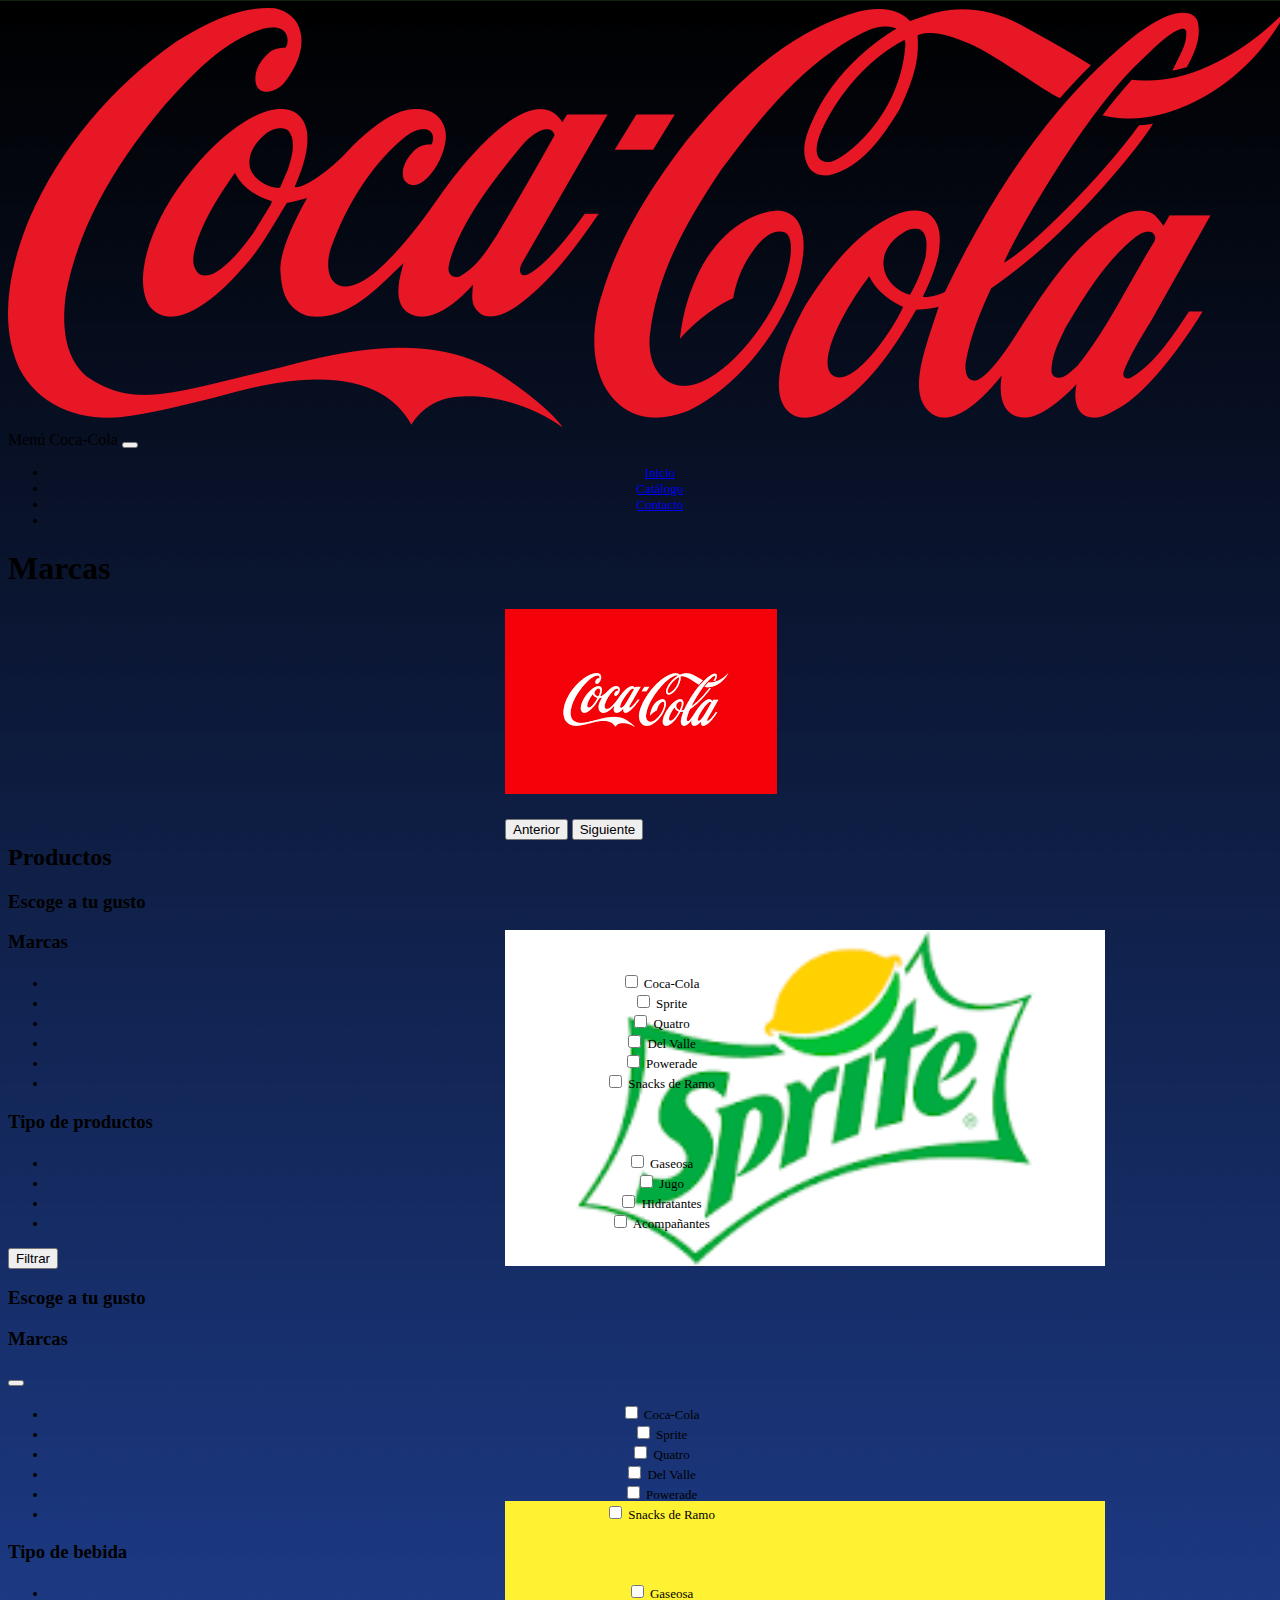
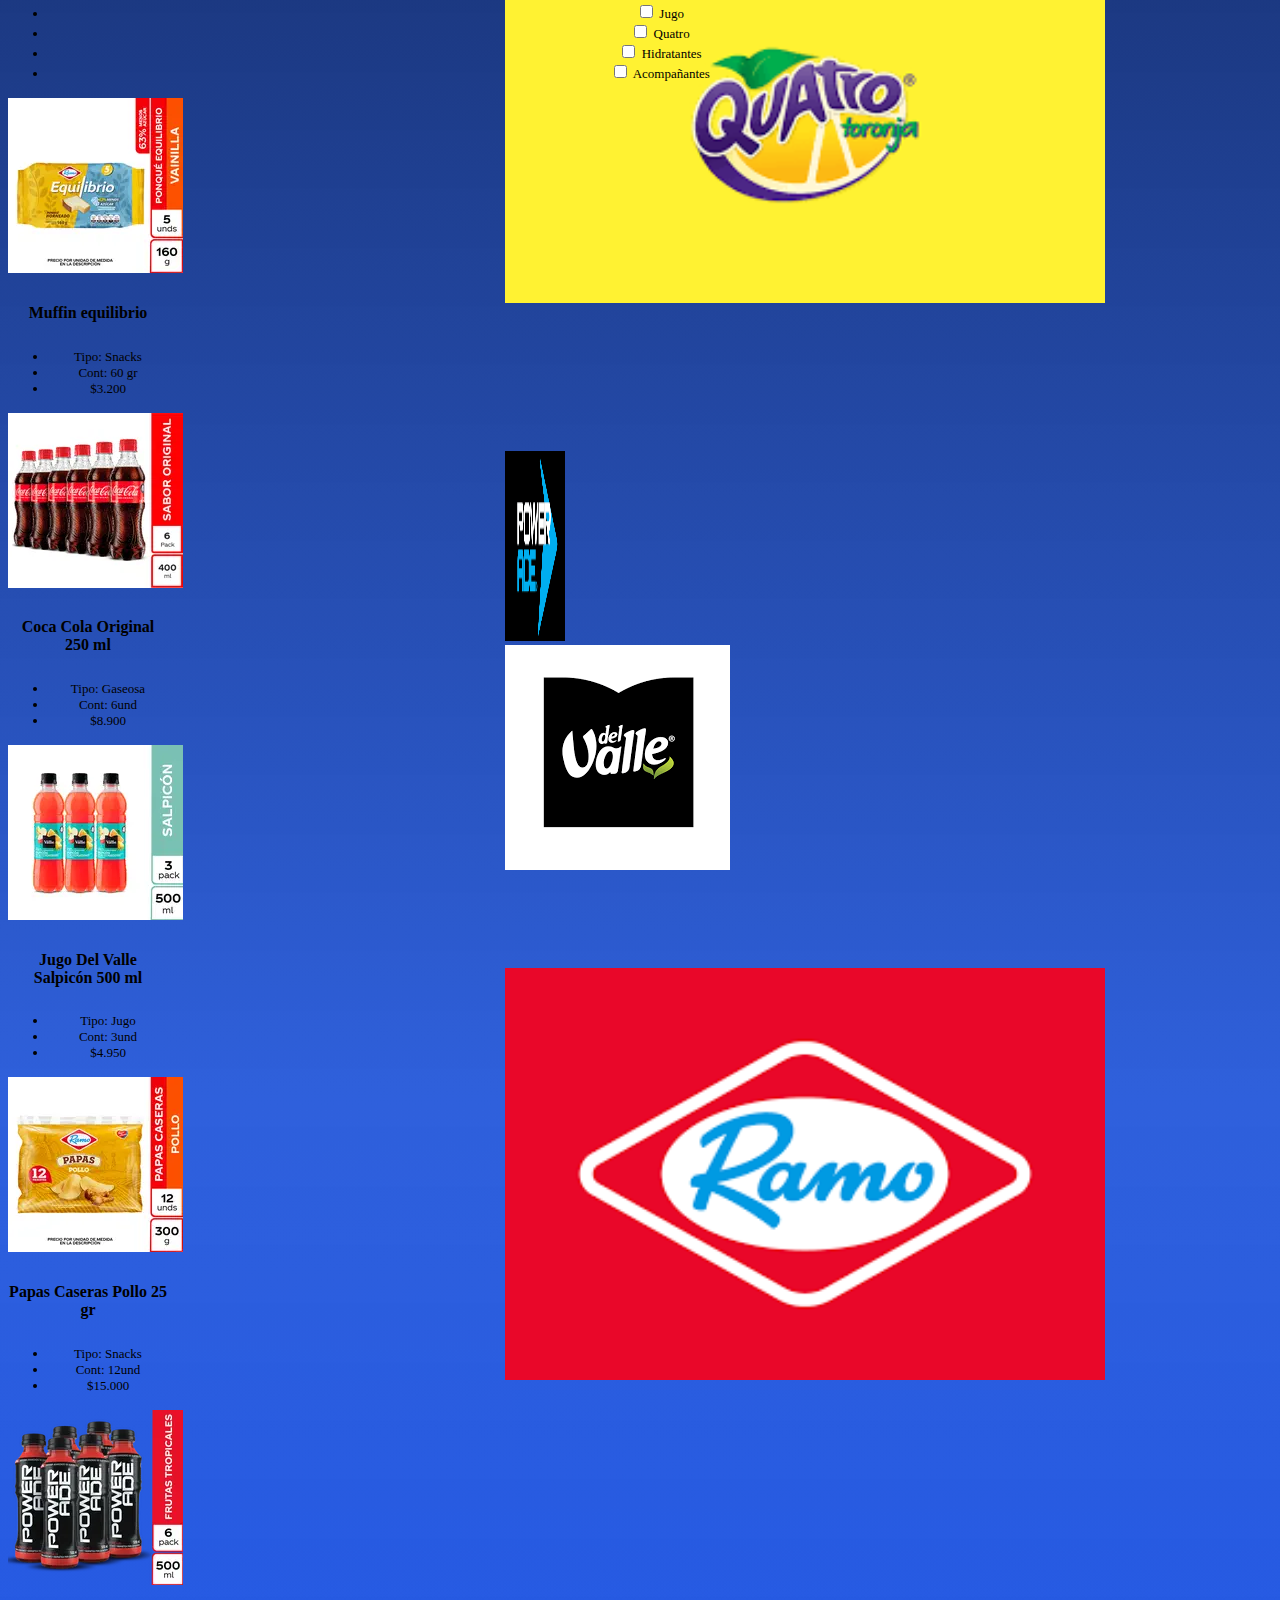
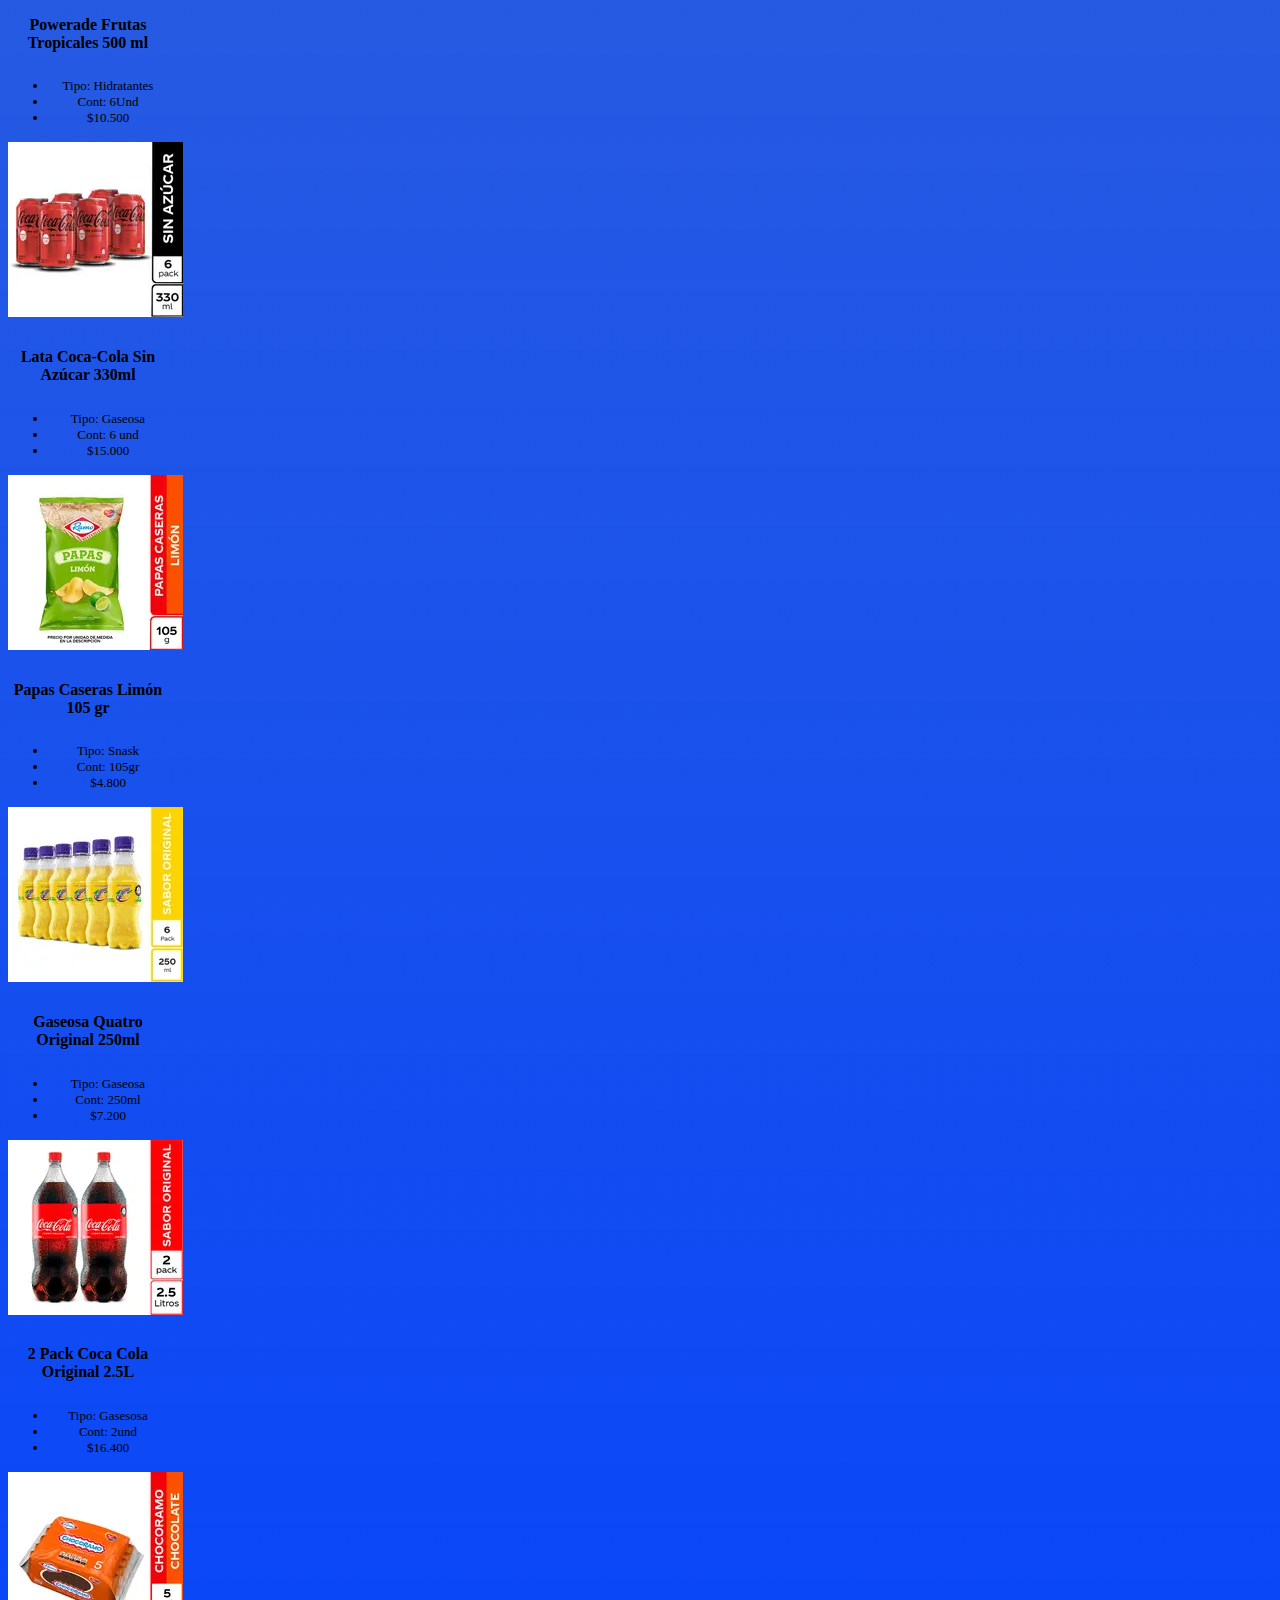
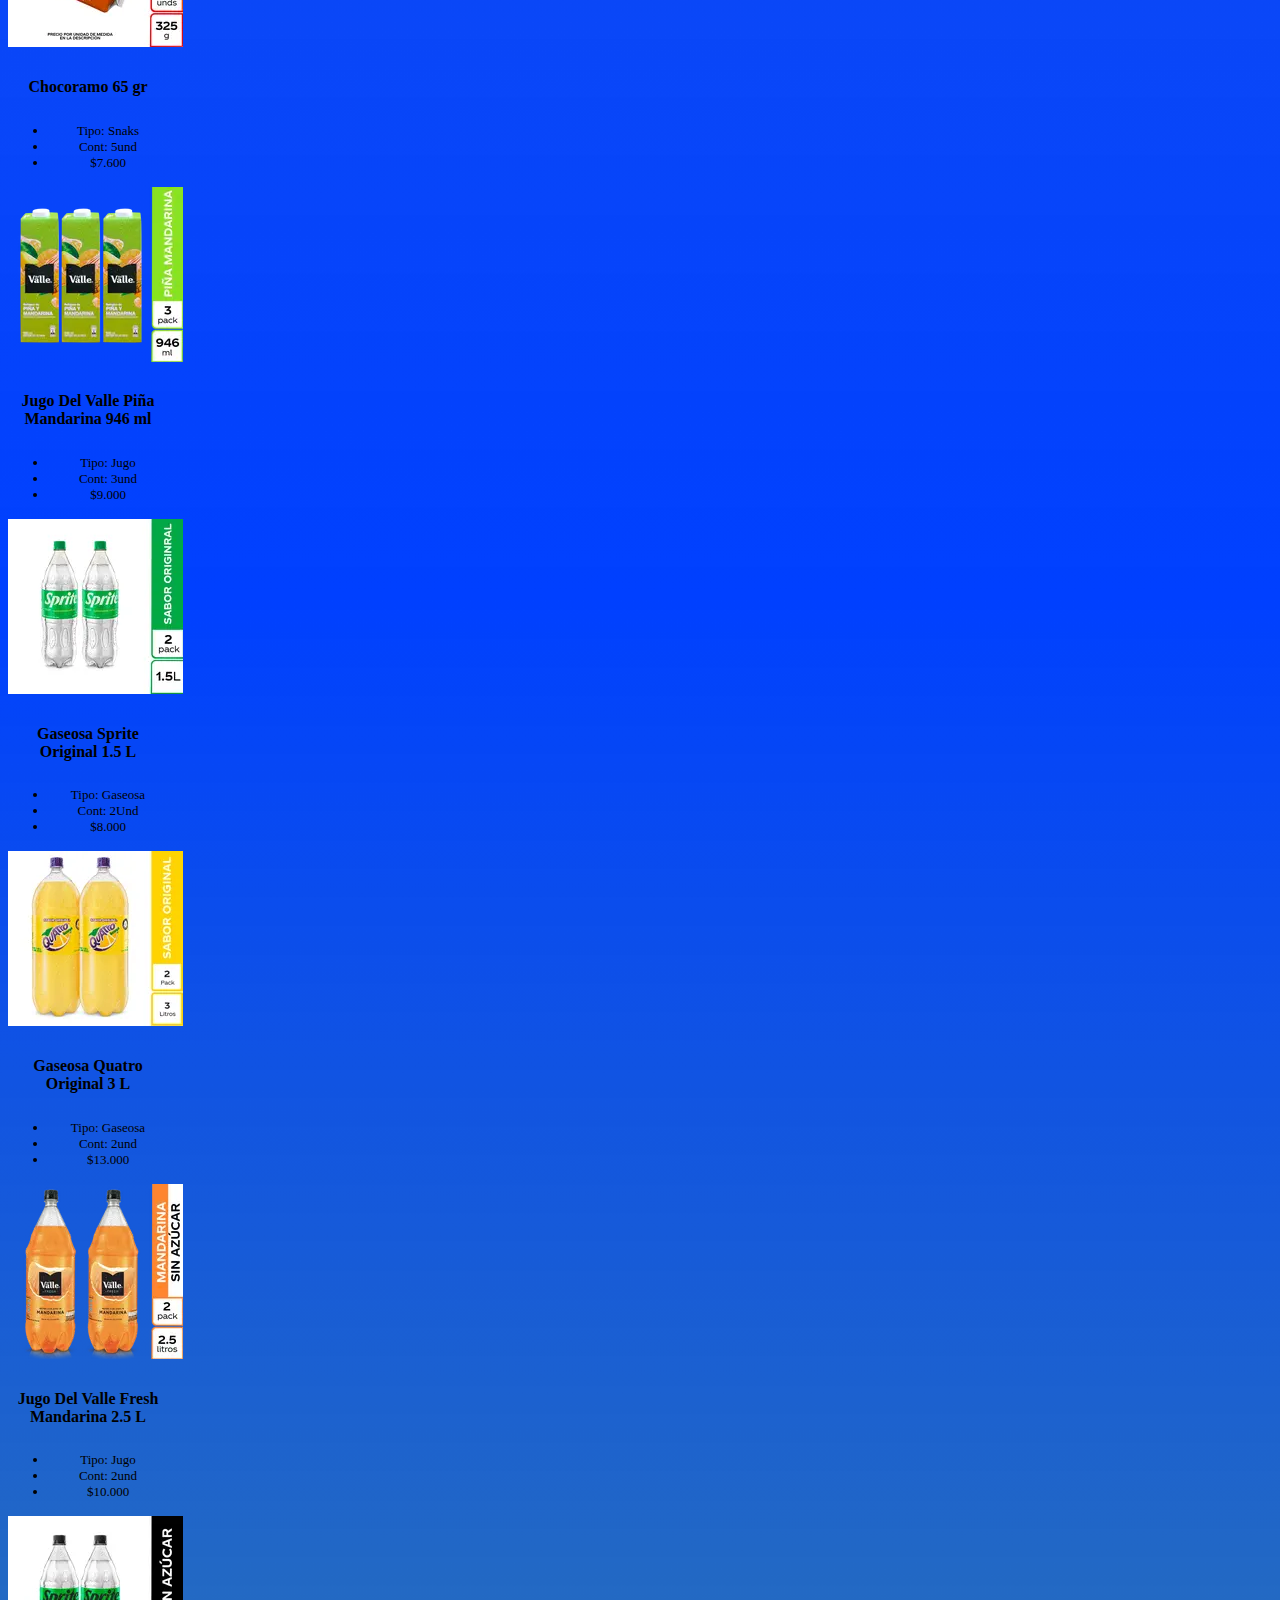
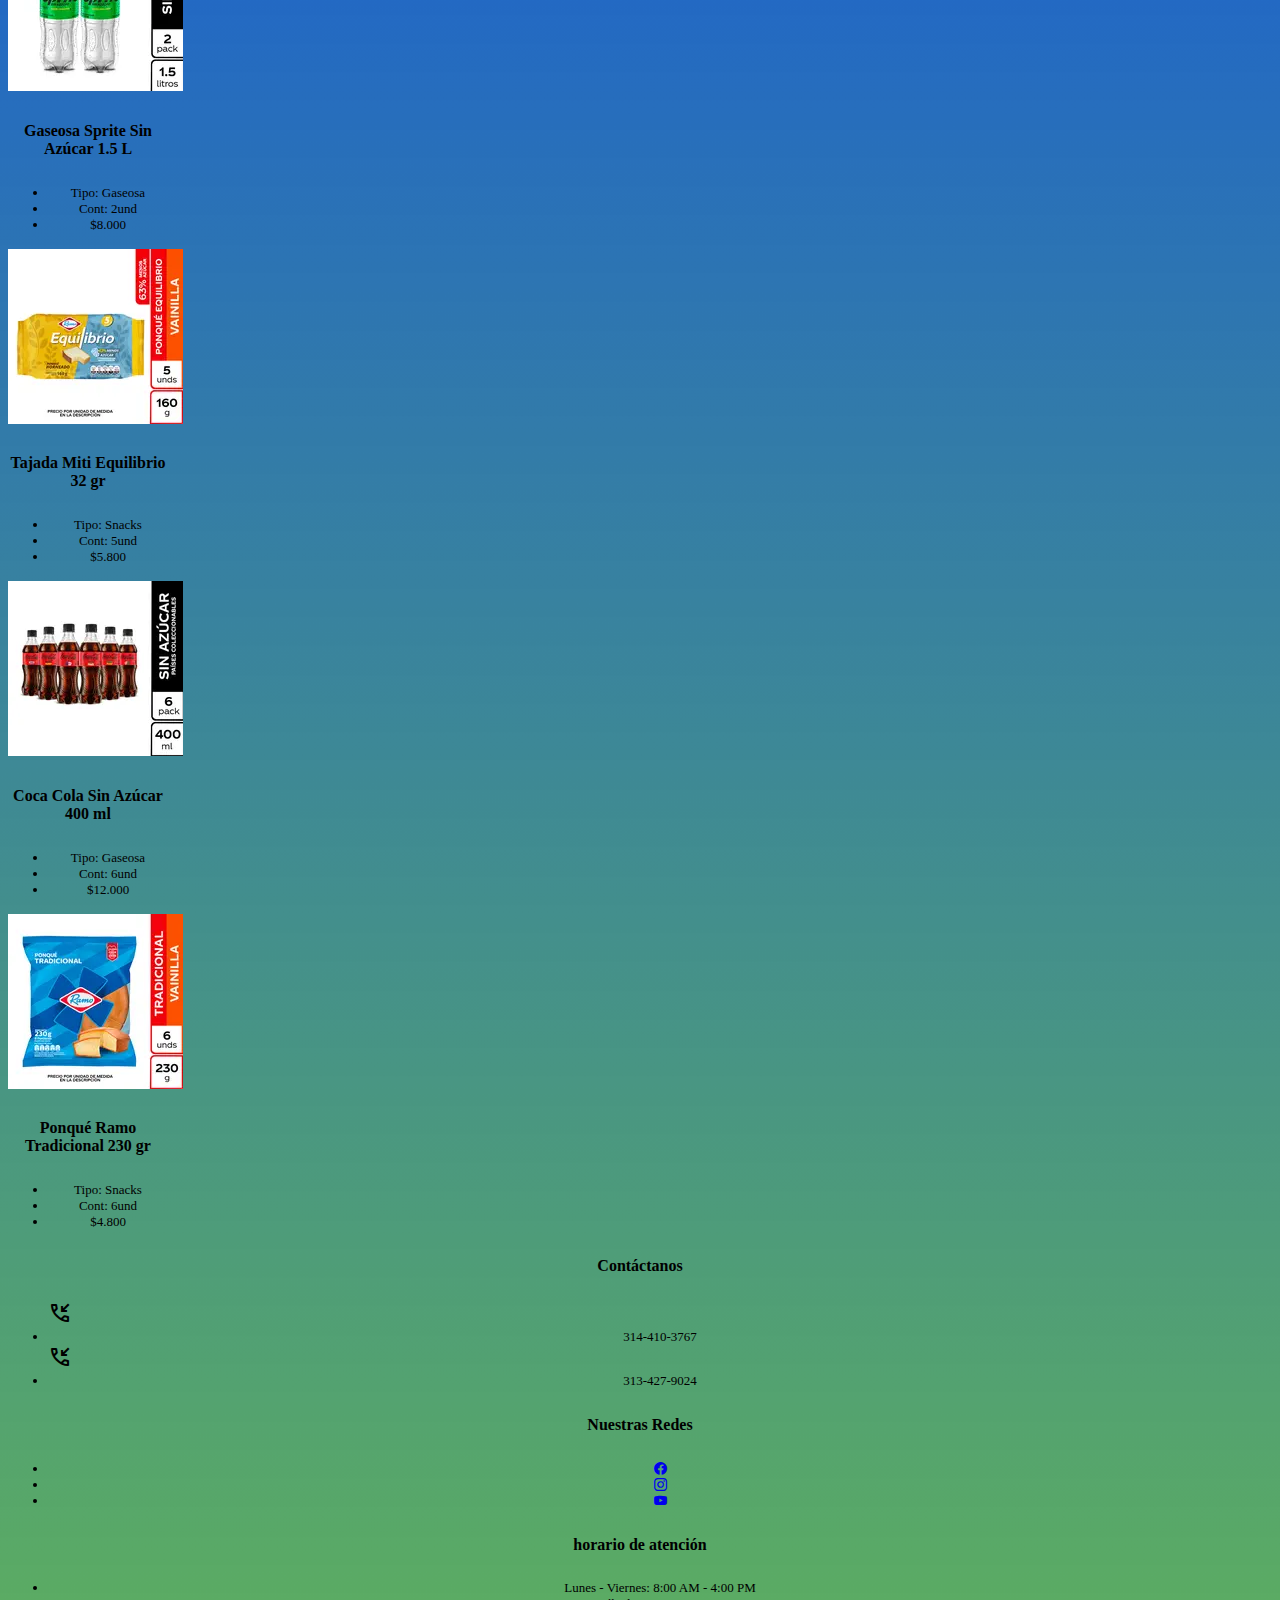
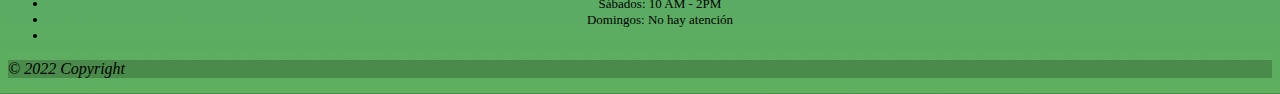
==== src/catalogo.html @ c822f66a "modificaciones varias" ====
<!DOCTYPE html>
<html lang="es">
  <head>
    <meta charset="utf-8" />
    <meta name="viewport" content="width=device-width, initial-scale=1" />
    <meta http-equiv="X-UA-Compatible" content="IE=edge" />
    <meta
      name="description"
      content="Catálogo de productos disponibles de la marca CocaCola en Colombia para el mes de noviembre y diciembre"
    />
    <meta
      name="keywords"
      content="CocaCola Bebeidas Gaseosa Pasabocas Snacks Pedidos Envios Colombia"
    />
    <link rel="icon" type="image/x-icon" href="/src/img/favi.png" />
    <title>Catálogo</title>
    <!--Bootstrap-->
    <link
      href="https://cdn.jsdelivr.net/npm/bootstrap@5.2.3/dist/css/bootstrap.min.css"
      rel="stylesheet"
      integrity="sha384-rbsA2VBKQhggwzxH7pPCaAqO46MgnOM80zW1RWuH61DGLwZJEdK2Kadq2F9CUG65"
      crossorigin="anonymous"
    />
    <!--Google Fonts-->
    <link
      rel="stylesheet"
      href="https://fonts.googleapis.com/css2?family=Material+Symbols+Outlined:opsz,wght,FILL,GRAD@20..48,100..700,0..1,-50..200"
    />
    <link
      rel="stylesheet"
      href="https://cdn.jsdelivr.net/npm/bootstrap-icons@1.10.2/font/bootstrap-icons.css"
    />
    <!--CSS Propio-->
    <link rel="stylesheet" href="/src/style/cat.css" />
  </head>
  <body style="background: linear-gradient(rgb(0, 0, 0), rgba(1, 61, 212, 0.821), rgb(0, 64, 255), rgba(0, 128, 0, 0.631))">
    <div class="degra ">
      <header class="container-fluid bg-green-600 d-flex justify-content-center">
        <img
          class="w-25 h-25 py-3 py-sm-2"
          src="/src/img/cocalogo.png"
          alt="logo sitio web"
        />
      </header>

      <nav class="navbar navbar-expand-lg navbar-success bg-danger p-3" id="menu">
        <div class="container-fluid">
          <a class="navbar-brand fs-5 fw-bold"
            >Menú <span class="text-danger fs-5 fw-bold">Coca-Cola</span></a
          >
          <button
            class="navbar-toggler"
            type="button"
            data-bs-toggle="collapse"
            data-bs-target="#navbarSupportedContent"
            aria-controls="navbarSupportedContent"
            aria-expanded="false"
            aria-label="Toggle navigation"
          >
            <span class="navbar-toggler-icon"></span>
          </button>
          <div class="collapse navbar-collapse" id="navbarSupportedContent">
            <ul class="navbar-nav me-auto mb-2 mb-lg-0">
              <li class="nav-item">
                <a
                  class="nav-link active"
                  aria-current="page"
                  href="/src/index.html"
                  >Inicio</a
                >
              </li>
              <li>
                <a
                  class="nav-link text-light bg-dark"
                  href="/src/catalogo.html"
                  role="button"
                  aria-expanded="false"
                  >Catálogo</a
                >
              </li>
              <li class="nav-item"><a class="nav-link" href="#">Contacto</a></li>
              <li class="nav-item dropdown"></li>
            </ul>
          </div>
        </div>
      </nav>

      <main>
        <!--Slider-->
        <div class="container-fluid">
          <div class="row">
            <div>
              <h1 class="text-center text-light">Marcas</h1>
              <div
                id="carouselExampleInterval"
                class="carousel slide row justify-content-center"
                data-bs-ride="carousel"
              >
                <div class="carousel-inner">
                  <div class="carousel-item active" data-bs-interval="10000">
                    <img
                      src="/src/img/sldcoca.png"
                      class="d-block w-100 py-5"
                      alt="..."
                    />
                  </div>
                  <div class="carousel-item" data-bs-interval="2000">
                    <img
                      src="/src/img/sprite.png"
                      class="d-block w-100"
                      alt="..."
                    />
                  </div>
                  <div class="carousel-item">
                    <img
                      src="/src/img/quatro.png"
                      class="d-block w-100"
                      alt="..."
                    />
                  </div>
                  <div class="carousel-item">
                    <img
                      src="/src/img/powerade.png"
                      class="d-block w-100 marcas"
                      alt="..."
                    />
                  </div>
                  <div class="carousel-item">
                    <img
                      src="/src/img/del-valle.png"
                      class="d-block w-100"
                      alt="..."
                    />
                  </div>
                  <div class="carousel-item">
                    <img
                      src="/src/img/ramo.png"
                      class="d-block w-100"
                      alt="..."
                    />
                  </div>
                </div>
                <button
                  class="carousel-control-prev"
                  type="button"
                  data-bs-target="#carouselExampleInterval"
                  data-bs-slide="prev"
                >
                  <span
                    class="carousel-control-prev-icon"
                    aria-hidden="true"
                  ></span>
                  <span class="visually-hidden">Anterior</span>
                </button>
                <button
                  class="carousel-control-next"
                  type="button"
                  data-bs-target="#carouselExampleInterval"
                  data-bs-slide="next"
                >
                  <span
                    class="carousel-control-next-icon"
                    aria-hidden="true"
                  ></span>
                  <span class="visually-hidden">Siguiente</span>
                </button>
              </div>
            </div>
            <h2 class="text-center p-3 text-light">Productos</h2>
          </div>
        </div>

        <!--Contenido principal para filtro-->
        <div class="container">
          <div class="row">
            <div class="col-md-2 col-l-1">
              <!--Filtro 1-->
              <article
                class="d-none d-md-block align-self-start sticky-top text-center bg-info" id="contenido_principal"
                >
                <div>
                  <h3 id="tit3">Escoge a tu gusto</h3>
                  <h3>Marcas</h3>
                  <ul class="list-group">
                    <li class="list-group-item">
                      <input
                        class="form-check-input me-1"
                        type="checkbox"
                        value=""
                        id="coca"
                      />
                      <label class="form-check-label" for="coca"
                        >Coca-Cola</label
                      >
                    </li>
                    <li class="list-group-item">
                      <input
                        class="form-check-input me-1"
                        type="checkbox"
                      
                        value=""
                        id="sprite"
                      />
                      <label class="form-check-label" for="sprite"
                        >Sprite</label
                      >
                    </li>
                    <li class="list-group-item">
                      <input
                        class="form-check-input me-1"
                        type="checkbox"
                        
                        value=""
                        id="quatro"
                      />
                      <label class="form-check-label" for="quatro"
                        >Quatro</label
                      >
                    </li>
                    <li class="list-group-item">
                      <input
                        class="form-check-input me-1"
                        type="checkbox"
                        value=""
                        id="del_Valle"
                      />
                      <label class="form-check-label" for="del_Valle"
                        >Del Valle</label
                      >
                    </li>
                    <li class="list-group-item">
                      <input
                        class="form-check-input me-1"
                        type="checkbox"
                        
                        value=""
                        id="powerade"
                      />
                      <label class="form-check-label" for="powerade"
                        >Powerade</label
                      >
                    </li>
                    <li class="list-group-item">
                      <input
                        class="form-check-input me-1"
                        type="checkbox"
                        
                        value=""
                        id="snacks"
                      />
                      <label class="form-check-label" for="snacks"
                        >Snacks de Ramo</label
                      >
                    </li>
                  </ul>
                </div>
                <div class="col">
                  <h3>Tipo de productos</h3>
                  <ul class="list-group">
                    <li class="list-group-item">
                      <input
                        class="form-check-input me-1"
                        type="checkbox"
                        value=""
                        id="Gaseosa"
                      />
                      <label class="form-check-label" for="Gaseosa"
                        >Gaseosa</label
                      >
                    </li>
                    <li class="list-group-item">
                      <input
                        class="form-check-input me-1"
                        type="checkbox"
                        value=""
                        id="Jugo"
                      />
                      <label class="form-check-label" for="Jugo"
                        >Jugo</label
                      >
                    </li>
                    <li class="list-group-item">
                      <input
                        class="form-check-input me-1"
                        type="checkbox"
                        value=""
                        id="Hidratantes"
                      />
                      <label class="form-check-label" for="Hidratantes"
                        >Hidratantes</label
                      >
                    </li>
                    <li class="list-group-item">
                      <input
                        class="form-check-input me-1"
                        type="checkbox"
                        value=""
                        id="Acompañantes"
                      />
                      <label class="form-check-label" for="Acompañantes"
                        >Acompañantes</label
                      >
                    </li>
                  </ul>
                </div>
              </article>
              <!--Filtro 2-->
              <div
                class="d-lg-none d-xl-none d-xxl-none d-md-none col-sm-2 col-md-2"
              >
                <div class="row">
                  <button
                    class="btn btn-danger align-self-start sticky-top text-center t-0"
                    type="button"
                    data-bs-toggle="offcanvas"
                    data-bs-target="#offcanvasScrolling"
                    aria-controls="offcanvasScrolling"
                  >
                    Filtrar
                  </button>

                  <div
                    class="offcanvas offcanvas-start"
                    data-bs-scroll="true"
                    data-bs-backdrop="false"
                    tabindex="-1"
                    id="offcanvasScrolling"
                    aria-labelledby="offcanvasScrollingLabel"
                  >
                    <div class="offcanvas-header">
                      <h3>Escoge a tu gusto</h3>
                      <h3>Marcas</h3>
                      <button
                        type="button"
                        class="btn-close"
                        data-bs-dismiss="offcanvas"
                        aria-label="Close"
                      ></button>
                    </div>
                    <div class="offcanvas-body">
                      <ul class="list-group">
                        <li class="list-group-item">
                          <input
                            class="form-check-input me-1"
                            type="checkbox"
                            value=""
                            id="firstCheckbox"
                          />
                          <label class="form-check-label" for="firstCheckbox"
                            >Coca-Cola</label
                          >
                        </li>
                        <li class="list-group-item">
                          <input
                            class="form-check-input me-1"
                            type="checkbox"
                            value=""
                            id="secondCheckbox"
                          />
                          <label class="form-check-label" for="secondCheckbox"
                            >Sprite</label
                          >
                        </li>
                        <li class="list-group-item">
                          <input
                            class="form-check-input me-1"
                            type="checkbox"
                            value=""
                            id="thirdCheckbox"
                          />
                          <label class="form-check-label" for="thirdCheckbox"
                            >Quatro</label
                          >
                        </li>
                        <li class="list-group-item">
                          <input
                            class="form-check-input me-1"
                            type="checkbox"
                            value=""
                            id="thirdCheckbox"
                          />
                          <label class="form-check-label" for="thirdCheckbox"
                            >Del Valle</label
                          >
                        </li>
                        <li class="list-group-item">
                          <input
                            class="form-check-input me-1"
                            type="checkbox"
                            value=""
                            id="thirdCheckbox"
                          />
                          <label class="form-check-label" for="thirdCheckbox"
                            >Powerade</label
                          >
                        </li>
                        <li class="list-group-item">
                          <input
                            class="form-check-input me-1"
                            type="checkbox"
                            value=""
                            id="thirdCheckbox"
                          />
                          <label class="form-check-label" for="thirdCheckbox"
                            >Snacks de Ramo</label
                          >
                        </li>
                      </ul>
                      <h3>Tipo de bebida</h3>
                      <ul class="list-group">
                        <li class="list-group-item">
                          <input
                            class="form-check-input me-1"
                            type="checkbox"
                            value=""
                            id="firstCheckbox"
                          />
                          <label class="form-check-label" for="firstCheckbox"
                            >Gaseosa</label
                          >
                        </li>
                        <li class="list-group-item">
                          <input
                            class="form-check-input me-1"
                            type="checkbox"
                            value=""
                            id="secondCheckbox"
                          />
                          <label class="form-check-label" for="secondCheckbox"
                            >Jugo</label
                          >
                        </li>
                        <li class="list-group-item">
                          <input
                            class="form-check-input me-1"
                            type="checkbox"
                            value=""
                            id="thirdCheckbox"
                          />
                          <label class="form-check-label" for="thirdCheckbox"
                            >Quatro</label
                          >
                        </li>
                        <li class="list-group-item">
                          <input
                            class="form-check-input me-1"
                            type="checkbox"
                            value=""
                            id="thirdCheckbox"
                          />
                          <label class="form-check-label" for="thirdCheckbox"
                            >Hidratantes</label
                          >
                        </li>
                        <li class="list-group-item">
                          <input
                            class="form-check-input me-1"
                            type="checkbox"
                            value=""
                            id="thirdCheckbox"
                          />
                          <label class="form-check-label" for="thirdCheckbox"
                            >Acompañantes</label
                          >
                        </li>
                      </ul>
                    </div>
                  </div>
                </div>
              </div>
            </div>
            <!--Productos-->
            <div class="col-sm-12 col-md-10 col-l-10" >
              <section class="row m-2 justify-content-center" id="productos">
                <!--Producto #1-->

                <div class="card p-2 m-2 border-danger Acompañantes Snacks" style="width: 10rem">
                  <img
                    src="/src/img/productos/tajada-miti-equilibrio-x-5.webp"
                    class="card-img-top"
                    alt="img dummy"
                  />
                  <div class="card-body">
                    <h5 class="card-title">Muffin equilibrio</h5>
                  </div>
                  <ul class="list-group list-group-flush">
                    <li class="list-group-item">Tipo: Snacks</li>
                    <li class="list-group-item">Cont: 60 gr</li>
                    <li class="list-group-item">$3.200</li>
                  </ul>
                </div>
                <!--Producto #2-->
                <div class="card p-2 m-2 border-danger cocaCola" style="width: 10rem">
                  <img 
                    src="/src/img/productos/heroe_image_12_oct_22_af_2_visual_coca-cola_400_ml_pet_624x624_px_2.webp"
                    class="card-img-top"
                    alt="img dummy"
                  />
                  <div class="card-body">
                    <h5 class="card-title">Coca Cola Original 250 ml</h5>
                  </div>
                  <ul class="list-group list-group-flush">
                    <li class="list-group-item">Tipo: Gaseosa</li>
                    <li class="list-group-item">Cont: 6und</li>
                    <li class="list-group-item">$8.900</li>
                  </ul>
                </div>
                <!--Producto #3-->
                <div class="card p-2 m-2 border-danger" style="width: 10rem">
                  <img
                    src="/src/img/productos/salpicon_500_ml_1_1.webp"
                    class="card-img-top"
                    alt="img dummy"
                  />
                  <div class="card-body">
                    <h5 class="card-title">Jugo Del Valle Salpicón 500 ml</h5>
                  </div>
                  <ul class="list-group list-group-flush">
                    <li class="list-group-item">Tipo: Jugo</li>
                    <li class="list-group-item">Cont: 3und</li>
                    <li class="list-group-item">$4.950</li>
                  </ul>
                </div>
                <!--Producto #4-->
                <div class="card p-2 m-2 border-danger" style="width: 10rem">
                  <img
                    src="/src/img/productos/papas-caseras-pollo-docena-300g.webp"
                    class="card-img-top"
                    alt="img dummy"
                  />
                  <div class="card-body">
                    <h5 class="card-title">Papas Caseras Pollo 25 gr</h5>
                  </div>
                  <ul class="list-group list-group-flush">
                    <li class="list-group-item">Tipo: Snacks</li>
                    <li class="list-group-item">Cont: 12und</li>
                    <li class="list-group-item">$15.000</li>
                  </ul>
                </div>
                <!--Producto #5-->
                <div class="card p-2 m-2 border-danger" style="width: 10rem">
                  <img
                    src="/src/img/productos/160121-6-pack.webp"
                    class="card-img-top"
                    alt="img dummy"
                  />
                  <div class="card-body">
                    <h5 class="card-title">Powerade Frutas Tropicales 500 ml</h5>
                  </div>
                  <ul class="list-group list-group-flush">
                    <li class="list-group-item">Tipo: Hidratantes</li>
                    <li class="list-group-item">Cont: 6Und</li>
                    <li class="list-group-item">$10.500</li>
                  </ul>
                </div>
                <!--Producto #6-->
                <div class="card p-2 m-2 border-danger cocaCola" style="width: 10rem">
                  <img
                    src="/src/img/productos/sin-azucar-135767-6-pack.webp"
                    class="card-img-top"
                    alt="img dummy"
                  />
                  <div class="card-body">
                    <h5 class="card-title">Lata Coca-Cola Sin Azúcar 330ml</h5>
                  </div>
                  <ul class="list-group list-group-flush">
                    <li class="list-group-item">Tipo: Gaseosa</li>
                    <li class="list-group-item">Cont: 6 und</li>
                    <li class="list-group-item">$15.000</li>
                  </ul>
                </div>
                <!--Producto #7-->
                <div class="card p-2 m-2 border-danger" style="width: 10rem">
                  <img
                    src="/src/img/productos/papas-caseras-lim_n-105g_1.webp"
                    class="card-img-top"
                    alt="img dummy"
                  />
                  <div class="card-body">
                    <h5 class="card-title">Papas Caseras Limón 105 gr</h5>
                  </div>
                  <ul class="list-group list-group-flush">
                    <li class="list-group-item">Tipo: Snask</li>
                    <li class="list-group-item">Cont: 105gr</li>
                    <li class="list-group-item">$4.800</li>
                  </ul>
                </div>
                <!--Producto #8-->
                <div class="card p-2 m-2 border-danger cuatro" style="width: 10rem">
                  <img
                    src="/src/img/productos/heroe_image_13_oct_22_af_visual_quatro_250_ml_pet_624x624_px.webp"
                    class="card-img-top"
                    alt="img dummy"
                  />
                  <div class="card-body">
                    <h5 class="card-title">Gaseosa Quatro Original 250ml</h5>
                  </div>
                  <ul class="list-group list-group-flush">
                    <li class="list-group-item">Tipo: Gaseosa</li>
                    <li class="list-group-item">Cont: 250ml</li>
                    <li class="list-group-item">$7.200</li>
                  </ul>
                </div>
                <!--Producto #9-->
                <div class="card p-2 m-2 border-danger cocaCola" style="width: 10rem">
                  <img
                    src="/src/img/productos/135663_1.webp"
                    class="card-img-top"
                    alt="img dummy"
                  />
                  <div class="card-body">
                    <h5 class="card-title">2 Pack Coca Cola Original 2.5L</h5>
                  </div>
                  <ul class="list-group list-group-flush">
                    <li class="list-group-item">Tipo: Gasesosa</li>
                    <li class="list-group-item">Cont: 2und</li>
                    <li class="list-group-item">$16.400</li>
                  </ul>
                </div>
                <!--Producto #10-->
                <div class="card p-2 m-2 border-danger" style="width: 10rem">
                  <img
                    src="/src/img/productos/chocoramo-x-5und-x325gr.webp"
                    class="card-img-top"
                    alt="img dummy"
                  />
                  <div class="card-body">
                    <h5 class="card-title">Chocoramo 65 gr</h5>
                  </div>
                  <ul class="list-group list-group-flush">
                    <li class="list-group-item">Tipo: Snaks</li>
                    <li class="list-group-item">Cont: 5und</li>
                    <li class="list-group-item">$7.600</li>
                  </ul>
                </div>
                <!--Producto #11-->
                <div class="card p-2 m-2 border-danger" style="width: 10rem">
                  <img
                    src="/src/img/productos/120034_1.webp"
                    class="card-img-top"
                    alt="img dummy"
                  />
                  <div class="card-body">
                    <h5 class="card-title">
                      Jugo Del Valle Piña Mandarina 946 ml
                    </h5>
                  </div>
                  <ul class="list-group list-group-flush">
                    <li class="list-group-item">Tipo: Jugo</li>
                    <li class="list-group-item">Cont: 3und</li>
                    <li class="list-group-item">$9.000</li>
                  </ul>
                </div>
                <!--Producto #12-->
                <div class="card p-2 m-2 border-danger sprite" style="width: 10rem">
                  <img
                    src="/src/img/productos/10-sprite_1.5l.webp"
                    class="card-img-top"
                    alt="img dummy"
                  />
                  <div class="card-body">
                    <h5 class="card-title">Gaseosa Sprite Original 1.5 L</h5>
                  </div>
                  <ul class="list-group list-group-flush">
                    <li class="list-group-item">Tipo: Gaseosa</li>
                    <li class="list-group-item">Cont: 2Und</li>
                    <li class="list-group-item">$8.000</li>
                  </ul>
                </div>
                <!--Producto #13-->
                <div class="card p-2 m-2 border-danger" style="width: 10rem">
                  <img
                    src="/src/img/productos/heroe_image_13_oct_22_af_visual_quatro_3l_pet_624x624_px.webp"
                    class="card-img-top"
                    alt="img dummy"
                  />
                  <div class="card-body">
                    <h5 class="card-title ">Gaseosa Quatro Original 3 L</h5>
                  </div>
                  <ul class="list-group list-group-flush">
                    <li class="list-group-item">Tipo: Gaseosa</li>
                    <li class="list-group-item">Cont: 2und</li>
                    <li class="list-group-item">$13.000</li>
                  </ul>
                </div>
                <!--Producto #14-->
                <div class="card p-2 m-2 border-danger" style="width: 10rem">
                  <img
                    src="/src/img/productos/160077-2-pack.webp"
                    class="card-img-top"
                    alt="img dummy"
                  />
                  <div class="card-body">
                    <h5 class="card-title">
                      Jugo Del Valle Fresh Mandarina 2.5 L
                    </h5>
                  </div>
                  <ul class="list-group list-group-flush">
                    <li class="list-group-item">Tipo: Jugo</li>
                    <li class="list-group-item">Cont: 2und</li>
                    <li class="list-group-item">$10.000</li>
                  </ul>
                </div>
                <!--Producto #15-->
                <div class="card p-2 m-2 border-danger" style="width: 10rem">
                  <img
                    src="/src/img/productos/heroimage_cceth_2.webp"
                    class="card-img-top"
                    alt="img dummy"
                  />
                  <div class="card-body">
                    <h5 class="card-title">Gaseosa Sprite Sin Azúcar 1.5 L</h5>
                  </div>
                  <ul class="list-group list-group-flush">
                    <li class="list-group-item">Tipo: Gaseosa</li>
                    <li class="list-group-item">Cont: 2und</li>
                    <li class="list-group-item">$8.000</li>
                  </ul>
                </div>
                <!--Producto #16-->
                <div class="card p-2 m-2 border-danger" style="width: 10rem">
                  <img
                    src="/src/img/productos/tajada-miti-equilibrio-x-5.webp"
                    class="card-img-top"
                    alt="img dummy"
                  />
                  <div class="card-body">
                    <h5 class="card-title">Tajada Miti Equilibrio 32 gr</h5>
                  </div>
                  <ul class="list-group list-group-flush">
                    <li class="list-group-item">Tipo: Snacks</li>
                    <li class="list-group-item">Cont: 5und</li>
                    <li class="list-group-item">$5.800</li>
                  </ul>
                </div>
                <!--Producto #17-->
                <div class="card p-2 m-2 border-danger" style="width: 10rem">
                  <img
                    src="/src/img/productos/banderas_400_ml_1.webp"
                    class="card-img-top"
                    alt="img dummy"
                  />
                  <div class="card-body">
                    <h5 class="card-title">Coca Cola Sin Azúcar 400 ml</h5>
                  </div>
                  <ul class="list-group list-group-flush">
                    <li class="list-group-item">Tipo: Gaseosa</li>
                    <li class="list-group-item">Cont: 6und</li>
                    <li class="list-group-item">$12.000</li>
                  </ul>
                </div>
                <!--Producto #18-->
                <div class="card p-2 m-2 border-danger" style="width: 10rem">
                  <img
                    src="/src/img/productos/ponqu_-ramo-tradicional-x230gr_1.webp"
                    class="card-img-top"
                    alt="img dummy"
                  />
                  <div class="card-body">
                    <h5 class="card-title">Ponqué Ramo Tradicional 230 gr</h5>
                  </div>
                  <ul class="list-group list-group-flush">
                    <li class="list-group-item">Tipo: Snacks</li>
                    <li class="list-group-item">Cont: 6und</li>
                    <li class="list-group-item">$4.800</li>
                  </ul>
                </div>
              </section>
            </div>
          </div>
        </div>
      </main>

      <footer class="container text-center text-black p-5">
        <div class="row justify-content-center">
          <div class="col-lg-3 col-md-6">
            <h5 class="text-uppercase">Contáctanos</h5>
            <ul class="list-unstyled mb-0">
              <span class="material-symbols-outlined"> phone_callback </span>
              <li>314-410-3767</li>
              <span class="material-symbols-outlined"> phone_callback </span>
              <li>313-427-9024</li>
            </ul>
          </div>

          <div class="col-lg-3 col-md-6">
            <h5 class="text-uppercase">Nuestras Redes</h5>
            <ul class="list-unstyled">
              <li class="fb">
                <a
                  href="https://www.facebook.com/cocacolacolombia/?mibextid=ZbWKwL"
                  ><i class="bi bi-facebook"></i
                ></a>
              </li>
              <li class="ig">
                <a href="https://instagram.com/cocacolacol?igshid=YzdkMWQ2MWU="
                  ><i class="bi bi-instagram"></i
                ></a>
              </li>
              <li class="yt">
                <a href="https://youtube.com/@Coca-Cola"
                  ><i class="bi bi-youtube"></i
                ></a>
              </li>
            </ul>
          </div>

          <div class="col-lg-3 col-md-6">
            <h5 class="text-uppercase">horario de atención</h5>
            <ul class="list-unstyled">
              <li>Lunes - Viernes: 8:00 AM - 4:00 PM</li>
              <li>Sábados: 10 AM - 2PM</li>
              <li>Domingos: No hay atención</li>
              <li></li>
            </ul>
          </div>

          <div
            class="text-center p-3"
            style="background-color: rgba(0, 0, 0, 0.2)"
          >
            <p><i>© 2022 Copyright</i></p>
          </div>
        </div>
      </footer>
    </div>
    <p id="prueba"></p>
    <script
      src="https://cdn.jsdelivr.net/npm/bootstrap@5.2.3/dist/js/bootstrap.bundle.min.js"
      integrity="sha384-kenU1KFdBIe4zVF0s0G1M5b4hcpxyD9F7jL+jjXkk+Q2h455rYXK/7HAuoJl+0I4"
      crossorigin="anonymous"
    ></script>

    <script src="/scritp.js"></script>
  </body>
</html>
---- src/style/cat.css ----
h5 {
  text-align: center;
  font-size: medium;
}
li {
  text-align: center;
  font-size: small;
}
/*Modificación carrusel*/
.carousel,
.carousel-inner {
  width: 270px;
  height: 215px;
  margin: auto;
}
.marcas {
  padding-top: 45px;
  width: 60px;
  height: 190px;
}
.carousel-inner {
  height: 210px;
}
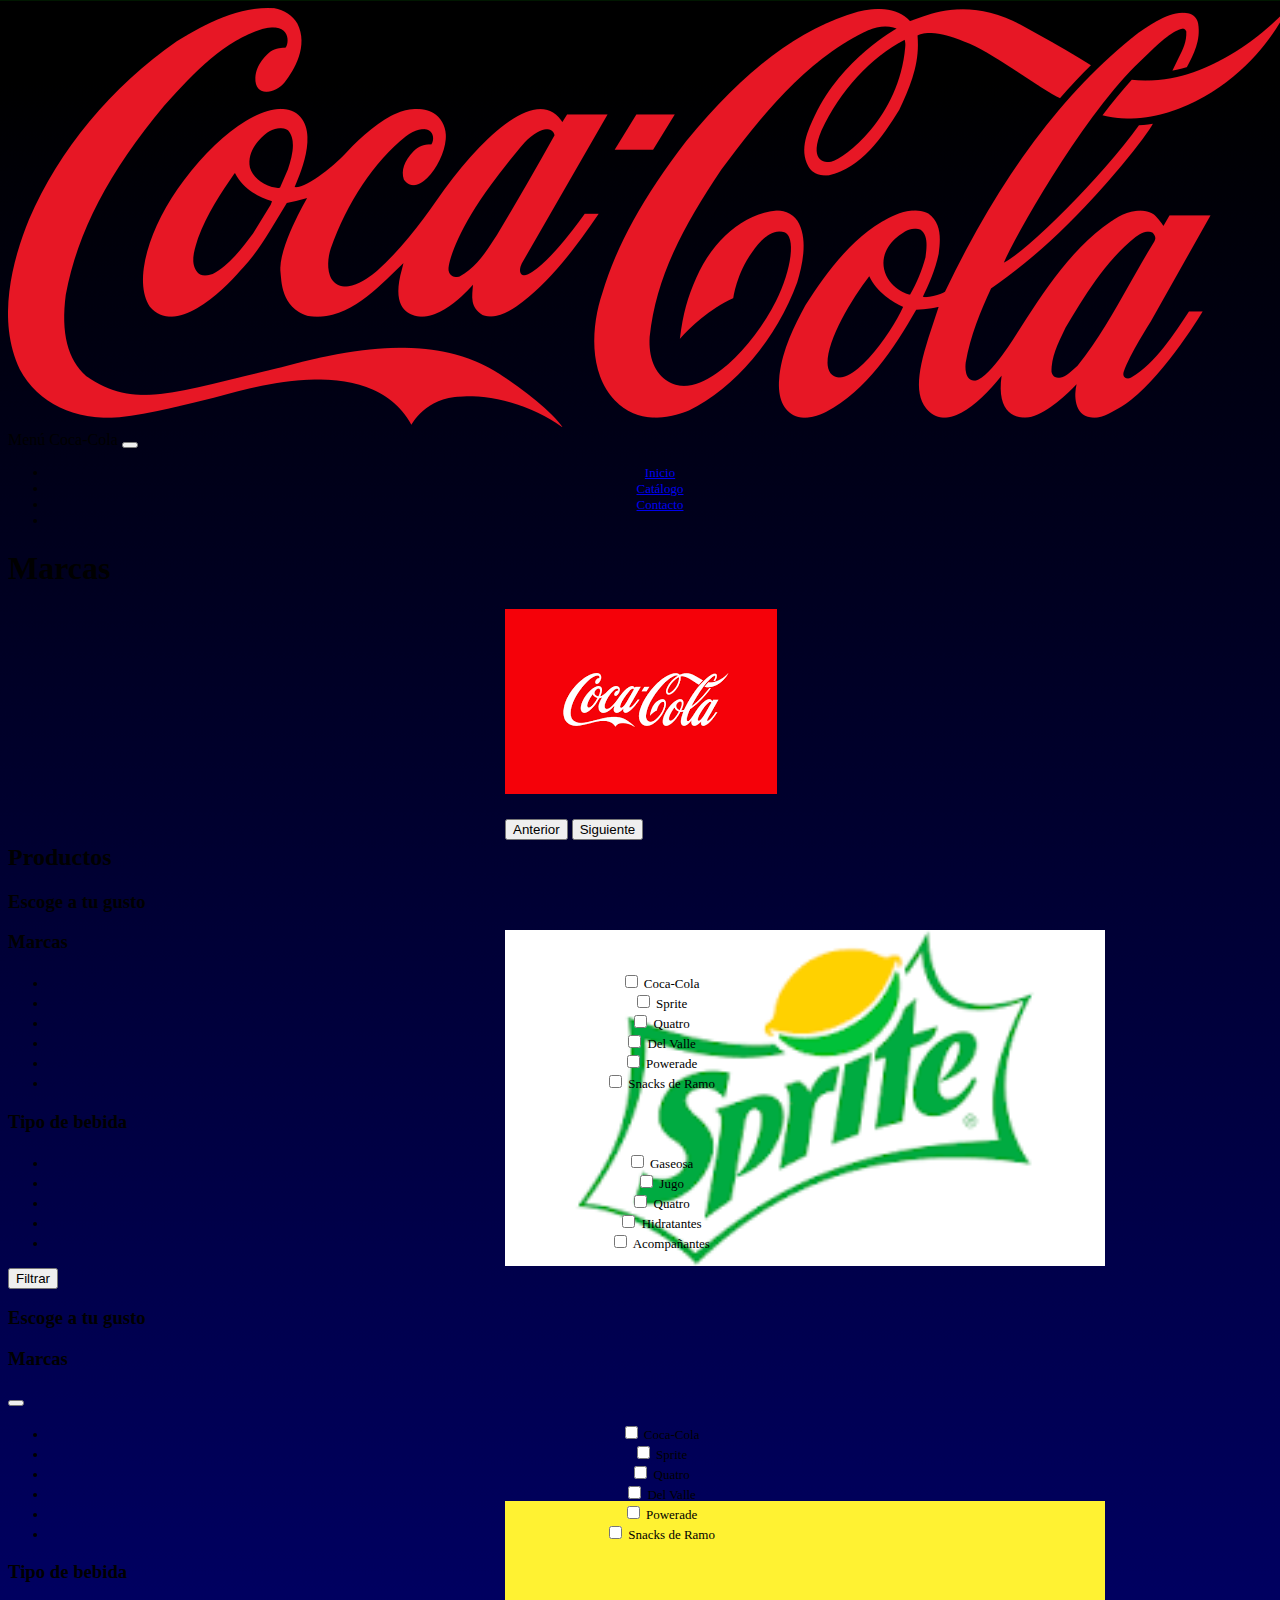
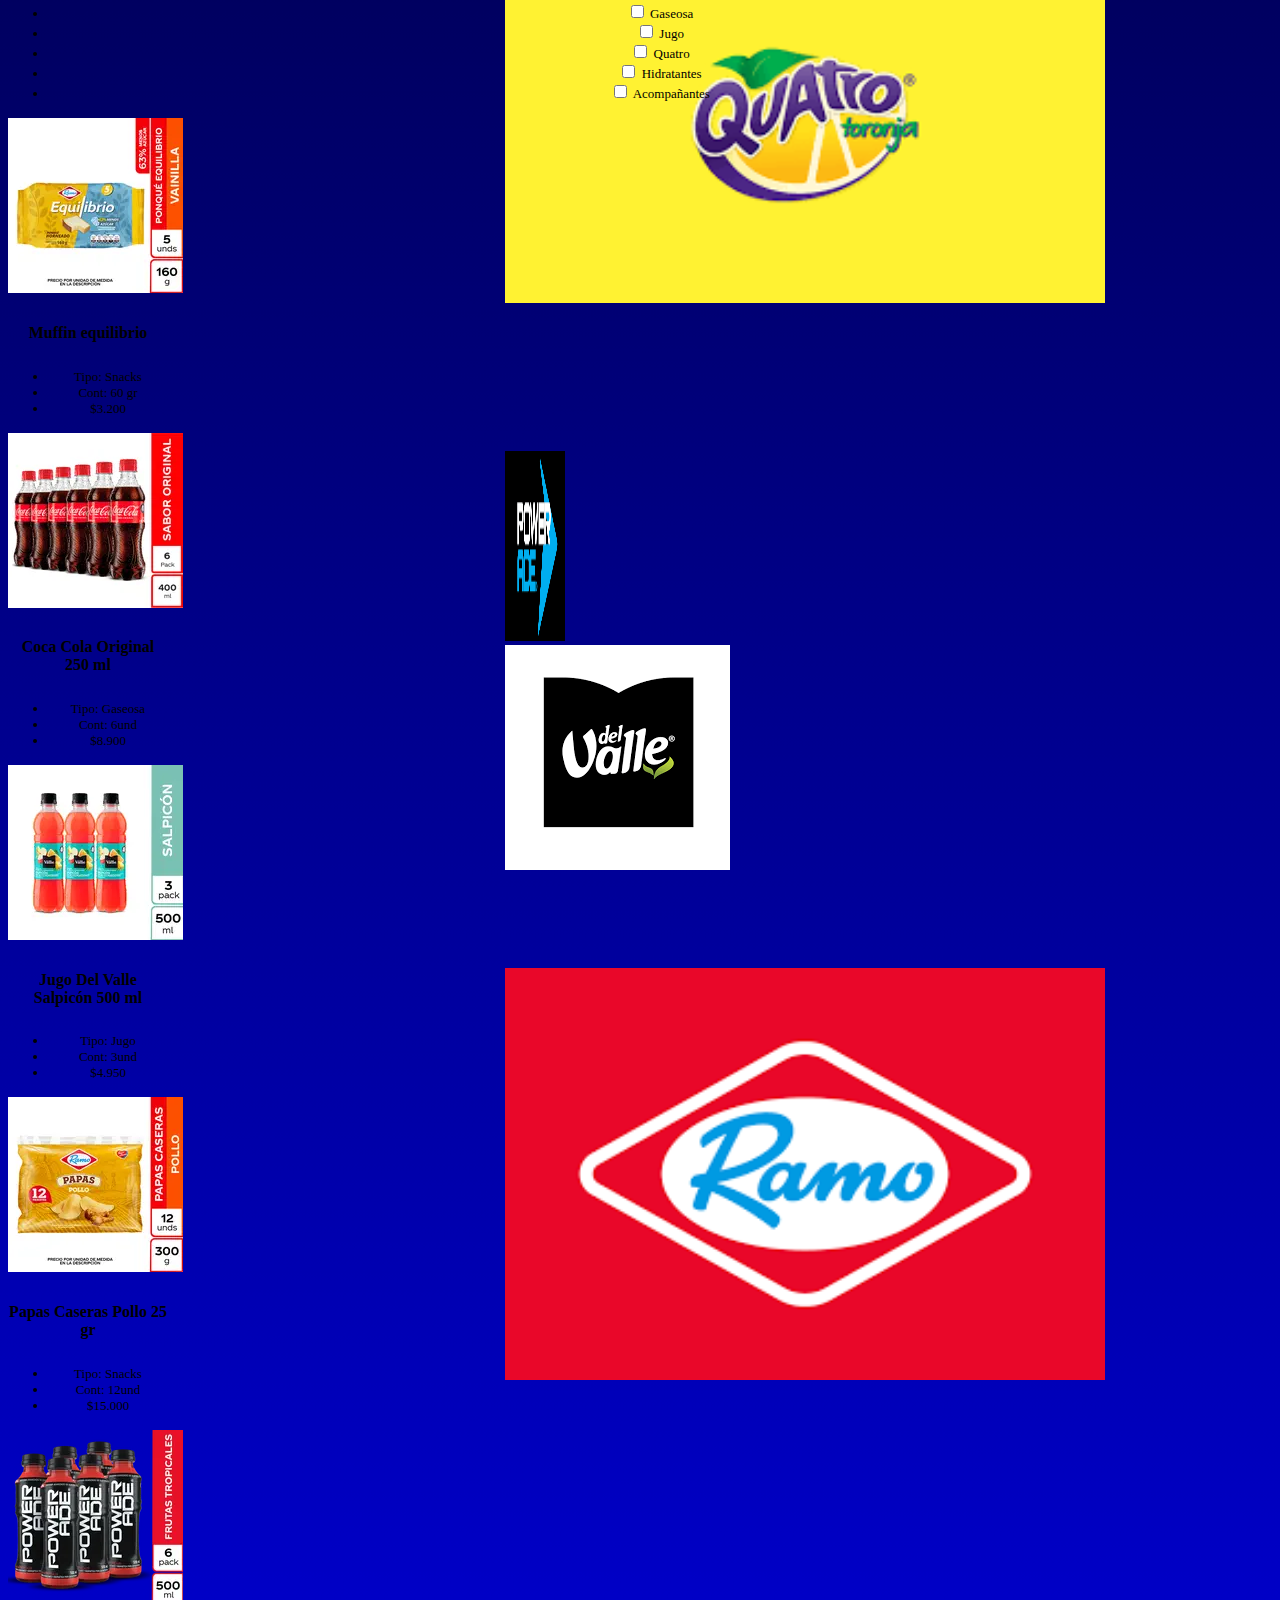
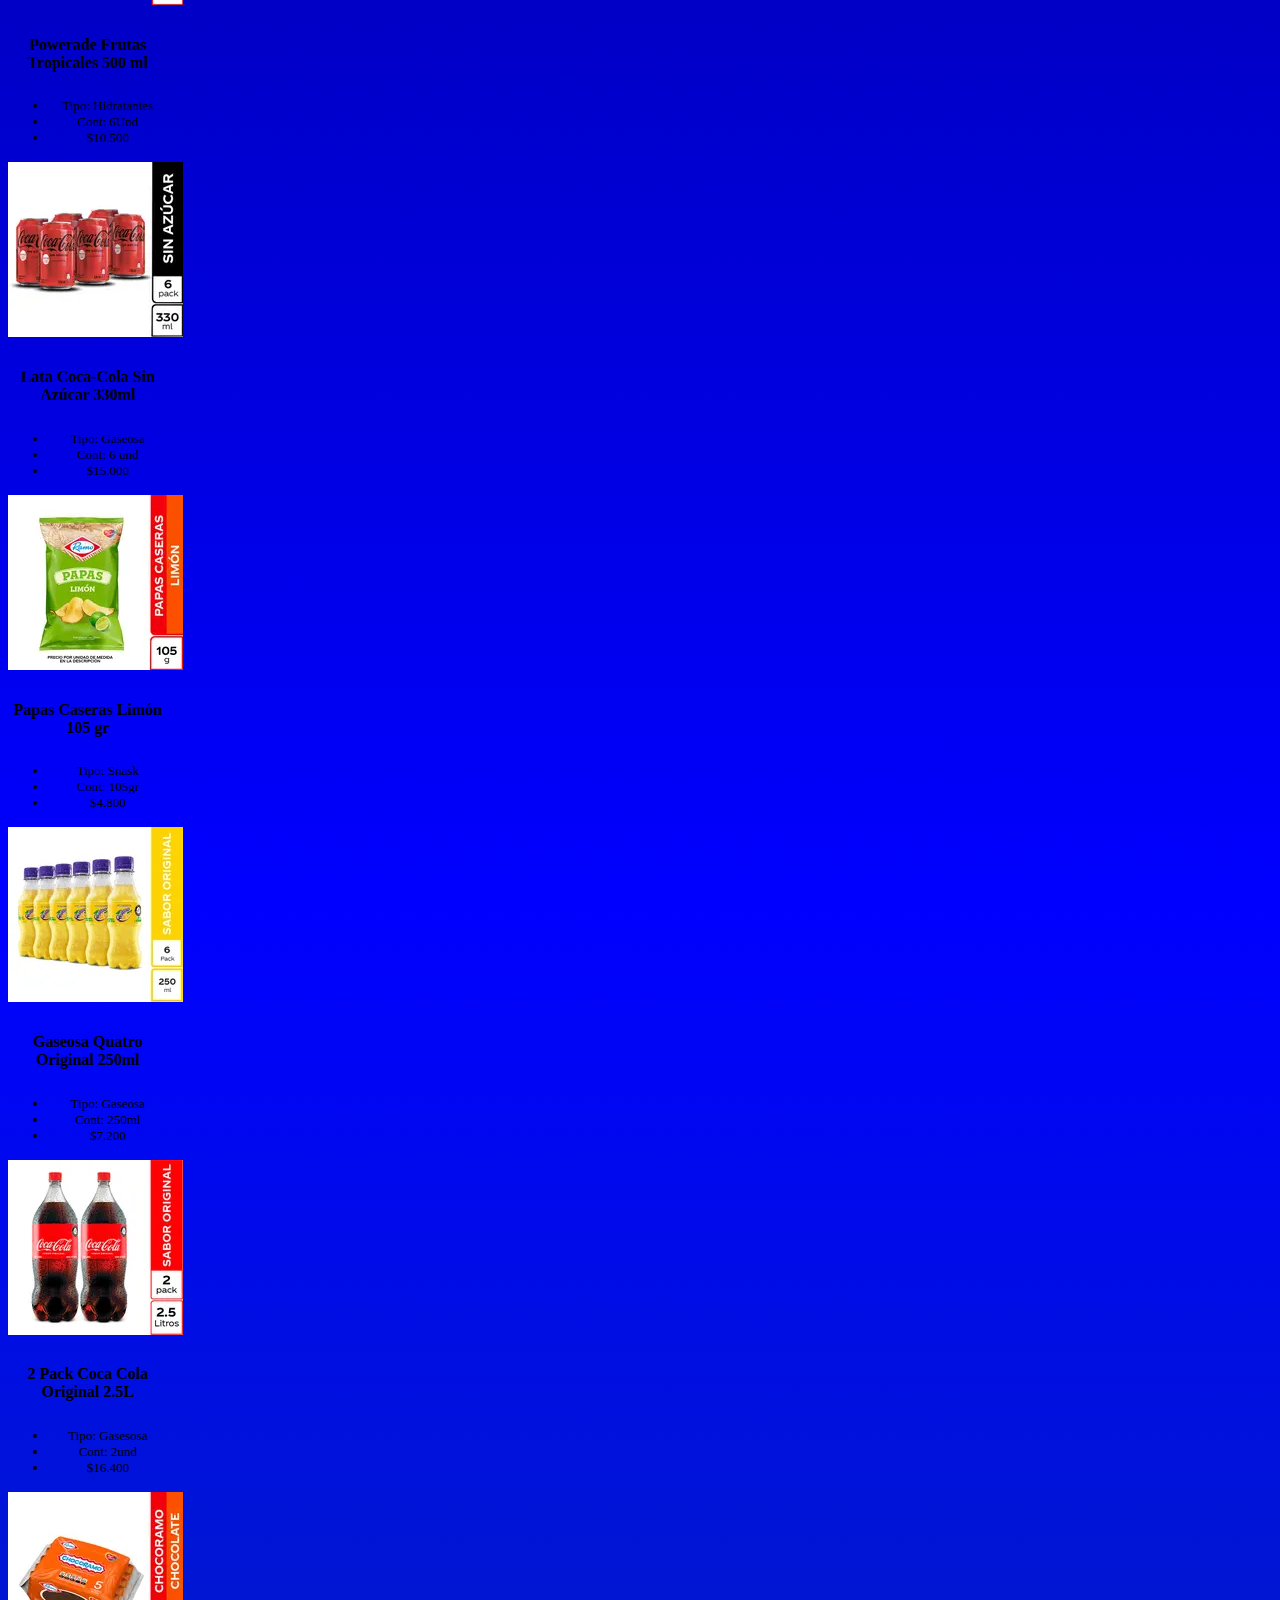
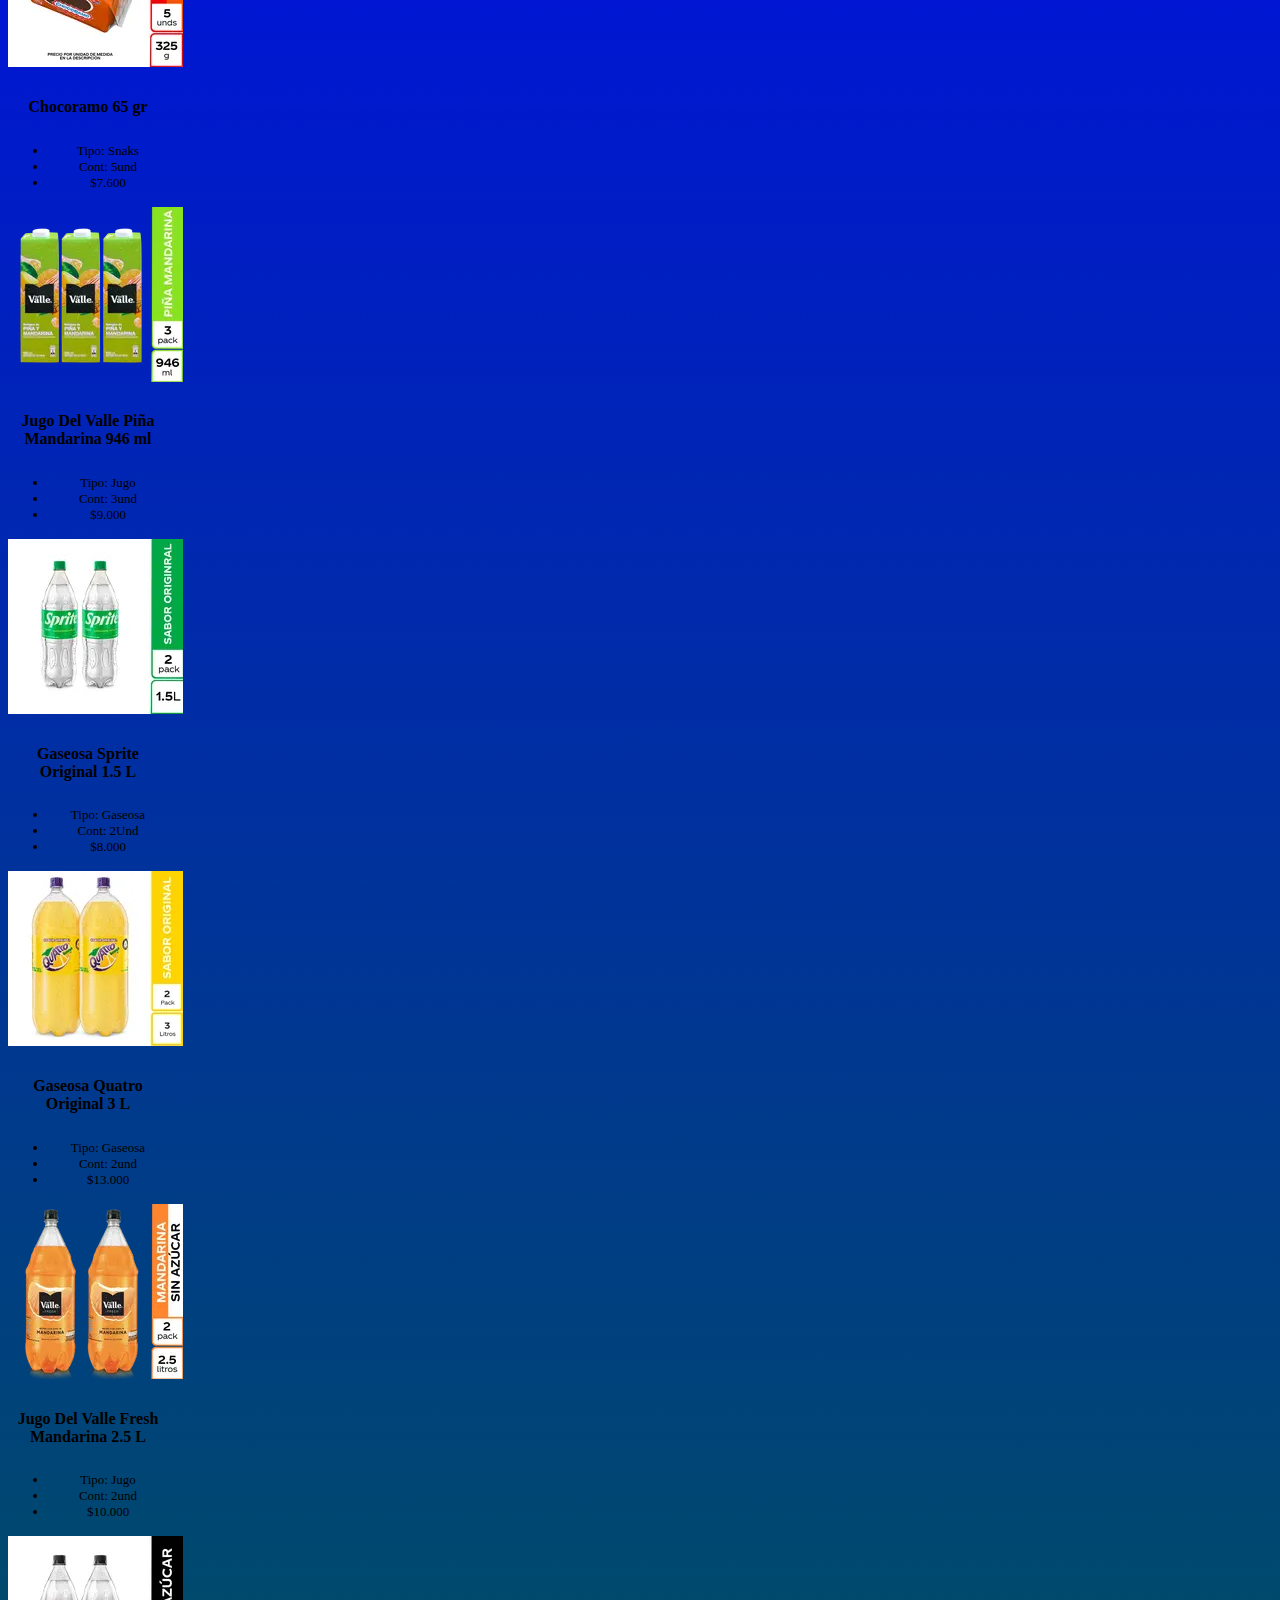
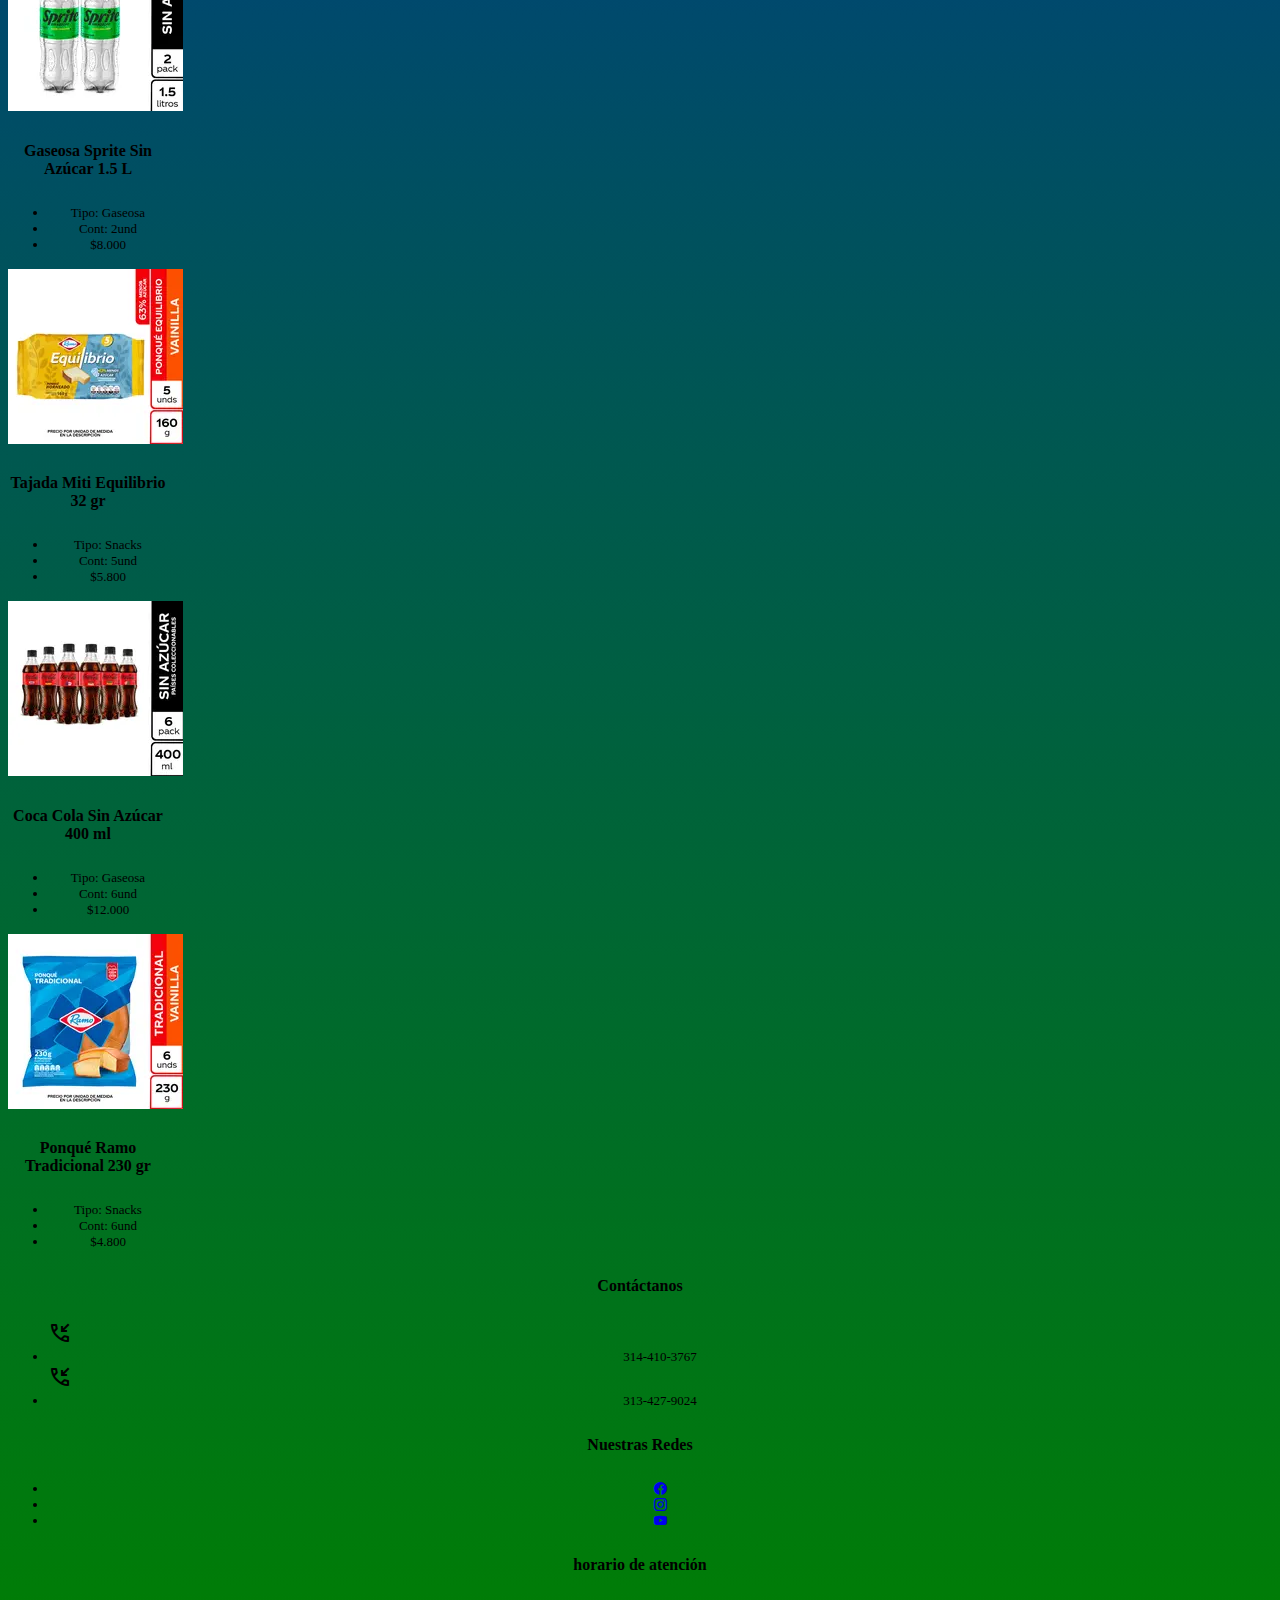
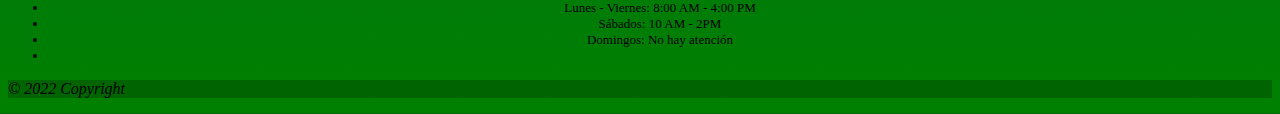
==== commit d099fb0f: "Hola" ====
--- a/src/catalogo.html
+++ b/src/catalogo.html
@@ -33,744 +33,753 @@
     <!--CSS Propio-->
     <link rel="stylesheet" href="/src/style/cat.css" />
   </head>
-  <body style="background: linear-gradient(rgb(0, 0, 0), rgba(1, 61, 212, 0.821), rgb(0, 64, 255), rgba(0, 128, 0, 0.631))">
-    <div class="degra ">
-      <header class="container-fluid bg-green-600 d-flex justify-content-center">
-        <img
-          class="w-25 h-25 py-3 py-sm-2"
-          src="/src/img/cocalogo.png"
-          alt="logo sitio web"
-        />
-      </header>
+  <body class="degra">
+    <header class="container-fluid bg-green-600 d-flex justify-content-center">
+      <img
+        class="w-25 h-25 py-3 py-sm-2"
+        src="/src/img/cocalogo.png"
+        alt="logo sitio web"
+      />
+    </header>
 
-      <nav class="navbar navbar-expand-lg navbar-success bg-danger p-3" id="menu">
-        <div class="container-fluid">
-          <a class="navbar-brand fs-5 fw-bold"
-            >Menú <span class="text-danger fs-5 fw-bold">Coca-Cola</span></a
-          >
-          <button
-            class="navbar-toggler"
-            type="button"
-            data-bs-toggle="collapse"
-            data-bs-target="#navbarSupportedContent"
-            aria-controls="navbarSupportedContent"
-            aria-expanded="false"
-            aria-label="Toggle navigation"
-          >
-            <span class="navbar-toggler-icon"></span>
-          </button>
-          <div class="collapse navbar-collapse" id="navbarSupportedContent">
-            <ul class="navbar-nav me-auto mb-2 mb-lg-0">
-              <li class="nav-item">
-                <a
-                  class="nav-link active"
-                  aria-current="page"
-                  href="/src/index.html"
-                  >Inicio</a
+    <nav
+      class="navbar navbar-expand-lg navbar-success bg-danger p-3"
+      id="menu"
+    >
+      <div class="container-fluid">
+        <a class="navbar-brand fs-5 fw-bold"
+          >Menú <span class="text-danger fs-5 fw-bold">Coca-Cola</span></a
+        >
+        <button
+          class="navbar-toggler"
+          type="button"
+          data-bs-toggle="collapse"
+          data-bs-target="#navbarSupportedContent"
+          aria-controls="navbarSupportedContent"
+          aria-expanded="false"
+          aria-label="Toggle navigation"
+        >
+          <span class="navbar-toggler-icon"></span>
+        </button>
+        <div class="collapse navbar-collapse" id="navbarSupportedContent">
+          <ul class="navbar-nav me-auto mb-2 mb-lg-0">
+            <li class="nav-item">
+              <a
+                class="nav-link active"
+                aria-current="page"
+                href="/src/index.html"
+                >Inicio</a
+              >
+            </li>
+            <li>
+              <a
+                class="nav-link text-light bg-dark"
+                href="/src/catalogo.html"
+                role="button"
+                aria-expanded="false"
+                >Catálogo</a
+              >
+            </li>
+            <li class="nav-item"><a class="nav-link" href="#">Contacto</a></li>
+            <li class="nav-item dropdown"></li>
+          </ul>
+        </div>
+      </div>
+    </nav>
+
+    <main>
+      <!--Slider-->
+      <div class="container-fluid">
+        <div class="row">
+          <div>
+            <h1 class="text-center">Marcas</h1>
+            <div
+              id="carouselExampleInterval"
+              class="carousel slide row justify-content-center"
+              data-bs-ride="carousel"
+            >
+              <div class="carousel-inner">
+                <div class="carousel-item active" data-bs-interval="10000">
+                  <img
+                    src="/src/img/sldcoca.png"
+                    class="d-block w-100 py-5"
+                    alt="..."
+                  />
+                </div>
+                <div class="carousel-item" data-bs-interval="2000">
+                  <img
+                    src="/src/img/sprite.png"
+                    class="d-block w-100"
+                    alt="..."
+                  />
+                </div>
+                <div class="carousel-item">
+                  <img
+                    src="/src/img/quatro.png"
+                    class="d-block w-100"
+                    alt="..."
+                  />
+                </div>
+                <div class="carousel-item">
+                  <img
+                    src="/src/img/powerade.png"
+                    class="d-block w-100 marcas"
+                    alt="..."
+                  />
+                </div>
+                <div class="carousel-item">
+                  <img
+                    src="/src/img/del-valle.png"
+                    class="d-block w-100"
+                    alt="..."
+                  />
+                </div>
+                <div class="carousel-item">
+                  <img
+                    src="/src/img/ramo.png"
+                    class="d-block w-100"
+                    alt="..."
+                  />
+                </div>
+              </div>
+              <button
+                class="carousel-control-prev"
+                type="button"
+                data-bs-target="#carouselExampleInterval"
+                data-bs-slide="prev"
+              >
+                <span
+                  class="carousel-control-prev-icon"
+                  aria-hidden="true"
+                ></span>
+                <span class="visually-hidden">Anterior</span>
+              </button>
+              <button
+                class="carousel-control-next"
+                type="button"
+                data-bs-target="#carouselExampleInterval"
+                data-bs-slide="next"
+              >
+                <span
+                  class="carousel-control-next-icon"
+                  aria-hidden="true"
+                ></span>
+                <span class="visually-hidden">Siguiente</span>
+              </button>
+            </div>
+          </div>
+          <h2 class="text-center p-3">Productos</h2>
+        </div>
+      </div>
+
+      <!--Contenido principal-->
+      <div class="container">
+        <div class="row">
+          <div class="col-md-2 col-l-1">
+            <!--Filtro 1-->
+            <article
+              class="d-none d-md-block align-self-start sticky-top text-center"
+            >
+              <div>
+                <h3>Escoge a tu gusto</h3>
+                <h3>Marcas</h3>
+                <ul class="list-group">
+                  <li class="list-group-item">
+                    <input
+                      class="form-check-input me-1"
+                      type="checkbox"
+                      value=""
+                      id="firstCheckbox"
+                    />
+                    <label class="form-check-label" for="firstCheckbox"
+                      >Coca-Cola</label
+                    >
+                  </li>
+                  <li class="list-group-item">
+                    <input
+                      class="form-check-input me-1"
+                      type="checkbox"
+                      value=""
+                      id="secondCheckbox"
+                    />
+                    <label class="form-check-label" for="secondCheckbox"
+                      >Sprite</label
+                    >
+                  </li>
+                  <li class="list-group-item">
+                    <input
+                      class="form-check-input me-1"
+                      type="checkbox"
+                      value=""
+                      id="thirdCheckbox"
+                    />
+                    <label class="form-check-label" for="thirdCheckbox"
+                      >Quatro</label
+                    >
+                  </li>
+                  <li class="list-group-item">
+                    <input
+                      class="form-check-input me-1"
+                      type="checkbox"
+                      value=""
+                      id="thirdCheckbox"
+                    />
+                    <label class="form-check-label" for="thirdCheckbox"
+                      >Del Valle</label
+                    >
+                  </li>
+                  <li class="list-group-item">
+                    <input
+                      class="form-check-input me-1"
+                      type="checkbox"
+                      value=""
+                      id="thirdCheckbox"
+                    />
+                    <label class="form-check-label" for="thirdCheckbox"
+                      >Powerade</label
+                    >
+                  </li>
+                  <li class="list-group-item">
+                    <input
+                      class="form-check-input me-1"
+                      type="checkbox"
+                      value=""
+                      id="thirdCheckbox"
+                    />
+                    <label class="form-check-label" for="thirdCheckbox"
+                      >Snacks de Ramo</label
+                    >
+                  </li>
+                </ul>
+              </div>
+              <div class="col">
+                <h3>Tipo de bebida</h3>
+                <ul class="list-group">
+                  <li class="list-group-item">
+                    <input
+                      class="form-check-input me-1"
+                      type="checkbox"
+                      value=""
+                      id="firstCheckbox"
+                    />
+                    <label class="form-check-label" for="firstCheckbox"
+                      >Gaseosa</label
+                    >
+                  </li>
+                  <li class="list-group-item">
+                    <input
+                      class="form-check-input me-1"
+                      type="checkbox"
+                      value=""
+                      id="secondCheckbox"
+                    />
+                    <label class="form-check-label" for="secondCheckbox"
+                      >Jugo</label
+                    >
+                  </li>
+                  <li class="list-group-item">
+                    <input
+                      class="form-check-input me-1"
+                      type="checkbox"
+                      value=""
+                      id="thirdCheckbox"
+                    />
+                    <label class="form-check-label" for="thirdCheckbox"
+                      >Quatro</label
+                    >
+                  </li>
+                  <li class="list-group-item">
+                    <input
+                      class="form-check-input me-1"
+                      type="checkbox"
+                      value=""
+                      id="thirdCheckbox"
+                    />
+                    <label class="form-check-label" for="thirdCheckbox"
+                      >Hidratantes</label
+                    >
+                  </li>
+                  <li class="list-group-item">
+                    <input
+                      class="form-check-input me-1"
+                      type="checkbox"
+                      value=""
+                      id="thirdCheckbox"
+                    />
+                    <label class="form-check-label" for="thirdCheckbox"
+                      >Acompañantes</label
+                    >
+                  </li>
+                </ul>
+              </div>
+            </article>
+            <!--Filtro 2-->
+            <div
+              class="d-lg-none d-xl-none d-xxl-none d-md-none col-sm-2 col-md-2"
+            >
+              <div class="row">
+                <button
+                  class="btn btn-danger align-self-start sticky-top text-center t-0"
+                  type="button"
+                  data-bs-toggle="offcanvas"
+                  data-bs-target="#offcanvasScrolling"
+                  aria-controls="offcanvasScrolling"
                 >
-              </li>
-              <li>
-                <a
-                  class="nav-link text-light bg-dark"
-                  href="/src/catalogo.html"
-                  role="button"
-                  aria-expanded="false"
-                  >Catálogo</a
+                  Filtrar
+                </button>
+
+                <div
+                  class="offcanvas offcanvas-start"
+                  data-bs-scroll="true"
+                  data-bs-backdrop="false"
+                  tabindex="-1"
+                  id="offcanvasScrolling"
+                  aria-labelledby="offcanvasScrollingLabel"
                 >
-              </li>
-              <li class="nav-item"><a class="nav-link" href="#">Contacto</a></li>
-              <li class="nav-item dropdown"></li>
-            </ul>
+                  <div class="offcanvas-header">
+                    <h3>Escoge a tu gusto</h3>
+                    <h3>Marcas</h3>
+                    <button
+                      type="button"
+                      class="btn-close"
+                      data-bs-dismiss="offcanvas"
+                      aria-label="Close"
+                    ></button>
+                  </div>
+                  <div class="offcanvas-body">
+                    <ul class="list-group">
+                      <li class="list-group-item">
+                        <input
+                          class="form-check-input me-1"
+                          type="checkbox"
+                          value=""
+                          id="firstCheckbox"
+                        />
+                        <label class="form-check-label" for="firstCheckbox"
+                          >Coca-Cola</label
+                        >
+                      </li>
+                      <li class="list-group-item">
+                        <input
+                          class="form-check-input me-1"
+                          type="checkbox"
+                          value=""
+                          id="secondCheckbox"
+                        />
+                        <label class="form-check-label" for="secondCheckbox"
+                          >Sprite</label
+                        >
+                      </li>
+                      <li class="list-group-item">
+                        <input
+                          class="form-check-input me-1"
+                          type="checkbox"
+                          value=""
+                          id="thirdCheckbox"
+                        />
+                        <label class="form-check-label" for="thirdCheckbox"
+                          >Quatro</label
+                        >
+                      </li>
+                      <li class="list-group-item">
+                        <input
+                          class="form-check-input me-1"
+                          type="checkbox"
+                          value=""
+                          id="thirdCheckbox"
+                        />
+                        <label class="form-check-label" for="thirdCheckbox"
+                          >Del Valle</label
+                        >
+                      </li>
+                      <li class="list-group-item">
+                        <input
+                          class="form-check-input me-1"
+                          type="checkbox"
+                          value=""
+                          id="thirdCheckbox"
+                        />
+                        <label class="form-check-label" for="thirdCheckbox"
+                          >Powerade</label
+                        >
+                      </li>
+                      <li class="list-group-item">
+                        <input
+                          class="form-check-input me-1"
+                          type="checkbox"
+                          value=""
+                          id="thirdCheckbox"
+                        />
+                        <label class="form-check-label" for="thirdCheckbox"
+                          >Snacks de Ramo</label
+                        >
+                      </li>
+                    </ul>
+                    <h3>Tipo de bebida</h3>
+                    <ul class="list-group">
+                      <li class="list-group-item">
+                        <input
+                          class="form-check-input me-1"
+                          type="checkbox"
+                          value=""
+                          id="firstCheckbox"
+                        />
+                        <label class="form-check-label" for="firstCheckbox"
+                          >Gaseosa</label
+                        >
+                      </li>
+                      <li class="list-group-item">
+                        <input
+                          class="form-check-input me-1"
+                          type="checkbox"
+                          value=""
+                          id="secondCheckbox"
+                        />
+                        <label class="form-check-label" for="secondCheckbox"
+                          >Jugo</label
+                        >
+                      </li>
+                      <li class="list-group-item">
+                        <input
+                          class="form-check-input me-1"
+                          type="checkbox"
+                          value=""
+                          id="thirdCheckbox"
+                        />
+                        <label class="form-check-label" for="thirdCheckbox"
+                          >Quatro</label
+                        >
+                      </li>
+                      <li class="list-group-item">
+                        <input
+                          class="form-check-input me-1"
+                          type="checkbox"
+                          value=""
+                          id="thirdCheckbox"
+                        />
+                        <label class="form-check-label" for="thirdCheckbox"
+                          >Hidratantes</label
+                        >
+                      </li>
+                      <li class="list-group-item">
+                        <input
+                          class="form-check-input me-1"
+                          type="checkbox"
+                          value=""
+                          id="thirdCheckbox"
+                        />
+                        <label class="form-check-label" for="thirdCheckbox"
+                          >Acompañantes</label
+                        >
+                      </li>
+                    </ul>
+                  </div>
+                </div>
+              </div>
+            </div>
+          </div>
+          <!--Productos-->
+          <div class="col-sm-12 col-md-10 col-l-10">
+            <section class="row m-2 justify-content-center">
+              <!--Producto #1-->
+
+              <div class="card p-2 m-2 border-danger" style="width: 10rem">
+                <img
+                  src="/src/img/productos/tajada-miti-equilibrio-x-5.webp"
+                  class="card-img-top"
+                  alt="img dummy"
+                />
+                <div class="card-body">
+                  <h5 class="card-title">Muffin equilibrio</h5>
+                </div>
+                <ul class="list-group list-group-flush">
+                  <li class="list-group-item">Tipo: Snacks</li>
+                  <li class="list-group-item">Cont: 60 gr</li>
+                  <li class="list-group-item">$3.200</li>
+                </ul>
+              </div>
+              <!--Producto #2-->
+              <div class="card p-2 m-2 border-danger" style="width: 10rem">
+                <img
+                  src="/src/img/productos/heroe_image_12_oct_22_af_2_visual_coca-cola_400_ml_pet_624x624_px_2.webp"
+                  class="card-img-top"
+                  alt="img dummy"
+                />
+                <div class="card-body">
+                  <h5 class="card-title">Coca Cola Original 250 ml</h5>
+                </div>
+                <ul class="list-group list-group-flush">
+                  <li class="list-group-item">Tipo: Gaseosa</li>
+                  <li class="list-group-item">Cont: 6und</li>
+                  <li class="list-group-item">$8.900</li>
+                </ul>
+              </div>
+              <!--Producto #3-->
+              <div class="card p-2 m-2 border-danger" style="width: 10rem">
+                <img
+                  src="/src/img/productos/salpicon_500_ml_1_1.webp"
+                  class="card-img-top"
+                  alt="img dummy"
+                />
+                <div class="card-body">
+                  <h5 class="card-title">Jugo Del Valle Salpicón 500 ml</h5>
+                </div>
+                <ul class="list-group list-group-flush">
+                  <li class="list-group-item">Tipo: Jugo</li>
+                  <li class="list-group-item">Cont: 3und</li>
+                  <li class="list-group-item">$4.950</li>
+                </ul>
+              </div>
+              <!--Producto #4-->
+              <div class="card p-2 m-2 border-danger" style="width: 10rem">
+                <img
+                  src="/src/img/productos/papas-caseras-pollo-docena-300g.webp"
+                  class="card-img-top"
+                  alt="img dummy"
+                />
+                <div class="card-body">
+                  <h5 class="card-title">Papas Caseras Pollo 25 gr</h5>
+                </div>
+                <ul class="list-group list-group-flush">
+                  <li class="list-group-item">Tipo: Snacks</li>
+                  <li class="list-group-item">Cont: 12und</li>
+                  <li class="list-group-item">$15.000</li>
+                </ul>
+              </div>
+              <!--Producto #5-->
+              <div class="card p-2 m-2 border-danger" style="width: 10rem">
+                <img
+                  src="/src/img/productos/160121-6-pack.webp"
+                  class="card-img-top"
+                  alt="img dummy"
+                />
+                <div class="card-body">
+                  <h5 class="card-title">Powerade Frutas Tropicales 500 ml</h5>
+                </div>
+                <ul class="list-group list-group-flush">
+                  <li class="list-group-item">Tipo: Hidratantes</li>
+                  <li class="list-group-item">Cont: 6Und</li>
+                  <li class="list-group-item">$10.500</li>
+                </ul>
+              </div>
+              <!--Producto #6-->
+              <div class="card p-2 m-2 border-danger" style="width: 10rem">
+                <img
+                  src="/src/img/productos/sin-azucar-135767-6-pack.webp"
+                  class="card-img-top"
+                  alt="img dummy"
+                />
+                <div class="card-body">
+                  <h5 class="card-title">Lata Coca-Cola Sin Azúcar 330ml</h5>
+                </div>
+                <ul class="list-group list-group-flush">
+                  <li class="list-group-item">Tipo: Gaseosa</li>
+                  <li class="list-group-item">Cont: 6 und</li>
+                  <li class="list-group-item">$15.000</li>
+                </ul>
+              </div>
+              <!--Producto #7-->
+              <div class="card p-2 m-2 border-danger" style="width: 10rem">
+                <img
+                  src="/src/img/productos/papas-caseras-lim_n-105g_1.webp"
+                  class="card-img-top"
+                  alt="img dummy"
+                />
+                <div class="card-body">
+                  <h5 class="card-title">Papas Caseras Limón 105 gr</h5>
+                </div>
+                <ul class="list-group list-group-flush">
+                  <li class="list-group-item">Tipo: Snask</li>
+                  <li class="list-group-item">Cont: 105gr</li>
+                  <li class="list-group-item">$4.800</li>
+                </ul>
+              </div>
+              <!--Producto #8-->
+              <div class="card p-2 m-2 border-danger" style="width: 10rem">
+                <img
+                  src="/src/img/productos/heroe_image_13_oct_22_af_visual_quatro_250_ml_pet_624x624_px.webp"
+                  class="card-img-top"
+                  alt="img dummy"
+                />
+                <div class="card-body">
+                  <h5 class="card-title">Gaseosa Quatro Original 250ml</h5>
+                </div>
+                <ul class="list-group list-group-flush">
+                  <li class="list-group-item">Tipo: Gaseosa</li>
+                  <li class="list-group-item">Cont: 250ml</li>
+                  <li class="list-group-item">$7.200</li>
+                </ul>
+              </div>
+              <!--Producto #9-->
+              <div class="card p-2 m-2 border-danger" style="width: 10rem">
+                <img
+                  src="/src/img/productos/135663_1.webp"
+                  class="card-img-top"
+                  alt="img dummy"
+                />
+                <div class="card-body">
+                  <h5 class="card-title">2 Pack Coca Cola Original 2.5L</h5>
+                </div>
+                <ul class="list-group list-group-flush">
+                  <li class="list-group-item">Tipo: Gasesosa</li>
+                  <li class="list-group-item">Cont: 2und</li>
+                  <li class="list-group-item">$16.400</li>
+                </ul>
+              </div>
+              <!--Producto #10-->
+              <div class="card p-2 m-2 border-danger" style="width: 10rem">
+                <img
+                  src="/src/img/productos/chocoramo-x-5und-x325gr.webp"
+                  class="card-img-top"
+                  alt="img dummy"
+                />
+                <div class="card-body">
+                  <h5 class="card-title">Chocoramo 65 gr</h5>
+                </div>
+                <ul class="list-group list-group-flush">
+                  <li class="list-group-item">Tipo: Snaks</li>
+                  <li class="list-group-item">Cont: 5und</li>
+                  <li class="list-group-item">$7.600</li>
+                </ul>
+              </div>
+              <!--Producto #11-->
+              <div class="card p-2 m-2 border-danger" style="width: 10rem">
+                <img
+                  src="/src/img/productos/120034_1.webp"
+                  class="card-img-top"
+                  alt="img dummy"
+                />
+                <div class="card-body">
+                  <h5 class="card-title">
+                    Jugo Del Valle Piña Mandarina 946 ml
+                  </h5>
+                </div>
+                <ul class="list-group list-group-flush">
+                  <li class="list-group-item">Tipo: Jugo</li>
+                  <li class="list-group-item">Cont: 3und</li>
+                  <li class="list-group-item">$9.000</li>
+                </ul>
+              </div>
+              <!--Producto #12-->
+              <div class="card p-2 m-2 border-danger" style="width: 10rem">
+                <img
+                  src="/src/img/productos/10-sprite_1.5l.webp"
+                  class="card-img-top"
+                  alt="img dummy"
+                />
+                <div class="card-body">
+                  <h5 class="card-title">Gaseosa Sprite Original 1.5 L</h5>
+                </div>
+                <ul class="list-group list-group-flush">
+                  <li class="list-group-item">Tipo: Gaseosa</li>
+                  <li class="list-group-item">Cont: 2Und</li>
+                  <li class="list-group-item">$8.000</li>
+                </ul>
+              </div>
+              <!--Producto #13-->
+              <div class="card p-2 m-2 border-danger" style="width: 10rem">
+                <img
+                  src="/src/img/productos/heroe_image_13_oct_22_af_visual_quatro_3l_pet_624x624_px.webp"
+                  class="card-img-top"
+                  alt="img dummy"
+                />
+                <div class="card-body">
+                  <h5 class="card-title">Gaseosa Quatro Original 3 L</h5>
+                </div>
+                <ul class="list-group list-group-flush">
+                  <li class="list-group-item">Tipo: Gaseosa</li>
+                  <li class="list-group-item">Cont: 2und</li>
+                  <li class="list-group-item">$13.000</li>
+                </ul>
+              </div>
+              <!--Producto #14-->
+              <div class="card p-2 m-2 border-danger" style="width: 10rem">
+                <img
+                  src="/src/img/productos/160077-2-pack.webp"
+                  class="card-img-top"
+                  alt="img dummy"
+                />
+                <div class="card-body">
+                  <h5 class="card-title">
+                    Jugo Del Valle Fresh Mandarina 2.5 L
+                  </h5>
+                </div>
+                <ul class="list-group list-group-flush">
+                  <li class="list-group-item">Tipo: Jugo</li>
+                  <li class="list-group-item">Cont: 2und</li>
+                  <li class="list-group-item">$10.000</li>
+                </ul>
+              </div>
+              <!--Producto #15-->
+              <div class="card p-2 m-2 border-danger" style="width: 10rem">
+                <img
+                  src="/src/img/productos/heroimage_cceth_2.webp"
+                  class="card-img-top"
+                  alt="img dummy"
+                />
+                <div class="card-body">
+                  <h5 class="card-title">Gaseosa Sprite Sin Azúcar 1.5 L</h5>
+                </div>
+                <ul class="list-group list-group-flush">
+                  <li class="list-group-item">Tipo: Gaseosa</li>
+                  <li class="list-group-item">Cont: 2und</li>
+                  <li class="list-group-item">$8.000</li>
+                </ul>
+              </div>
+              <!--Producto #16-->
+              <div class="card p-2 m-2 border-danger" style="width: 10rem">
+                <img
+                  src="/src/img/productos/tajada-miti-equilibrio-x-5.webp"
+                  class="card-img-top"
+                  alt="img dummy"
+                />
+                <div class="card-body">
+                  <h5 class="card-title">Tajada Miti Equilibrio 32 gr</h5>
+                </div>
+                <ul class="list-group list-group-flush">
+                  <li class="list-group-item">Tipo: Snacks</li>
+                  <li class="list-group-item">Cont: 5und</li>
+                  <li class="list-group-item">$5.800</li>
+                </ul>
+              </div>
+              <!--Producto #17-->
+              <div class="card p-2 m-2 border-danger" style="width: 10rem">
+                <img
+                  src="/src/img/productos/banderas_400_ml_1.webp"
+                  class="card-img-top"
+                  alt="img dummy"
+                />
+                <div class="card-body">
+                  <h5 class="card-title">Coca Cola Sin Azúcar 400 ml</h5>
+                </div>
+                <ul class="list-group list-group-flush">
+                  <li class="list-group-item">Tipo: Gaseosa</li>
+                  <li class="list-group-item">Cont: 6und</li>
+                  <li class="list-group-item">$12.000</li>
+                </ul>
+              </div>
+              <!--Producto #18-->
+              <div class="card p-2 m-2 border-danger" style="width: 10rem">
+                <img
+                  src="/src/img/productos/ponqu_-ramo-tradicional-x230gr_1.webp"
+                  class="card-img-top"
+                  alt="img dummy"
+                />
+                <div class="card-body">
+                  <h5 class="card-title">Ponqué Ramo Tradicional 230 gr</h5>
+                </div>
+                <ul class="list-group list-group-flush">
+                  <li class="list-group-item">Tipo: Snacks</li>
+                  <li class="list-group-item">Cont: 6und</li>
+                  <li class="list-group-item">$4.800</li>
+                </ul>
+              </div>
+            </section>
           </div>
         </div>
-      </nav>
-
-      <main>
-        <!--Slider-->
-        <div class="container-fluid">
-          <div class="row">
-            <div>
-              <h1 class="text-center text-light">Marcas</h1>
-              <div
-                id="carouselExampleInterval"
-                class="carousel slide row justify-content-center"
-                data-bs-ride="carousel"
-              >
-                <div class="carousel-inner">
-                  <div class="carousel-item active" data-bs-interval="10000">
-                    <img
-                      src="/src/img/sldcoca.png"
-                      class="d-block w-100 py-5"
-                      alt="..."
-                    />
-                  </div>
-                  <div class="carousel-item" data-bs-interval="2000">
-                    <img
-                      src="/src/img/sprite.png"
-                      class="d-block w-100"
-                      alt="..."
-                    />
-                  </div>
-                  <div class="carousel-item">
-                    <img
-                      src="/src/img/quatro.png"
-                      class="d-block w-100"
-                      alt="..."
-                    />
-                  </div>
-                  <div class="carousel-item">
-                    <img
-                      src="/src/img/powerade.png"
-                      class="d-block w-100 marcas"
-                      alt="..."
-                    />
-                  </div>
-                  <div class="carousel-item">
-                    <img
-                      src="/src/img/del-valle.png"
-                      class="d-block w-100"
-                      alt="..."
-                    />
-                  </div>
-                  <div class="carousel-item">
-                    <img
-                      src="/src/img/ramo.png"
-                      class="d-block w-100"
-                      alt="..."
-                    />
-                  </div>
-                </div>
-                <button
-                  class="carousel-control-prev"
-                  type="button"
-                  data-bs-target="#carouselExampleInterval"
-                  data-bs-slide="prev"
-                >
-                  <span
-                    class="carousel-control-prev-icon"
-                    aria-hidden="true"
-                  ></span>
-                  <span class="visually-hidden">Anterior</span>
-                </button>
-                <button
-                  class="carousel-control-next"
-                  type="button"
-                  data-bs-target="#carouselExampleInterval"
-                  data-bs-slide="next"
-                >
-                  <span
-                    class="carousel-control-next-icon"
-                    aria-hidden="true"
-                  ></span>
-                  <span class="visually-hidden">Siguiente</span>
-                </button>
-              </div>
-            </div>
-            <h2 class="text-center p-3 text-light">Productos</h2>
-          </div>
-        </div>
-
-        <!--Contenido principal para filtro-->
-        <div class="container">
-          <div class="row">
-            <div class="col-md-2 col-l-1">
-              <!--Filtro 1-->
-              <article
-                class="d-none d-md-block align-self-start sticky-top text-center bg-info" id="contenido_principal"
-                >
-                <div>
-                  <h3 id="tit3">Escoge a tu gusto</h3>
-                  <h3>Marcas</h3>
-                  <ul class="list-group">
-                    <li class="list-group-item">
-                      <input
-                        class="form-check-input me-1"
-                        type="checkbox"
-                        value=""
-                        id="coca"
-                      />
-                      <label class="form-check-label" for="coca"
-                        >Coca-Cola</label
-                      >
-                    </li>
-                    <li class="list-group-item">
-                      <input
-                        class="form-check-input me-1"
-                        type="checkbox"
-                      
-                        value=""
-                        id="sprite"
-                      />
-                      <label class="form-check-label" for="sprite"
-                        >Sprite</label
-                      >
-                    </li>
-                    <li class="list-group-item">
-                      <input
-                        class="form-check-input me-1"
-                        type="checkbox"
-                        
-                        value=""
-                        id="quatro"
-                      />
-                      <label class="form-check-label" for="quatro"
-                        >Quatro</label
-                      >
-                    </li>
-                    <li class="list-group-item">
-                      <input
-                        class="form-check-input me-1"
-                        type="checkbox"
-                        value=""
-                        id="del_Valle"
-                      />
-                      <label class="form-check-label" for="del_Valle"
-                        >Del Valle</label
-                      >
-                    </li>
-                    <li class="list-group-item">
-                      <input
-                        class="form-check-input me-1"
-                        type="checkbox"
-                        
-                        value=""
-                        id="powerade"
-                      />
-                      <label class="form-check-label" for="powerade"
-                        >Powerade</label
-                      >
-                    </li>
-                    <li class="list-group-item">
-                      <input
-                        class="form-check-input me-1"
-                        type="checkbox"
-                        
-                        value=""
-                        id="snacks"
-                      />
-                      <label class="form-check-label" for="snacks"
-                        >Snacks de Ramo</label
-                      >
-                    </li>
-                  </ul>
-                </div>
-                <div class="col">
-                  <h3>Tipo de productos</h3>
-                  <ul class="list-group">
-                    <li class="list-group-item">
-                      <input
-                        class="form-check-input me-1"
-                        type="checkbox"
-                        value=""
-                        id="Gaseosa"
-                      />
-                      <label class="form-check-label" for="Gaseosa"
-                        >Gaseosa</label
-                      >
-                    </li>
-                    <li class="list-group-item">
-                      <input
-                        class="form-check-input me-1"
-                        type="checkbox"
-                        value=""
-                        id="Jugo"
-                      />
-                      <label class="form-check-label" for="Jugo"
-                        >Jugo</label
-                      >
-                    </li>
-                    <li class="list-group-item">
-                      <input
-                        class="form-check-input me-1"
-                        type="checkbox"
-                        value=""
-                        id="Hidratantes"
-                      />
-                      <label class="form-check-label" for="Hidratantes"
-                        >Hidratantes</label
-                      >
-                    </li>
-                    <li class="list-group-item">
-                      <input
-                        class="form-check-input me-1"
-                        type="checkbox"
-                        value=""
-                        id="Acompañantes"
-                      />
-                      <label class="form-check-label" for="Acompañantes"
-                        >Acompañantes</label
-                      >
-                    </li>
-                  </ul>
-                </div>
-              </article>
-              <!--Filtro 2-->
-              <div
-                class="d-lg-none d-xl-none d-xxl-none d-md-none col-sm-2 col-md-2"
-              >
-                <div class="row">
-                  <button
-                    class="btn btn-danger align-self-start sticky-top text-center t-0"
-                    type="button"
-                    data-bs-toggle="offcanvas"
-                    data-bs-target="#offcanvasScrolling"
-                    aria-controls="offcanvasScrolling"
-                  >
-                    Filtrar
-                  </button>
-
-                  <div
-                    class="offcanvas offcanvas-start"
-                    data-bs-scroll="true"
-                    data-bs-backdrop="false"
-                    tabindex="-1"
-                    id="offcanvasScrolling"
-                    aria-labelledby="offcanvasScrollingLabel"
-                  >
-                    <div class="offcanvas-header">
-                      <h3>Escoge a tu gusto</h3>
-                      <h3>Marcas</h3>
-                      <button
-                        type="button"
-                        class="btn-close"
-                        data-bs-dismiss="offcanvas"
-                        aria-label="Close"
-                      ></button>
-                    </div>
-                    <div class="offcanvas-body">
-                      <ul class="list-group">
-                        <li class="list-group-item">
-                          <input
-                            class="form-check-input me-1"
-                            type="checkbox"
-                            value=""
-                            id="firstCheckbox"
-                          />
-                          <label class="form-check-label" for="firstCheckbox"
-                            >Coca-Cola</label
-                          >
-                        </li>
-                        <li class="list-group-item">
-                          <input
-                            class="form-check-input me-1"
-                            type="checkbox"
-                            value=""
-                            id="secondCheckbox"
-                          />
-                          <label class="form-check-label" for="secondCheckbox"
-                            >Sprite</label
-                          >
-                        </li>
-                        <li class="list-group-item">
-                          <input
-                            class="form-check-input me-1"
-                            type="checkbox"
-                            value=""
-                            id="thirdCheckbox"
-                          />
-                          <label class="form-check-label" for="thirdCheckbox"
-                            >Quatro</label
-                          >
-                        </li>
-                        <li class="list-group-item">
-                          <input
-                            class="form-check-input me-1"
-                            type="checkbox"
-                            value=""
-                            id="thirdCheckbox"
-                          />
-                          <label class="form-check-label" for="thirdCheckbox"
-                            >Del Valle</label
-                          >
-                        </li>
-                        <li class="list-group-item">
-                          <input
-                            class="form-check-input me-1"
-                            type="checkbox"
-                            value=""
-                            id="thirdCheckbox"
-                          />
-                          <label class="form-check-label" for="thirdCheckbox"
-                            >Powerade</label
-                          >
-                        </li>
-                        <li class="list-group-item">
-                          <input
-                            class="form-check-input me-1"
-                            type="checkbox"
-                            value=""
-                            id="thirdCheckbox"
-                          />
-                          <label class="form-check-label" for="thirdCheckbox"
-                            >Snacks de Ramo</label
-                          >
-                        </li>
-                      </ul>
-                      <h3>Tipo de bebida</h3>
-                      <ul class="list-group">
-                        <li class="list-group-item">
-                          <input
-                            class="form-check-input me-1"
-                            type="checkbox"
-                            value=""
-                            id="firstCheckbox"
-                          />
-                          <label class="form-check-label" for="firstCheckbox"
-                            >Gaseosa</label
-                          >
-                        </li>
-                        <li class="list-group-item">
-                          <input
-                            class="form-check-input me-1"
-                            type="checkbox"
-                            value=""
-                            id="secondCheckbox"
-                          />
-                          <label class="form-check-label" for="secondCheckbox"
-                            >Jugo</label
-                          >
-                        </li>
-                        <li class="list-group-item">
-                          <input
-                            class="form-check-input me-1"
-                            type="checkbox"
-                            value=""
-                            id="thirdCheckbox"
-                          />
-                          <label class="form-check-label" for="thirdCheckbox"
-                            >Quatro</label
-                          >
-                        </li>
-                        <li class="list-group-item">
-                          <input
-                            class="form-check-input me-1"
-                            type="checkbox"
-                            value=""
-                            id="thirdCheckbox"
-                          />
-                          <label class="form-check-label" for="thirdCheckbox"
-                            >Hidratantes</label
-                          >
-                        </li>
-                        <li class="list-group-item">
-                          <input
-                            class="form-check-input me-1"
-                            type="checkbox"
-                            value=""
-                            id="thirdCheckbox"
-                          />
-                          <label class="form-check-label" for="thirdCheckbox"
-                            >Acompañantes</label
-                          >
-                        </li>
-                      </ul>
-                    </div>
-                  </div>
-                </div>
-              </div>
-            </div>
-            <!--Productos-->
-            <div class="col-sm-12 col-md-10 col-l-10" >
-              <section class="row m-2 justify-content-center" id="productos">
-                <!--Producto #1-->
-
-                <div class="card p-2 m-2 border-danger Acompañantes Snacks" style="width: 10rem">
-                  <img
-                    src="/src/img/productos/tajada-miti-equilibrio-x-5.webp"
-                    class="card-img-top"
-                    alt="img dummy"
-                  />
-                  <div class="card-body">
-                    <h5 class="card-title">Muffin equilibrio</h5>
-                  </div>
-                  <ul class="list-group list-group-flush">
-                    <li class="list-group-item">Tipo: Snacks</li>
-                    <li class="list-group-item">Cont: 60 gr</li>
-                    <li class="list-group-item">$3.200</li>
-                  </ul>
-                </div>
-                <!--Producto #2-->
-                <div class="card p-2 m-2 border-danger cocaCola" style="width: 10rem">
-                  <img 
-                    src="/src/img/productos/heroe_image_12_oct_22_af_2_visual_coca-cola_400_ml_pet_624x624_px_2.webp"
-                    class="card-img-top"
-                    alt="img dummy"
-                  />
-                  <div class="card-body">
-                    <h5 class="card-title">Coca Cola Original 250 ml</h5>
-                  </div>
-                  <ul class="list-group list-group-flush">
-                    <li class="list-group-item">Tipo: Gaseosa</li>
-                    <li class="list-group-item">Cont: 6und</li>
-                    <li class="list-group-item">$8.900</li>
-                  </ul>
-                </div>
-                <!--Producto #3-->
-                <div class="card p-2 m-2 border-danger" style="width: 10rem">
-                  <img
-                    src="/src/img/productos/salpicon_500_ml_1_1.webp"
-                    class="card-img-top"
-                    alt="img dummy"
-                  />
-                  <div class="card-body">
-                    <h5 class="card-title">Jugo Del Valle Salpicón 500 ml</h5>
-                  </div>
-                  <ul class="list-group list-group-flush">
-                    <li class="list-group-item">Tipo: Jugo</li>
-                    <li class="list-group-item">Cont: 3und</li>
-                    <li class="list-group-item">$4.950</li>
-                  </ul>
-                </div>
-                <!--Producto #4-->
-                <div class="card p-2 m-2 border-danger" style="width: 10rem">
-                  <img
-                    src="/src/img/productos/papas-caseras-pollo-docena-300g.webp"
-                    class="card-img-top"
-                    alt="img dummy"
-                  />
-                  <div class="card-body">
-                    <h5 class="card-title">Papas Caseras Pollo 25 gr</h5>
-                  </div>
-                  <ul class="list-group list-group-flush">
-                    <li class="list-group-item">Tipo: Snacks</li>
-                    <li class="list-group-item">Cont: 12und</li>
-                    <li class="list-group-item">$15.000</li>
-                  </ul>
-                </div>
-                <!--Producto #5-->
-                <div class="card p-2 m-2 border-danger" style="width: 10rem">
-                  <img
-                    src="/src/img/productos/160121-6-pack.webp"
-                    class="card-img-top"
-                    alt="img dummy"
-                  />
-                  <div class="card-body">
-                    <h5 class="card-title">Powerade Frutas Tropicales 500 ml</h5>
-                  </div>
-                  <ul class="list-group list-group-flush">
-                    <li class="list-group-item">Tipo: Hidratantes</li>
-                    <li class="list-group-item">Cont: 6Und</li>
-                    <li class="list-group-item">$10.500</li>
-                  </ul>
-                </div>
-                <!--Producto #6-->
-                <div class="card p-2 m-2 border-danger cocaCola" style="width: 10rem">
-                  <img
-                    src="/src/img/productos/sin-azucar-135767-6-pack.webp"
-                    class="card-img-top"
-                    alt="img dummy"
-                  />
-                  <div class="card-body">
-                    <h5 class="card-title">Lata Coca-Cola Sin Azúcar 330ml</h5>
-                  </div>
-                  <ul class="list-group list-group-flush">
-                    <li class="list-group-item">Tipo: Gaseosa</li>
-                    <li class="list-group-item">Cont: 6 und</li>
-                    <li class="list-group-item">$15.000</li>
-                  </ul>
-                </div>
-                <!--Producto #7-->
-                <div class="card p-2 m-2 border-danger" style="width: 10rem">
-                  <img
-                    src="/src/img/productos/papas-caseras-lim_n-105g_1.webp"
-                    class="card-img-top"
-                    alt="img dummy"
-                  />
-                  <div class="card-body">
-                    <h5 class="card-title">Papas Caseras Limón 105 gr</h5>
-                  </div>
-                  <ul class="list-group list-group-flush">
-                    <li class="list-group-item">Tipo: Snask</li>
-                    <li class="list-group-item">Cont: 105gr</li>
-                    <li class="list-group-item">$4.800</li>
-                  </ul>
-                </div>
-                <!--Producto #8-->
-                <div class="card p-2 m-2 border-danger cuatro" style="width: 10rem">
-                  <img
-                    src="/src/img/productos/heroe_image_13_oct_22_af_visual_quatro_250_ml_pet_624x624_px.webp"
-                    class="card-img-top"
-                    alt="img dummy"
-                  />
-                  <div class="card-body">
-                    <h5 class="card-title">Gaseosa Quatro Original 250ml</h5>
-                  </div>
-                  <ul class="list-group list-group-flush">
-                    <li class="list-group-item">Tipo: Gaseosa</li>
-                    <li class="list-group-item">Cont: 250ml</li>
-                    <li class="list-group-item">$7.200</li>
-                  </ul>
-                </div>
-                <!--Producto #9-->
-                <div class="card p-2 m-2 border-danger cocaCola" style="width: 10rem">
-                  <img
-                    src="/src/img/productos/135663_1.webp"
-                    class="card-img-top"
-                    alt="img dummy"
-                  />
-                  <div class="card-body">
-                    <h5 class="card-title">2 Pack Coca Cola Original 2.5L</h5>
-                  </div>
-                  <ul class="list-group list-group-flush">
-                    <li class="list-group-item">Tipo: Gasesosa</li>
-                    <li class="list-group-item">Cont: 2und</li>
-                    <li class="list-group-item">$16.400</li>
-                  </ul>
-                </div>
-                <!--Producto #10-->
-                <div class="card p-2 m-2 border-danger" style="width: 10rem">
-                  <img
-                    src="/src/img/productos/chocoramo-x-5und-x325gr.webp"
-                    class="card-img-top"
-                    alt="img dummy"
-                  />
-                  <div class="card-body">
-                    <h5 class="card-title">Chocoramo 65 gr</h5>
-                  </div>
-                  <ul class="list-group list-group-flush">
-                    <li class="list-group-item">Tipo: Snaks</li>
-                    <li class="list-group-item">Cont: 5und</li>
-                    <li class="list-group-item">$7.600</li>
-                  </ul>
-                </div>
-                <!--Producto #11-->
-                <div class="card p-2 m-2 border-danger" style="width: 10rem">
-                  <img
-                    src="/src/img/productos/120034_1.webp"
-                    class="card-img-top"
-                    alt="img dummy"
-                  />
-                  <div class="card-body">
-                    <h5 class="card-title">
-                      Jugo Del Valle Piña Mandarina 946 ml
-                    </h5>
-                  </div>
-                  <ul class="list-group list-group-flush">
-                    <li class="list-group-item">Tipo: Jugo</li>
-                    <li class="list-group-item">Cont: 3und</li>
-                    <li class="list-group-item">$9.000</li>
-                  </ul>
-                </div>
-                <!--Producto #12-->
-                <div class="card p-2 m-2 border-danger sprite" style="width: 10rem">
-                  <img
-                    src="/src/img/productos/10-sprite_1.5l.webp"
-                    class="card-img-top"
-                    alt="img dummy"
-                  />
-                  <div class="card-body">
-                    <h5 class="card-title">Gaseosa Sprite Original 1.5 L</h5>
-                  </div>
-                  <ul class="list-group list-group-flush">
-                    <li class="list-group-item">Tipo: Gaseosa</li>
-                    <li class="list-group-item">Cont: 2Und</li>
-                    <li class="list-group-item">$8.000</li>
-                  </ul>
-                </div>
-                <!--Producto #13-->
-                <div class="card p-2 m-2 border-danger" style="width: 10rem">
-                  <img
-                    src="/src/img/productos/heroe_image_13_oct_22_af_visual_quatro_3l_pet_624x624_px.webp"
-                    class="card-img-top"
-                    alt="img dummy"
-                  />
-                  <div class="card-body">
-                    <h5 class="card-title ">Gaseosa Quatro Original 3 L</h5>
-                  </div>
-                  <ul class="list-group list-group-flush">
-                    <li class="list-group-item">Tipo: Gaseosa</li>
-                    <li class="list-group-item">Cont: 2und</li>
-                    <li class="list-group-item">$13.000</li>
-                  </ul>
-                </div>
-                <!--Producto #14-->
-                <div class="card p-2 m-2 border-danger" style="width: 10rem">
-                  <img
-                    src="/src/img/productos/160077-2-pack.webp"
-                    class="card-img-top"
-                    alt="img dummy"
-                  />
-                  <div class="card-body">
-                    <h5 class="card-title">
-                      Jugo Del Valle Fresh Mandarina 2.5 L
-                    </h5>
-                  </div>
-                  <ul class="list-group list-group-flush">
-                    <li class="list-group-item">Tipo: Jugo</li>
-                    <li class="list-group-item">Cont: 2und</li>
-                    <li class="list-group-item">$10.000</li>
-                  </ul>
-                </div>
-                <!--Producto #15-->
-                <div class="card p-2 m-2 border-danger" style="width: 10rem">
-                  <img
-                    src="/src/img/productos/heroimage_cceth_2.webp"
-                    class="card-img-top"
-                    alt="img dummy"
-                  />
-                  <div class="card-body">
-                    <h5 class="card-title">Gaseosa Sprite Sin Azúcar 1.5 L</h5>
-                  </div>
-                  <ul class="list-group list-group-flush">
-                    <li class="list-group-item">Tipo: Gaseosa</li>
-                    <li class="list-group-item">Cont: 2und</li>
-                    <li class="list-group-item">$8.000</li>
-                  </ul>
-                </div>
-                <!--Producto #16-->
-                <div class="card p-2 m-2 border-danger" style="width: 10rem">
-                  <img
-                    src="/src/img/productos/tajada-miti-equilibrio-x-5.webp"
-                    class="card-img-top"
-                    alt="img dummy"
-                  />
-                  <div class="card-body">
-                    <h5 class="card-title">Tajada Miti Equilibrio 32 gr</h5>
-                  </div>
-                  <ul class="list-group list-group-flush">
-                    <li class="list-group-item">Tipo: Snacks</li>
-                    <li class="list-group-item">Cont: 5und</li>
-                    <li class="list-group-item">$5.800</li>
-                  </ul>
-                </div>
-                <!--Producto #17-->
-                <div class="card p-2 m-2 border-danger" style="width: 10rem">
-                  <img
-                    src="/src/img/productos/banderas_400_ml_1.webp"
-                    class="card-img-top"
-                    alt="img dummy"
-                  />
-                  <div class="card-body">
-                    <h5 class="card-title">Coca Cola Sin Azúcar 400 ml</h5>
-                  </div>
-                  <ul class="list-group list-group-flush">
-                    <li class="list-group-item">Tipo: Gaseosa</li>
-                    <li class="list-group-item">Cont: 6und</li>
-                    <li class="list-group-item">$12.000</li>
-                  </ul>
-                </div>
-                <!--Producto #18-->
-                <div class="card p-2 m-2 border-danger" style="width: 10rem">
-                  <img
-                    src="/src/img/productos/ponqu_-ramo-tradicional-x230gr_1.webp"
-                    class="card-img-top"
-                    alt="img dummy"
-                  />
-                  <div class="card-body">
-                    <h5 class="card-title">Ponqué Ramo Tradicional 230 gr</h5>
-                  </div>
-                  <ul class="list-group list-group-flush">
-                    <li class="list-group-item">Tipo: Snacks</li>
-                    <li class="list-group-item">Cont: 6und</li>
-                    <li class="list-group-item">$4.800</li>
-                  </ul>
-                </div>
-              </section>
-            </div>
-          </div>
-        </div>
-      </main>
-
+      </div>
+    </main>
+    <div>
       <footer class="container text-center text-black p-5">
         <div class="row justify-content-center">
           <div class="col-lg-3 col-md-6">
@@ -789,16 +798,19 @@
               <li class="fb">
                 <a
                   href="https://www.facebook.com/cocacolacolombia/?mibextid=ZbWKwL"
+                  
                   ><i class="bi bi-facebook"></i
                 ></a>
               </li>
               <li class="ig">
-                <a href="https://instagram.com/cocacolacol?igshid=YzdkMWQ2MWU="
+                <a
+                  href="https://instagram.com/cocacolacol?igshid=YzdkMWQ2MWU="
+                  
                   ><i class="bi bi-instagram"></i
                 ></a>
               </li>
               <li class="yt">
-                <a href="https://youtube.com/@Coca-Cola"
+                <a href="https://youtube.com/@Coca-Cola" 
                   ><i class="bi bi-youtube"></i
                 ></a>
               </li>
@@ -824,13 +836,11 @@
         </div>
       </footer>
     </div>
-    <p id="prueba"></p>
+
     <script
       src="https://cdn.jsdelivr.net/npm/bootstrap@5.2.3/dist/js/bootstrap.bundle.min.js"
       integrity="sha384-kenU1KFdBIe4zVF0s0G1M5b4hcpxyD9F7jL+jjXkk+Q2h455rYXK/7HAuoJl+0I4"
       crossorigin="anonymous"
     ></script>
-
-    <script src="/scritp.js"></script>
   </body>
 </html>
--- a/src/style/cat.css
+++ b/src/style/cat.css
@@ -1,3 +1,7 @@
+body{
+  background: linear-gradient(black 1%, blue, green);
+  position: relative;
+}
 h5 {
   text-align: center;
   font-size: medium;
@@ -21,3 +25,4 @@
 .carousel-inner {
   height: 210px;
 }
+
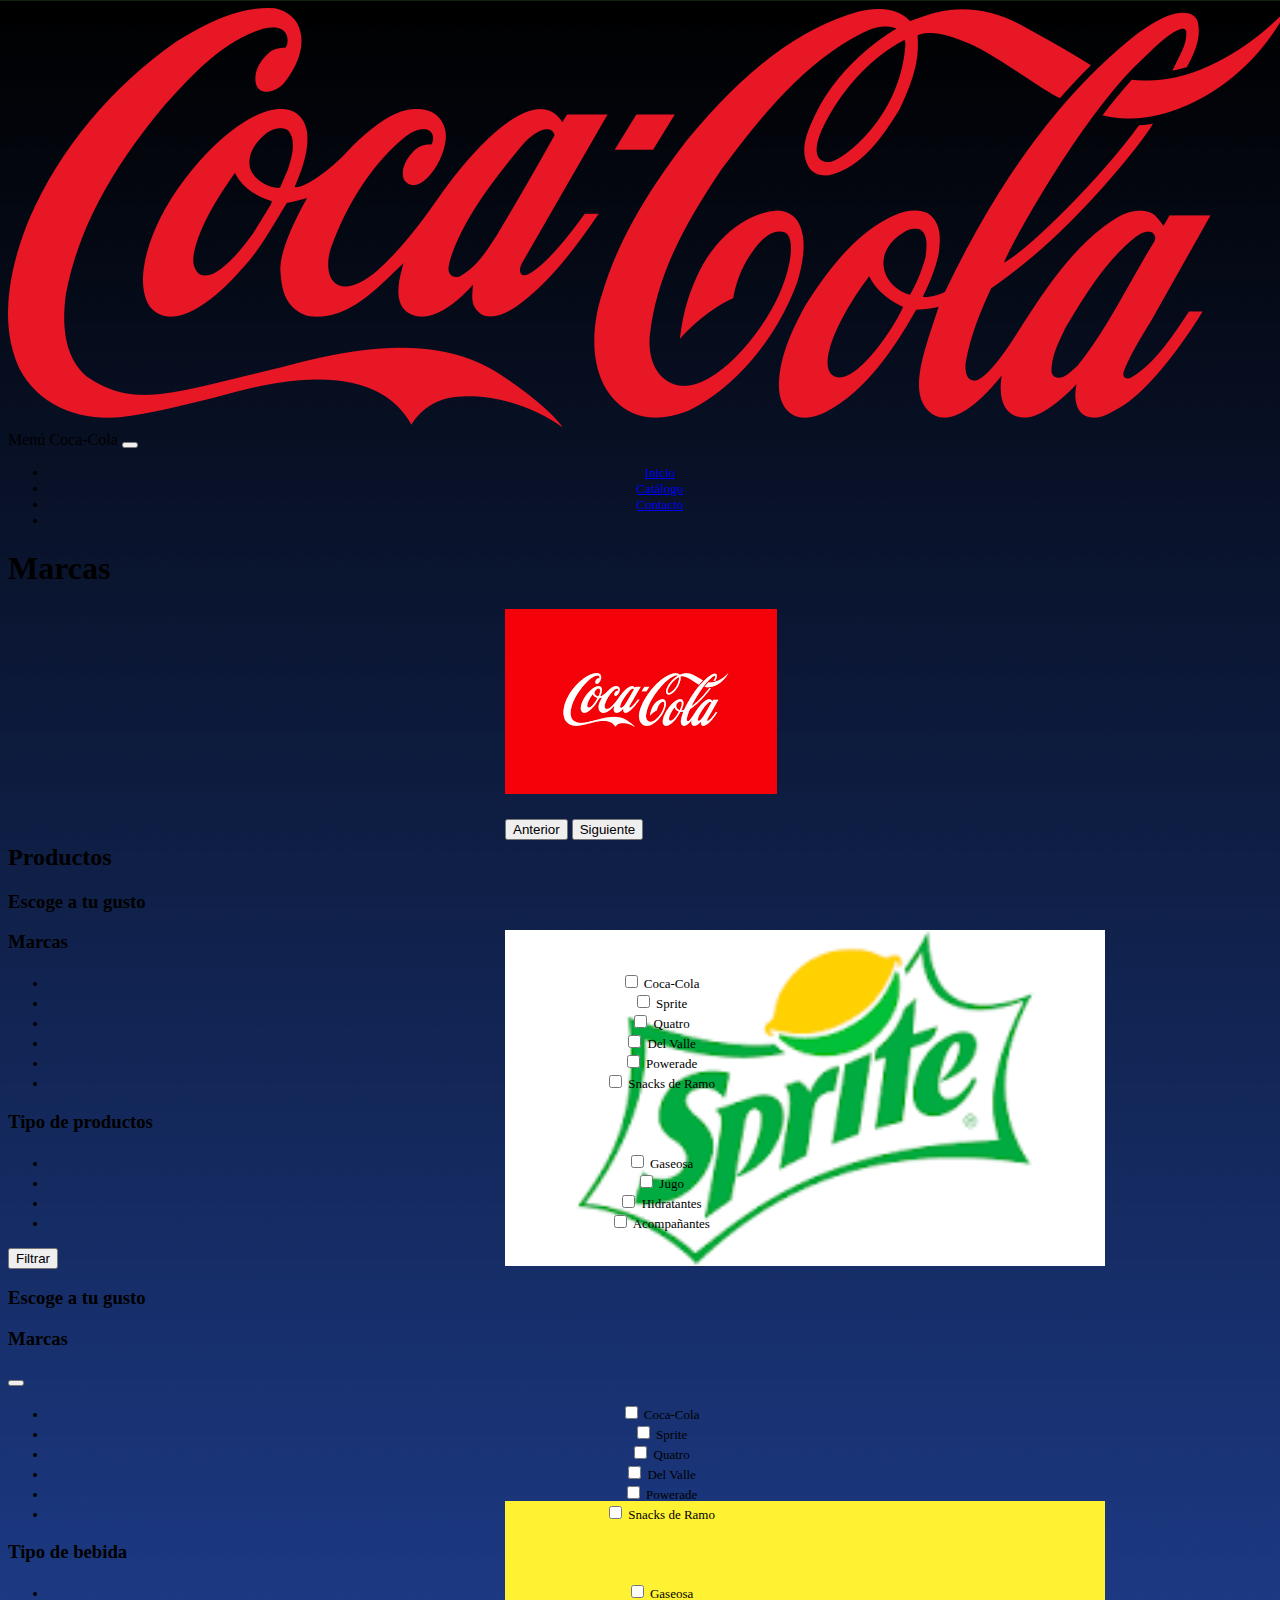
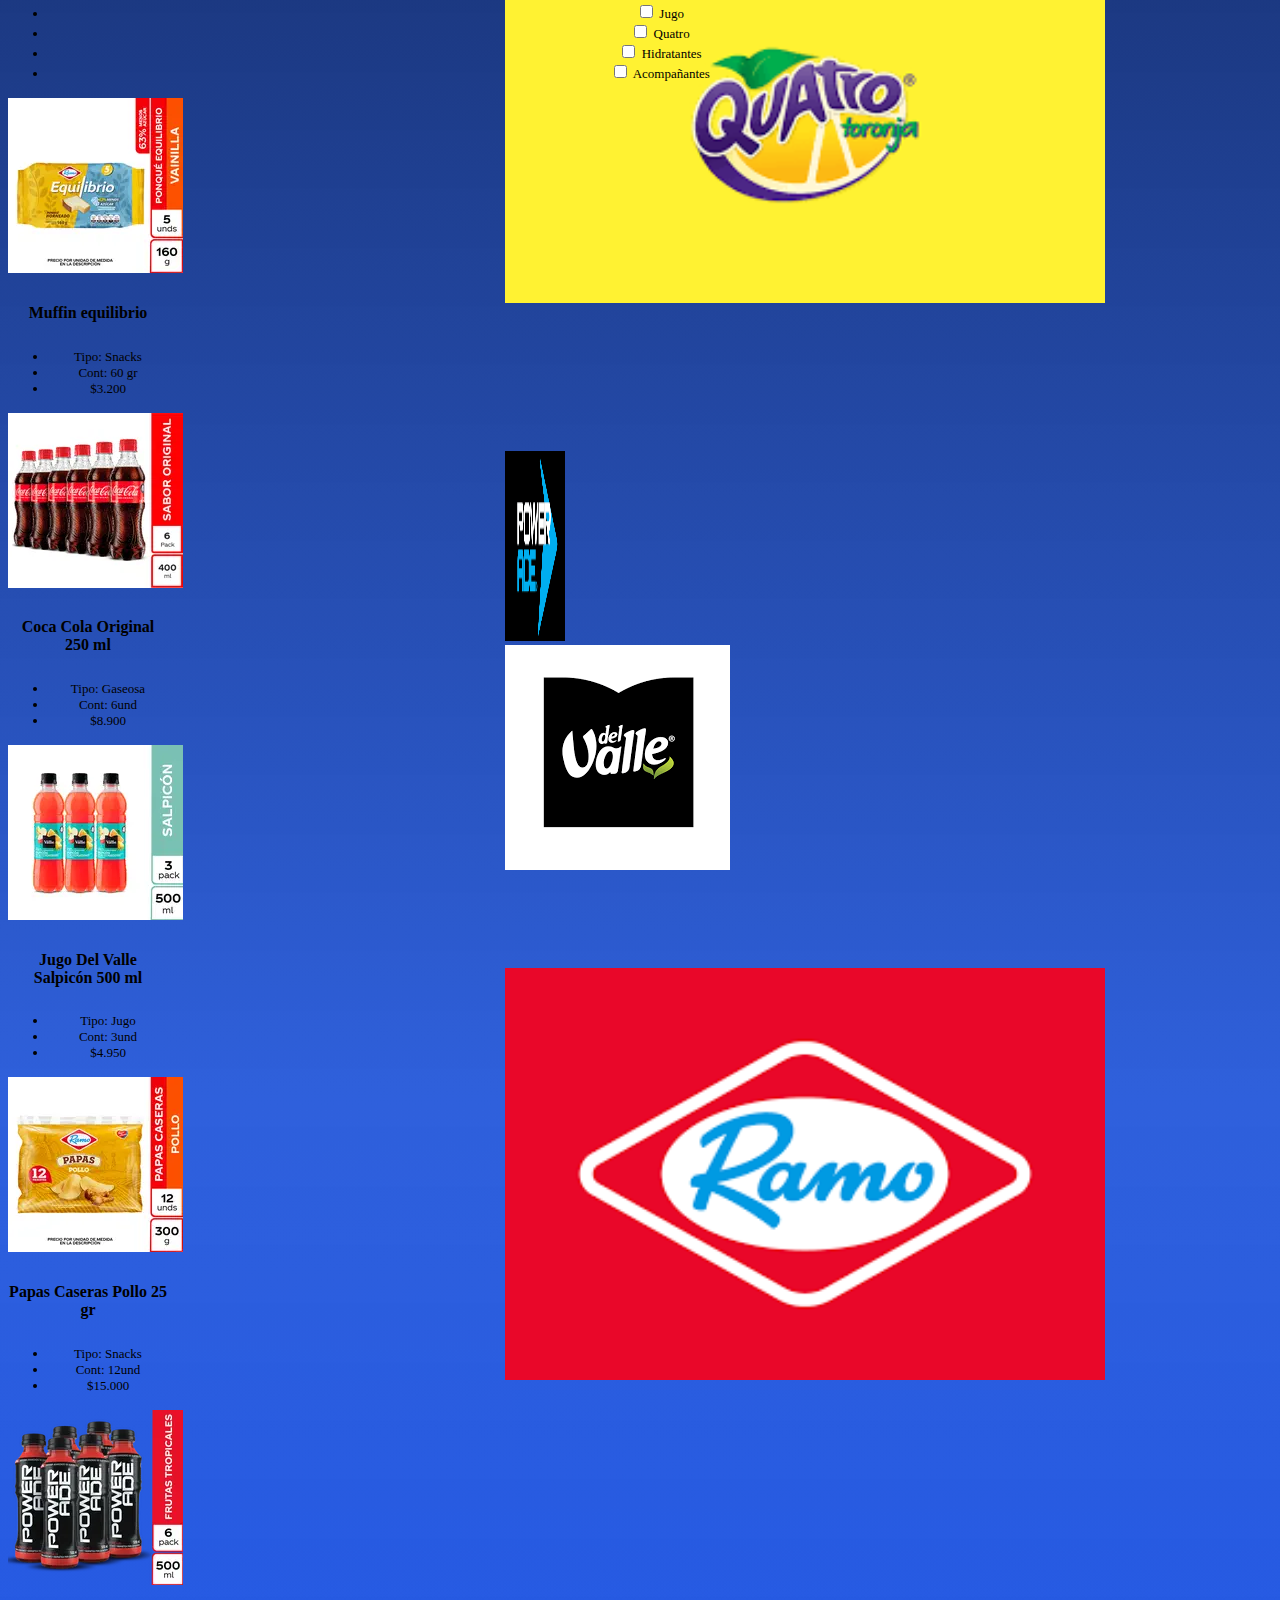
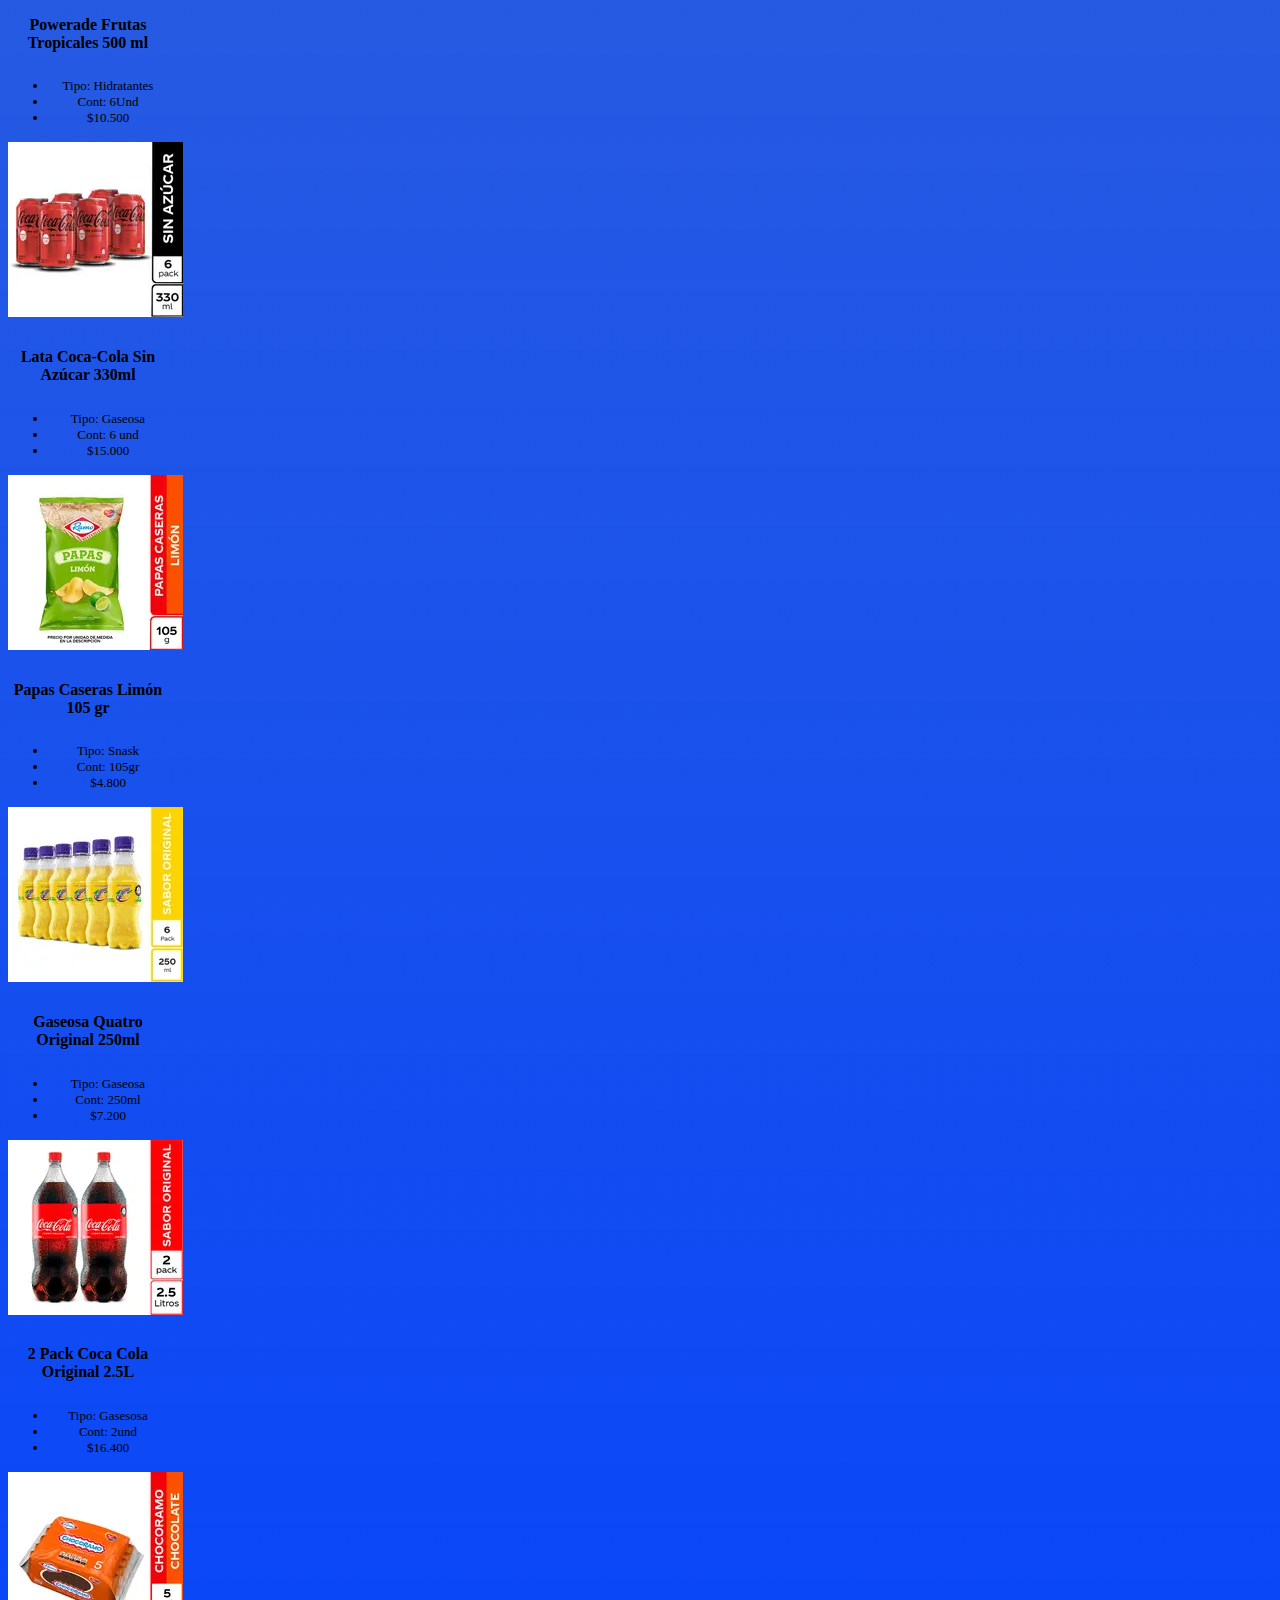
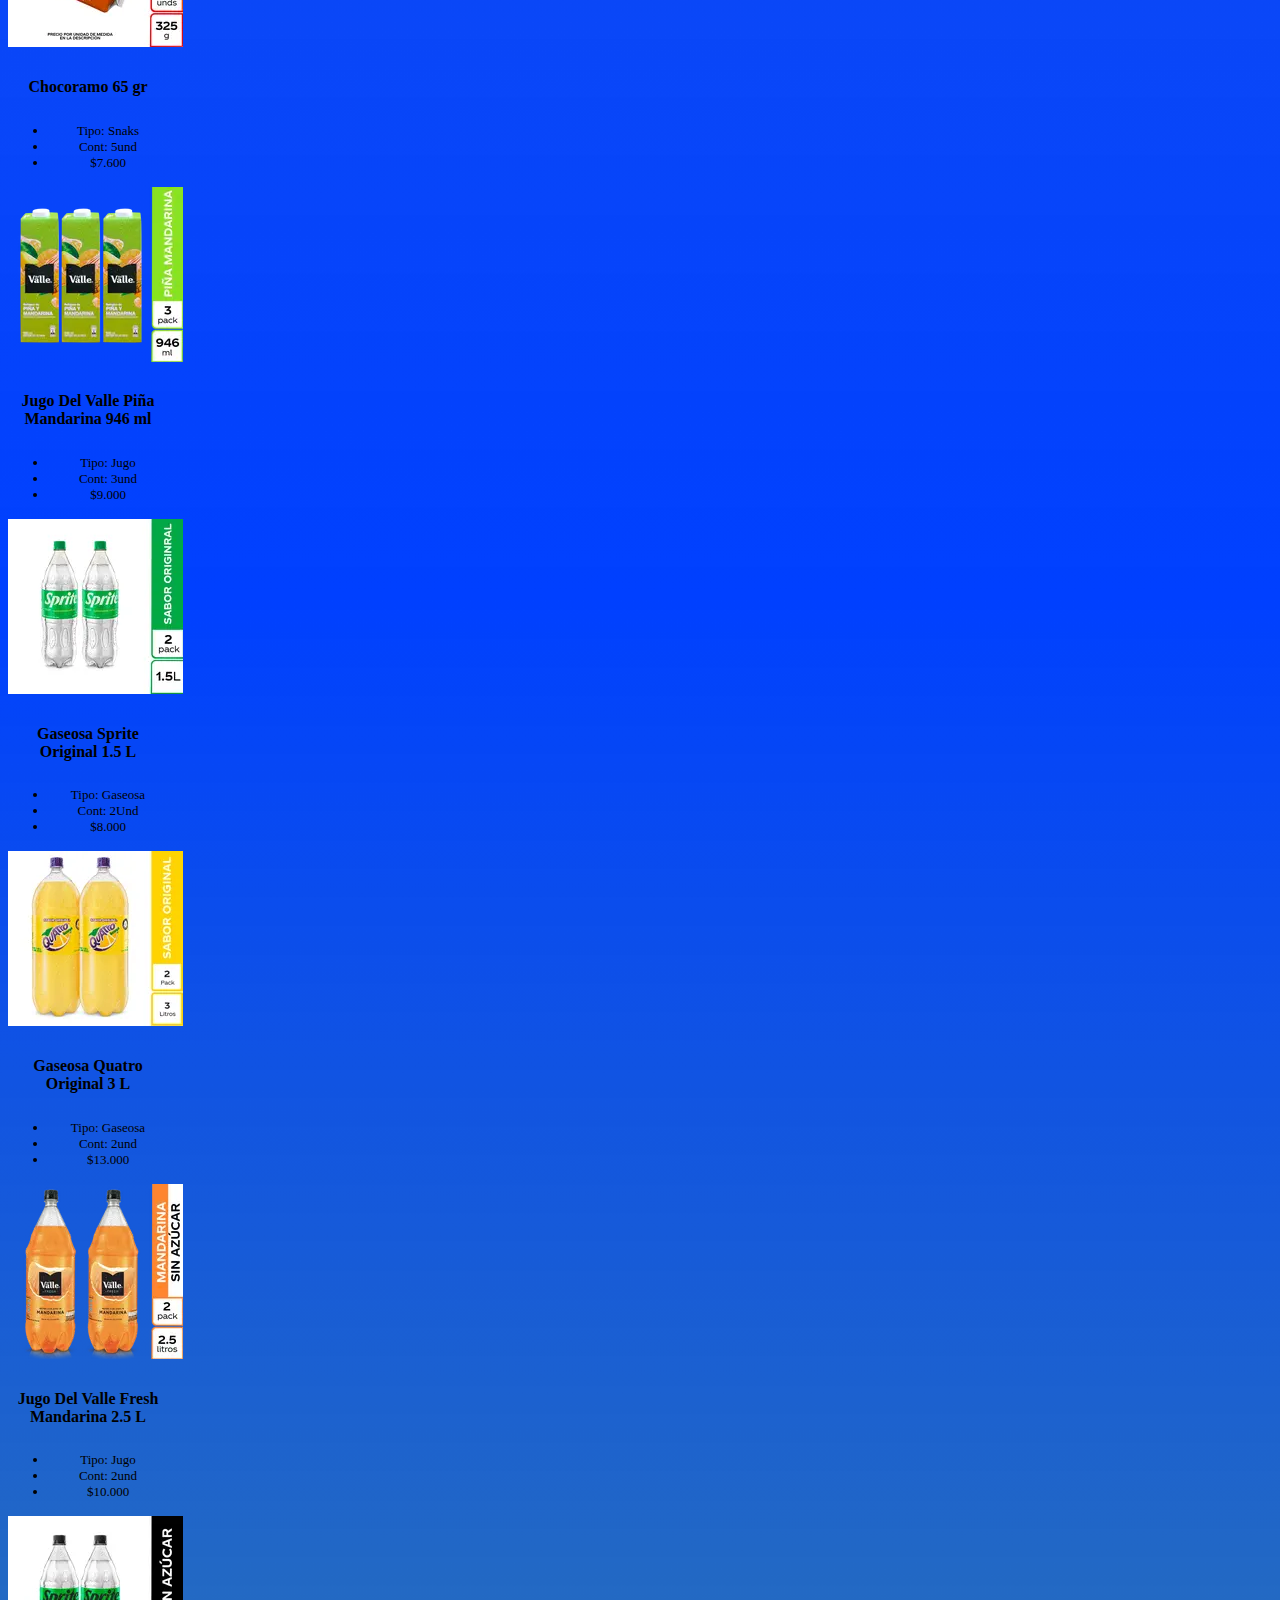
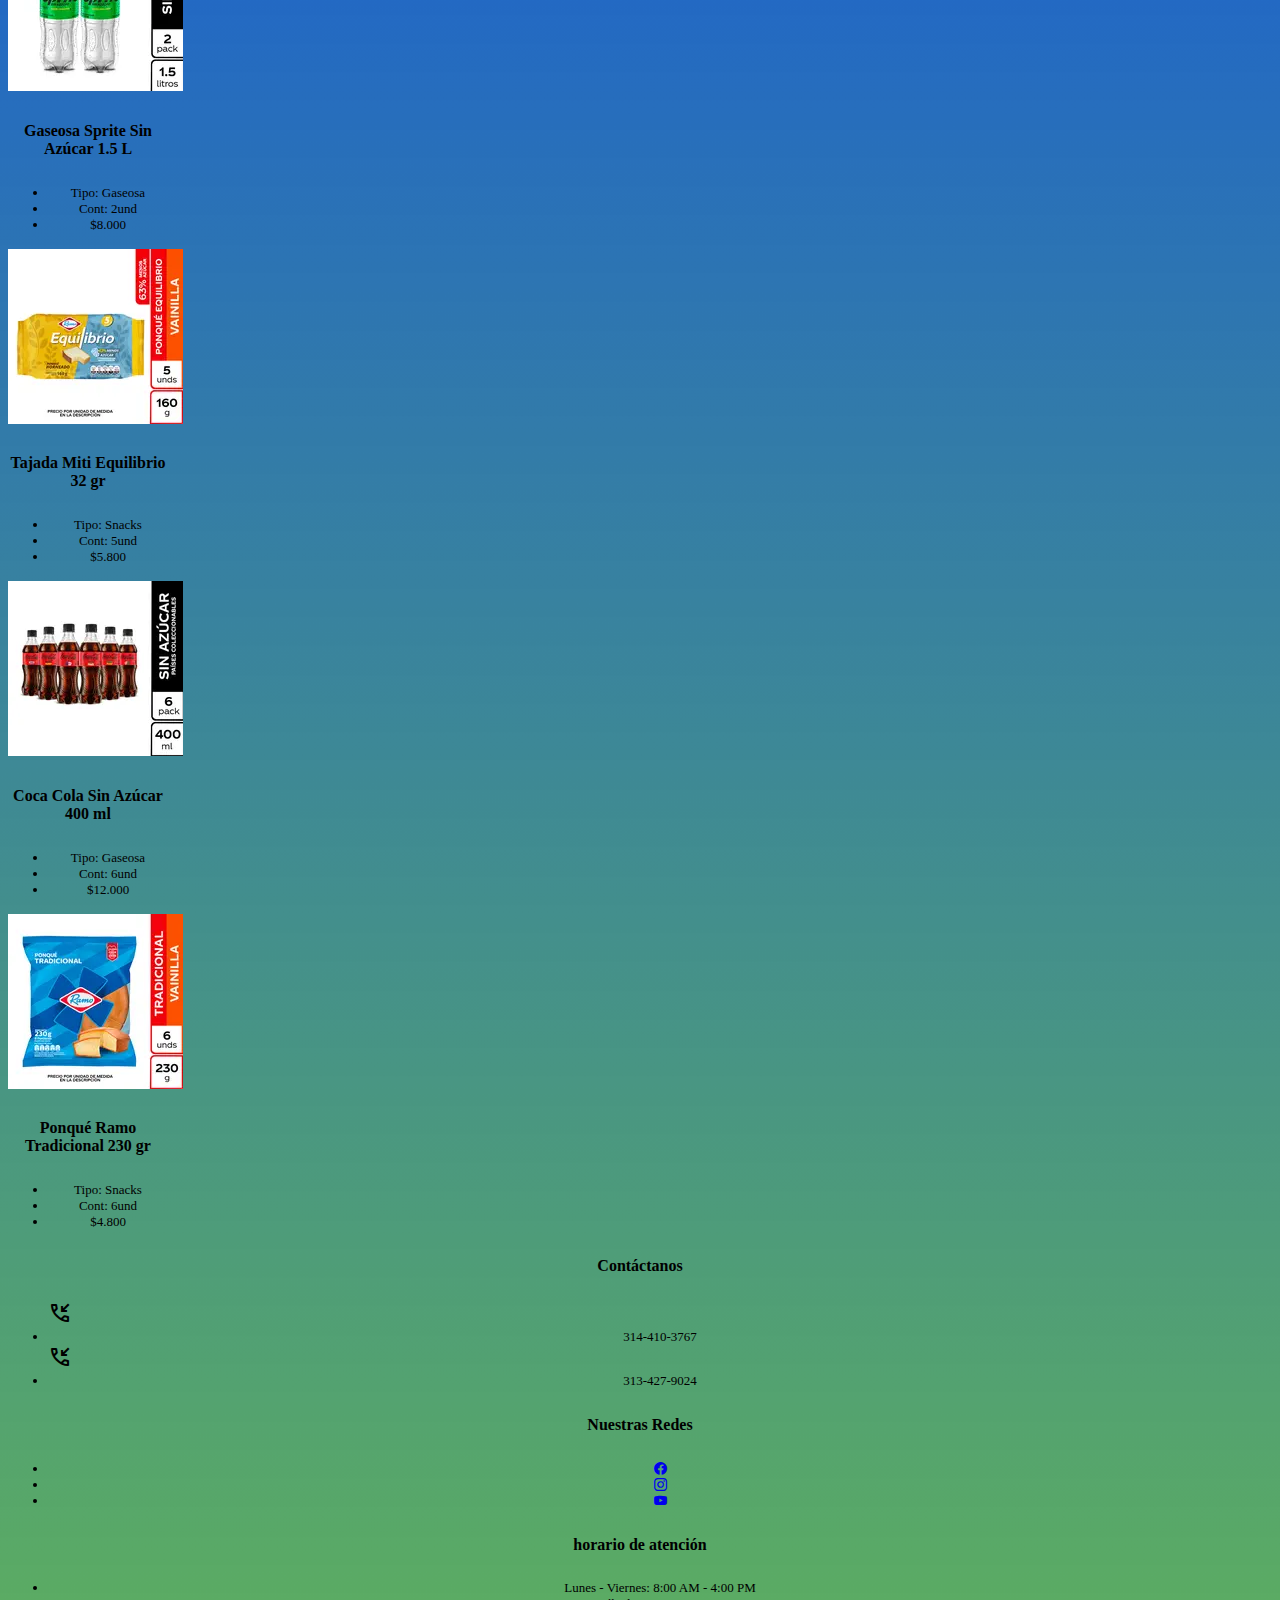
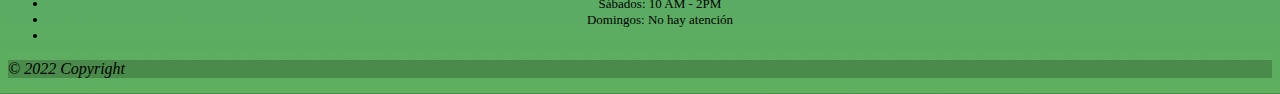
==== commit 353ffbe3: "Corrección de diseño" ====
--- a/src/catalogo.html
+++ b/src/catalogo.html
@@ -33,753 +33,744 @@
     <!--CSS Propio-->
     <link rel="stylesheet" href="/src/style/cat.css" />
   </head>
-  <body class="degra">
-    <header class="container-fluid bg-green-600 d-flex justify-content-center">
-      <img
-        class="w-25 h-25 py-3 py-sm-2"
-        src="/src/img/cocalogo.png"
-        alt="logo sitio web"
-      />
-    </header>
-
-    <nav
-      class="navbar navbar-expand-lg navbar-success bg-danger p-3"
-      id="menu"
-    >
-      <div class="container-fluid">
-        <a class="navbar-brand fs-5 fw-bold"
-          >Menú <span class="text-danger fs-5 fw-bold">Coca-Cola</span></a
-        >
-        <button
-          class="navbar-toggler"
-          type="button"
-          data-bs-toggle="collapse"
-          data-bs-target="#navbarSupportedContent"
-          aria-controls="navbarSupportedContent"
-          aria-expanded="false"
-          aria-label="Toggle navigation"
-        >
-          <span class="navbar-toggler-icon"></span>
-        </button>
-        <div class="collapse navbar-collapse" id="navbarSupportedContent">
-          <ul class="navbar-nav me-auto mb-2 mb-lg-0">
-            <li class="nav-item">
-              <a
-                class="nav-link active"
-                aria-current="page"
-                href="/src/index.html"
-                >Inicio</a
+  <body style="background: linear-gradient(rgb(0, 0, 0), rgba(1, 61, 212, 0.821), rgb(0, 64, 255), rgba(0, 128, 0, 0.631))">
+    <div class="degra ">
+      <header class="container-fluid bg-green-600 d-flex justify-content-center">
+        <img
+          class="w-25 h-25 py-3 py-sm-2"
+          src="/src/img/cocalogo.png"
+          alt="logo sitio web"
+        />
+      </header>
+
+      <nav class="navbar navbar-expand-lg navbar-success bg-danger p-3" id="menu">
+        <div class="container-fluid">
+          <a class="navbar-brand fs-5 fw-bold"
+            >Menú <span class="text-danger fs-5 fw-bold">Coca-Cola</span></a
+          >
+          <button
+            class="navbar-toggler"
+            type="button"
+            data-bs-toggle="collapse"
+            data-bs-target="#navbarSupportedContent"
+            aria-controls="navbarSupportedContent"
+            aria-expanded="false"
+            aria-label="Toggle navigation"
+          >
+            <span class="navbar-toggler-icon"></span>
+          </button>
+          <div class="collapse navbar-collapse" id="navbarSupportedContent">
+            <ul class="navbar-nav me-auto mb-2 mb-lg-0">
+              <li class="nav-item">
+                <a
+                  class="nav-link active"
+                  aria-current="page"
+                  href="/src/index.html"
+                  >Inicio</a
+                >
+              </li>
+              <li>
+                <a
+                  class="nav-link text-light bg-dark"
+                  href="/src/catalogo.html"
+                  role="button"
+                  aria-expanded="false"
+                  >Catálogo</a
+                >
+              </li>
+              <li class="nav-item"><a class="nav-link" href="#">Contacto</a></li>
+              <li class="nav-item dropdown"></li>
+            </ul>
+          </div>
+        </div>
+      </nav>
+
+      <main>
+        <!--Slider-->
+        <div class="container-fluid">
+          <div class="row">
+            <div>
+              <h1 class="text-center text-light">Marcas</h1>
+              <div
+                id="carouselExampleInterval"
+                class="carousel slide row justify-content-center"
+                data-bs-ride="carousel"
               >
-            </li>
-            <li>
-              <a
-                class="nav-link text-light bg-dark"
-                href="/src/catalogo.html"
-                role="button"
-                aria-expanded="false"
-                >Catálogo</a
+                <div class="carousel-inner">
+                  <div class="carousel-item active" data-bs-interval="10000">
+                    <img
+                      src="/src/img/sldcoca.png"
+                      class="d-block w-100 py-5"
+                      alt="..."
+                    />
+                  </div>
+                  <div class="carousel-item" data-bs-interval="2000">
+                    <img
+                      src="/src/img/sprite.png"
+                      class="d-block w-100"
+                      alt="..."
+                    />
+                  </div>
+                  <div class="carousel-item">
+                    <img
+                      src="/src/img/quatro.png"
+                      class="d-block w-100"
+                      alt="..."
+                    />
+                  </div>
+                  <div class="carousel-item">
+                    <img
+                      src="/src/img/powerade.png"
+                      class="d-block w-100 marcas"
+                      alt="..."
+                    />
+                  </div>
+                  <div class="carousel-item">
+                    <img
+                      src="/src/img/del-valle.png"
+                      class="d-block w-100"
+                      alt="..."
+                    />
+                  </div>
+                  <div class="carousel-item">
+                    <img
+                      src="/src/img/ramo.png"
+                      class="d-block w-100"
+                      alt="..."
+                    />
+                  </div>
+                </div>
+                <button
+                  class="carousel-control-prev"
+                  type="button"
+                  data-bs-target="#carouselExampleInterval"
+                  data-bs-slide="prev"
+                >
+                  <span
+                    class="carousel-control-prev-icon"
+                    aria-hidden="true"
+                  ></span>
+                  <span class="visually-hidden">Anterior</span>
+                </button>
+                <button
+                  class="carousel-control-next"
+                  type="button"
+                  data-bs-target="#carouselExampleInterval"
+                  data-bs-slide="next"
+                >
+                  <span
+                    class="carousel-control-next-icon"
+                    aria-hidden="true"
+                  ></span>
+                  <span class="visually-hidden">Siguiente</span>
+                </button>
+              </div>
+            </div>
+            <h2 class="text-center p-3 text-light">Productos</h2>
+          </div>
+        </div>
+
+        <!--Contenido principal para filtro-->
+        <div class="container">
+          <div class="row">
+            <div class="col-md-2 col-l-1">
+              <!--Filtro 1-->
+              <article
+                class="d-none d-md-block align-self-start sticky-top text-center bg-info" id="contenido_principal"
+                >
+                <div>
+                  <h3 id="tit3">Escoge a tu gusto</h3>
+                  <h3>Marcas</h3>
+                  <ul class="list-group">
+                    <li class="list-group-item">
+                      <input
+                        class="form-check-input me-1"
+                        type="checkbox"
+                        value=""
+                        id="coca"
+                      />
+                      <label class="form-check-label" for="coca"
+                        >Coca-Cola</label
+                      >
+                    </li>
+                    <li class="list-group-item">
+                      <input
+                        class="form-check-input me-1"
+                        type="checkbox"
+                      
+                        value=""
+                        id="sprite"
+                      />
+                      <label class="form-check-label" for="sprite"
+                        >Sprite</label
+                      >
+                    </li>
+                    <li class="list-group-item">
+                      <input
+                        class="form-check-input me-1"
+                        type="checkbox"
+                        
+                        value=""
+                        id="quatro"
+                      />
+                      <label class="form-check-label" for="quatro"
+                        >Quatro</label
+                      >
+                    </li>
+                    <li class="list-group-item">
+                      <input
+                        class="form-check-input me-1"
+                        type="checkbox"
+                        value=""
+                        id="del_Valle"
+                      />
+                      <label class="form-check-label" for="del_Valle"
+                        >Del Valle</label
+                      >
+                    </li>
+                    <li class="list-group-item">
+                      <input
+                        class="form-check-input me-1"
+                        type="checkbox"
+                        
+                        value=""
+                        id="powerade"
+                      />
+                      <label class="form-check-label" for="powerade"
+                        >Powerade</label
+                      >
+                    </li>
+                    <li class="list-group-item">
+                      <input
+                        class="form-check-input me-1"
+                        type="checkbox"
+                        
+                        value=""
+                        id="snacks"
+                      />
+                      <label class="form-check-label" for="snacks"
+                        >Snacks de Ramo</label
+                      >
+                    </li>
+                  </ul>
+                </div>
+                <div class="col">
+                  <h3>Tipo de productos</h3>
+                  <ul class="list-group">
+                    <li class="list-group-item">
+                      <input
+                        class="form-check-input me-1"
+                        type="checkbox"
+                        value=""
+                        id="Gaseosa"
+                      />
+                      <label class="form-check-label" for="Gaseosa"
+                        >Gaseosa</label
+                      >
+                    </li>
+                    <li class="list-group-item">
+                      <input
+                        class="form-check-input me-1"
+                        type="checkbox"
+                        value=""
+                        id="Jugo"
+                      />
+                      <label class="form-check-label" for="Jugo"
+                        >Jugo</label
+                      >
+                    </li>
+                    <li class="list-group-item">
+                      <input
+                        class="form-check-input me-1"
+                        type="checkbox"
+                        value=""
+                        id="Hidratantes"
+                      />
+                      <label class="form-check-label" for="Hidratantes"
+                        >Hidratantes</label
+                      >
+                    </li>
+                    <li class="list-group-item">
+                      <input
+                        class="form-check-input me-1"
+                        type="checkbox"
+                        value=""
+                        id="Acompañantes"
+                      />
+                      <label class="form-check-label" for="Acompañantes"
+                        >Acompañantes</label
+                      >
+                    </li>
+                  </ul>
+                </div>
+              </article>
+              <!--Filtro 2-->
+              <div
+                class="d-lg-none d-xl-none d-xxl-none d-md-none col-sm-2 col-md-2"
               >
-            </li>
-            <li class="nav-item"><a class="nav-link" href="#">Contacto</a></li>
-            <li class="nav-item dropdown"></li>
-          </ul>
-        </div>
-      </div>
-    </nav>
-
-    <main>
-      <!--Slider-->
-      <div class="container-fluid">
-        <div class="row">
-          <div>
-            <h1 class="text-center">Marcas</h1>
-            <div
-              id="carouselExampleInterval"
-              class="carousel slide row justify-content-center"
-              data-bs-ride="carousel"
-            >
-              <div class="carousel-inner">
-                <div class="carousel-item active" data-bs-interval="10000">
-                  <img
-                    src="/src/img/sldcoca.png"
-                    class="d-block w-100 py-5"
-                    alt="..."
-                  />
-                </div>
-                <div class="carousel-item" data-bs-interval="2000">
-                  <img
-                    src="/src/img/sprite.png"
-                    class="d-block w-100"
-                    alt="..."
-                  />
-                </div>
-                <div class="carousel-item">
-                  <img
-                    src="/src/img/quatro.png"
-                    class="d-block w-100"
-                    alt="..."
-                  />
-                </div>
-                <div class="carousel-item">
-                  <img
-                    src="/src/img/powerade.png"
-                    class="d-block w-100 marcas"
-                    alt="..."
-                  />
-                </div>
-                <div class="carousel-item">
-                  <img
-                    src="/src/img/del-valle.png"
-                    class="d-block w-100"
-                    alt="..."
-                  />
-                </div>
-                <div class="carousel-item">
-                  <img
-                    src="/src/img/ramo.png"
-                    class="d-block w-100"
-                    alt="..."
-                  />
+                <div class="row">
+                  <button
+                    class="btn btn-danger align-self-start sticky-top text-center t-0"
+                    type="button"
+                    data-bs-toggle="offcanvas"
+                    data-bs-target="#offcanvasScrolling"
+                    aria-controls="offcanvasScrolling"
+                  >
+                    Filtrar
+                  </button>
+
+                  <div
+                    class="offcanvas offcanvas-start"
+                    data-bs-scroll="true"
+                    data-bs-backdrop="false"
+                    tabindex="-1"
+                    id="offcanvasScrolling"
+                    aria-labelledby="offcanvasScrollingLabel"
+                  >
+                    <div class="offcanvas-header">
+                      <h3>Escoge a tu gusto</h3>
+                      <h3>Marcas</h3>
+                      <button
+                        type="button"
+                        class="btn-close"
+                        data-bs-dismiss="offcanvas"
+                        aria-label="Close"
+                      ></button>
+                    </div>
+                    <div class="offcanvas-body">
+                      <ul class="list-group">
+                        <li class="list-group-item">
+                          <input
+                            class="form-check-input me-1"
+                            type="checkbox"
+                            value=""
+                            id="firstCheckbox"
+                          />
+                          <label class="form-check-label" for="firstCheckbox"
+                            >Coca-Cola</label
+                          >
+                        </li>
+                        <li class="list-group-item">
+                          <input
+                            class="form-check-input me-1"
+                            type="checkbox"
+                            value=""
+                            id="secondCheckbox"
+                          />
+                          <label class="form-check-label" for="secondCheckbox"
+                            >Sprite</label
+                          >
+                        </li>
+                        <li class="list-group-item">
+                          <input
+                            class="form-check-input me-1"
+                            type="checkbox"
+                            value=""
+                            id="thirdCheckbox"
+                          />
+                          <label class="form-check-label" for="thirdCheckbox"
+                            >Quatro</label
+                          >
+                        </li>
+                        <li class="list-group-item">
+                          <input
+                            class="form-check-input me-1"
+                            type="checkbox"
+                            value=""
+                            id="thirdCheckbox"
+                          />
+                          <label class="form-check-label" for="thirdCheckbox"
+                            >Del Valle</label
+                          >
+                        </li>
+                        <li class="list-group-item">
+                          <input
+                            class="form-check-input me-1"
+                            type="checkbox"
+                            value=""
+                            id="thirdCheckbox"
+                          />
+                          <label class="form-check-label" for="thirdCheckbox"
+                            >Powerade</label
+                          >
+                        </li>
+                        <li class="list-group-item">
+                          <input
+                            class="form-check-input me-1"
+                            type="checkbox"
+                            value=""
+                            id="thirdCheckbox"
+                          />
+                          <label class="form-check-label" for="thirdCheckbox"
+                            >Snacks de Ramo</label
+                          >
+                        </li>
+                      </ul>
+                      <h3>Tipo de bebida</h3>
+                      <ul class="list-group">
+                        <li class="list-group-item">
+                          <input
+                            class="form-check-input me-1"
+                            type="checkbox"
+                            value=""
+                            id="firstCheckbox"
+                          />
+                          <label class="form-check-label" for="firstCheckbox"
+                            >Gaseosa</label
+                          >
+                        </li>
+                        <li class="list-group-item">
+                          <input
+                            class="form-check-input me-1"
+                            type="checkbox"
+                            value=""
+                            id="secondCheckbox"
+                          />
+                          <label class="form-check-label" for="secondCheckbox"
+                            >Jugo</label
+                          >
+                        </li>
+                        <li class="list-group-item">
+                          <input
+                            class="form-check-input me-1"
+                            type="checkbox"
+                            value=""
+                            id="thirdCheckbox"
+                          />
+                          <label class="form-check-label" for="thirdCheckbox"
+                            >Quatro</label
+                          >
+                        </li>
+                        <li class="list-group-item">
+                          <input
+                            class="form-check-input me-1"
+                            type="checkbox"
+                            value=""
+                            id="thirdCheckbox"
+                          />
+                          <label class="form-check-label" for="thirdCheckbox"
+                            >Hidratantes</label
+                          >
+                        </li>
+                        <li class="list-group-item">
+                          <input
+                            class="form-check-input me-1"
+                            type="checkbox"
+                            value=""
+                            id="thirdCheckbox"
+                          />
+                          <label class="form-check-label" for="thirdCheckbox"
+                            >Acompañantes</label
+                          >
+                        </li>
+                      </ul>
+                    </div>
+                  </div>
                 </div>
               </div>
-              <button
-                class="carousel-control-prev"
-                type="button"
-                data-bs-target="#carouselExampleInterval"
-                data-bs-slide="prev"
-              >
-                <span
-                  class="carousel-control-prev-icon"
-                  aria-hidden="true"
-                ></span>
-                <span class="visually-hidden">Anterior</span>
-              </button>
-              <button
-                class="carousel-control-next"
-                type="button"
-                data-bs-target="#carouselExampleInterval"
-                data-bs-slide="next"
-              >
-                <span
-                  class="carousel-control-next-icon"
-                  aria-hidden="true"
-                ></span>
-                <span class="visually-hidden">Siguiente</span>
-              </button>
+            </div>
+            <!--Productos-->
+            <div class="col-sm-12 col-md-10 col-l-10" >
+              <section class="row m-2 justify-content-center" id="productos">
+                <!--Producto #1-->
+
+                <div class="card p-2 m-2 border-danger Acompañantes Snacks" style="width: 10rem">
+                  <img
+                    src="/src/img/productos/tajada-miti-equilibrio-x-5.webp"
+                    class="card-img-top"
+                    alt="img dummy"
+                  />
+                  <div class="card-body">
+                    <h5 class="card-title">Muffin equilibrio</h5>
+                  </div>
+                  <ul class="list-group list-group-flush">
+                    <li class="list-group-item">Tipo: Snacks</li>
+                    <li class="list-group-item">Cont: 60 gr</li>
+                    <li class="list-group-item">$3.200</li>
+                  </ul>
+                </div>
+                <!--Producto #2-->
+                <div class="card p-2 m-2 border-danger cocaCola" style="width: 10rem">
+                  <img 
+                    src="/src/img/productos/heroe_image_12_oct_22_af_2_visual_coca-cola_400_ml_pet_624x624_px_2.webp"
+                    class="card-img-top"
+                    alt="img dummy"
+                  />
+                  <div class="card-body">
+                    <h5 class="card-title">Coca Cola Original 250 ml</h5>
+                  </div>
+                  <ul class="list-group list-group-flush">
+                    <li class="list-group-item">Tipo: Gaseosa</li>
+                    <li class="list-group-item">Cont: 6und</li>
+                    <li class="list-group-item">$8.900</li>
+                  </ul>
+                </div>
+                <!--Producto #3-->
+                <div class="card p-2 m-2 border-danger" style="width: 10rem">
+                  <img
+                    src="/src/img/productos/salpicon_500_ml_1_1.webp"
+                    class="card-img-top"
+                    alt="img dummy"
+                  />
+                  <div class="card-body">
+                    <h5 class="card-title">Jugo Del Valle Salpicón 500 ml</h5>
+                  </div>
+                  <ul class="list-group list-group-flush">
+                    <li class="list-group-item">Tipo: Jugo</li>
+                    <li class="list-group-item">Cont: 3und</li>
+                    <li class="list-group-item">$4.950</li>
+                  </ul>
+                </div>
+                <!--Producto #4-->
+                <div class="card p-2 m-2 border-danger" style="width: 10rem">
+                  <img
+                    src="/src/img/productos/papas-caseras-pollo-docena-300g.webp"
+                    class="card-img-top"
+                    alt="img dummy"
+                  />
+                  <div class="card-body">
+                    <h5 class="card-title">Papas Caseras Pollo 25 gr</h5>
+                  </div>
+                  <ul class="list-group list-group-flush">
+                    <li class="list-group-item">Tipo: Snacks</li>
+                    <li class="list-group-item">Cont: 12und</li>
+                    <li class="list-group-item">$15.000</li>
+                  </ul>
+                </div>
+                <!--Producto #5-->
+                <div class="card p-2 m-2 border-danger" style="width: 10rem">
+                  <img
+                    src="/src/img/productos/160121-6-pack.webp"
+                    class="card-img-top"
+                    alt="img dummy"
+                  />
+                  <div class="card-body">
+                    <h5 class="card-title">Powerade Frutas Tropicales 500 ml</h5>
+                  </div>
+                  <ul class="list-group list-group-flush">
+                    <li class="list-group-item">Tipo: Hidratantes</li>
+                    <li class="list-group-item">Cont: 6Und</li>
+                    <li class="list-group-item">$10.500</li>
+                  </ul>
+                </div>
+                <!--Producto #6-->
+                <div class="card p-2 m-2 border-danger cocaCola" style="width: 10rem">
+                  <img
+                    src="/src/img/productos/sin-azucar-135767-6-pack.webp"
+                    class="card-img-top"
+                    alt="img dummy"
+                  />
+                  <div class="card-body">
+                    <h5 class="card-title">Lata Coca-Cola Sin Azúcar 330ml</h5>
+                  </div>
+                  <ul class="list-group list-group-flush">
+                    <li class="list-group-item">Tipo: Gaseosa</li>
+                    <li class="list-group-item">Cont: 6 und</li>
+                    <li class="list-group-item">$15.000</li>
+                  </ul>
+                </div>
+                <!--Producto #7-->
+                <div class="card p-2 m-2 border-danger" style="width: 10rem">
+                  <img
+                    src="/src/img/productos/papas-caseras-lim_n-105g_1.webp"
+                    class="card-img-top"
+                    alt="img dummy"
+                  />
+                  <div class="card-body">
+                    <h5 class="card-title">Papas Caseras Limón 105 gr</h5>
+                  </div>
+                  <ul class="list-group list-group-flush">
+                    <li class="list-group-item">Tipo: Snask</li>
+                    <li class="list-group-item">Cont: 105gr</li>
+                    <li class="list-group-item">$4.800</li>
+                  </ul>
+                </div>
+                <!--Producto #8-->
+                <div class="card p-2 m-2 border-danger cuatro" style="width: 10rem">
+                  <img
+                    src="/src/img/productos/heroe_image_13_oct_22_af_visual_quatro_250_ml_pet_624x624_px.webp"
+                    class="card-img-top"
+                    alt="img dummy"
+                  />
+                  <div class="card-body">
+                    <h5 class="card-title">Gaseosa Quatro Original 250ml</h5>
+                  </div>
+                  <ul class="list-group list-group-flush">
+                    <li class="list-group-item">Tipo: Gaseosa</li>
+                    <li class="list-group-item">Cont: 250ml</li>
+                    <li class="list-group-item">$7.200</li>
+                  </ul>
+                </div>
+                <!--Producto #9-->
+                <div class="card p-2 m-2 border-danger cocaCola" style="width: 10rem">
+                  <img
+                    src="/src/img/productos/135663_1.webp"
+                    class="card-img-top"
+                    alt="img dummy"
+                  />
+                  <div class="card-body">
+                    <h5 class="card-title">2 Pack Coca Cola Original 2.5L</h5>
+                  </div>
+                  <ul class="list-group list-group-flush">
+                    <li class="list-group-item">Tipo: Gasesosa</li>
+                    <li class="list-group-item">Cont: 2und</li>
+                    <li class="list-group-item">$16.400</li>
+                  </ul>
+                </div>
+                <!--Producto #10-->
+                <div class="card p-2 m-2 border-danger" style="width: 10rem">
+                  <img
+                    src="/src/img/productos/chocoramo-x-5und-x325gr.webp"
+                    class="card-img-top"
+                    alt="img dummy"
+                  />
+                  <div class="card-body">
+                    <h5 class="card-title">Chocoramo 65 gr</h5>
+                  </div>
+                  <ul class="list-group list-group-flush">
+                    <li class="list-group-item">Tipo: Snaks</li>
+                    <li class="list-group-item">Cont: 5und</li>
+                    <li class="list-group-item">$7.600</li>
+                  </ul>
+                </div>
+                <!--Producto #11-->
+                <div class="card p-2 m-2 border-danger" style="width: 10rem">
+                  <img
+                    src="/src/img/productos/120034_1.webp"
+                    class="card-img-top"
+                    alt="img dummy"
+                  />
+                  <div class="card-body">
+                    <h5 class="card-title">
+                      Jugo Del Valle Piña Mandarina 946 ml
+                    </h5>
+                  </div>
+                  <ul class="list-group list-group-flush">
+                    <li class="list-group-item">Tipo: Jugo</li>
+                    <li class="list-group-item">Cont: 3und</li>
+                    <li class="list-group-item">$9.000</li>
+                  </ul>
+                </div>
+                <!--Producto #12-->
+                <div class="card p-2 m-2 border-danger sprite" style="width: 10rem">
+                  <img
+                    src="/src/img/productos/10-sprite_1.5l.webp"
+                    class="card-img-top"
+                    alt="img dummy"
+                  />
+                  <div class="card-body">
+                    <h5 class="card-title">Gaseosa Sprite Original 1.5 L</h5>
+                  </div>
+                  <ul class="list-group list-group-flush">
+                    <li class="list-group-item">Tipo: Gaseosa</li>
+                    <li class="list-group-item">Cont: 2Und</li>
+                    <li class="list-group-item">$8.000</li>
+                  </ul>
+                </div>
+                <!--Producto #13-->
+                <div class="card p-2 m-2 border-danger" style="width: 10rem">
+                  <img
+                    src="/src/img/productos/heroe_image_13_oct_22_af_visual_quatro_3l_pet_624x624_px.webp"
+                    class="card-img-top"
+                    alt="img dummy"
+                  />
+                  <div class="card-body">
+                    <h5 class="card-title ">Gaseosa Quatro Original 3 L</h5>
+                  </div>
+                  <ul class="list-group list-group-flush">
+                    <li class="list-group-item">Tipo: Gaseosa</li>
+                    <li class="list-group-item">Cont: 2und</li>
+                    <li class="list-group-item">$13.000</li>
+                  </ul>
+                </div>
+                <!--Producto #14-->
+                <div class="card p-2 m-2 border-danger" style="width: 10rem">
+                  <img
+                    src="/src/img/productos/160077-2-pack.webp"
+                    class="card-img-top"
+                    alt="img dummy"
+                  />
+                  <div class="card-body">
+                    <h5 class="card-title">
+                      Jugo Del Valle Fresh Mandarina 2.5 L
+                    </h5>
+                  </div>
+                  <ul class="list-group list-group-flush">
+                    <li class="list-group-item">Tipo: Jugo</li>
+                    <li class="list-group-item">Cont: 2und</li>
+                    <li class="list-group-item">$10.000</li>
+                  </ul>
+                </div>
+                <!--Producto #15-->
+                <div class="card p-2 m-2 border-danger" style="width: 10rem">
+                  <img
+                    src="/src/img/productos/heroimage_cceth_2.webp"
+                    class="card-img-top"
+                    alt="img dummy"
+                  />
+                  <div class="card-body">
+                    <h5 class="card-title">Gaseosa Sprite Sin Azúcar 1.5 L</h5>
+                  </div>
+                  <ul class="list-group list-group-flush">
+                    <li class="list-group-item">Tipo: Gaseosa</li>
+                    <li class="list-group-item">Cont: 2und</li>
+                    <li class="list-group-item">$8.000</li>
+                  </ul>
+                </div>
+                <!--Producto #16-->
+                <div class="card p-2 m-2 border-danger" style="width: 10rem">
+                  <img
+                    src="/src/img/productos/tajada-miti-equilibrio-x-5.webp"
+                    class="card-img-top"
+                    alt="img dummy"
+                  />
+                  <div class="card-body">
+                    <h5 class="card-title">Tajada Miti Equilibrio 32 gr</h5>
+                  </div>
+                  <ul class="list-group list-group-flush">
+                    <li class="list-group-item">Tipo: Snacks</li>
+                    <li class="list-group-item">Cont: 5und</li>
+                    <li class="list-group-item">$5.800</li>
+                  </ul>
+                </div>
+                <!--Producto #17-->
+                <div class="card p-2 m-2 border-danger" style="width: 10rem">
+                  <img
+                    src="/src/img/productos/banderas_400_ml_1.webp"
+                    class="card-img-top"
+                    alt="img dummy"
+                  />
+                  <div class="card-body">
+                    <h5 class="card-title">Coca Cola Sin Azúcar 400 ml</h5>
+                  </div>
+                  <ul class="list-group list-group-flush">
+                    <li class="list-group-item">Tipo: Gaseosa</li>
+                    <li class="list-group-item">Cont: 6und</li>
+                    <li class="list-group-item">$12.000</li>
+                  </ul>
+                </div>
+                <!--Producto #18-->
+                <div class="card p-2 m-2 border-danger" style="width: 10rem">
+                  <img
+                    src="/src/img/productos/ponqu_-ramo-tradicional-x230gr_1.webp"
+                    class="card-img-top"
+                    alt="img dummy"
+                  />
+                  <div class="card-body">
+                    <h5 class="card-title">Ponqué Ramo Tradicional 230 gr</h5>
+                  </div>
+                  <ul class="list-group list-group-flush">
+                    <li class="list-group-item">Tipo: Snacks</li>
+                    <li class="list-group-item">Cont: 6und</li>
+                    <li class="list-group-item">$4.800</li>
+                  </ul>
+                </div>
+              </section>
             </div>
           </div>
-          <h2 class="text-center p-3">Productos</h2>
         </div>
-      </div>
-
-      <!--Contenido principal-->
-      <div class="container">
-        <div class="row">
-          <div class="col-md-2 col-l-1">
-            <!--Filtro 1-->
-            <article
-              class="d-none d-md-block align-self-start sticky-top text-center"
-            >
-              <div>
-                <h3>Escoge a tu gusto</h3>
-                <h3>Marcas</h3>
-                <ul class="list-group">
-                  <li class="list-group-item">
-                    <input
-                      class="form-check-input me-1"
-                      type="checkbox"
-                      value=""
-                      id="firstCheckbox"
-                    />
-                    <label class="form-check-label" for="firstCheckbox"
-                      >Coca-Cola</label
-                    >
-                  </li>
-                  <li class="list-group-item">
-                    <input
-                      class="form-check-input me-1"
-                      type="checkbox"
-                      value=""
-                      id="secondCheckbox"
-                    />
-                    <label class="form-check-label" for="secondCheckbox"
-                      >Sprite</label
-                    >
-                  </li>
-                  <li class="list-group-item">
-                    <input
-                      class="form-check-input me-1"
-                      type="checkbox"
-                      value=""
-                      id="thirdCheckbox"
-                    />
-                    <label class="form-check-label" for="thirdCheckbox"
-                      >Quatro</label
-                    >
-                  </li>
-                  <li class="list-group-item">
-                    <input
-                      class="form-check-input me-1"
-                      type="checkbox"
-                      value=""
-                      id="thirdCheckbox"
-                    />
-                    <label class="form-check-label" for="thirdCheckbox"
-                      >Del Valle</label
-                    >
-                  </li>
-                  <li class="list-group-item">
-                    <input
-                      class="form-check-input me-1"
-                      type="checkbox"
-                      value=""
-                      id="thirdCheckbox"
-                    />
-                    <label class="form-check-label" for="thirdCheckbox"
-                      >Powerade</label
-                    >
-                  </li>
-                  <li class="list-group-item">
-                    <input
-                      class="form-check-input me-1"
-                      type="checkbox"
-                      value=""
-                      id="thirdCheckbox"
-                    />
-                    <label class="form-check-label" for="thirdCheckbox"
-                      >Snacks de Ramo</label
-                    >
-                  </li>
-                </ul>
-              </div>
-              <div class="col">
-                <h3>Tipo de bebida</h3>
-                <ul class="list-group">
-                  <li class="list-group-item">
-                    <input
-                      class="form-check-input me-1"
-                      type="checkbox"
-                      value=""
-                      id="firstCheckbox"
-                    />
-                    <label class="form-check-label" for="firstCheckbox"
-                      >Gaseosa</label
-                    >
-                  </li>
-                  <li class="list-group-item">
-                    <input
-                      class="form-check-input me-1"
-                      type="checkbox"
-                      value=""
-                      id="secondCheckbox"
-                    />
-                    <label class="form-check-label" for="secondCheckbox"
-                      >Jugo</label
-                    >
-                  </li>
-                  <li class="list-group-item">
-                    <input
-                      class="form-check-input me-1"
-                      type="checkbox"
-                      value=""
-                      id="thirdCheckbox"
-                    />
-                    <label class="form-check-label" for="thirdCheckbox"
-                      >Quatro</label
-                    >
-                  </li>
-                  <li class="list-group-item">
-                    <input
-                      class="form-check-input me-1"
-                      type="checkbox"
-                      value=""
-                      id="thirdCheckbox"
-                    />
-                    <label class="form-check-label" for="thirdCheckbox"
-                      >Hidratantes</label
-                    >
-                  </li>
-                  <li class="list-group-item">
-                    <input
-                      class="form-check-input me-1"
-                      type="checkbox"
-                      value=""
-                      id="thirdCheckbox"
-                    />
-                    <label class="form-check-label" for="thirdCheckbox"
-                      >Acompañantes</label
-                    >
-                  </li>
-                </ul>
-              </div>
-            </article>
-            <!--Filtro 2-->
-            <div
-              class="d-lg-none d-xl-none d-xxl-none d-md-none col-sm-2 col-md-2"
-            >
-              <div class="row">
-                <button
-                  class="btn btn-danger align-self-start sticky-top text-center t-0"
-                  type="button"
-                  data-bs-toggle="offcanvas"
-                  data-bs-target="#offcanvasScrolling"
-                  aria-controls="offcanvasScrolling"
-                >
-                  Filtrar
-                </button>
-
-                <div
-                  class="offcanvas offcanvas-start"
-                  data-bs-scroll="true"
-                  data-bs-backdrop="false"
-                  tabindex="-1"
-                  id="offcanvasScrolling"
-                  aria-labelledby="offcanvasScrollingLabel"
-                >
-                  <div class="offcanvas-header">
-                    <h3>Escoge a tu gusto</h3>
-                    <h3>Marcas</h3>
-                    <button
-                      type="button"
-                      class="btn-close"
-                      data-bs-dismiss="offcanvas"
-                      aria-label="Close"
-                    ></button>
-                  </div>
-                  <div class="offcanvas-body">
-                    <ul class="list-group">
-                      <li class="list-group-item">
-                        <input
-                          class="form-check-input me-1"
-                          type="checkbox"
-                          value=""
-                          id="firstCheckbox"
-                        />
-                        <label class="form-check-label" for="firstCheckbox"
-                          >Coca-Cola</label
-                        >
-                      </li>
-                      <li class="list-group-item">
-                        <input
-                          class="form-check-input me-1"
-                          type="checkbox"
-                          value=""
-                          id="secondCheckbox"
-                        />
-                        <label class="form-check-label" for="secondCheckbox"
-                          >Sprite</label
-                        >
-                      </li>
-                      <li class="list-group-item">
-                        <input
-                          class="form-check-input me-1"
-                          type="checkbox"
-                          value=""
-                          id="thirdCheckbox"
-                        />
-                        <label class="form-check-label" for="thirdCheckbox"
-                          >Quatro</label
-                        >
-                      </li>
-                      <li class="list-group-item">
-                        <input
-                          class="form-check-input me-1"
-                          type="checkbox"
-                          value=""
-                          id="thirdCheckbox"
-                        />
-                        <label class="form-check-label" for="thirdCheckbox"
-                          >Del Valle</label
-                        >
-                      </li>
-                      <li class="list-group-item">
-                        <input
-                          class="form-check-input me-1"
-                          type="checkbox"
-                          value=""
-                          id="thirdCheckbox"
-                        />
-                        <label class="form-check-label" for="thirdCheckbox"
-                          >Powerade</label
-                        >
-                      </li>
-                      <li class="list-group-item">
-                        <input
-                          class="form-check-input me-1"
-                          type="checkbox"
-                          value=""
-                          id="thirdCheckbox"
-                        />
-                        <label class="form-check-label" for="thirdCheckbox"
-                          >Snacks de Ramo</label
-                        >
-                      </li>
-                    </ul>
-                    <h3>Tipo de bebida</h3>
-                    <ul class="list-group">
-                      <li class="list-group-item">
-                        <input
-                          class="form-check-input me-1"
-                          type="checkbox"
-                          value=""
-                          id="firstCheckbox"
-                        />
-                        <label class="form-check-label" for="firstCheckbox"
-                          >Gaseosa</label
-                        >
-                      </li>
-                      <li class="list-group-item">
-                        <input
-                          class="form-check-input me-1"
-                          type="checkbox"
-                          value=""
-                          id="secondCheckbox"
-                        />
-                        <label class="form-check-label" for="secondCheckbox"
-                          >Jugo</label
-                        >
-                      </li>
-                      <li class="list-group-item">
-                        <input
-                          class="form-check-input me-1"
-                          type="checkbox"
-                          value=""
-                          id="thirdCheckbox"
-                        />
-                        <label class="form-check-label" for="thirdCheckbox"
-                          >Quatro</label
-                        >
-                      </li>
-                      <li class="list-group-item">
-                        <input
-                          class="form-check-input me-1"
-                          type="checkbox"
-                          value=""
-                          id="thirdCheckbox"
-                        />
-                        <label class="form-check-label" for="thirdCheckbox"
-                          >Hidratantes</label
-                        >
-                      </li>
-                      <li class="list-group-item">
-                        <input
-                          class="form-check-input me-1"
-                          type="checkbox"
-                          value=""
-                          id="thirdCheckbox"
-                        />
-                        <label class="form-check-label" for="thirdCheckbox"
-                          >Acompañantes</label
-                        >
-                      </li>
-                    </ul>
-                  </div>
-                </div>
-              </div>
-            </div>
-          </div>
-          <!--Productos-->
-          <div class="col-sm-12 col-md-10 col-l-10">
-            <section class="row m-2 justify-content-center">
-              <!--Producto #1-->
-
-              <div class="card p-2 m-2 border-danger" style="width: 10rem">
-                <img
-                  src="/src/img/productos/tajada-miti-equilibrio-x-5.webp"
-                  class="card-img-top"
-                  alt="img dummy"
-                />
-                <div class="card-body">
-                  <h5 class="card-title">Muffin equilibrio</h5>
-                </div>
-                <ul class="list-group list-group-flush">
-                  <li class="list-group-item">Tipo: Snacks</li>
-                  <li class="list-group-item">Cont: 60 gr</li>
-                  <li class="list-group-item">$3.200</li>
-                </ul>
-              </div>
-              <!--Producto #2-->
-              <div class="card p-2 m-2 border-danger" style="width: 10rem">
-                <img
-                  src="/src/img/productos/heroe_image_12_oct_22_af_2_visual_coca-cola_400_ml_pet_624x624_px_2.webp"
-                  class="card-img-top"
-                  alt="img dummy"
-                />
-                <div class="card-body">
-                  <h5 class="card-title">Coca Cola Original 250 ml</h5>
-                </div>
-                <ul class="list-group list-group-flush">
-                  <li class="list-group-item">Tipo: Gaseosa</li>
-                  <li class="list-group-item">Cont: 6und</li>
-                  <li class="list-group-item">$8.900</li>
-                </ul>
-              </div>
-              <!--Producto #3-->
-              <div class="card p-2 m-2 border-danger" style="width: 10rem">
-                <img
-                  src="/src/img/productos/salpicon_500_ml_1_1.webp"
-                  class="card-img-top"
-                  alt="img dummy"
-                />
-                <div class="card-body">
-                  <h5 class="card-title">Jugo Del Valle Salpicón 500 ml</h5>
-                </div>
-                <ul class="list-group list-group-flush">
-                  <li class="list-group-item">Tipo: Jugo</li>
-                  <li class="list-group-item">Cont: 3und</li>
-                  <li class="list-group-item">$4.950</li>
-                </ul>
-              </div>
-              <!--Producto #4-->
-              <div class="card p-2 m-2 border-danger" style="width: 10rem">
-                <img
-                  src="/src/img/productos/papas-caseras-pollo-docena-300g.webp"
-                  class="card-img-top"
-                  alt="img dummy"
-                />
-                <div class="card-body">
-                  <h5 class="card-title">Papas Caseras Pollo 25 gr</h5>
-                </div>
-                <ul class="list-group list-group-flush">
-                  <li class="list-group-item">Tipo: Snacks</li>
-                  <li class="list-group-item">Cont: 12und</li>
-                  <li class="list-group-item">$15.000</li>
-                </ul>
-              </div>
-              <!--Producto #5-->
-              <div class="card p-2 m-2 border-danger" style="width: 10rem">
-                <img
-                  src="/src/img/productos/160121-6-pack.webp"
-                  class="card-img-top"
-                  alt="img dummy"
-                />
-                <div class="card-body">
-                  <h5 class="card-title">Powerade Frutas Tropicales 500 ml</h5>
-                </div>
-                <ul class="list-group list-group-flush">
-                  <li class="list-group-item">Tipo: Hidratantes</li>
-                  <li class="list-group-item">Cont: 6Und</li>
-                  <li class="list-group-item">$10.500</li>
-                </ul>
-              </div>
-              <!--Producto #6-->
-              <div class="card p-2 m-2 border-danger" style="width: 10rem">
-                <img
-                  src="/src/img/productos/sin-azucar-135767-6-pack.webp"
-                  class="card-img-top"
-                  alt="img dummy"
-                />
-                <div class="card-body">
-                  <h5 class="card-title">Lata Coca-Cola Sin Azúcar 330ml</h5>
-                </div>
-                <ul class="list-group list-group-flush">
-                  <li class="list-group-item">Tipo: Gaseosa</li>
-                  <li class="list-group-item">Cont: 6 und</li>
-                  <li class="list-group-item">$15.000</li>
-                </ul>
-              </div>
-              <!--Producto #7-->
-              <div class="card p-2 m-2 border-danger" style="width: 10rem">
-                <img
-                  src="/src/img/productos/papas-caseras-lim_n-105g_1.webp"
-                  class="card-img-top"
-                  alt="img dummy"
-                />
-                <div class="card-body">
-                  <h5 class="card-title">Papas Caseras Limón 105 gr</h5>
-                </div>
-                <ul class="list-group list-group-flush">
-                  <li class="list-group-item">Tipo: Snask</li>
-                  <li class="list-group-item">Cont: 105gr</li>
-                  <li class="list-group-item">$4.800</li>
-                </ul>
-              </div>
-              <!--Producto #8-->
-              <div class="card p-2 m-2 border-danger" style="width: 10rem">
-                <img
-                  src="/src/img/productos/heroe_image_13_oct_22_af_visual_quatro_250_ml_pet_624x624_px.webp"
-                  class="card-img-top"
-                  alt="img dummy"
-                />
-                <div class="card-body">
-                  <h5 class="card-title">Gaseosa Quatro Original 250ml</h5>
-                </div>
-                <ul class="list-group list-group-flush">
-                  <li class="list-group-item">Tipo: Gaseosa</li>
-                  <li class="list-group-item">Cont: 250ml</li>
-                  <li class="list-group-item">$7.200</li>
-                </ul>
-              </div>
-              <!--Producto #9-->
-              <div class="card p-2 m-2 border-danger" style="width: 10rem">
-                <img
-                  src="/src/img/productos/135663_1.webp"
-                  class="card-img-top"
-                  alt="img dummy"
-                />
-                <div class="card-body">
-                  <h5 class="card-title">2 Pack Coca Cola Original 2.5L</h5>
-                </div>
-                <ul class="list-group list-group-flush">
-                  <li class="list-group-item">Tipo: Gasesosa</li>
-                  <li class="list-group-item">Cont: 2und</li>
-                  <li class="list-group-item">$16.400</li>
-                </ul>
-              </div>
-              <!--Producto #10-->
-              <div class="card p-2 m-2 border-danger" style="width: 10rem">
-                <img
-                  src="/src/img/productos/chocoramo-x-5und-x325gr.webp"
-                  class="card-img-top"
-                  alt="img dummy"
-                />
-                <div class="card-body">
-                  <h5 class="card-title">Chocoramo 65 gr</h5>
-                </div>
-                <ul class="list-group list-group-flush">
-                  <li class="list-group-item">Tipo: Snaks</li>
-                  <li class="list-group-item">Cont: 5und</li>
-                  <li class="list-group-item">$7.600</li>
-                </ul>
-              </div>
-              <!--Producto #11-->
-              <div class="card p-2 m-2 border-danger" style="width: 10rem">
-                <img
-                  src="/src/img/productos/120034_1.webp"
-                  class="card-img-top"
-                  alt="img dummy"
-                />
-                <div class="card-body">
-                  <h5 class="card-title">
-                    Jugo Del Valle Piña Mandarina 946 ml
-                  </h5>
-                </div>
-                <ul class="list-group list-group-flush">
-                  <li class="list-group-item">Tipo: Jugo</li>
-                  <li class="list-group-item">Cont: 3und</li>
-                  <li class="list-group-item">$9.000</li>
-                </ul>
-              </div>
-              <!--Producto #12-->
-              <div class="card p-2 m-2 border-danger" style="width: 10rem">
-                <img
-                  src="/src/img/productos/10-sprite_1.5l.webp"
-                  class="card-img-top"
-                  alt="img dummy"
-                />
-                <div class="card-body">
-                  <h5 class="card-title">Gaseosa Sprite Original 1.5 L</h5>
-                </div>
-                <ul class="list-group list-group-flush">
-                  <li class="list-group-item">Tipo: Gaseosa</li>
-                  <li class="list-group-item">Cont: 2Und</li>
-                  <li class="list-group-item">$8.000</li>
-                </ul>
-              </div>
-              <!--Producto #13-->
-              <div class="card p-2 m-2 border-danger" style="width: 10rem">
-                <img
-                  src="/src/img/productos/heroe_image_13_oct_22_af_visual_quatro_3l_pet_624x624_px.webp"
-                  class="card-img-top"
-                  alt="img dummy"
-                />
-                <div class="card-body">
-                  <h5 class="card-title">Gaseosa Quatro Original 3 L</h5>
-                </div>
-                <ul class="list-group list-group-flush">
-                  <li class="list-group-item">Tipo: Gaseosa</li>
-                  <li class="list-group-item">Cont: 2und</li>
-                  <li class="list-group-item">$13.000</li>
-                </ul>
-              </div>
-              <!--Producto #14-->
-              <div class="card p-2 m-2 border-danger" style="width: 10rem">
-                <img
-                  src="/src/img/productos/160077-2-pack.webp"
-                  class="card-img-top"
-                  alt="img dummy"
-                />
-                <div class="card-body">
-                  <h5 class="card-title">
-                    Jugo Del Valle Fresh Mandarina 2.5 L
-                  </h5>
-                </div>
-                <ul class="list-group list-group-flush">
-                  <li class="list-group-item">Tipo: Jugo</li>
-                  <li class="list-group-item">Cont: 2und</li>
-                  <li class="list-group-item">$10.000</li>
-                </ul>
-              </div>
-              <!--Producto #15-->
-              <div class="card p-2 m-2 border-danger" style="width: 10rem">
-                <img
-                  src="/src/img/productos/heroimage_cceth_2.webp"
-                  class="card-img-top"
-                  alt="img dummy"
-                />
-                <div class="card-body">
-                  <h5 class="card-title">Gaseosa Sprite Sin Azúcar 1.5 L</h5>
-                </div>
-                <ul class="list-group list-group-flush">
-                  <li class="list-group-item">Tipo: Gaseosa</li>
-                  <li class="list-group-item">Cont: 2und</li>
-                  <li class="list-group-item">$8.000</li>
-                </ul>
-              </div>
-              <!--Producto #16-->
-              <div class="card p-2 m-2 border-danger" style="width: 10rem">
-                <img
-                  src="/src/img/productos/tajada-miti-equilibrio-x-5.webp"
-                  class="card-img-top"
-                  alt="img dummy"
-                />
-                <div class="card-body">
-                  <h5 class="card-title">Tajada Miti Equilibrio 32 gr</h5>
-                </div>
-                <ul class="list-group list-group-flush">
-                  <li class="list-group-item">Tipo: Snacks</li>
-                  <li class="list-group-item">Cont: 5und</li>
-                  <li class="list-group-item">$5.800</li>
-                </ul>
-              </div>
-              <!--Producto #17-->
-              <div class="card p-2 m-2 border-danger" style="width: 10rem">
-                <img
-                  src="/src/img/productos/banderas_400_ml_1.webp"
-                  class="card-img-top"
-                  alt="img dummy"
-                />
-                <div class="card-body">
-                  <h5 class="card-title">Coca Cola Sin Azúcar 400 ml</h5>
-                </div>
-                <ul class="list-group list-group-flush">
-                  <li class="list-group-item">Tipo: Gaseosa</li>
-                  <li class="list-group-item">Cont: 6und</li>
-                  <li class="list-group-item">$12.000</li>
-                </ul>
-              </div>
-              <!--Producto #18-->
-              <div class="card p-2 m-2 border-danger" style="width: 10rem">
-                <img
-                  src="/src/img/productos/ponqu_-ramo-tradicional-x230gr_1.webp"
-                  class="card-img-top"
-                  alt="img dummy"
-                />
-                <div class="card-body">
-                  <h5 class="card-title">Ponqué Ramo Tradicional 230 gr</h5>
-                </div>
-                <ul class="list-group list-group-flush">
-                  <li class="list-group-item">Tipo: Snacks</li>
-                  <li class="list-group-item">Cont: 6und</li>
-                  <li class="list-group-item">$4.800</li>
-                </ul>
-              </div>
-            </section>
-          </div>
-        </div>
-      </div>
-    </main>
-    <div>
+      </main>
+
       <footer class="container text-center text-black p-5">
         <div class="row justify-content-center">
           <div class="col-lg-3 col-md-6">
@@ -798,19 +789,16 @@
               <li class="fb">
                 <a
                   href="https://www.facebook.com/cocacolacolombia/?mibextid=ZbWKwL"
-                  
                   ><i class="bi bi-facebook"></i
                 ></a>
               </li>
               <li class="ig">
-                <a
-                  href="https://instagram.com/cocacolacol?igshid=YzdkMWQ2MWU="
-                  
+                <a href="https://instagram.com/cocacolacol?igshid=YzdkMWQ2MWU="
                   ><i class="bi bi-instagram"></i
                 ></a>
               </li>
               <li class="yt">
-                <a href="https://youtube.com/@Coca-Cola" 
+                <a href="https://youtube.com/@Coca-Cola"
                   ><i class="bi bi-youtube"></i
                 ></a>
               </li>
@@ -836,11 +824,13 @@
         </div>
       </footer>
     </div>
-
+    <p id="prueba"></p>
     <script
       src="https://cdn.jsdelivr.net/npm/bootstrap@5.2.3/dist/js/bootstrap.bundle.min.js"
       integrity="sha384-kenU1KFdBIe4zVF0s0G1M5b4hcpxyD9F7jL+jjXkk+Q2h455rYXK/7HAuoJl+0I4"
       crossorigin="anonymous"
     ></script>
+
+    <script src="/scritp.js"></script>
   </body>
 </html>
--- a/src/style/cat.css
+++ b/src/style/cat.css
@@ -1,7 +1,3 @@
-body{
-  background: linear-gradient(black 1%, blue, green);
-  position: relative;
-}
 h5 {
   text-align: center;
   font-size: medium;
@@ -25,4 +21,3 @@
 .carousel-inner {
   height: 210px;
 }
-
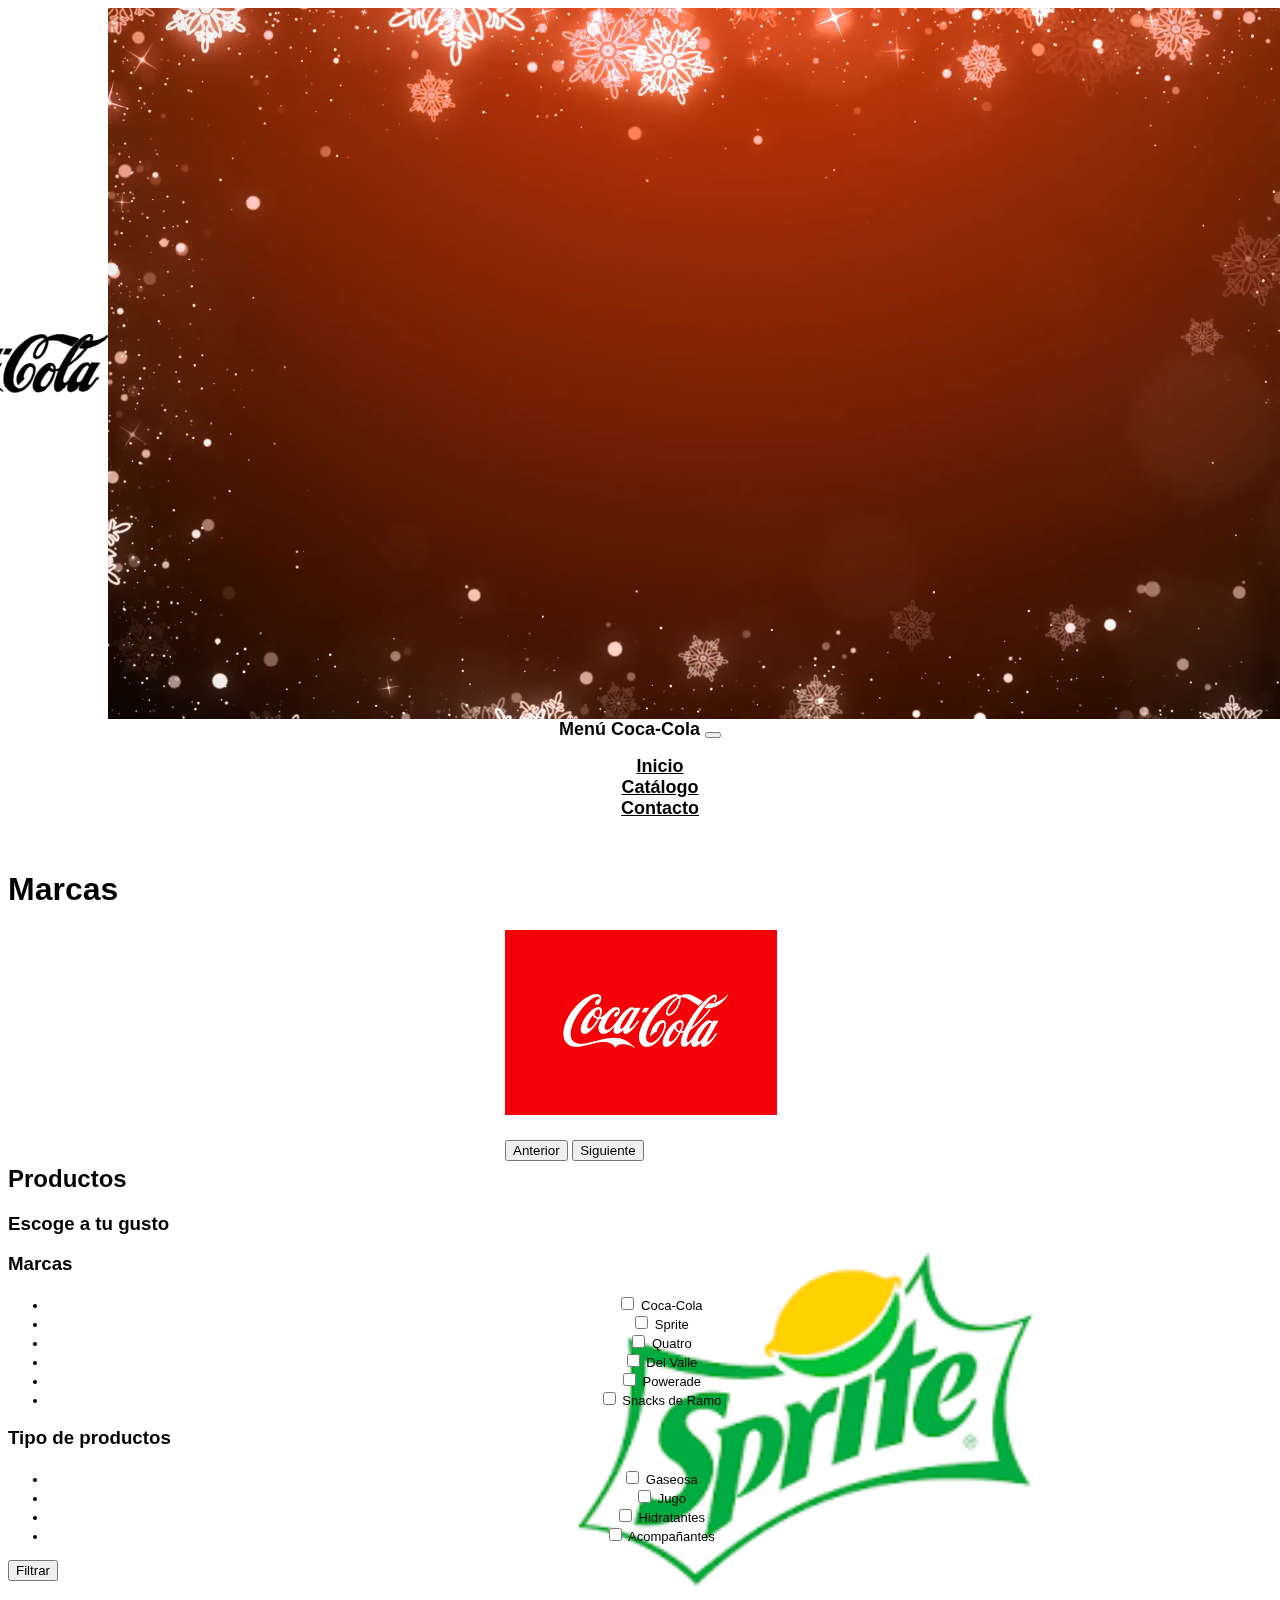
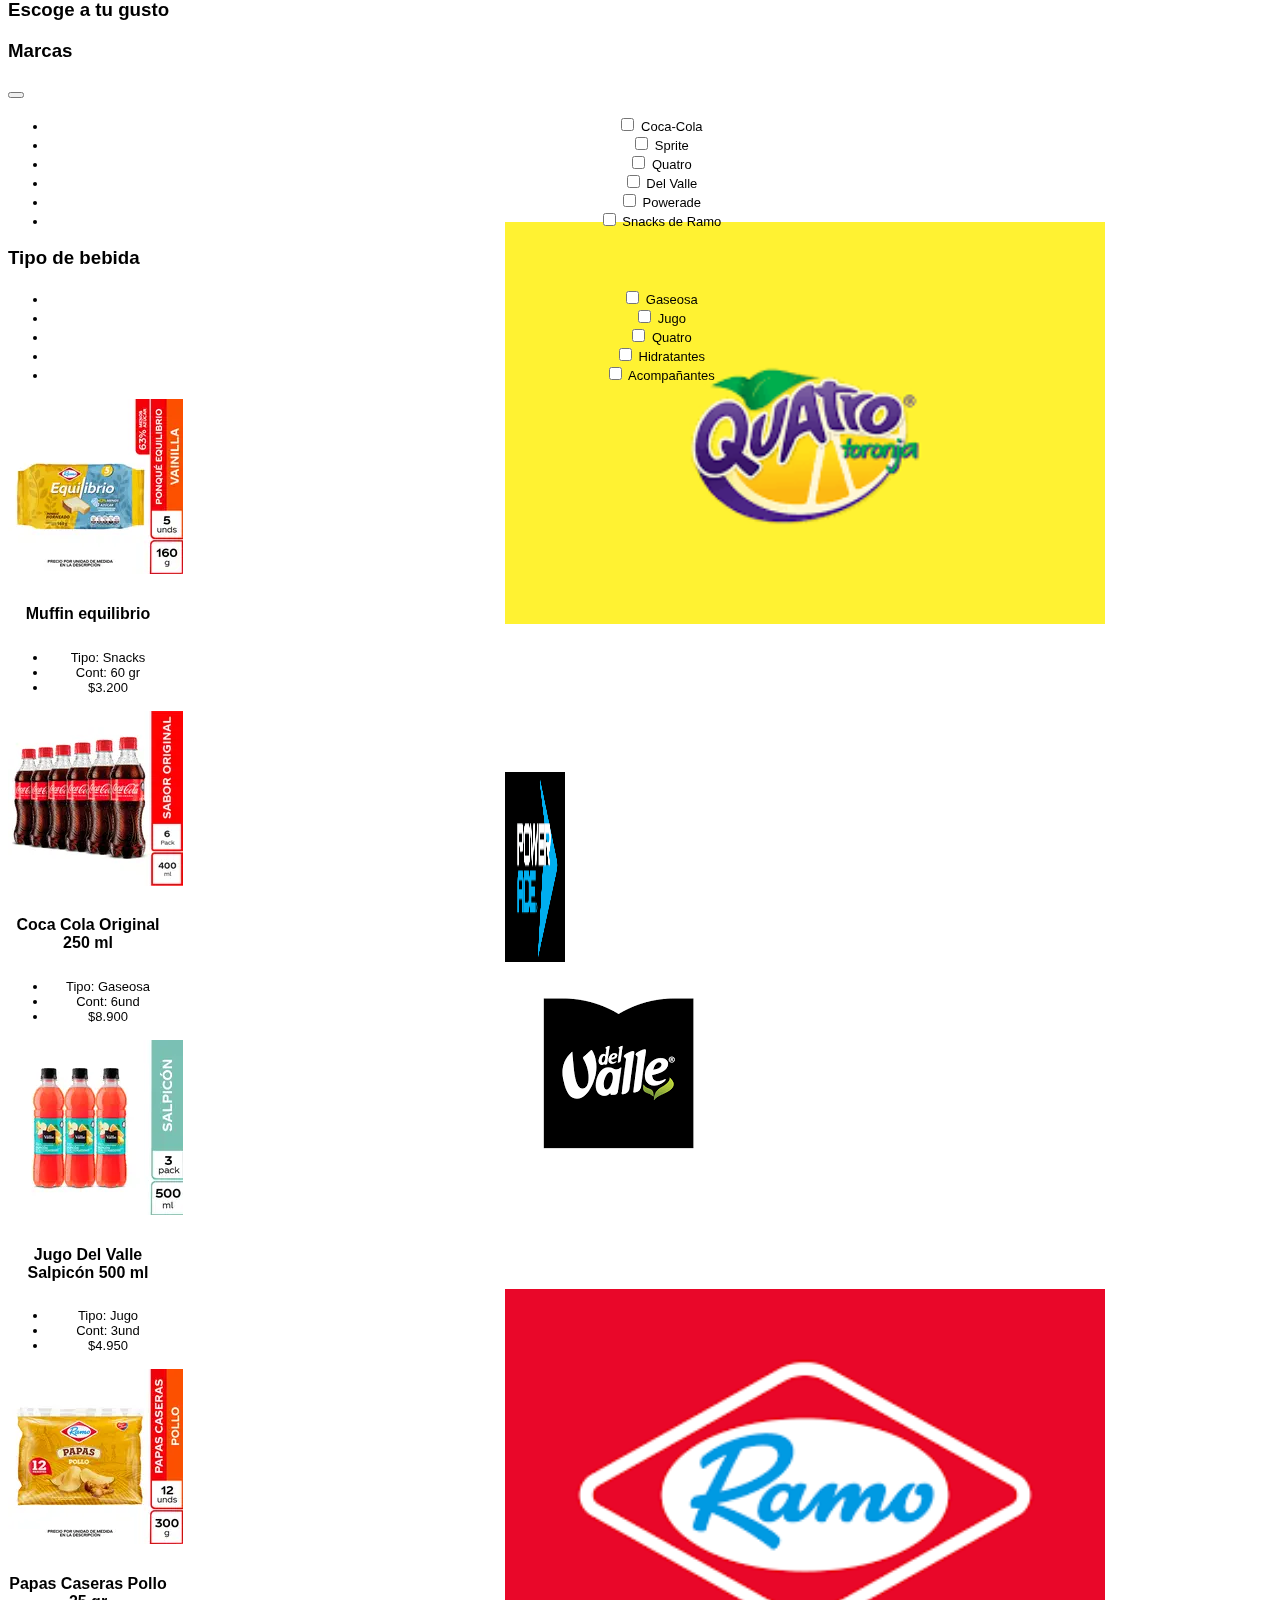
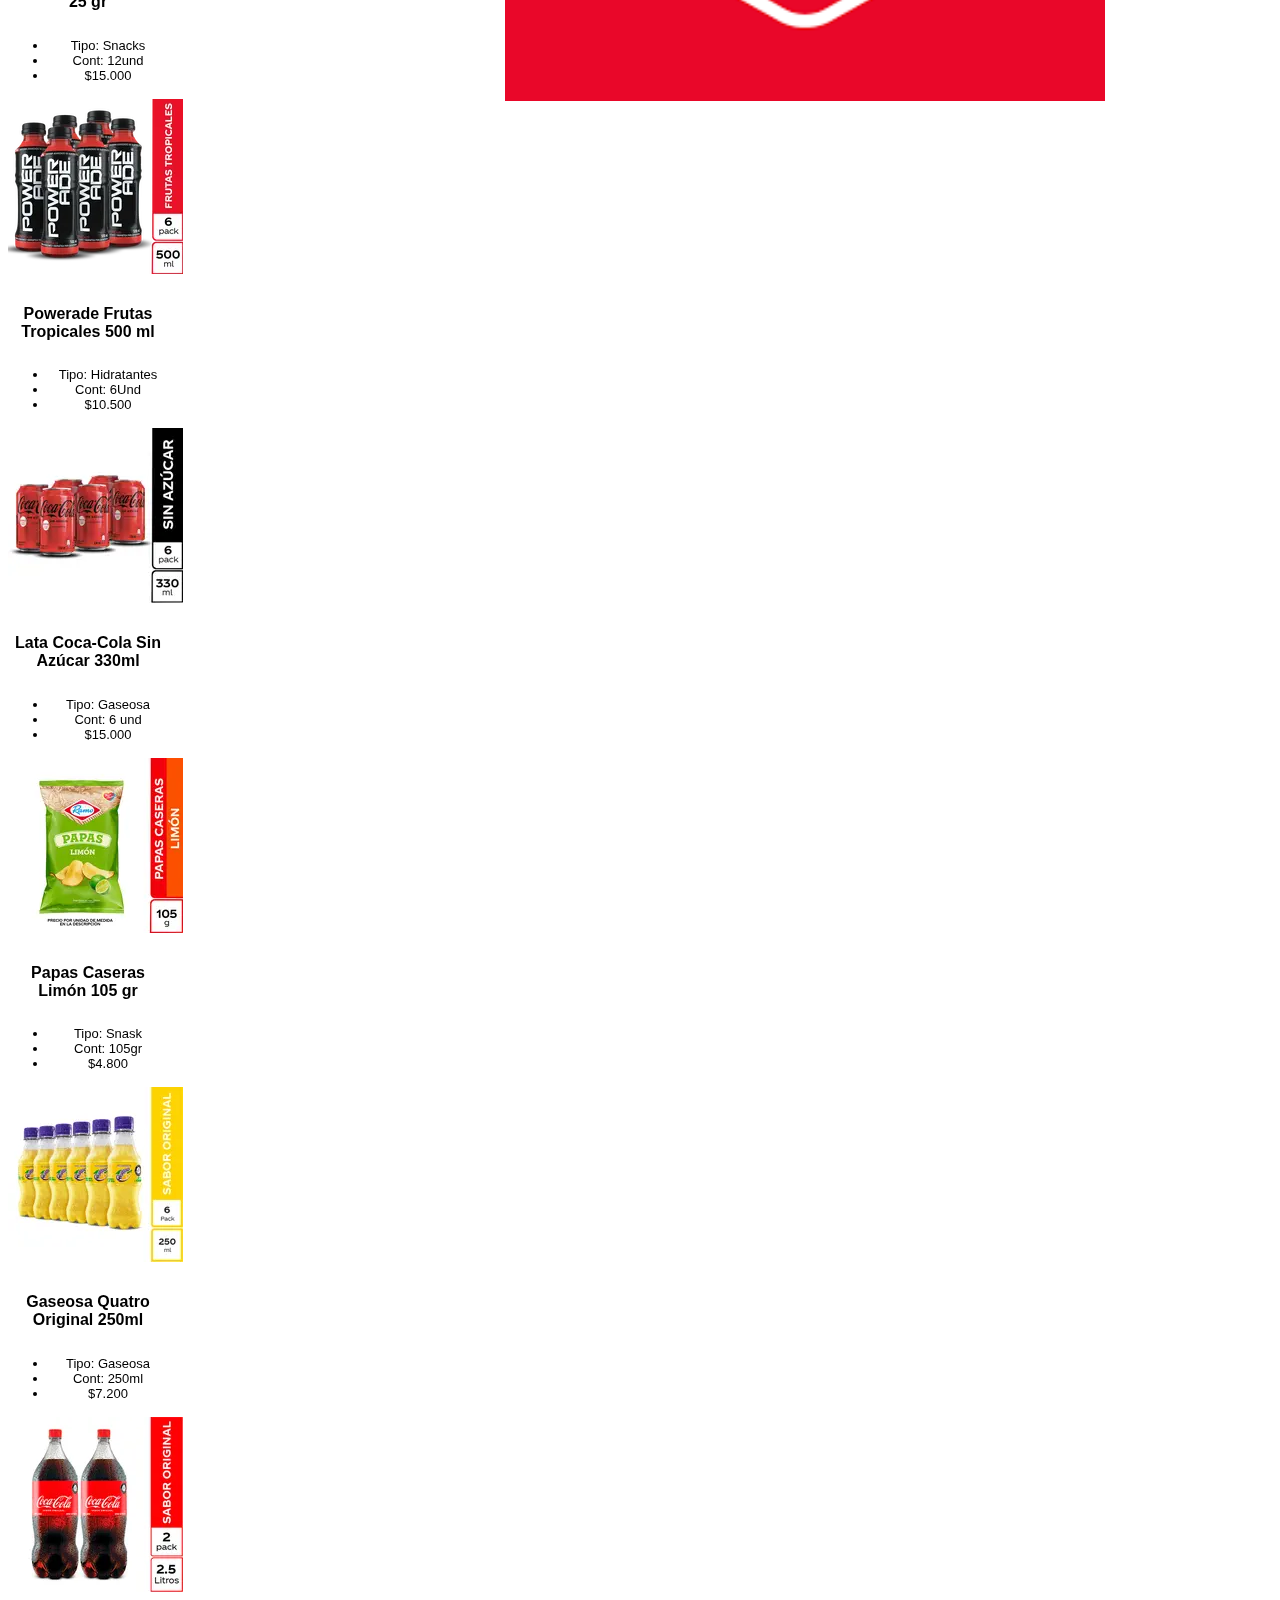
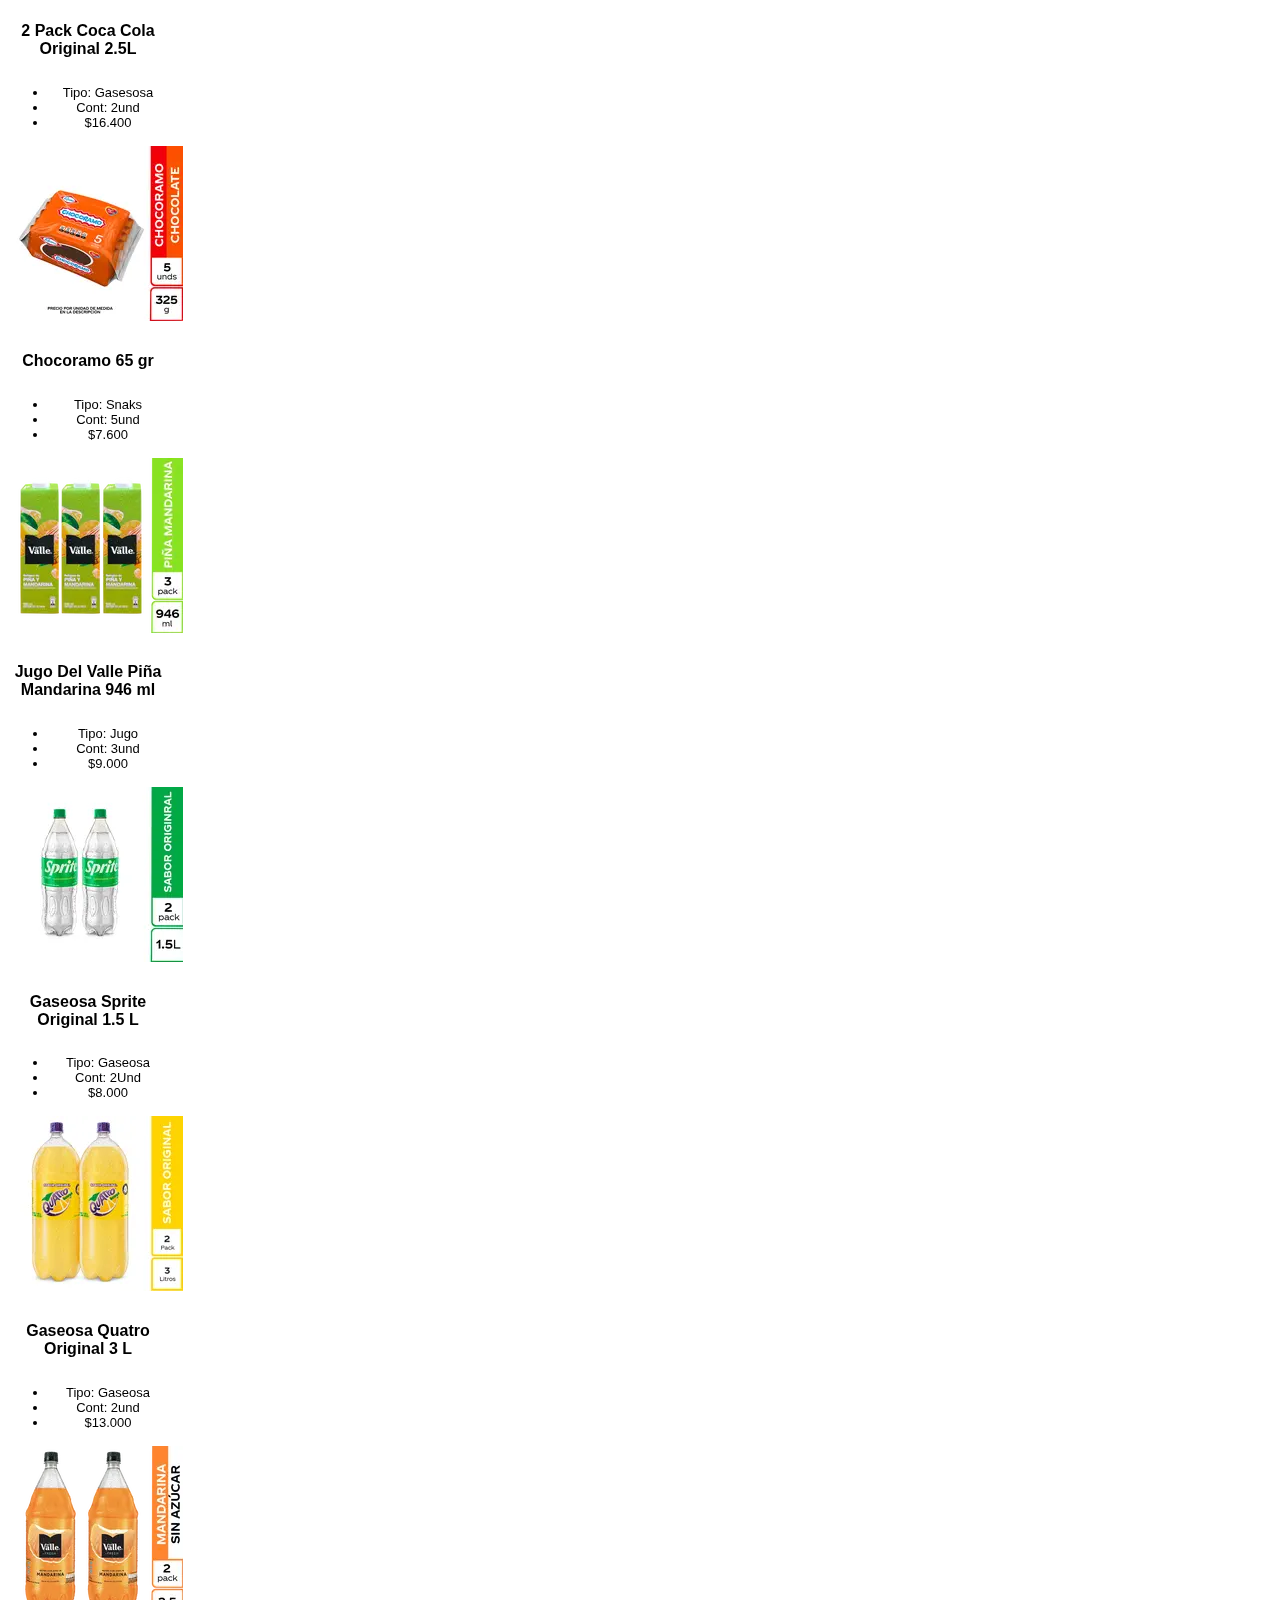
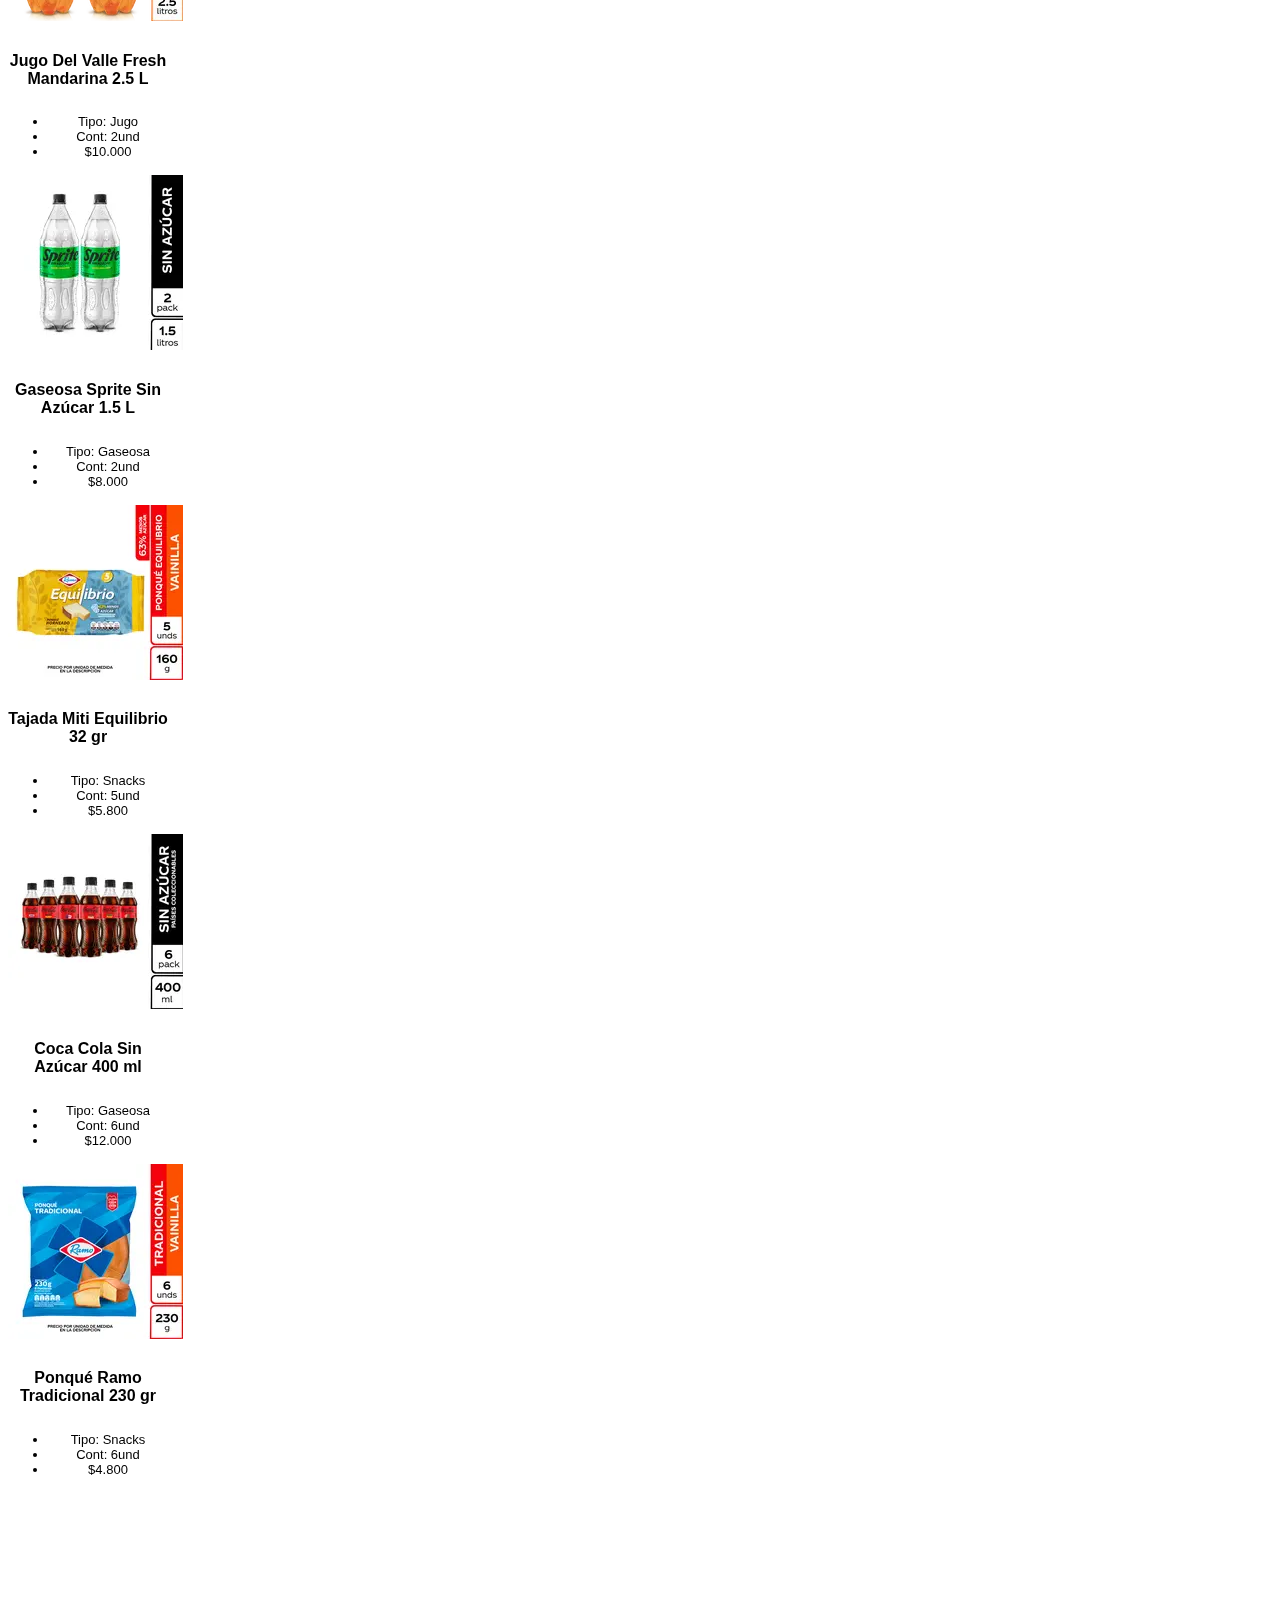
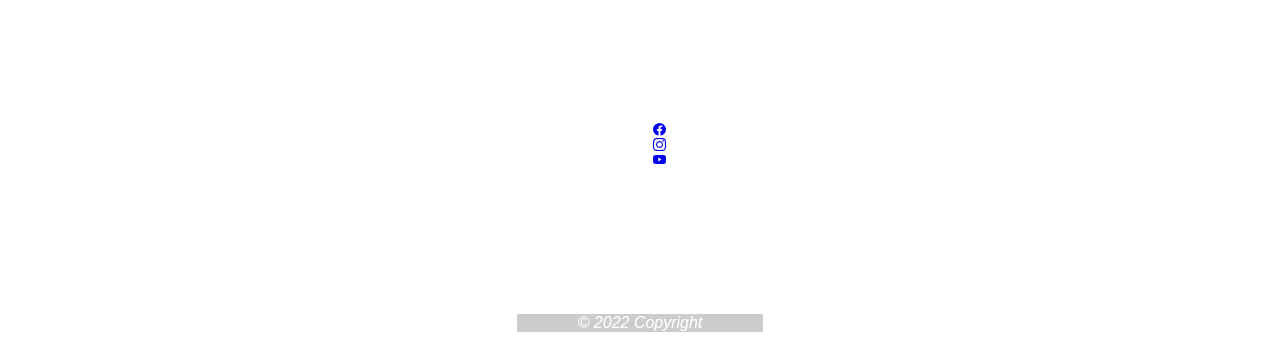
==== commit f5e8ac8c: "rediseño en catalogo y footer" ====
--- a/src/catalogo.html
+++ b/src/catalogo.html
@@ -32,54 +32,43 @@
     />
     <!--CSS Propio-->
     <link rel="stylesheet" href="/src/style/cat.css" />
+    <link rel="stylesheet" href="/src/css/style.css">
   </head>
-  <body style="background: linear-gradient(rgb(0, 0, 0), rgba(1, 61, 212, 0.821), rgb(0, 64, 255), rgba(0, 128, 0, 0.631))">
+  <body>
     <div class="degra ">
       <header class="container-fluid bg-green-600 d-flex justify-content-center">
         <img
           class="w-25 h-25 py-3 py-sm-2"
-          src="/src/img/cocalogo.png"
+          src="/src/Imagénes/cocalogon.png"
           alt="logo sitio web"
         />
+        <video class="position-absolute" muted="muted" autoplay="autoplay" loop="loop">
+          <source src="/src/video/fondonavidad.mp4"
+           type="video/mp4">
+         </video>
       </header>
 
-      <nav class="navbar navbar-expand-lg navbar-success bg-danger p-3" id="menu">
-        <div class="container-fluid">
-          <a class="navbar-brand fs-5 fw-bold"
-            >Menú <span class="text-danger fs-5 fw-bold">Coca-Cola</span></a
-          >
-          <button
-            class="navbar-toggler"
-            type="button"
-            data-bs-toggle="collapse"
-            data-bs-target="#navbarSupportedContent"
-            aria-controls="navbarSupportedContent"
-            aria-expanded="false"
-            aria-label="Toggle navigation"
-          >
+      <nav class="justify-content-center navbar navbar-expand-lg navbar-success p-3" id="menu">
+        <div>
+          <a class="justify-content-center navbar-brand fs-1 fw-bold">Menú
+            <span class="text-success fs-1 fw-bold">Coca-Cola</span>
+          </a>
+          <button class="navbar-toggler" type="button" data-bs-toggle="collapse" data-bs-target="#navbarSupportedContent" aria-controls="navbarSupportedContent" aria-expanded="false" aria-label="Toggle navigation">
             <span class="navbar-toggler-icon"></span>
           </button>
           <div class="collapse navbar-collapse" id="navbarSupportedContent">
             <ul class="navbar-nav me-auto mb-2 mb-lg-0">
               <li class="nav-item">
-                <a
-                  class="nav-link active"
-                  aria-current="page"
-                  href="/src/index.html"
-                  >Inicio</a
-                >
+                <a class="nav-link active fs-3" aria-current="page" href="/src/index.html">Inicio</a>
               </li>
-              <li>
-                <a
-                  class="nav-link text-light bg-dark"
-                  href="/src/catalogo.html"
-                  role="button"
-                  aria-expanded="false"
-                  >Catálogo</a
-                >
+              <a class="nav-link fs-3" href="/src/catalogo.html" role="button"  aria-expanded="false">
+                Catálogo
+              </a>
+              <li class="nav-item">
+                <a class="nav-link fs-3" href="#">Contacto</a>
               </li>
-              <li class="nav-item"><a class="nav-link" href="#">Contacto</a></li>
-              <li class="nav-item dropdown"></li>
+              <li class="nav-item dropdown">
+              </li>
             </ul>
           </div>
         </div>
@@ -176,7 +165,7 @@
             <div class="col-md-2 col-l-1">
               <!--Filtro 1-->
               <article
-                class="d-none d-md-block align-self-start sticky-top text-center bg-info" id="contenido_principal"
+                class="d-none d-md-block align-self-start sticky-top text-center" id="contenido_principal"
                 >
                 <div>
                   <h3 id="tit3">Escoge a tu gusto</h3>
@@ -823,8 +812,8 @@
           </div>
         </div>
       </footer>
-    </div>
-    <p id="prueba"></p>
+    
+    
     <script
       src="https://cdn.jsdelivr.net/npm/bootstrap@5.2.3/dist/js/bootstrap.bundle.min.js"
       integrity="sha384-kenU1KFdBIe4zVF0s0G1M5b4hcpxyD9F7jL+jjXkk+Q2h455rYXK/7HAuoJl+0I4"
--- a/src/css/style.css
+++ b/src/css/style.css
@@ -0,0 +1,49 @@
+header,
+nav,
+footer{
+    color: white;
+    display: flex;
+    justify-content: center;
+    align-items: center;
+    text-align: center;
+}
+nav{
+    text-align: center;
+    align-items: center;
+    justify-content: center;
+}
+body{
+    font-family: 'Monserrat', sans-serif;
+    overflow-x: hidden;
+}
+#menu a {
+font-size: 18px;
+font-weight: bold;
+color: black;
+}
+#menu button {
+    font-size: 18px;
+font-weight: bold;
+}
+.cocalogon{
+    width: 30%;
+}
+
+.carousel-inner {
+    max-height: 100rem;
+}
+
+#fondo{
+    min-height: 100vh;
+    position: relative;
+}
+
+video{
+z-index: -1;
+top: 0;
+left: 0;
+width: 100%;
+height: 235%;
+object-fit: cover;
+}
+
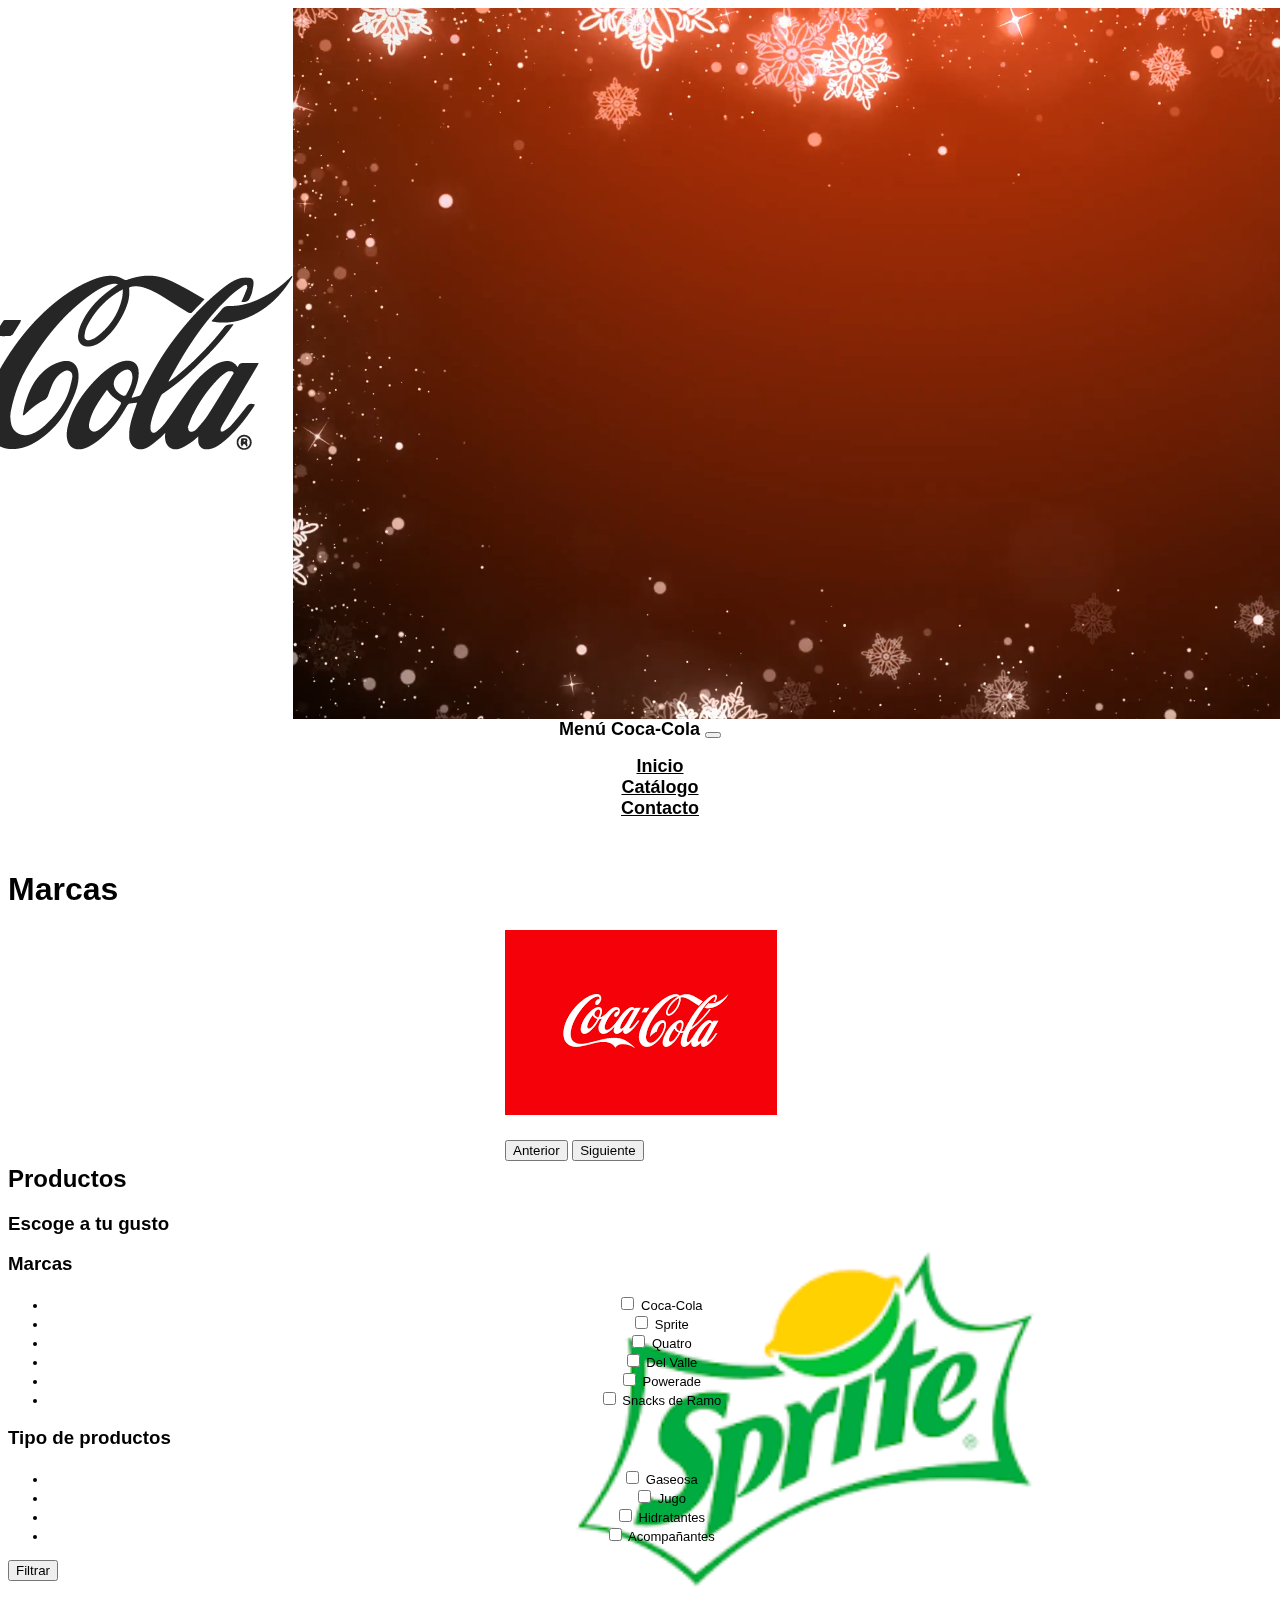
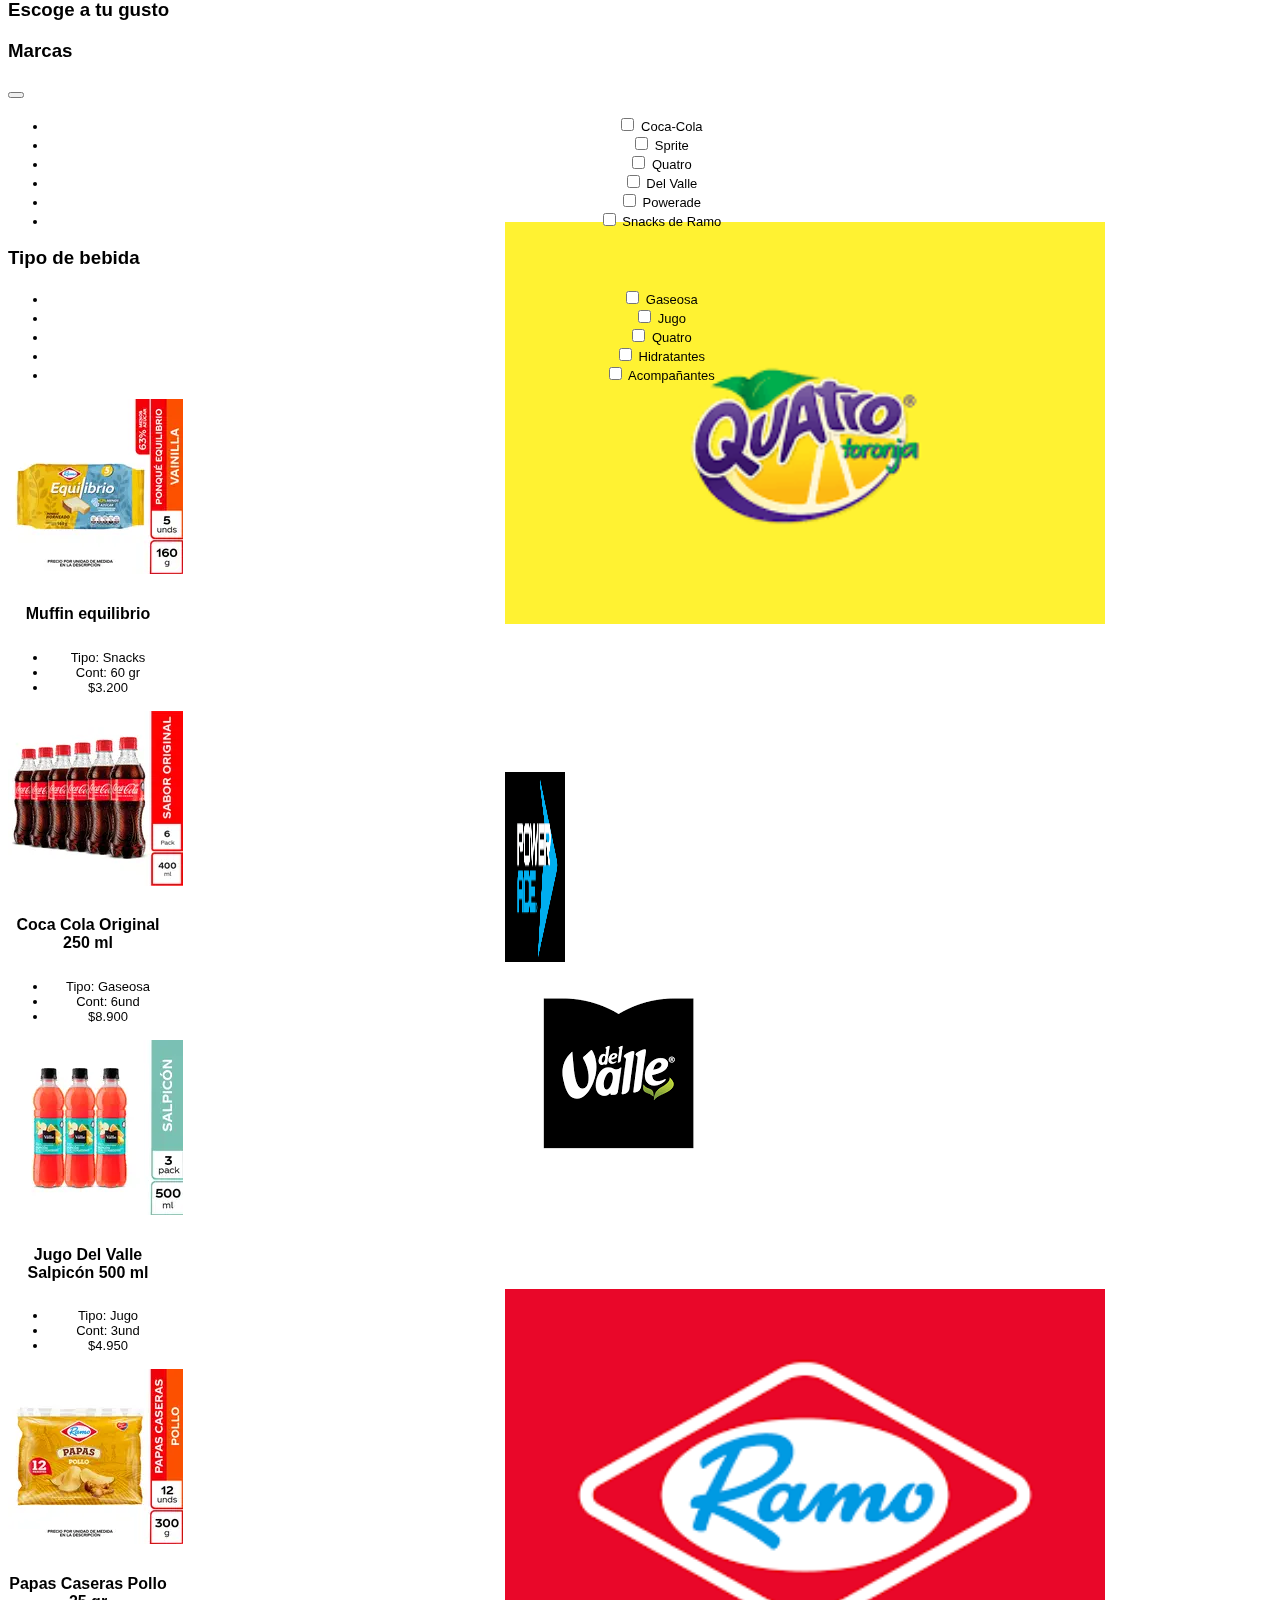
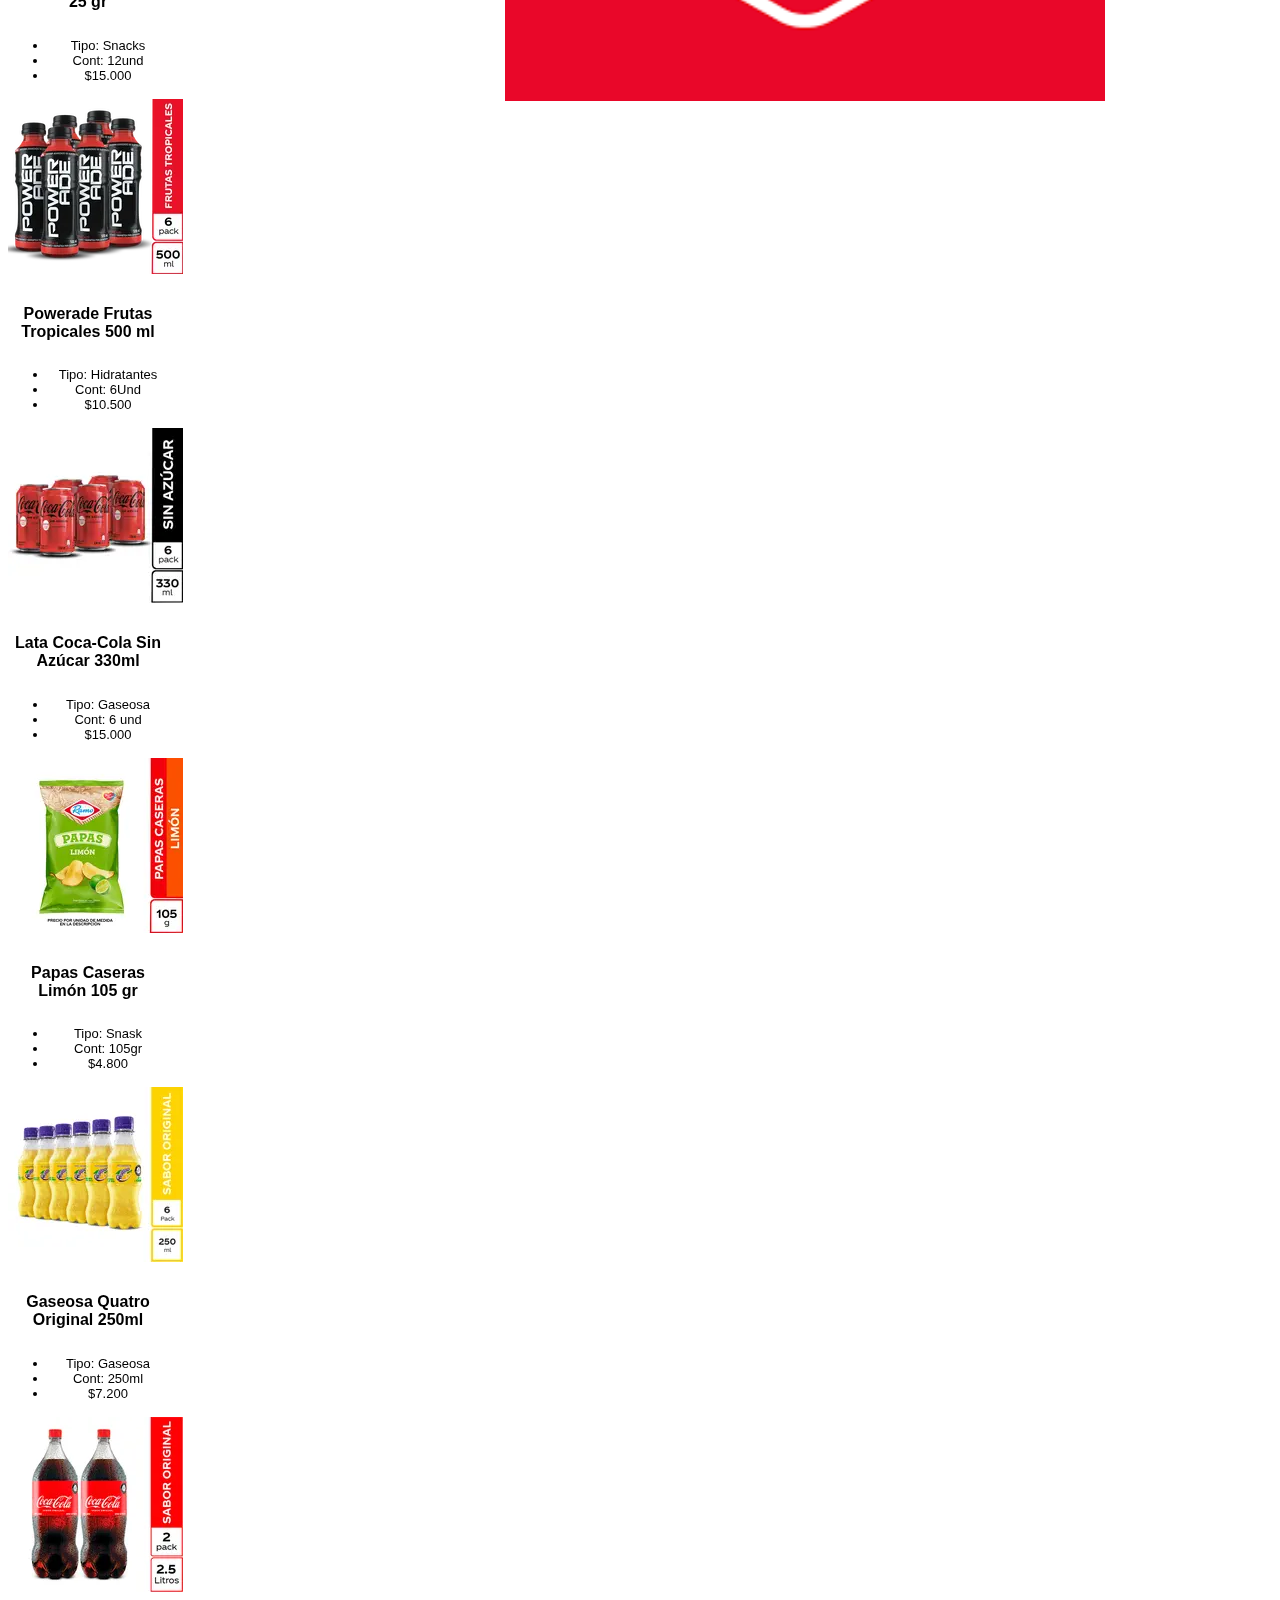
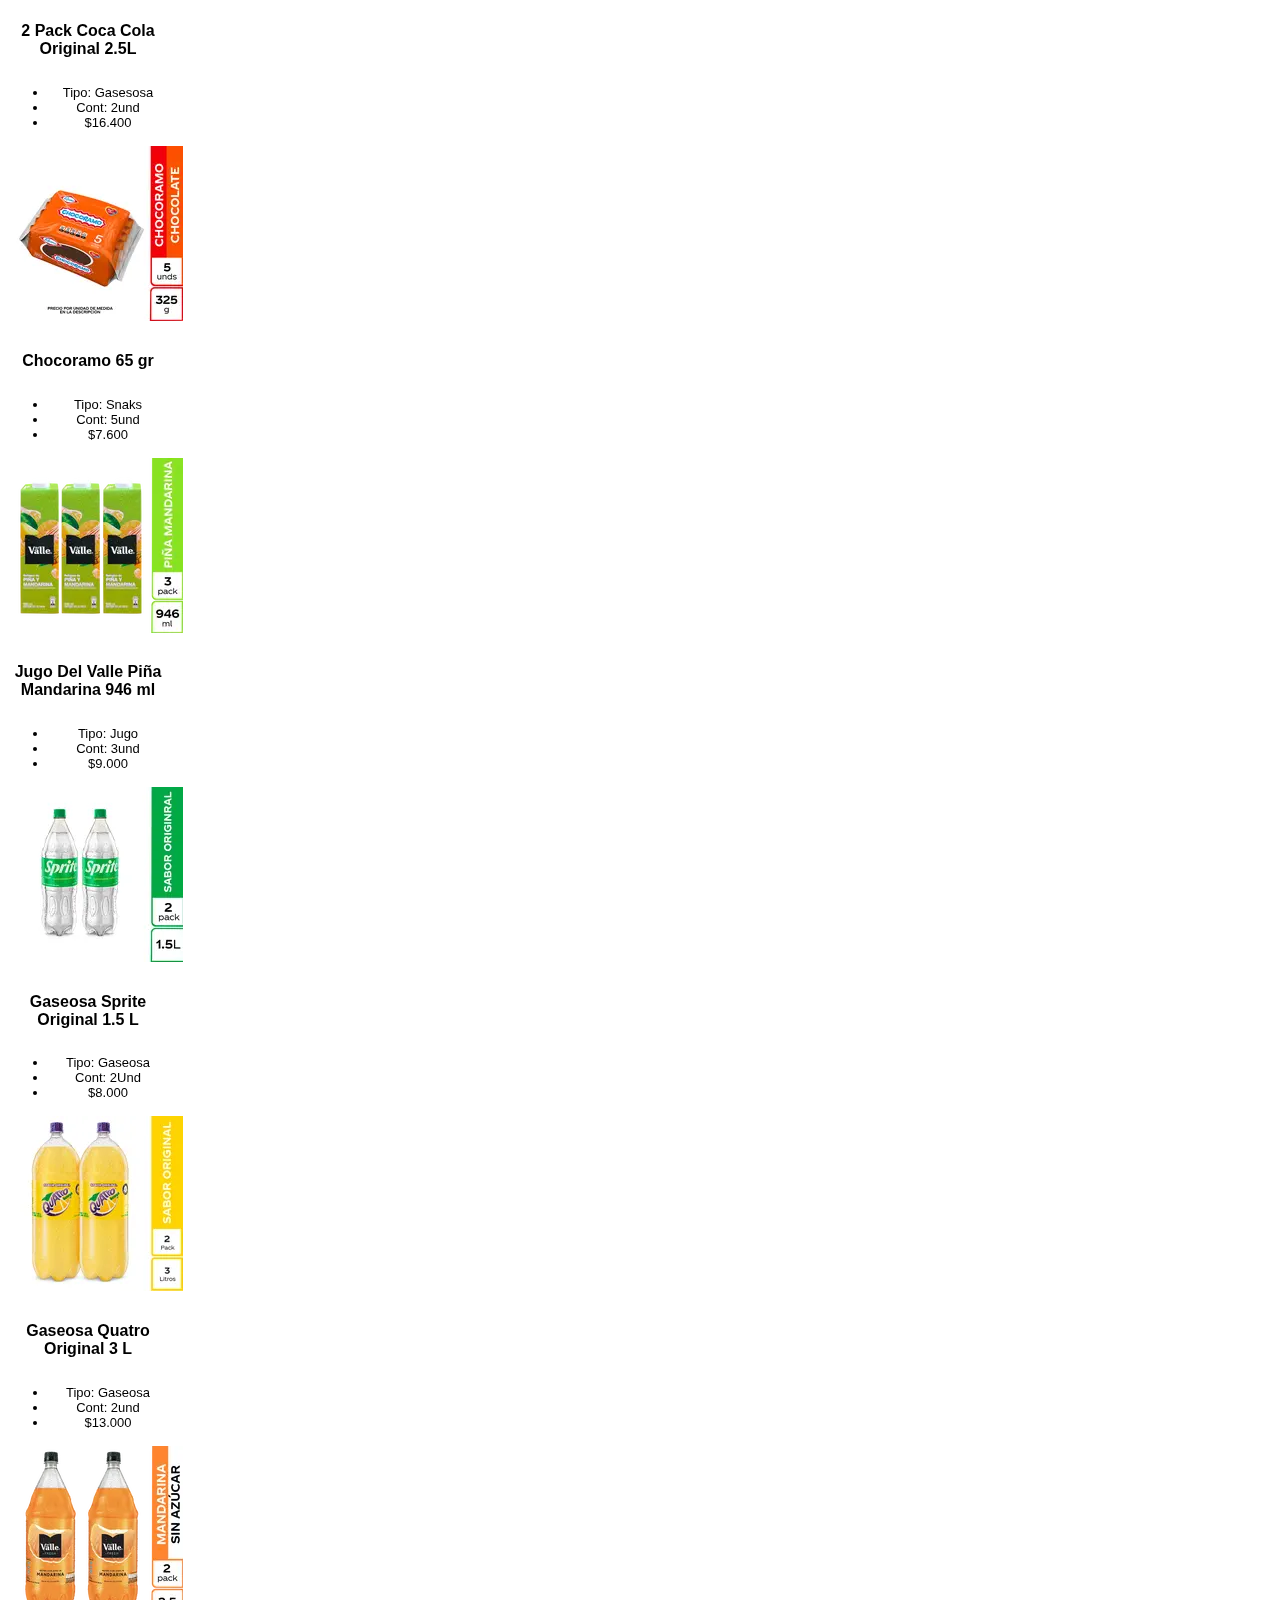
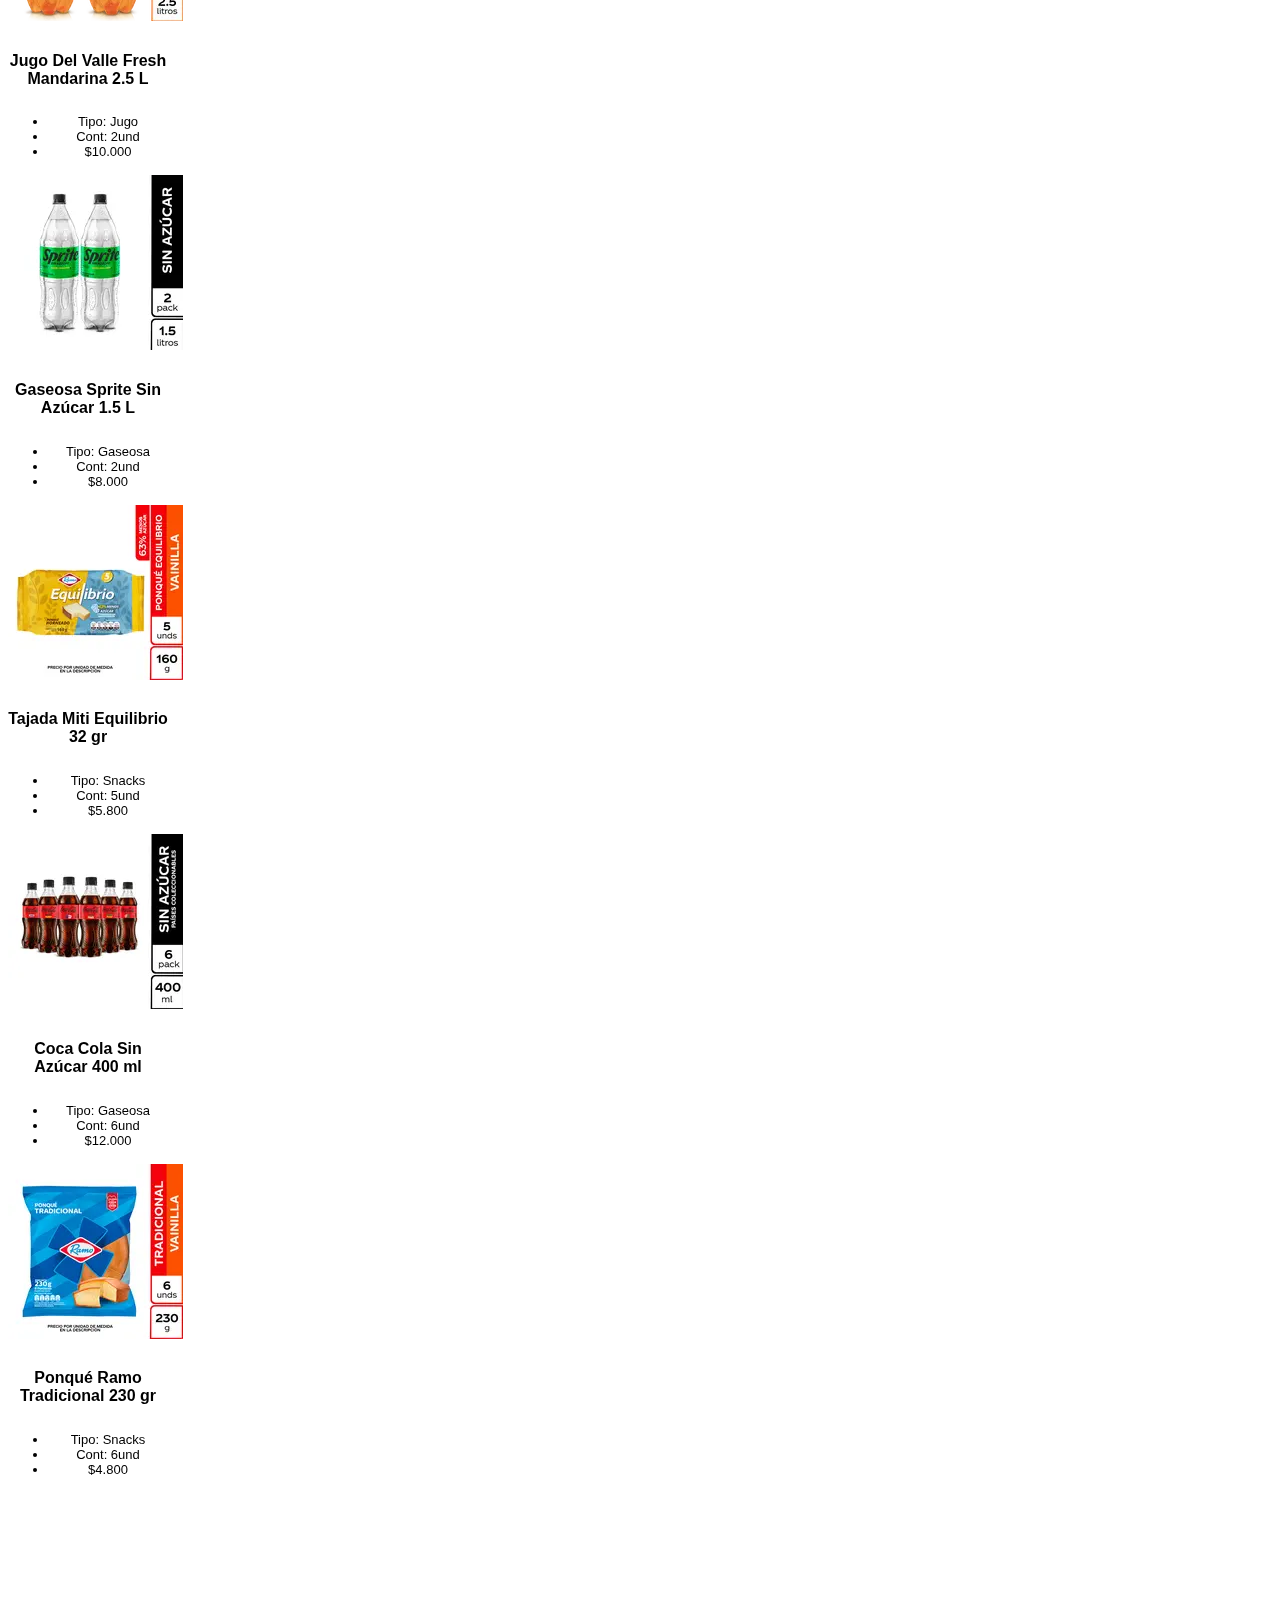
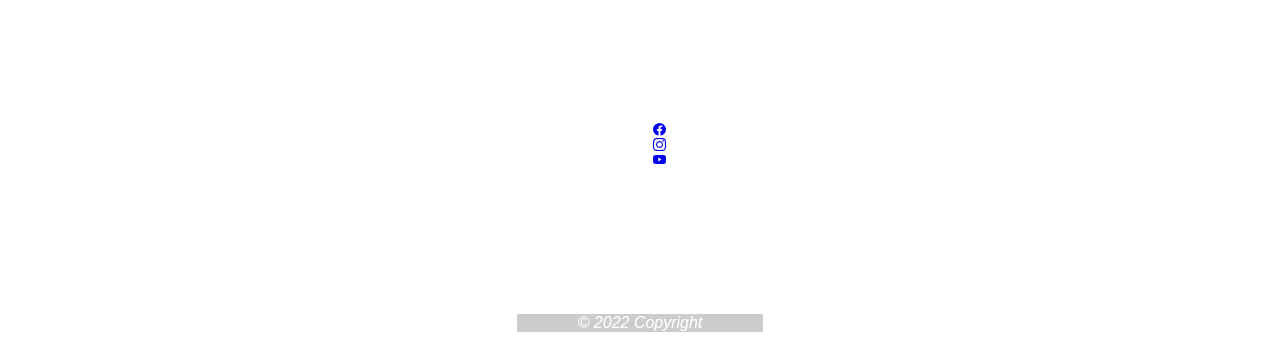
==== commit e74a5352: "pretier" ====
--- a/src/catalogo.html
+++ b/src/catalogo.html
@@ -32,794 +32,821 @@
     />
     <!--CSS Propio-->
     <link rel="stylesheet" href="/src/style/cat.css" />
-    <link rel="stylesheet" href="/src/css/style.css">
+    <link rel="stylesheet" href="/src/css/style.css" />
   </head>
   <body>
-    <div class="degra ">
-      <header class="container-fluid bg-green-600 d-flex justify-content-center">
-        <img
-          class="w-25 h-25 py-3 py-sm-2"
-          src="/src/Imagénes/cocalogon.png"
-          alt="logo sitio web"
-        />
-        <video class="position-absolute" muted="muted" autoplay="autoplay" loop="loop">
-          <source src="/src/video/fondonavidad.mp4"
-           type="video/mp4">
-         </video>
-      </header>
+    <header class="container-fluid bg-green-600 d-flex justify-content-center">
+      <img
+        class="w-25 h-25 py-3 py-sm-2"
+        src="/src/Imagénes/cocalogon.png"
+        alt="logo sitio web"
+      />
+      <video
+        class="position-absolute"
+        muted="muted"
+        autoplay="autoplay"
+        loop="loop"
+      >
+        <source src="/src/video/fondonavidad.mp4" type="video/mp4" />
+      </video>
+    </header>
 
-      <nav class="justify-content-center navbar navbar-expand-lg navbar-success p-3" id="menu">
-        <div>
-          <a class="justify-content-center navbar-brand fs-1 fw-bold">Menú
-            <span class="text-success fs-1 fw-bold">Coca-Cola</span>
-          </a>
-          <button class="navbar-toggler" type="button" data-bs-toggle="collapse" data-bs-target="#navbarSupportedContent" aria-controls="navbarSupportedContent" aria-expanded="false" aria-label="Toggle navigation">
-            <span class="navbar-toggler-icon"></span>
-          </button>
-          <div class="collapse navbar-collapse" id="navbarSupportedContent">
-            <ul class="navbar-nav me-auto mb-2 mb-lg-0">
-              <li class="nav-item">
-                <a class="nav-link active fs-3" aria-current="page" href="/src/index.html">Inicio</a>
-              </li>
-              <a class="nav-link fs-3" href="/src/catalogo.html" role="button"  aria-expanded="false">
-                Catálogo
-              </a>
-              <li class="nav-item">
-                <a class="nav-link fs-3" href="#">Contacto</a>
-              </li>
-              <li class="nav-item dropdown">
-              </li>
-            </ul>
+    <nav
+      class="justify-content-center navbar navbar-expand-lg navbar-success p-3"
+      id="menu"
+    >
+      <div>
+        <a class="justify-content-center navbar-brand fs-1 fw-bold"
+          >Menú
+          <span class="text-success fs-1 fw-bold">Coca-Cola</span>
+        </a>
+        <button
+          class="navbar-toggler"
+          type="button"
+          data-bs-toggle="collapse"
+          data-bs-target="#navbarSupportedContent"
+          aria-controls="navbarSupportedContent"
+          aria-expanded="false"
+          aria-label="Toggle navigation"
+        >
+          <span class="navbar-toggler-icon"></span>
+        </button>
+        <div class="collapse navbar-collapse" id="navbarSupportedContent">
+          <ul class="navbar-nav me-auto mb-2 mb-lg-0">
+            <li class="nav-item">
+              <a
+                class="nav-link active fs-3"
+                aria-current="page"
+                href="/src/index.html"
+                >Inicio</a
+              >
+            </li>
+            <a
+              class="nav-link fs-3"
+              href="/src/catalogo.html"
+              role="button"
+              aria-expanded="false"
+            >
+              Catálogo
+            </a>
+            <li class="nav-item">
+              <a class="nav-link fs-3" href="#">Contacto</a>
+            </li>
+            <li class="nav-item dropdown"></li>
+          </ul>
+        </div>
+      </div>
+    </nav>
+
+    <main>
+      <!--Slider-->
+      <div class="container-fluid">
+        <div class="row">
+          <div>
+            <h1 class="text-center text-light">Marcas</h1>
+            <div
+              id="carouselExampleInterval"
+              class="carousel slide row justify-content-center"
+              data-bs-ride="carousel"
+            >
+              <div class="carousel-inner">
+                <div class="carousel-item active" data-bs-interval="10000">
+                  <img
+                    src="/src/img/sldcoca.png"
+                    class="d-block w-100 py-5"
+                    alt="..."
+                  />
+                </div>
+                <div class="carousel-item" data-bs-interval="2000">
+                  <img
+                    src="/src/img/sprite.png"
+                    class="d-block w-100"
+                    alt="..."
+                  />
+                </div>
+                <div class="carousel-item">
+                  <img
+                    src="/src/img/quatro.png"
+                    class="d-block w-100"
+                    alt="..."
+                  />
+                </div>
+                <div class="carousel-item">
+                  <img
+                    src="/src/img/powerade.png"
+                    class="d-block w-100 marcas"
+                    alt="..."
+                  />
+                </div>
+                <div class="carousel-item">
+                  <img
+                    src="/src/img/del-valle.png"
+                    class="d-block w-100"
+                    alt="..."
+                  />
+                </div>
+                <div class="carousel-item">
+                  <img
+                    src="/src/img/ramo.png"
+                    class="d-block w-100"
+                    alt="..."
+                  />
+                </div>
+              </div>
+              <button
+                class="carousel-control-prev"
+                type="button"
+                data-bs-target="#carouselExampleInterval"
+                data-bs-slide="prev"
+              >
+                <span
+                  class="carousel-control-prev-icon"
+                  aria-hidden="true"
+                ></span>
+                <span class="visually-hidden">Anterior</span>
+              </button>
+              <button
+                class="carousel-control-next"
+                type="button"
+                data-bs-target="#carouselExampleInterval"
+                data-bs-slide="next"
+              >
+                <span
+                  class="carousel-control-next-icon"
+                  aria-hidden="true"
+                ></span>
+                <span class="visually-hidden">Siguiente</span>
+              </button>
+            </div>
+          </div>
+          <h2 class="text-center p-3 text-light">Productos</h2>
+        </div>
+      </div>
+      <!--Contenido principal para filtro-->
+      <div class="container">
+        <div class="row">
+          <div class="col-md-2 col-l-1">
+            <!--Filtro 1-->
+            <article
+              class="d-none d-md-block align-self-start sticky-top text-center"
+              id="contenido_principal"
+            >
+              <div>
+                <h3 id="tit3">Escoge a tu gusto</h3>
+                <h3>Marcas</h3>
+                <ul class="list-group">
+                  <li class="list-group-item">
+                    <input
+                      class="form-check-input me-1"
+                      type="checkbox"
+                      value=""
+                      id="coca"
+                    />
+                    <label class="form-check-label" for="coca">Coca-Cola</label>
+                  </li>
+                  <li class="list-group-item">
+                    <input
+                      class="form-check-input me-1"
+                      type="checkbox"
+                      value=""
+                      id="sprite"
+                    />
+                    <label class="form-check-label" for="sprite">Sprite</label>
+                  </li>
+                  <li class="list-group-item">
+                    <input
+                      class="form-check-input me-1"
+                      type="checkbox"
+                      value=""
+                      id="quatro"
+                    />
+                    <label class="form-check-label" for="quatro">Quatro</label>
+                  </li>
+                  <li class="list-group-item">
+                    <input
+                      class="form-check-input me-1"
+                      type="checkbox"
+                      value=""
+                      id="del_Valle"
+                    />
+                    <label class="form-check-label" for="del_Valle"
+                      >Del Valle</label
+                    >
+                  </li>
+                  <li class="list-group-item">
+                    <input
+                      class="form-check-input me-1"
+                      type="checkbox"
+                      value=""
+                      id="powerade"
+                    />
+                    <label class="form-check-label" for="powerade"
+                      >Powerade</label
+                    >
+                  </li>
+                  <li class="list-group-item">
+                    <input
+                      class="form-check-input me-1"
+                      type="checkbox"
+                      value=""
+                      id="snacks"
+                    />
+                    <label class="form-check-label" for="snacks"
+                      >Snacks de Ramo</label
+                    >
+                  </li>
+                </ul>
+              </div>
+              <div class="col">
+                <h3>Tipo de productos</h3>
+                <ul class="list-group">
+                  <li class="list-group-item">
+                    <input
+                      class="form-check-input me-1"
+                      type="checkbox"
+                      value=""
+                      id="Gaseosa"
+                    />
+                    <label class="form-check-label" for="Gaseosa"
+                      >Gaseosa</label
+                    >
+                  </li>
+                  <li class="list-group-item">
+                    <input
+                      class="form-check-input me-1"
+                      type="checkbox"
+                      value=""
+                      id="Jugo"
+                    />
+                    <label class="form-check-label" for="Jugo">Jugo</label>
+                  </li>
+                  <li class="list-group-item">
+                    <input
+                      class="form-check-input me-1"
+                      type="checkbox"
+                      value=""
+                      id="Hidratantes"
+                    />
+                    <label class="form-check-label" for="Hidratantes"
+                      >Hidratantes</label
+                    >
+                  </li>
+                  <li class="list-group-item">
+                    <input
+                      class="form-check-input me-1"
+                      type="checkbox"
+                      value=""
+                      id="Acompañantes"
+                    />
+                    <label class="form-check-label" for="Acompañantes"
+                      >Acompañantes</label
+                    >
+                  </li>
+                </ul>
+              </div>
+            </article>
+            <!--Filtro 2-->
+            <div
+              class="d-lg-none d-xl-none d-xxl-none d-md-none col-sm-2 col-md-2"
+            >
+              <div class="row">
+                <button
+                  class="btn btn-danger align-self-start sticky-top text-center t-0"
+                  type="button"
+                  data-bs-toggle="offcanvas"
+                  data-bs-target="#offcanvasScrolling"
+                  aria-controls="offcanvasScrolling"
+                >
+                  Filtrar
+                </button>
+
+                <div
+                  class="offcanvas offcanvas-start"
+                  data-bs-scroll="true"
+                  data-bs-backdrop="false"
+                  tabindex="-1"
+                  id="offcanvasScrolling"
+                  aria-labelledby="offcanvasScrollingLabel"
+                >
+                  <div class="offcanvas-header">
+                    <h3>Escoge a tu gusto</h3>
+                    <h3>Marcas</h3>
+                    <button
+                      type="button"
+                      class="btn-close"
+                      data-bs-dismiss="offcanvas"
+                      aria-label="Close"
+                    ></button>
+                  </div>
+                  <div class="offcanvas-body">
+                    <ul class="list-group">
+                      <li class="list-group-item">
+                        <input
+                          class="form-check-input me-1"
+                          type="checkbox"
+                          value=""
+                          id="firstCheckbox"
+                        />
+                        <label class="form-check-label" for="firstCheckbox"
+                          >Coca-Cola</label
+                        >
+                      </li>
+                      <li class="list-group-item">
+                        <input
+                          class="form-check-input me-1"
+                          type="checkbox"
+                          value=""
+                          id="secondCheckbox"
+                        />
+                        <label class="form-check-label" for="secondCheckbox"
+                          >Sprite</label
+                        >
+                      </li>
+                      <li class="list-group-item">
+                        <input
+                          class="form-check-input me-1"
+                          type="checkbox"
+                          value=""
+                          id="thirdCheckbox"
+                        />
+                        <label class="form-check-label" for="thirdCheckbox"
+                          >Quatro</label
+                        >
+                      </li>
+                      <li class="list-group-item">
+                        <input
+                          class="form-check-input me-1"
+                          type="checkbox"
+                          value=""
+                          id="thirdCheckbox"
+                        />
+                        <label class="form-check-label" for="thirdCheckbox"
+                          >Del Valle</label
+                        >
+                      </li>
+                      <li class="list-group-item">
+                        <input
+                          class="form-check-input me-1"
+                          type="checkbox"
+                          value=""
+                          id="thirdCheckbox"
+                        />
+                        <label class="form-check-label" for="thirdCheckbox"
+                          >Powerade</label
+                        >
+                      </li>
+                      <li class="list-group-item">
+                        <input
+                          class="form-check-input me-1"
+                          type="checkbox"
+                          value=""
+                          id="thirdCheckbox"
+                        />
+                        <label class="form-check-label" for="thirdCheckbox"
+                          >Snacks de Ramo</label
+                        >
+                      </li>
+                    </ul>
+                    <h3>Tipo de bebida</h3>
+                    <ul class="list-group">
+                      <li class="list-group-item">
+                        <input
+                          class="form-check-input me-1"
+                          type="checkbox"
+                          value=""
+                          id="firstCheckbox"
+                        />
+                        <label class="form-check-label" for="firstCheckbox"
+                          >Gaseosa</label
+                        >
+                      </li>
+                      <li class="list-group-item">
+                        <input
+                          class="form-check-input me-1"
+                          type="checkbox"
+                          value=""
+                          id="secondCheckbox"
+                        />
+                        <label class="form-check-label" for="secondCheckbox"
+                          >Jugo</label
+                        >
+                      </li>
+                      <li class="list-group-item">
+                        <input
+                          class="form-check-input me-1"
+                          type="checkbox"
+                          value=""
+                          id="thirdCheckbox"
+                        />
+                        <label class="form-check-label" for="thirdCheckbox"
+                          >Quatro</label
+                        >
+                      </li>
+                      <li class="list-group-item">
+                        <input
+                          class="form-check-input me-1"
+                          type="checkbox"
+                          value=""
+                          id="thirdCheckbox"
+                        />
+                        <label class="form-check-label" for="thirdCheckbox"
+                          >Hidratantes</label
+                        >
+                      </li>
+                      <li class="list-group-item">
+                        <input
+                          class="form-check-input me-1"
+                          type="checkbox"
+                          value=""
+                          id="thirdCheckbox"
+                        />
+                        <label class="form-check-label" for="thirdCheckbox"
+                          >Acompañantes</label
+                        >
+                      </li>
+                    </ul>
+                  </div>
+                </div>
+              </div>
+            </div>
+          </div>
+          <!--Productos-->
+          <div class="col-sm-12 col-md-10 col-l-10">
+            <section class="row m-2 justify-content-center" id="productos">
+              <!--Producto #1-->
+
+              <div
+                class="card p-2 m-2 border-danger Acompañantes Snacks"
+                style="width: 10rem"
+              >
+                <img
+                  src="/src/img/productos/tajada-miti-equilibrio-x-5.webp"
+                  class="card-img-top"
+                  alt="img dummy"
+                />
+                <div class="card-body">
+                  <h5 class="card-title">Muffin equilibrio</h5>
+                </div>
+                <ul class="list-group list-group-flush">
+                  <li class="list-group-item">Tipo: Snacks</li>
+                  <li class="list-group-item">Cont: 60 gr</li>
+                  <li class="list-group-item">$3.200</li>
+                </ul>
+              </div>
+              <!--Producto #2-->
+              <div
+                class="card p-2 m-2 border-danger cocaCola"
+                style="width: 10rem"
+              >
+                <img
+                  src="/src/img/productos/heroe_image_12_oct_22_af_2_visual_coca-cola_400_ml_pet_624x624_px_2.webp"
+                  class="card-img-top"
+                  alt="img dummy"
+                />
+                <div class="card-body">
+                  <h5 class="card-title">Coca Cola Original 250 ml</h5>
+                </div>
+                <ul class="list-group list-group-flush">
+                  <li class="list-group-item">Tipo: Gaseosa</li>
+                  <li class="list-group-item">Cont: 6und</li>
+                  <li class="list-group-item">$8.900</li>
+                </ul>
+              </div>
+              <!--Producto #3-->
+              <div class="card p-2 m-2 border-danger" style="width: 10rem">
+                <img
+                  src="/src/img/productos/salpicon_500_ml_1_1.webp"
+                  class="card-img-top"
+                  alt="img dummy"
+                />
+                <div class="card-body">
+                  <h5 class="card-title">Jugo Del Valle Salpicón 500 ml</h5>
+                </div>
+                <ul class="list-group list-group-flush">
+                  <li class="list-group-item">Tipo: Jugo</li>
+                  <li class="list-group-item">Cont: 3und</li>
+                  <li class="list-group-item">$4.950</li>
+                </ul>
+              </div>
+              <!--Producto #4-->
+              <div class="card p-2 m-2 border-danger" style="width: 10rem">
+                <img
+                  src="/src/img/productos/papas-caseras-pollo-docena-300g.webp"
+                  class="card-img-top"
+                  alt="img dummy"
+                />
+                <div class="card-body">
+                  <h5 class="card-title">Papas Caseras Pollo 25 gr</h5>
+                </div>
+                <ul class="list-group list-group-flush">
+                  <li class="list-group-item">Tipo: Snacks</li>
+                  <li class="list-group-item">Cont: 12und</li>
+                  <li class="list-group-item">$15.000</li>
+                </ul>
+              </div>
+              <!--Producto #5-->
+              <div class="card p-2 m-2 border-danger" style="width: 10rem">
+                <img
+                  src="/src/img/productos/160121-6-pack.webp"
+                  class="card-img-top"
+                  alt="img dummy"
+                />
+                <div class="card-body">
+                  <h5 class="card-title">Powerade Frutas Tropicales 500 ml</h5>
+                </div>
+                <ul class="list-group list-group-flush">
+                  <li class="list-group-item">Tipo: Hidratantes</li>
+                  <li class="list-group-item">Cont: 6Und</li>
+                  <li class="list-group-item">$10.500</li>
+                </ul>
+              </div>
+              <!--Producto #6-->
+              <div
+                class="card p-2 m-2 border-danger cocaCola"
+                style="width: 10rem"
+              >
+                <img
+                  src="/src/img/productos/sin-azucar-135767-6-pack.webp"
+                  class="card-img-top"
+                  alt="img dummy"
+                />
+                <div class="card-body">
+                  <h5 class="card-title">Lata Coca-Cola Sin Azúcar 330ml</h5>
+                </div>
+                <ul class="list-group list-group-flush">
+                  <li class="list-group-item">Tipo: Gaseosa</li>
+                  <li class="list-group-item">Cont: 6 und</li>
+                  <li class="list-group-item">$15.000</li>
+                </ul>
+              </div>
+              <!--Producto #7-->
+              <div class="card p-2 m-2 border-danger" style="width: 10rem">
+                <img
+                  src="/src/img/productos/papas-caseras-lim_n-105g_1.webp"
+                  class="card-img-top"
+                  alt="img dummy"
+                />
+                <div class="card-body">
+                  <h5 class="card-title">Papas Caseras Limón 105 gr</h5>
+                </div>
+                <ul class="list-group list-group-flush">
+                  <li class="list-group-item">Tipo: Snask</li>
+                  <li class="list-group-item">Cont: 105gr</li>
+                  <li class="list-group-item">$4.800</li>
+                </ul>
+              </div>
+              <!--Producto #8-->
+              <div
+                class="card p-2 m-2 border-danger cuatro"
+                style="width: 10rem"
+              >
+                <img
+                  src="/src/img/productos/heroe_image_13_oct_22_af_visual_quatro_250_ml_pet_624x624_px.webp"
+                  class="card-img-top"
+                  alt="img dummy"
+                />
+                <div class="card-body">
+                  <h5 class="card-title">Gaseosa Quatro Original 250ml</h5>
+                </div>
+                <ul class="list-group list-group-flush">
+                  <li class="list-group-item">Tipo: Gaseosa</li>
+                  <li class="list-group-item">Cont: 250ml</li>
+                  <li class="list-group-item">$7.200</li>
+                </ul>
+              </div>
+              <!--Producto #9-->
+              <div
+                class="card p-2 m-2 border-danger cocaCola"
+                style="width: 10rem"
+              >
+                <img
+                  src="/src/img/productos/135663_1.webp"
+                  class="card-img-top"
+                  alt="img dummy"
+                />
+                <div class="card-body">
+                  <h5 class="card-title">2 Pack Coca Cola Original 2.5L</h5>
+                </div>
+                <ul class="list-group list-group-flush">
+                  <li class="list-group-item">Tipo: Gasesosa</li>
+                  <li class="list-group-item">Cont: 2und</li>
+                  <li class="list-group-item">$16.400</li>
+                </ul>
+              </div>
+              <!--Producto #10-->
+              <div class="card p-2 m-2 border-danger" style="width: 10rem">
+                <img
+                  src="/src/img/productos/chocoramo-x-5und-x325gr.webp"
+                  class="card-img-top"
+                  alt="img dummy"
+                />
+                <div class="card-body">
+                  <h5 class="card-title">Chocoramo 65 gr</h5>
+                </div>
+                <ul class="list-group list-group-flush">
+                  <li class="list-group-item">Tipo: Snaks</li>
+                  <li class="list-group-item">Cont: 5und</li>
+                  <li class="list-group-item">$7.600</li>
+                </ul>
+              </div>
+              <!--Producto #11-->
+              <div class="card p-2 m-2 border-danger" style="width: 10rem">
+                <img
+                  src="/src/img/productos/120034_1.webp"
+                  class="card-img-top"
+                  alt="img dummy"
+                />
+                <div class="card-body">
+                  <h5 class="card-title">
+                    Jugo Del Valle Piña Mandarina 946 ml
+                  </h5>
+                </div>
+                <ul class="list-group list-group-flush">
+                  <li class="list-group-item">Tipo: Jugo</li>
+                  <li class="list-group-item">Cont: 3und</li>
+                  <li class="list-group-item">$9.000</li>
+                </ul>
+              </div>
+              <!--Producto #12-->
+              <div
+                class="card p-2 m-2 border-danger sprite"
+                style="width: 10rem"
+              >
+                <img
+                  src="/src/img/productos/10-sprite_1.5l.webp"
+                  class="card-img-top"
+                  alt="img dummy"
+                />
+                <div class="card-body">
+                  <h5 class="card-title">Gaseosa Sprite Original 1.5 L</h5>
+                </div>
+                <ul class="list-group list-group-flush">
+                  <li class="list-group-item">Tipo: Gaseosa</li>
+                  <li class="list-group-item">Cont: 2Und</li>
+                  <li class="list-group-item">$8.000</li>
+                </ul>
+              </div>
+              <!--Producto #13-->
+              <div class="card p-2 m-2 border-danger" style="width: 10rem">
+                <img
+                  src="/src/img/productos/heroe_image_13_oct_22_af_visual_quatro_3l_pet_624x624_px.webp"
+                  class="card-img-top"
+                  alt="img dummy"
+                />
+                <div class="card-body">
+                  <h5 class="card-title">Gaseosa Quatro Original 3 L</h5>
+                </div>
+                <ul class="list-group list-group-flush">
+                  <li class="list-group-item">Tipo: Gaseosa</li>
+                  <li class="list-group-item">Cont: 2und</li>
+                  <li class="list-group-item">$13.000</li>
+                </ul>
+              </div>
+              <!--Producto #14-->
+              <div class="card p-2 m-2 border-danger" style="width: 10rem">
+                <img
+                  src="/src/img/productos/160077-2-pack.webp"
+                  class="card-img-top"
+                  alt="img dummy"
+                />
+                <div class="card-body">
+                  <h5 class="card-title">
+                    Jugo Del Valle Fresh Mandarina 2.5 L
+                  </h5>
+                </div>
+                <ul class="list-group list-group-flush">
+                  <li class="list-group-item">Tipo: Jugo</li>
+                  <li class="list-group-item">Cont: 2und</li>
+                  <li class="list-group-item">$10.000</li>
+                </ul>
+              </div>
+              <!--Producto #15-->
+              <div class="card p-2 m-2 border-danger" style="width: 10rem">
+                <img
+                  src="/src/img/productos/heroimage_cceth_2.webp"
+                  class="card-img-top"
+                  alt="img dummy"
+                />
+                <div class="card-body">
+                  <h5 class="card-title">Gaseosa Sprite Sin Azúcar 1.5 L</h5>
+                </div>
+                <ul class="list-group list-group-flush">
+                  <li class="list-group-item">Tipo: Gaseosa</li>
+                  <li class="list-group-item">Cont: 2und</li>
+                  <li class="list-group-item">$8.000</li>
+                </ul>
+              </div>
+              <!--Producto #16-->
+              <div class="card p-2 m-2 border-danger" style="width: 10rem">
+                <img
+                  src="/src/img/productos/tajada-miti-equilibrio-x-5.webp"
+                  class="card-img-top"
+                  alt="img dummy"
+                />
+                <div class="card-body">
+                  <h5 class="card-title">Tajada Miti Equilibrio 32 gr</h5>
+                </div>
+                <ul class="list-group list-group-flush">
+                  <li class="list-group-item">Tipo: Snacks</li>
+                  <li class="list-group-item">Cont: 5und</li>
+                  <li class="list-group-item">$5.800</li>
+                </ul>
+              </div>
+              <!--Producto #17-->
+              <div class="card p-2 m-2 border-danger" style="width: 10rem">
+                <img
+                  src="/src/img/productos/banderas_400_ml_1.webp"
+                  class="card-img-top"
+                  alt="img dummy"
+                />
+                <div class="card-body">
+                  <h5 class="card-title">Coca Cola Sin Azúcar 400 ml</h5>
+                </div>
+                <ul class="list-group list-group-flush">
+                  <li class="list-group-item">Tipo: Gaseosa</li>
+                  <li class="list-group-item">Cont: 6und</li>
+                  <li class="list-group-item">$12.000</li>
+                </ul>
+              </div>
+              <!--Producto #18-->
+              <div class="card p-2 m-2 border-danger" style="width: 10rem">
+                <img
+                  src="/src/img/productos/ponqu_-ramo-tradicional-x230gr_1.webp"
+                  class="card-img-top"
+                  alt="img dummy"
+                />
+                <div class="card-body">
+                  <h5 class="card-title">Ponqué Ramo Tradicional 230 gr</h5>
+                </div>
+                <ul class="list-group list-group-flush">
+                  <li class="list-group-item">Tipo: Snacks</li>
+                  <li class="list-group-item">Cont: 6und</li>
+                  <li class="list-group-item">$4.800</li>
+                </ul>
+              </div>
+            </section>
           </div>
         </div>
-      </nav>
+      </div>
+    </main>
 
-      <main>
-        <!--Slider-->
-        <div class="container-fluid">
-          <div class="row">
-            <div>
-              <h1 class="text-center text-light">Marcas</h1>
-              <div
-                id="carouselExampleInterval"
-                class="carousel slide row justify-content-center"
-                data-bs-ride="carousel"
-              >
-                <div class="carousel-inner">
-                  <div class="carousel-item active" data-bs-interval="10000">
-                    <img
-                      src="/src/img/sldcoca.png"
-                      class="d-block w-100 py-5"
-                      alt="..."
-                    />
-                  </div>
-                  <div class="carousel-item" data-bs-interval="2000">
-                    <img
-                      src="/src/img/sprite.png"
-                      class="d-block w-100"
-                      alt="..."
-                    />
-                  </div>
-                  <div class="carousel-item">
-                    <img
-                      src="/src/img/quatro.png"
-                      class="d-block w-100"
-                      alt="..."
-                    />
-                  </div>
-                  <div class="carousel-item">
-                    <img
-                      src="/src/img/powerade.png"
-                      class="d-block w-100 marcas"
-                      alt="..."
-                    />
-                  </div>
-                  <div class="carousel-item">
-                    <img
-                      src="/src/img/del-valle.png"
-                      class="d-block w-100"
-                      alt="..."
-                    />
-                  </div>
-                  <div class="carousel-item">
-                    <img
-                      src="/src/img/ramo.png"
-                      class="d-block w-100"
-                      alt="..."
-                    />
-                  </div>
-                </div>
-                <button
-                  class="carousel-control-prev"
-                  type="button"
-                  data-bs-target="#carouselExampleInterval"
-                  data-bs-slide="prev"
-                >
-                  <span
-                    class="carousel-control-prev-icon"
-                    aria-hidden="true"
-                  ></span>
-                  <span class="visually-hidden">Anterior</span>
-                </button>
-                <button
-                  class="carousel-control-next"
-                  type="button"
-                  data-bs-target="#carouselExampleInterval"
-                  data-bs-slide="next"
-                >
-                  <span
-                    class="carousel-control-next-icon"
-                    aria-hidden="true"
-                  ></span>
-                  <span class="visually-hidden">Siguiente</span>
-                </button>
-              </div>
-            </div>
-            <h2 class="text-center p-3 text-light">Productos</h2>
-          </div>
+    <footer class="container text-center text-black p-5">
+      <div class="row justify-content-center">
+        <div class="col-lg-3 col-md-6">
+          <h5 class="text-uppercase">Contáctanos</h5>
+          <ul class="list-unstyled mb-0">
+            <span class="material-symbols-outlined"> phone_callback </span>
+            <li>314-410-3767</li>
+            <span class="material-symbols-outlined"> phone_callback </span>
+            <li>313-427-9024</li>
+          </ul>
         </div>
 
-        <!--Contenido principal para filtro-->
-        <div class="container">
-          <div class="row">
-            <div class="col-md-2 col-l-1">
-              <!--Filtro 1-->
-              <article
-                class="d-none d-md-block align-self-start sticky-top text-center" id="contenido_principal"
-                >
-                <div>
-                  <h3 id="tit3">Escoge a tu gusto</h3>
-                  <h3>Marcas</h3>
-                  <ul class="list-group">
-                    <li class="list-group-item">
-                      <input
-                        class="form-check-input me-1"
-                        type="checkbox"
-                        value=""
-                        id="coca"
-                      />
-                      <label class="form-check-label" for="coca"
-                        >Coca-Cola</label
-                      >
-                    </li>
-                    <li class="list-group-item">
-                      <input
-                        class="form-check-input me-1"
-                        type="checkbox"
-                      
-                        value=""
-                        id="sprite"
-                      />
-                      <label class="form-check-label" for="sprite"
-                        >Sprite</label
-                      >
-                    </li>
-                    <li class="list-group-item">
-                      <input
-                        class="form-check-input me-1"
-                        type="checkbox"
-                        
-                        value=""
-                        id="quatro"
-                      />
-                      <label class="form-check-label" for="quatro"
-                        >Quatro</label
-                      >
-                    </li>
-                    <li class="list-group-item">
-                      <input
-                        class="form-check-input me-1"
-                        type="checkbox"
-                        value=""
-                        id="del_Valle"
-                      />
-                      <label class="form-check-label" for="del_Valle"
-                        >Del Valle</label
-                      >
-                    </li>
-                    <li class="list-group-item">
-                      <input
-                        class="form-check-input me-1"
-                        type="checkbox"
-                        
-                        value=""
-                        id="powerade"
-                      />
-                      <label class="form-check-label" for="powerade"
-                        >Powerade</label
-                      >
-                    </li>
-                    <li class="list-group-item">
-                      <input
-                        class="form-check-input me-1"
-                        type="checkbox"
-                        
-                        value=""
-                        id="snacks"
-                      />
-                      <label class="form-check-label" for="snacks"
-                        >Snacks de Ramo</label
-                      >
-                    </li>
-                  </ul>
-                </div>
-                <div class="col">
-                  <h3>Tipo de productos</h3>
-                  <ul class="list-group">
-                    <li class="list-group-item">
-                      <input
-                        class="form-check-input me-1"
-                        type="checkbox"
-                        value=""
-                        id="Gaseosa"
-                      />
-                      <label class="form-check-label" for="Gaseosa"
-                        >Gaseosa</label
-                      >
-                    </li>
-                    <li class="list-group-item">
-                      <input
-                        class="form-check-input me-1"
-                        type="checkbox"
-                        value=""
-                        id="Jugo"
-                      />
-                      <label class="form-check-label" for="Jugo"
-                        >Jugo</label
-                      >
-                    </li>
-                    <li class="list-group-item">
-                      <input
-                        class="form-check-input me-1"
-                        type="checkbox"
-                        value=""
-                        id="Hidratantes"
-                      />
-                      <label class="form-check-label" for="Hidratantes"
-                        >Hidratantes</label
-                      >
-                    </li>
-                    <li class="list-group-item">
-                      <input
-                        class="form-check-input me-1"
-                        type="checkbox"
-                        value=""
-                        id="Acompañantes"
-                      />
-                      <label class="form-check-label" for="Acompañantes"
-                        >Acompañantes</label
-                      >
-                    </li>
-                  </ul>
-                </div>
-              </article>
-              <!--Filtro 2-->
-              <div
-                class="d-lg-none d-xl-none d-xxl-none d-md-none col-sm-2 col-md-2"
-              >
-                <div class="row">
-                  <button
-                    class="btn btn-danger align-self-start sticky-top text-center t-0"
-                    type="button"
-                    data-bs-toggle="offcanvas"
-                    data-bs-target="#offcanvasScrolling"
-                    aria-controls="offcanvasScrolling"
-                  >
-                    Filtrar
-                  </button>
+        <div class="col-lg-3 col-md-6">
+          <h5 class="text-uppercase">Nuestras Redes</h5>
+          <ul class="list-unstyled">
+            <li class="fb">
+              <a
+                href="https://www.facebook.com/cocacolacolombia/?mibextid=ZbWKwL"
+                ><i class="bi bi-facebook"></i
+              ></a>
+            </li>
+            <li class="ig">
+              <a href="https://instagram.com/cocacolacol?igshid=YzdkMWQ2MWU="
+                ><i class="bi bi-instagram"></i
+              ></a>
+            </li>
+            <li class="yt">
+              <a href="https://youtube.com/@Coca-Cola"
+                ><i class="bi bi-youtube"></i
+              ></a>
+            </li>
+          </ul>
+        </div>
 
-                  <div
-                    class="offcanvas offcanvas-start"
-                    data-bs-scroll="true"
-                    data-bs-backdrop="false"
-                    tabindex="-1"
-                    id="offcanvasScrolling"
-                    aria-labelledby="offcanvasScrollingLabel"
-                  >
-                    <div class="offcanvas-header">
-                      <h3>Escoge a tu gusto</h3>
-                      <h3>Marcas</h3>
-                      <button
-                        type="button"
-                        class="btn-close"
-                        data-bs-dismiss="offcanvas"
-                        aria-label="Close"
-                      ></button>
-                    </div>
-                    <div class="offcanvas-body">
-                      <ul class="list-group">
-                        <li class="list-group-item">
-                          <input
-                            class="form-check-input me-1"
-                            type="checkbox"
-                            value=""
-                            id="firstCheckbox"
-                          />
-                          <label class="form-check-label" for="firstCheckbox"
-                            >Coca-Cola</label
-                          >
-                        </li>
-                        <li class="list-group-item">
-                          <input
-                            class="form-check-input me-1"
-                            type="checkbox"
-                            value=""
-                            id="secondCheckbox"
-                          />
-                          <label class="form-check-label" for="secondCheckbox"
-                            >Sprite</label
-                          >
-                        </li>
-                        <li class="list-group-item">
-                          <input
-                            class="form-check-input me-1"
-                            type="checkbox"
-                            value=""
-                            id="thirdCheckbox"
-                          />
-                          <label class="form-check-label" for="thirdCheckbox"
-                            >Quatro</label
-                          >
-                        </li>
-                        <li class="list-group-item">
-                          <input
-                            class="form-check-input me-1"
-                            type="checkbox"
-                            value=""
-                            id="thirdCheckbox"
-                          />
-                          <label class="form-check-label" for="thirdCheckbox"
-                            >Del Valle</label
-                          >
-                        </li>
-                        <li class="list-group-item">
-                          <input
-                            class="form-check-input me-1"
-                            type="checkbox"
-                            value=""
-                            id="thirdCheckbox"
-                          />
-                          <label class="form-check-label" for="thirdCheckbox"
-                            >Powerade</label
-                          >
-                        </li>
-                        <li class="list-group-item">
-                          <input
-                            class="form-check-input me-1"
-                            type="checkbox"
-                            value=""
-                            id="thirdCheckbox"
-                          />
-                          <label class="form-check-label" for="thirdCheckbox"
-                            >Snacks de Ramo</label
-                          >
-                        </li>
-                      </ul>
-                      <h3>Tipo de bebida</h3>
-                      <ul class="list-group">
-                        <li class="list-group-item">
-                          <input
-                            class="form-check-input me-1"
-                            type="checkbox"
-                            value=""
-                            id="firstCheckbox"
-                          />
-                          <label class="form-check-label" for="firstCheckbox"
-                            >Gaseosa</label
-                          >
-                        </li>
-                        <li class="list-group-item">
-                          <input
-                            class="form-check-input me-1"
-                            type="checkbox"
-                            value=""
-                            id="secondCheckbox"
-                          />
-                          <label class="form-check-label" for="secondCheckbox"
-                            >Jugo</label
-                          >
-                        </li>
-                        <li class="list-group-item">
-                          <input
-                            class="form-check-input me-1"
-                            type="checkbox"
-                            value=""
-                            id="thirdCheckbox"
-                          />
-                          <label class="form-check-label" for="thirdCheckbox"
-                            >Quatro</label
-                          >
-                        </li>
-                        <li class="list-group-item">
-                          <input
-                            class="form-check-input me-1"
-                            type="checkbox"
-                            value=""
-                            id="thirdCheckbox"
-                          />
-                          <label class="form-check-label" for="thirdCheckbox"
-                            >Hidratantes</label
-                          >
-                        </li>
-                        <li class="list-group-item">
-                          <input
-                            class="form-check-input me-1"
-                            type="checkbox"
-                            value=""
-                            id="thirdCheckbox"
-                          />
-                          <label class="form-check-label" for="thirdCheckbox"
-                            >Acompañantes</label
-                          >
-                        </li>
-                      </ul>
-                    </div>
-                  </div>
-                </div>
-              </div>
-            </div>
-            <!--Productos-->
-            <div class="col-sm-12 col-md-10 col-l-10" >
-              <section class="row m-2 justify-content-center" id="productos">
-                <!--Producto #1-->
+        <div class="col-lg-3 col-md-6">
+          <h5 class="text-uppercase">horario de atención</h5>
+          <ul class="list-unstyled">
+            <li>Lunes - Viernes: 8:00 AM - 4:00 PM</li>
+            <li>Sábados: 10 AM - 2PM</li>
+            <li>Domingos: No hay atención</li>
+            <li></li>
+          </ul>
+        </div>
 
-                <div class="card p-2 m-2 border-danger Acompañantes Snacks" style="width: 10rem">
-                  <img
-                    src="/src/img/productos/tajada-miti-equilibrio-x-5.webp"
-                    class="card-img-top"
-                    alt="img dummy"
-                  />
-                  <div class="card-body">
-                    <h5 class="card-title">Muffin equilibrio</h5>
-                  </div>
-                  <ul class="list-group list-group-flush">
-                    <li class="list-group-item">Tipo: Snacks</li>
-                    <li class="list-group-item">Cont: 60 gr</li>
-                    <li class="list-group-item">$3.200</li>
-                  </ul>
-                </div>
-                <!--Producto #2-->
-                <div class="card p-2 m-2 border-danger cocaCola" style="width: 10rem">
-                  <img 
-                    src="/src/img/productos/heroe_image_12_oct_22_af_2_visual_coca-cola_400_ml_pet_624x624_px_2.webp"
-                    class="card-img-top"
-                    alt="img dummy"
-                  />
-                  <div class="card-body">
-                    <h5 class="card-title">Coca Cola Original 250 ml</h5>
-                  </div>
-                  <ul class="list-group list-group-flush">
-                    <li class="list-group-item">Tipo: Gaseosa</li>
-                    <li class="list-group-item">Cont: 6und</li>
-                    <li class="list-group-item">$8.900</li>
-                  </ul>
-                </div>
-                <!--Producto #3-->
-                <div class="card p-2 m-2 border-danger" style="width: 10rem">
-                  <img
-                    src="/src/img/productos/salpicon_500_ml_1_1.webp"
-                    class="card-img-top"
-                    alt="img dummy"
-                  />
-                  <div class="card-body">
-                    <h5 class="card-title">Jugo Del Valle Salpicón 500 ml</h5>
-                  </div>
-                  <ul class="list-group list-group-flush">
-                    <li class="list-group-item">Tipo: Jugo</li>
-                    <li class="list-group-item">Cont: 3und</li>
-                    <li class="list-group-item">$4.950</li>
-                  </ul>
-                </div>
-                <!--Producto #4-->
-                <div class="card p-2 m-2 border-danger" style="width: 10rem">
-                  <img
-                    src="/src/img/productos/papas-caseras-pollo-docena-300g.webp"
-                    class="card-img-top"
-                    alt="img dummy"
-                  />
-                  <div class="card-body">
-                    <h5 class="card-title">Papas Caseras Pollo 25 gr</h5>
-                  </div>
-                  <ul class="list-group list-group-flush">
-                    <li class="list-group-item">Tipo: Snacks</li>
-                    <li class="list-group-item">Cont: 12und</li>
-                    <li class="list-group-item">$15.000</li>
-                  </ul>
-                </div>
-                <!--Producto #5-->
-                <div class="card p-2 m-2 border-danger" style="width: 10rem">
-                  <img
-                    src="/src/img/productos/160121-6-pack.webp"
-                    class="card-img-top"
-                    alt="img dummy"
-                  />
-                  <div class="card-body">
-                    <h5 class="card-title">Powerade Frutas Tropicales 500 ml</h5>
-                  </div>
-                  <ul class="list-group list-group-flush">
-                    <li class="list-group-item">Tipo: Hidratantes</li>
-                    <li class="list-group-item">Cont: 6Und</li>
-                    <li class="list-group-item">$10.500</li>
-                  </ul>
-                </div>
-                <!--Producto #6-->
-                <div class="card p-2 m-2 border-danger cocaCola" style="width: 10rem">
-                  <img
-                    src="/src/img/productos/sin-azucar-135767-6-pack.webp"
-                    class="card-img-top"
-                    alt="img dummy"
-                  />
-                  <div class="card-body">
-                    <h5 class="card-title">Lata Coca-Cola Sin Azúcar 330ml</h5>
-                  </div>
-                  <ul class="list-group list-group-flush">
-                    <li class="list-group-item">Tipo: Gaseosa</li>
-                    <li class="list-group-item">Cont: 6 und</li>
-                    <li class="list-group-item">$15.000</li>
-                  </ul>
-                </div>
-                <!--Producto #7-->
-                <div class="card p-2 m-2 border-danger" style="width: 10rem">
-                  <img
-                    src="/src/img/productos/papas-caseras-lim_n-105g_1.webp"
-                    class="card-img-top"
-                    alt="img dummy"
-                  />
-                  <div class="card-body">
-                    <h5 class="card-title">Papas Caseras Limón 105 gr</h5>
-                  </div>
-                  <ul class="list-group list-group-flush">
-                    <li class="list-group-item">Tipo: Snask</li>
-                    <li class="list-group-item">Cont: 105gr</li>
-                    <li class="list-group-item">$4.800</li>
-                  </ul>
-                </div>
-                <!--Producto #8-->
-                <div class="card p-2 m-2 border-danger cuatro" style="width: 10rem">
-                  <img
-                    src="/src/img/productos/heroe_image_13_oct_22_af_visual_quatro_250_ml_pet_624x624_px.webp"
-                    class="card-img-top"
-                    alt="img dummy"
-                  />
-                  <div class="card-body">
-                    <h5 class="card-title">Gaseosa Quatro Original 250ml</h5>
-                  </div>
-                  <ul class="list-group list-group-flush">
-                    <li class="list-group-item">Tipo: Gaseosa</li>
-                    <li class="list-group-item">Cont: 250ml</li>
-                    <li class="list-group-item">$7.200</li>
-                  </ul>
-                </div>
-                <!--Producto #9-->
-                <div class="card p-2 m-2 border-danger cocaCola" style="width: 10rem">
-                  <img
-                    src="/src/img/productos/135663_1.webp"
-                    class="card-img-top"
-                    alt="img dummy"
-                  />
-                  <div class="card-body">
-                    <h5 class="card-title">2 Pack Coca Cola Original 2.5L</h5>
-                  </div>
-                  <ul class="list-group list-group-flush">
-                    <li class="list-group-item">Tipo: Gasesosa</li>
-                    <li class="list-group-item">Cont: 2und</li>
-                    <li class="list-group-item">$16.400</li>
-                  </ul>
-                </div>
-                <!--Producto #10-->
-                <div class="card p-2 m-2 border-danger" style="width: 10rem">
-                  <img
-                    src="/src/img/productos/chocoramo-x-5und-x325gr.webp"
-                    class="card-img-top"
-                    alt="img dummy"
-                  />
-                  <div class="card-body">
-                    <h5 class="card-title">Chocoramo 65 gr</h5>
-                  </div>
-                  <ul class="list-group list-group-flush">
-                    <li class="list-group-item">Tipo: Snaks</li>
-                    <li class="list-group-item">Cont: 5und</li>
-                    <li class="list-group-item">$7.600</li>
-                  </ul>
-                </div>
-                <!--Producto #11-->
-                <div class="card p-2 m-2 border-danger" style="width: 10rem">
-                  <img
-                    src="/src/img/productos/120034_1.webp"
-                    class="card-img-top"
-                    alt="img dummy"
-                  />
-                  <div class="card-body">
-                    <h5 class="card-title">
-                      Jugo Del Valle Piña Mandarina 946 ml
-                    </h5>
-                  </div>
-                  <ul class="list-group list-group-flush">
-                    <li class="list-group-item">Tipo: Jugo</li>
-                    <li class="list-group-item">Cont: 3und</li>
-                    <li class="list-group-item">$9.000</li>
-                  </ul>
-                </div>
-                <!--Producto #12-->
-                <div class="card p-2 m-2 border-danger sprite" style="width: 10rem">
-                  <img
-                    src="/src/img/productos/10-sprite_1.5l.webp"
-                    class="card-img-top"
-                    alt="img dummy"
-                  />
-                  <div class="card-body">
-                    <h5 class="card-title">Gaseosa Sprite Original 1.5 L</h5>
-                  </div>
-                  <ul class="list-group list-group-flush">
-                    <li class="list-group-item">Tipo: Gaseosa</li>
-                    <li class="list-group-item">Cont: 2Und</li>
-                    <li class="list-group-item">$8.000</li>
-                  </ul>
-                </div>
-                <!--Producto #13-->
-                <div class="card p-2 m-2 border-danger" style="width: 10rem">
-                  <img
-                    src="/src/img/productos/heroe_image_13_oct_22_af_visual_quatro_3l_pet_624x624_px.webp"
-                    class="card-img-top"
-                    alt="img dummy"
-                  />
-                  <div class="card-body">
-                    <h5 class="card-title ">Gaseosa Quatro Original 3 L</h5>
-                  </div>
-                  <ul class="list-group list-group-flush">
-                    <li class="list-group-item">Tipo: Gaseosa</li>
-                    <li class="list-group-item">Cont: 2und</li>
-                    <li class="list-group-item">$13.000</li>
-                  </ul>
-                </div>
-                <!--Producto #14-->
-                <div class="card p-2 m-2 border-danger" style="width: 10rem">
-                  <img
-                    src="/src/img/productos/160077-2-pack.webp"
-                    class="card-img-top"
-                    alt="img dummy"
-                  />
-                  <div class="card-body">
-                    <h5 class="card-title">
-                      Jugo Del Valle Fresh Mandarina 2.5 L
-                    </h5>
-                  </div>
-                  <ul class="list-group list-group-flush">
-                    <li class="list-group-item">Tipo: Jugo</li>
-                    <li class="list-group-item">Cont: 2und</li>
-                    <li class="list-group-item">$10.000</li>
-                  </ul>
-                </div>
-                <!--Producto #15-->
-                <div class="card p-2 m-2 border-danger" style="width: 10rem">
-                  <img
-                    src="/src/img/productos/heroimage_cceth_2.webp"
-                    class="card-img-top"
-                    alt="img dummy"
-                  />
-                  <div class="card-body">
-                    <h5 class="card-title">Gaseosa Sprite Sin Azúcar 1.5 L</h5>
-                  </div>
-                  <ul class="list-group list-group-flush">
-                    <li class="list-group-item">Tipo: Gaseosa</li>
-                    <li class="list-group-item">Cont: 2und</li>
-                    <li class="list-group-item">$8.000</li>
-                  </ul>
-                </div>
-                <!--Producto #16-->
-                <div class="card p-2 m-2 border-danger" style="width: 10rem">
-                  <img
-                    src="/src/img/productos/tajada-miti-equilibrio-x-5.webp"
-                    class="card-img-top"
-                    alt="img dummy"
-                  />
-                  <div class="card-body">
-                    <h5 class="card-title">Tajada Miti Equilibrio 32 gr</h5>
-                  </div>
-                  <ul class="list-group list-group-flush">
-                    <li class="list-group-item">Tipo: Snacks</li>
-                    <li class="list-group-item">Cont: 5und</li>
-                    <li class="list-group-item">$5.800</li>
-                  </ul>
-                </div>
-                <!--Producto #17-->
-                <div class="card p-2 m-2 border-danger" style="width: 10rem">
-                  <img
-                    src="/src/img/productos/banderas_400_ml_1.webp"
-                    class="card-img-top"
-                    alt="img dummy"
-                  />
-                  <div class="card-body">
-                    <h5 class="card-title">Coca Cola Sin Azúcar 400 ml</h5>
-                  </div>
-                  <ul class="list-group list-group-flush">
-                    <li class="list-group-item">Tipo: Gaseosa</li>
-                    <li class="list-group-item">Cont: 6und</li>
-                    <li class="list-group-item">$12.000</li>
-                  </ul>
-                </div>
-                <!--Producto #18-->
-                <div class="card p-2 m-2 border-danger" style="width: 10rem">
-                  <img
-                    src="/src/img/productos/ponqu_-ramo-tradicional-x230gr_1.webp"
-                    class="card-img-top"
-                    alt="img dummy"
-                  />
-                  <div class="card-body">
-                    <h5 class="card-title">Ponqué Ramo Tradicional 230 gr</h5>
-                  </div>
-                  <ul class="list-group list-group-flush">
-                    <li class="list-group-item">Tipo: Snacks</li>
-                    <li class="list-group-item">Cont: 6und</li>
-                    <li class="list-group-item">$4.800</li>
-                  </ul>
-                </div>
-              </section>
-            </div>
-          </div>
+        <div
+          class="text-center p-3"
+          style="background-color: rgba(0, 0, 0, 0.2)"
+        >
+          <p><i>© 2022 Copyright</i></p>
         </div>
-      </main>
-
-      <footer class="container text-center text-black p-5">
-        <div class="row justify-content-center">
-          <div class="col-lg-3 col-md-6">
-            <h5 class="text-uppercase">Contáctanos</h5>
-            <ul class="list-unstyled mb-0">
-              <span class="material-symbols-outlined"> phone_callback </span>
-              <li>314-410-3767</li>
-              <span class="material-symbols-outlined"> phone_callback </span>
-              <li>313-427-9024</li>
-            </ul>
-          </div>
-
-          <div class="col-lg-3 col-md-6">
-            <h5 class="text-uppercase">Nuestras Redes</h5>
-            <ul class="list-unstyled">
-              <li class="fb">
-                <a
-                  href="https://www.facebook.com/cocacolacolombia/?mibextid=ZbWKwL"
-                  ><i class="bi bi-facebook"></i
-                ></a>
-              </li>
-              <li class="ig">
-                <a href="https://instagram.com/cocacolacol?igshid=YzdkMWQ2MWU="
-                  ><i class="bi bi-instagram"></i
-                ></a>
-              </li>
-              <li class="yt">
-                <a href="https://youtube.com/@Coca-Cola"
-                  ><i class="bi bi-youtube"></i
-                ></a>
-              </li>
-            </ul>
-          </div>
-
-          <div class="col-lg-3 col-md-6">
-            <h5 class="text-uppercase">horario de atención</h5>
-            <ul class="list-unstyled">
-              <li>Lunes - Viernes: 8:00 AM - 4:00 PM</li>
-              <li>Sábados: 10 AM - 2PM</li>
-              <li>Domingos: No hay atención</li>
-              <li></li>
-            </ul>
-          </div>
-
-          <div
-            class="text-center p-3"
-            style="background-color: rgba(0, 0, 0, 0.2)"
-          >
-            <p><i>© 2022 Copyright</i></p>
-          </div>
-        </div>
-      </footer>
-    
-    
+      </div>
+    </footer>
     <script
       src="https://cdn.jsdelivr.net/npm/bootstrap@5.2.3/dist/js/bootstrap.bundle.min.js"
       integrity="sha384-kenU1KFdBIe4zVF0s0G1M5b4hcpxyD9F7jL+jjXkk+Q2h455rYXK/7HAuoJl+0I4"
       crossorigin="anonymous"
     ></script>
-
     <script src="/scritp.js"></script>
   </body>
 </html>
--- a/src/css/style.css
+++ b/src/css/style.css
@@ -26,7 +26,8 @@
 font-weight: bold;
 }
 .cocalogon{
-    width: 30%;
+    width: 48%;
+
 }
 
 .carousel-inner {
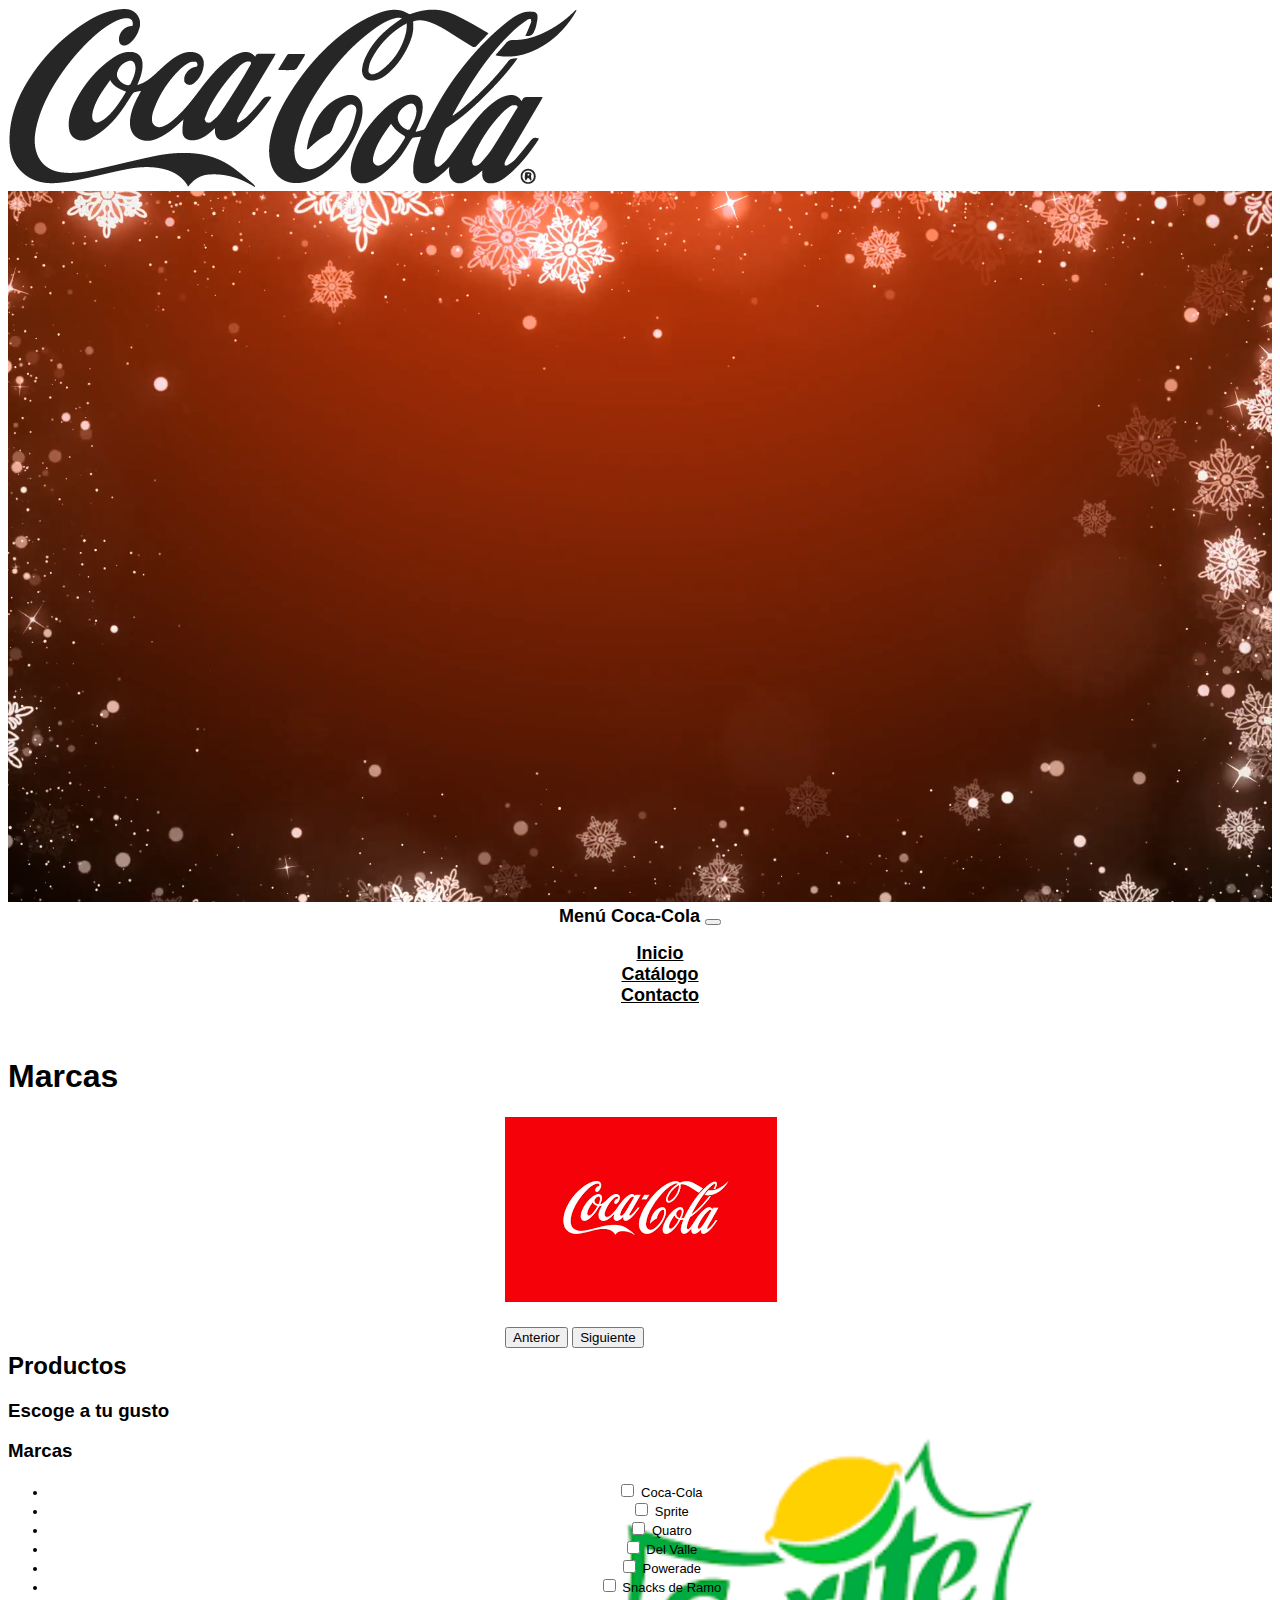
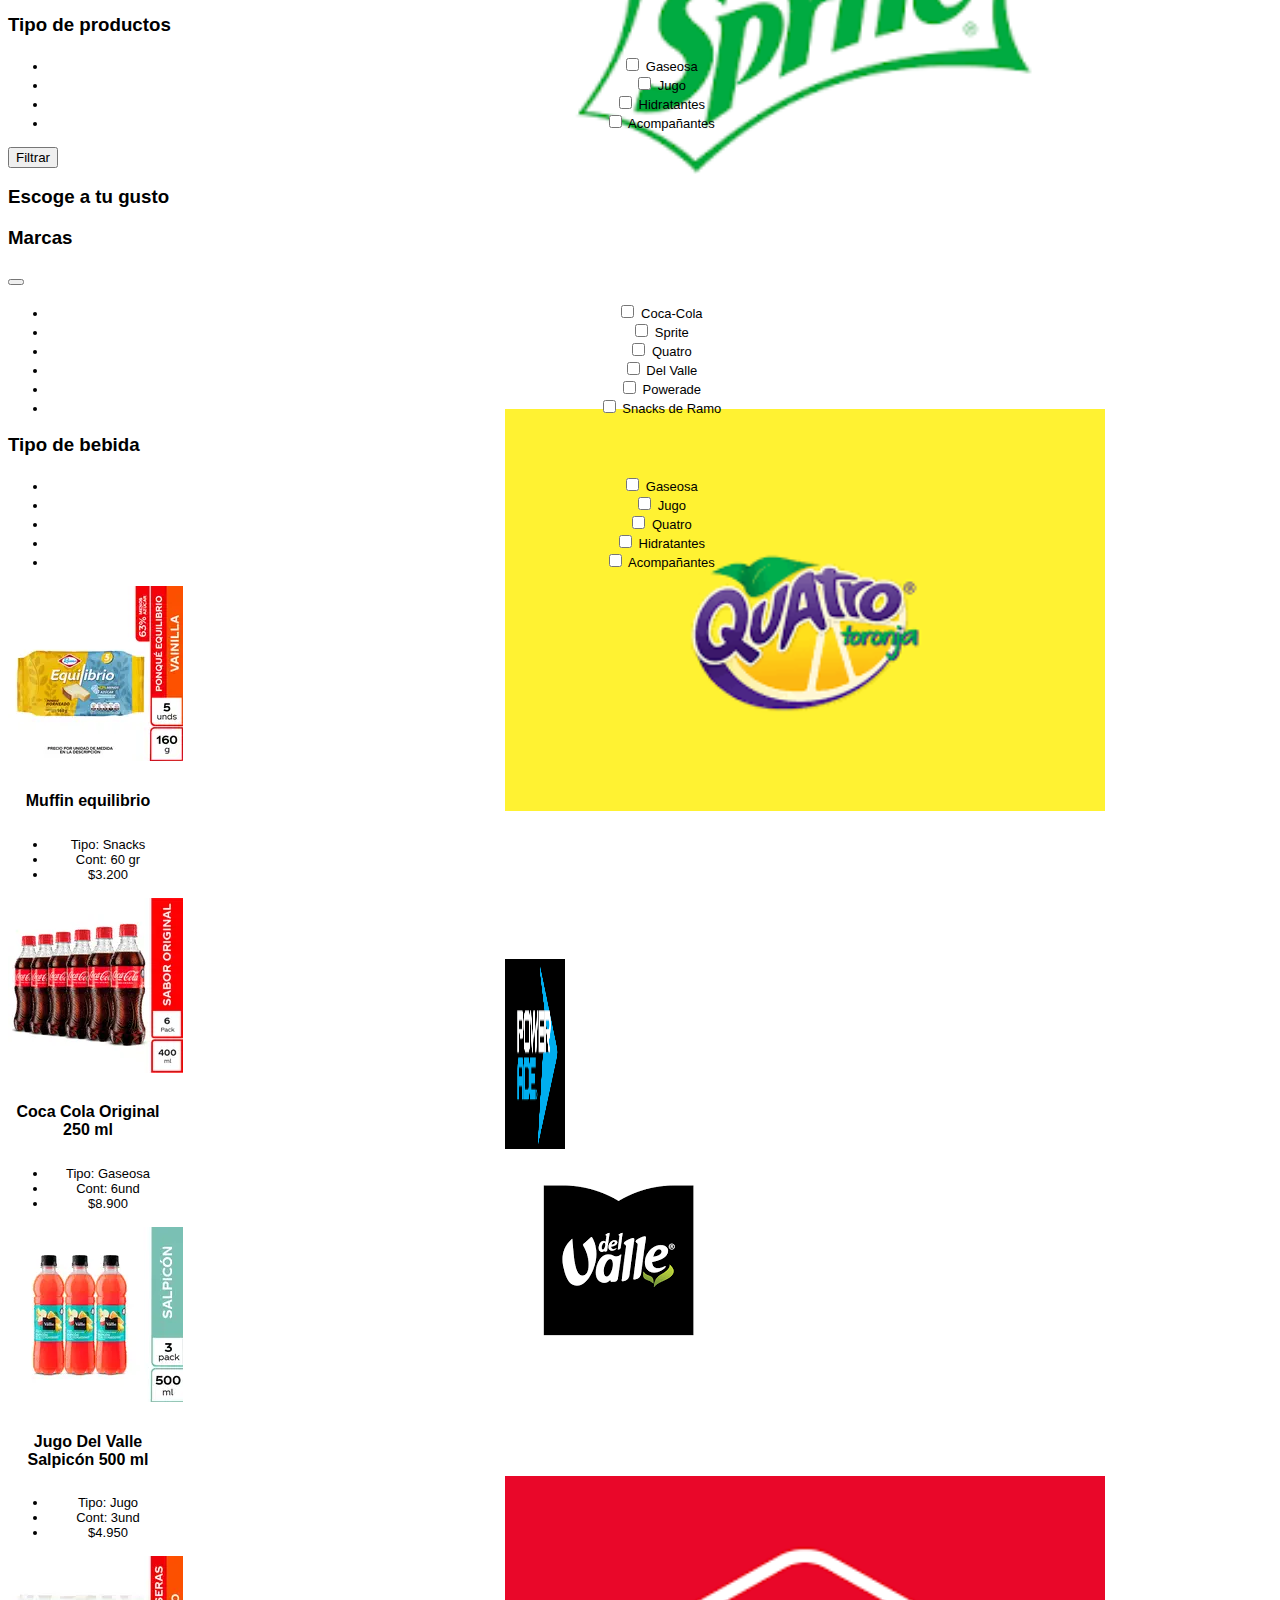
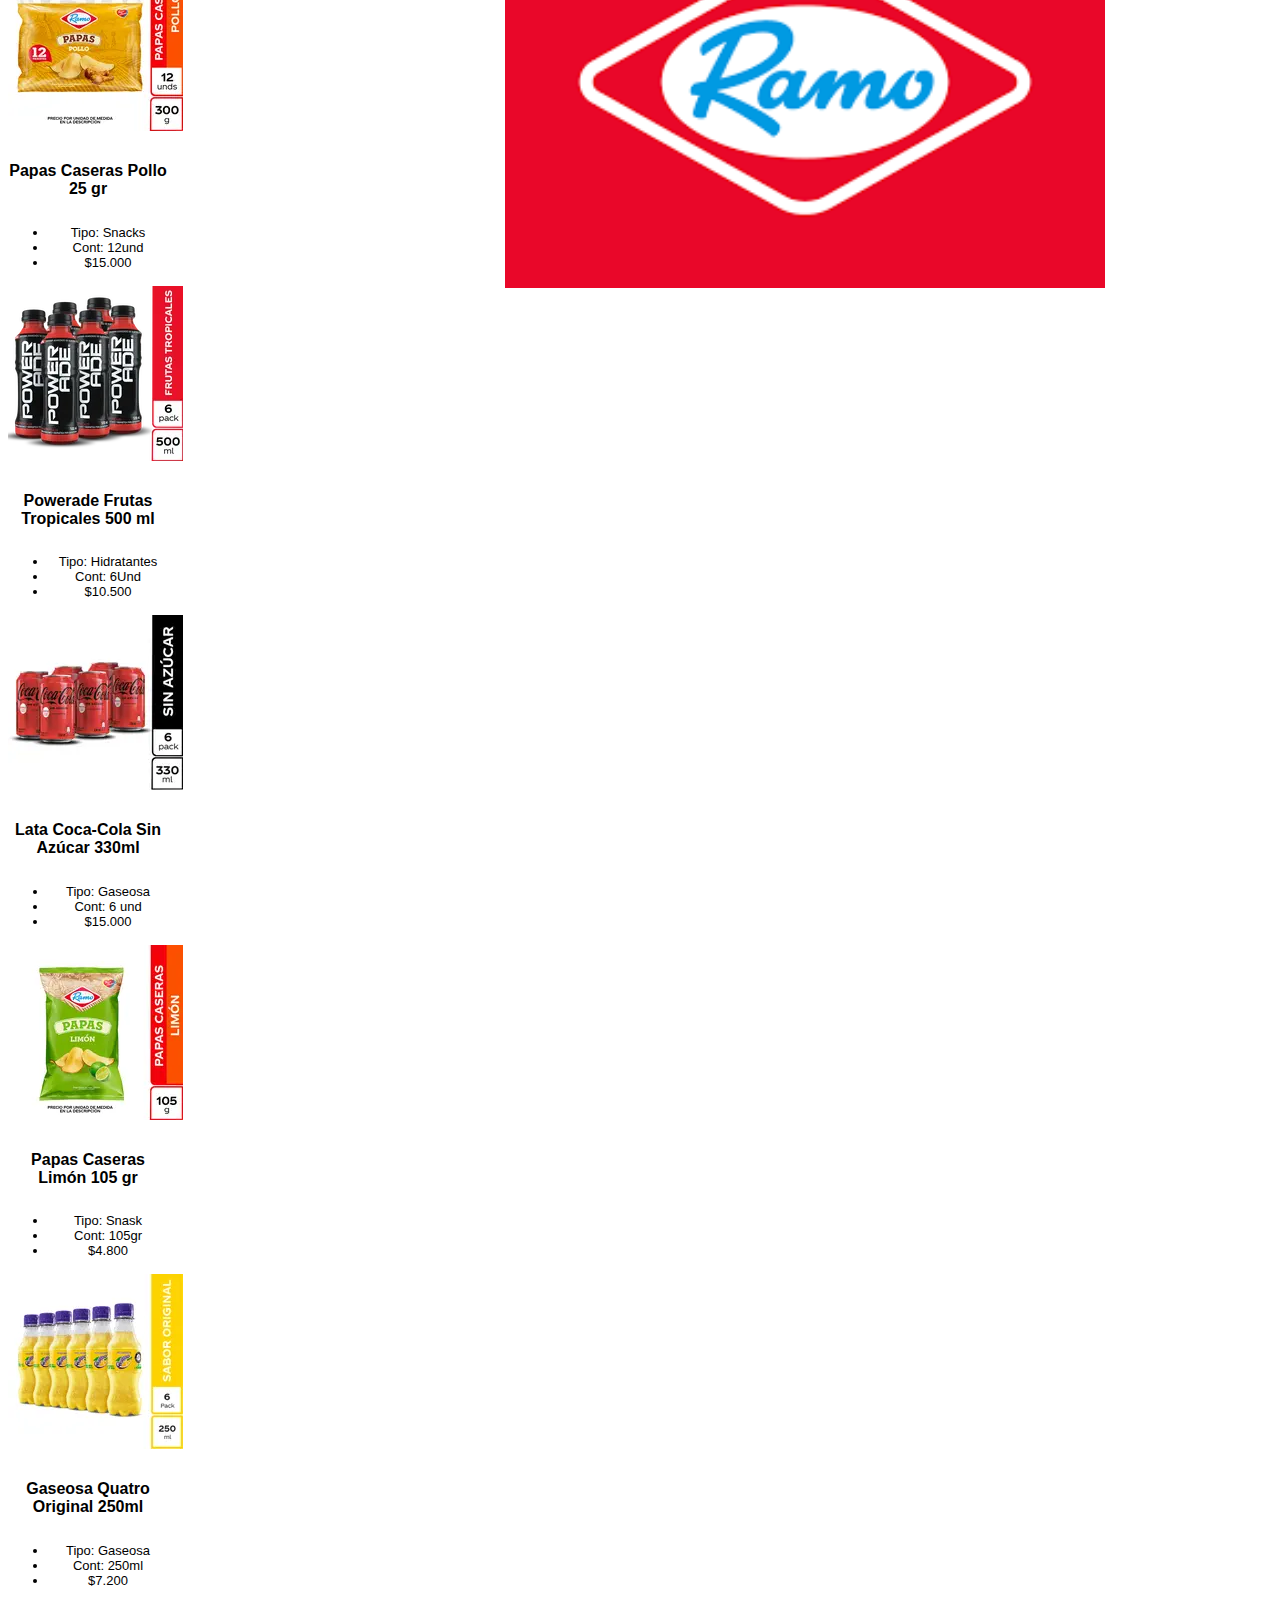
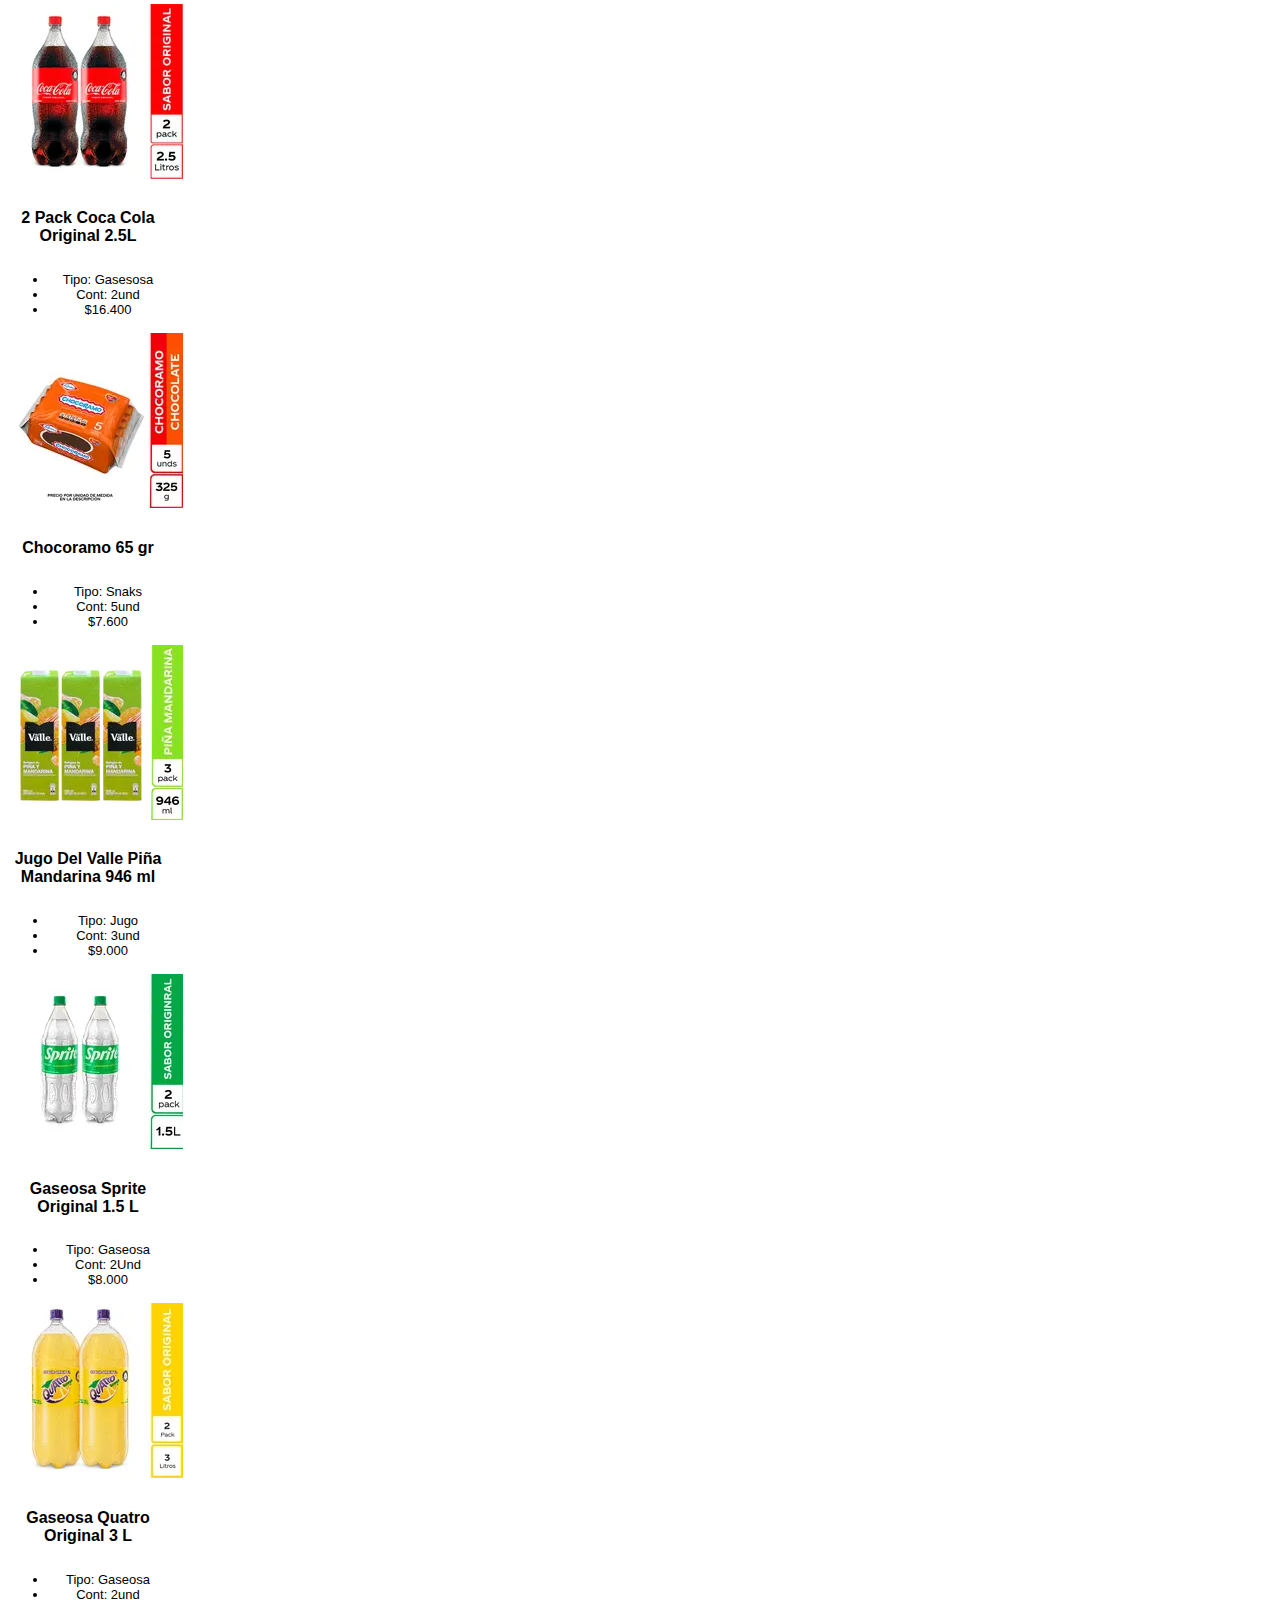
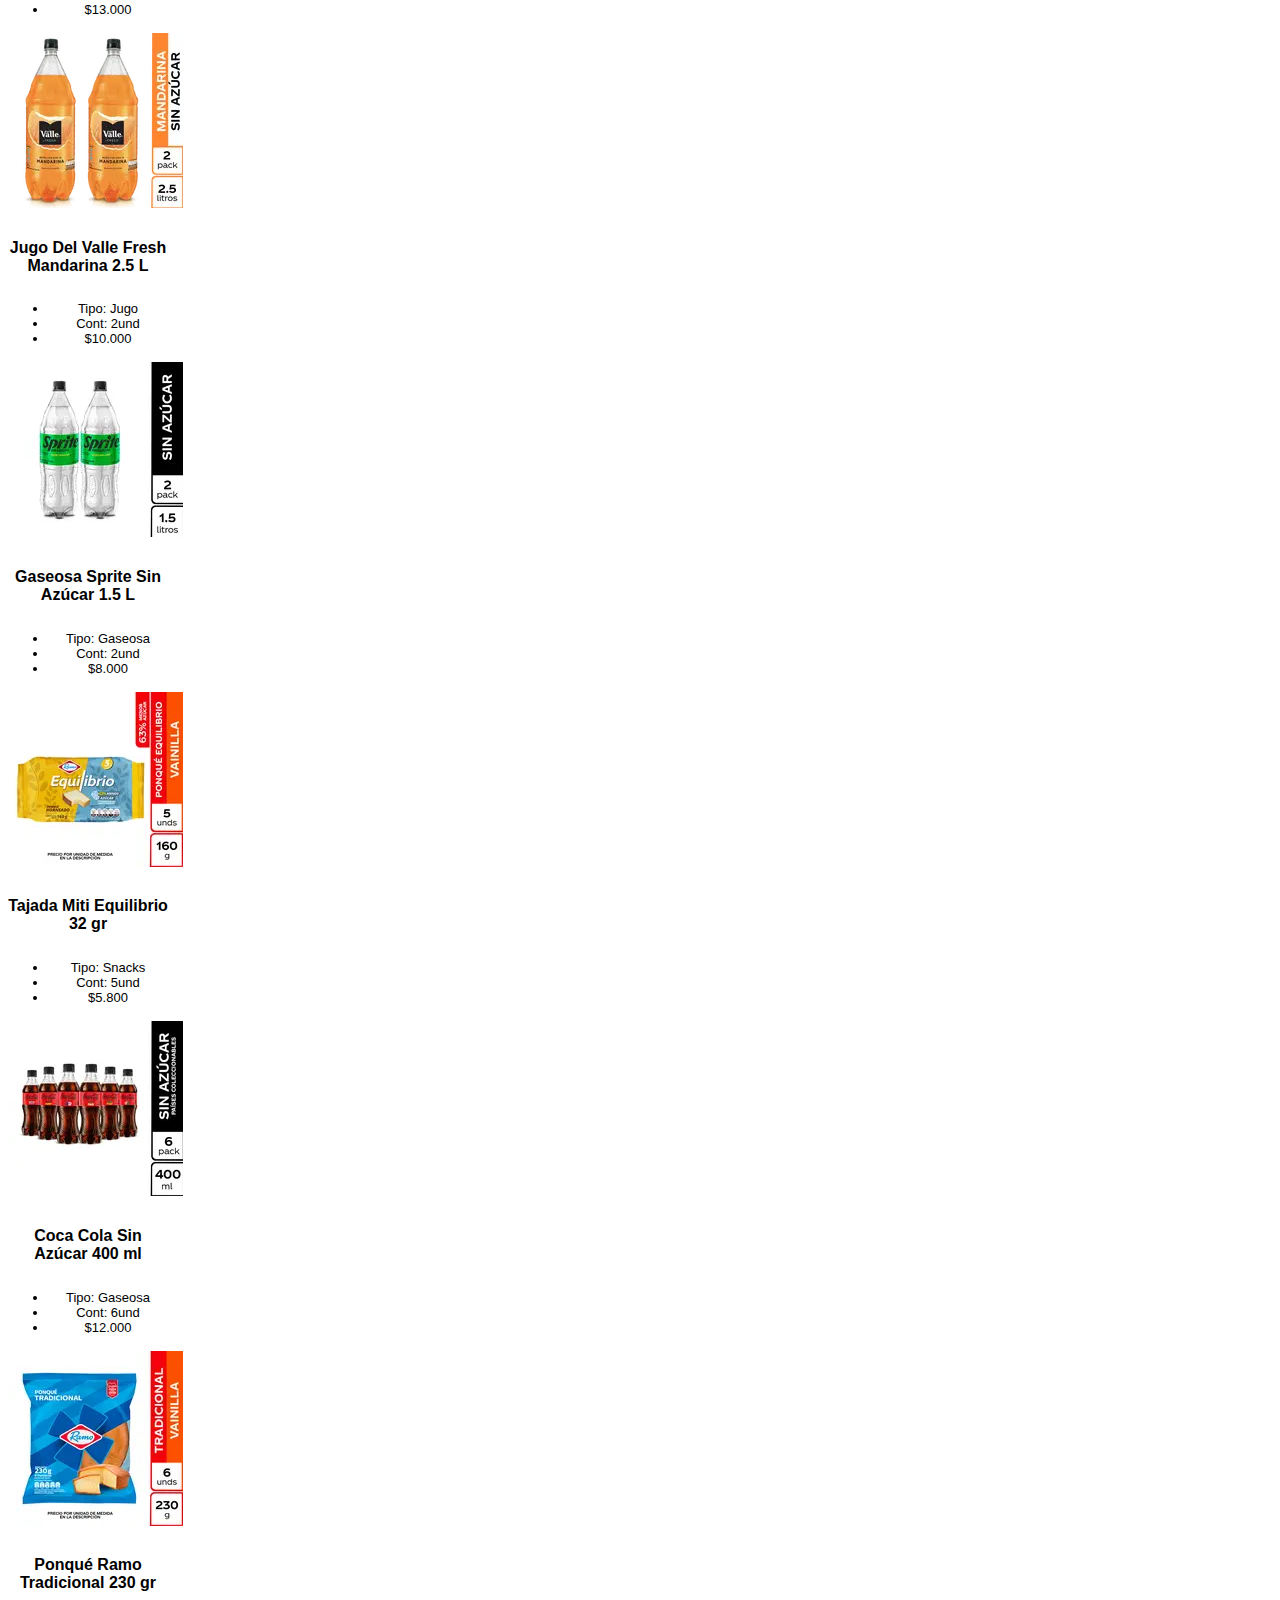
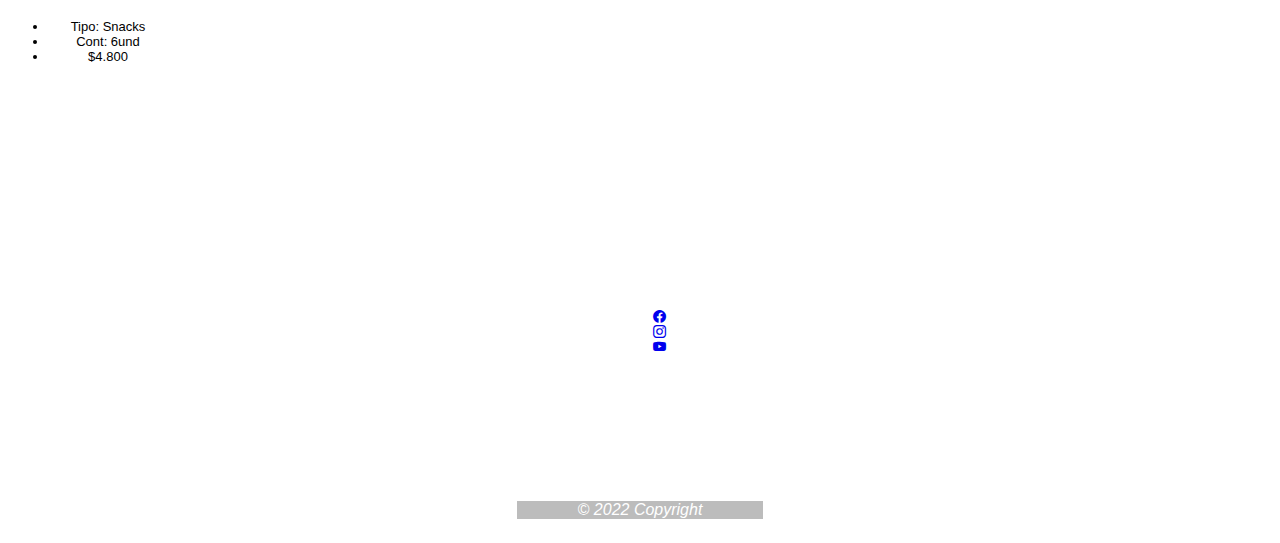
==== commit feb756ba: "Cambios de actrualización" ====
--- a/src/catalogo.html
+++ b/src/catalogo.html
@@ -32,821 +32,794 @@
     />
     <!--CSS Propio-->
     <link rel="stylesheet" href="/src/style/cat.css" />
-    <link rel="stylesheet" href="/src/css/style.css" />
+    <link rel="stylesheet" href="/src/css/style.css">
   </head>
   <body>
-    <header class="container-fluid bg-green-600 d-flex justify-content-center">
-      <img
-        class="w-25 h-25 py-3 py-sm-2"
-        src="/src/Imagénes/cocalogon.png"
-        alt="logo sitio web"
-      />
-      <video
-        class="position-absolute"
-        muted="muted"
-        autoplay="autoplay"
-        loop="loop"
-      >
-        <source src="/src/video/fondonavidad.mp4" type="video/mp4" />
-      </video>
-    </header>
-
-    <nav
-      class="justify-content-center navbar navbar-expand-lg navbar-success p-3"
-      id="menu"
-    >
-      <div>
-        <a class="justify-content-center navbar-brand fs-1 fw-bold"
-          >Menú
-          <span class="text-success fs-1 fw-bold">Coca-Cola</span>
-        </a>
-        <button
-          class="navbar-toggler"
-          type="button"
-          data-bs-toggle="collapse"
-          data-bs-target="#navbarSupportedContent"
-          aria-controls="navbarSupportedContent"
-          aria-expanded="false"
-          aria-label="Toggle navigation"
-        >
-          <span class="navbar-toggler-icon"></span>
-        </button>
-        <div class="collapse navbar-collapse" id="navbarSupportedContent">
-          <ul class="navbar-nav me-auto mb-2 mb-lg-0">
-            <li class="nav-item">
-              <a
-                class="nav-link active fs-3"
-                aria-current="page"
-                href="/src/index.html"
-                >Inicio</a
+    <div class="degra ">
+      <header class="container-fluid bg-green-600 d-flex justify-content-center">
+        <img
+          class="w-25 h-25 py-3 py-sm-2"
+          src="/src/Imagénes/cocalogon.png"
+          alt="logo sitio web"
+        />
+        <video class="position-absolute" muted="muted" autoplay="autoplay" loop="loop">
+          <source src="/src/video/fondonavidad.mp4"
+           type="video/mp4">
+         </video>
+      </header>
+
+      <nav class="justify-content-center navbar navbar-expand-lg navbar-success p-3" id="menu">
+        <div>
+          <a class="justify-content-center navbar-brand fs-1 fw-bold">Menú
+            <span class="text-success fs-1 fw-bold">Coca-Cola</span>
+          </a>
+          <button class="navbar-toggler" type="button" data-bs-toggle="collapse" data-bs-target="#navbarSupportedContent" aria-controls="navbarSupportedContent" aria-expanded="false" aria-label="Toggle navigation">
+            <span class="navbar-toggler-icon"></span>
+          </button>
+          <div class="collapse navbar-collapse" id="navbarSupportedContent">
+            <ul class="navbar-nav me-auto mb-2 mb-lg-0">
+              <li class="nav-item">
+                <a class="nav-link active fs-3" aria-current="page" href="/src/index.html">Inicio</a>
+              </li>
+              <a class="nav-link fs-3" href="/src/catalogo.html" role="button"  aria-expanded="false">
+                Catálogo
+              </a>
+              <li class="nav-item">
+                <a class="nav-link fs-3" href="#">Contacto</a>
+              </li>
+              <li class="nav-item dropdown">
+              </li>
+            </ul>
+          </div>
+        </div>
+      </nav>
+
+      <main>
+        <!--Slider-->
+        <div class="container-fluid">
+          <div class="row">
+            <div>
+              <h1 class="text-center text-light">Marcas</h1>
+              <div
+                id="carouselExampleInterval"
+                class="carousel slide row justify-content-center"
+                data-bs-ride="carousel"
               >
-            </li>
-            <a
-              class="nav-link fs-3"
-              href="/src/catalogo.html"
-              role="button"
-              aria-expanded="false"
-            >
-              Catálogo
-            </a>
-            <li class="nav-item">
-              <a class="nav-link fs-3" href="#">Contacto</a>
-            </li>
-            <li class="nav-item dropdown"></li>
-          </ul>
+                <div class="carousel-inner">
+                  <div class="carousel-item active" data-bs-interval="10000">
+                    <img
+                      src="/src/img/sldcoca.png"
+                      class="d-block w-100 py-5"
+                      alt="..."
+                    />
+                  </div>
+                  <div class="carousel-item" data-bs-interval="2000">
+                    <img
+                      src="/src/img/sprite.png"
+                      class="d-block w-100"
+                      alt="..."
+                    />
+                  </div>
+                  <div class="carousel-item">
+                    <img
+                      src="/src/img/quatro.png"
+                      class="d-block w-100"
+                      alt="..."
+                    />
+                  </div>
+                  <div class="carousel-item">
+                    <img
+                      src="/src/img/powerade.png"
+                      class="d-block w-100 marcas"
+                      alt="..."
+                    />
+                  </div>
+                  <div class="carousel-item">
+                    <img
+                      src="/src/img/del-valle.png"
+                      class="d-block w-100"
+                      alt="..."
+                    />
+                  </div>
+                  <div class="carousel-item">
+                    <img
+                      src="/src/img/ramo.png"
+                      class="d-block w-100"
+                      alt="..."
+                    />
+                  </div>
+                </div>
+                <button
+                  class="carousel-control-prev"
+                  type="button"
+                  data-bs-target="#carouselExampleInterval"
+                  data-bs-slide="prev"
+                >
+                  <span
+                    class="carousel-control-prev-icon"
+                    aria-hidden="true"
+                  ></span>
+                  <span class="visually-hidden">Anterior</span>
+                </button>
+                <button
+                  class="carousel-control-next"
+                  type="button"
+                  data-bs-target="#carouselExampleInterval"
+                  data-bs-slide="next"
+                >
+                  <span
+                    class="carousel-control-next-icon"
+                    aria-hidden="true"
+                  ></span>
+                  <span class="visually-hidden">Siguiente</span>
+                </button>
+              </div>
+            </div>
+            <h2 class="text-center p-3 text-light">Productos</h2>
+          </div>
         </div>
-      </div>
-    </nav>
-
-    <main>
-      <!--Slider-->
-      <div class="container-fluid">
-        <div class="row">
-          <div>
-            <h1 class="text-center text-light">Marcas</h1>
-            <div
-              id="carouselExampleInterval"
-              class="carousel slide row justify-content-center"
-              data-bs-ride="carousel"
-            >
-              <div class="carousel-inner">
-                <div class="carousel-item active" data-bs-interval="10000">
-                  <img
-                    src="/src/img/sldcoca.png"
-                    class="d-block w-100 py-5"
-                    alt="..."
-                  />
-                </div>
-                <div class="carousel-item" data-bs-interval="2000">
-                  <img
-                    src="/src/img/sprite.png"
-                    class="d-block w-100"
-                    alt="..."
-                  />
-                </div>
-                <div class="carousel-item">
-                  <img
-                    src="/src/img/quatro.png"
-                    class="d-block w-100"
-                    alt="..."
-                  />
-                </div>
-                <div class="carousel-item">
-                  <img
-                    src="/src/img/powerade.png"
-                    class="d-block w-100 marcas"
-                    alt="..."
-                  />
-                </div>
-                <div class="carousel-item">
-                  <img
-                    src="/src/img/del-valle.png"
-                    class="d-block w-100"
-                    alt="..."
-                  />
-                </div>
-                <div class="carousel-item">
-                  <img
-                    src="/src/img/ramo.png"
-                    class="d-block w-100"
-                    alt="..."
-                  />
+
+        <!--Contenido principal para filtro-->
+        <div class="container">
+          <div class="row">
+            <div class="col-md-2 col-l-1">
+              <!--Filtro 1-->
+              <article
+                class="d-none d-md-block align-self-start sticky-top text-center text-white" id="contenido_principal"
+                >
+                <div>
+                  <h3 id="tit3">Escoge a tu gusto</h3>
+                  <h3>Marcas</h3>
+                  <ul class="list-group">
+                    <li class="list-group-item">
+                      <input
+                        class="form-check-input me-1"
+                        type="checkbox"
+                        value=""
+                        id="coca"
+                      />
+                      <label class="form-check-label" for="coca"
+                        >Coca-Cola</label
+                      >
+                    </li>
+                    <li class="list-group-item">
+                      <input
+                        class="form-check-input me-1"
+                        type="checkbox"
+                      
+                        value=""
+                        id="sprite"
+                      />
+                      <label class="form-check-label" for="sprite"
+                        >Sprite</label
+                      >
+                    </li>
+                    <li class="list-group-item">
+                      <input
+                        class="form-check-input me-1"
+                        type="checkbox"
+                        
+                        value=""
+                        id="quatro"
+                      />
+                      <label class="form-check-label" for="quatro"
+                        >Quatro</label
+                      >
+                    </li>
+                    <li class="list-group-item">
+                      <input
+                        class="form-check-input me-1"
+                        type="checkbox"
+                        value=""
+                        id="del_Valle"
+                      />
+                      <label class="form-check-label" for="del_Valle"
+                        >Del Valle</label
+                      >
+                    </li>
+                    <li class="list-group-item">
+                      <input
+                        class="form-check-input me-1"
+                        type="checkbox"
+                        
+                        value=""
+                        id="powerade"
+                      />
+                      <label class="form-check-label" for="powerade"
+                        >Powerade</label
+                      >
+                    </li>
+                    <li class="list-group-item">
+                      <input
+                        class="form-check-input me-1"
+                        type="checkbox"
+                        
+                        value=""
+                        id="snacks"
+                      />
+                      <label class="form-check-label" for="snacks"
+                        >Snacks de Ramo</label
+                      >
+                    </li>
+                  </ul>
+                </div>
+                <div class="col">
+                  <h3>Tipo de productos</h3>
+                  <ul class="list-group">
+                    <li class="list-group-item">
+                      <input
+                        class="form-check-input me-1"
+                        type="checkbox"
+                        value=""
+                        id="Gaseosa"
+                      />
+                      <label class="form-check-label" for="Gaseosa"
+                        >Gaseosa</label
+                      >
+                    </li>
+                    <li class="list-group-item">
+                      <input
+                        class="form-check-input me-1"
+                        type="checkbox"
+                        value=""
+                        id="Jugo"
+                      />
+                      <label class="form-check-label" for="Jugo"
+                        >Jugo</label
+                      >
+                    </li>
+                    <li class="list-group-item">
+                      <input
+                        class="form-check-input me-1"
+                        type="checkbox"
+                        value=""
+                        id="Hidratantes"
+                      />
+                      <label class="form-check-label" for="Hidratantes"
+                        >Hidratantes</label
+                      >
+                    </li>
+                    <li class="list-group-item">
+                      <input
+                        class="form-check-input me-1"
+                        type="checkbox"
+                        value=""
+                        id="Acompañantes"
+                      />
+                      <label class="form-check-label" for="Acompañantes"
+                        >Acompañantes</label
+                      >
+                    </li>
+                  </ul>
+                </div>
+              </article>
+              <!--Filtro 2-->
+              <div
+                class="d-lg-none d-xl-none d-xxl-none d-md-none col-sm-2 col-md-2"
+              >
+                <div class="row">
+                  <button
+                    class="btn btn-danger align-self-start sticky-top text-center t-0"
+                    type="button"
+                    data-bs-toggle="offcanvas"
+                    data-bs-target="#offcanvasScrolling"
+                    aria-controls="offcanvasScrolling"
+                  >
+                    Filtrar
+                  </button>
+
+                  <div
+                    class="offcanvas offcanvas-start"
+                    data-bs-scroll="true"
+                    data-bs-backdrop="false"
+                    tabindex="-1"
+                    id="offcanvasScrolling"
+                    aria-labelledby="offcanvasScrollingLabel"
+                  >
+                    <div class="offcanvas-header">
+                      <h3>Escoge a tu gusto</h3>
+                      <h3>Marcas</h3>
+                      <button
+                        type="button"
+                        class="btn-close"
+                        data-bs-dismiss="offcanvas"
+                        aria-label="Close"
+                      ></button>
+                    </div>
+                    <div class="offcanvas-body">
+                      <ul class="list-group">
+                        <li class="list-group-item">
+                          <input
+                            class="form-check-input me-1"
+                            type="checkbox"
+                            value=""
+                            id="firstCheckbox"
+                          />
+                          <label class="form-check-label" for="firstCheckbox"
+                            >Coca-Cola</label
+                          >
+                        </li>
+                        <li class="list-group-item">
+                          <input
+                            class="form-check-input me-1"
+                            type="checkbox"
+                            value=""
+                            id="secondCheckbox"
+                          />
+                          <label class="form-check-label" for="secondCheckbox"
+                            >Sprite</label
+                          >
+                        </li>
+                        <li class="list-group-item">
+                          <input
+                            class="form-check-input me-1"
+                            type="checkbox"
+                            value=""
+                            id="thirdCheckbox"
+                          />
+                          <label class="form-check-label" for="thirdCheckbox"
+                            >Quatro</label
+                          >
+                        </li>
+                        <li class="list-group-item">
+                          <input
+                            class="form-check-input me-1"
+                            type="checkbox"
+                            value=""
+                            id="thirdCheckbox"
+                          />
+                          <label class="form-check-label" for="thirdCheckbox"
+                            >Del Valle</label
+                          >
+                        </li>
+                        <li class="list-group-item">
+                          <input
+                            class="form-check-input me-1"
+                            type="checkbox"
+                            value=""
+                            id="thirdCheckbox"
+                          />
+                          <label class="form-check-label" for="thirdCheckbox"
+                            >Powerade</label
+                          >
+                        </li>
+                        <li class="list-group-item">
+                          <input
+                            class="form-check-input me-1"
+                            type="checkbox"
+                            value=""
+                            id="thirdCheckbox"
+                          />
+                          <label class="form-check-label" for="thirdCheckbox"
+                            >Snacks de Ramo</label
+                          >
+                        </li>
+                      </ul>
+                      <h3>Tipo de bebida</h3>
+                      <ul class="list-group">
+                        <li class="list-group-item">
+                          <input
+                            class="form-check-input me-1"
+                            type="checkbox"
+                            value=""
+                            id="firstCheckbox"
+                          />
+                          <label class="form-check-label" for="firstCheckbox"
+                            >Gaseosa</label
+                          >
+                        </li>
+                        <li class="list-group-item">
+                          <input
+                            class="form-check-input me-1"
+                            type="checkbox"
+                            value=""
+                            id="secondCheckbox"
+                          />
+                          <label class="form-check-label" for="secondCheckbox"
+                            >Jugo</label
+                          >
+                        </li>
+                        <li class="list-group-item">
+                          <input
+                            class="form-check-input me-1"
+                            type="checkbox"
+                            value=""
+                            id="thirdCheckbox"
+                          />
+                          <label class="form-check-label" for="thirdCheckbox"
+                            >Quatro</label
+                          >
+                        </li>
+                        <li class="list-group-item">
+                          <input
+                            class="form-check-input me-1"
+                            type="checkbox"
+                            value=""
+                            id="thirdCheckbox"
+                          />
+                          <label class="form-check-label" for="thirdCheckbox"
+                            >Hidratantes</label
+                          >
+                        </li>
+                        <li class="list-group-item">
+                          <input
+                            class="form-check-input me-1"
+                            type="checkbox"
+                            value=""
+                            id="thirdCheckbox"
+                          />
+                          <label class="form-check-label" for="thirdCheckbox"
+                            >Acompañantes</label
+                          >
+                        </li>
+                      </ul>
+                    </div>
+                  </div>
                 </div>
               </div>
-              <button
-                class="carousel-control-prev"
-                type="button"
-                data-bs-target="#carouselExampleInterval"
-                data-bs-slide="prev"
-              >
-                <span
-                  class="carousel-control-prev-icon"
-                  aria-hidden="true"
-                ></span>
-                <span class="visually-hidden">Anterior</span>
-              </button>
-              <button
-                class="carousel-control-next"
-                type="button"
-                data-bs-target="#carouselExampleInterval"
-                data-bs-slide="next"
-              >
-                <span
-                  class="carousel-control-next-icon"
-                  aria-hidden="true"
-                ></span>
-                <span class="visually-hidden">Siguiente</span>
-              </button>
+            </div>
+            <!--Productos-->
+            <div class="col-sm-12 col-md-10 col-l-10" >
+              <section class="row m-2 justify-content-center" id="productos">
+                <!--Producto #1-->
+
+                <div class="card p-2 m-2 border-success border border-5 Acompañantes Snacks" style="width: 10rem">
+                  <img
+                    src="/src/img/productos/tajada-miti-equilibrio-x-5.webp"
+                    class="card-img-top"
+                    alt="img dummy"
+                  />
+                  <div class="card-body">
+                    <h5 class="card-title">Muffin equilibrio</h5>
+                  </div>
+                  <ul class="list-group list-group-flush">
+                    <li class="list-group-item">Tipo: Snacks</li>
+                    <li class="list-group-item">Cont: 60 gr</li>
+                    <li class="list-group-item">$3.200</li>
+                  </ul>
+                </div>
+                <!--Producto #2-->
+                <div class="card p-2 m-2 border-success border border-5 cocaCola" style="width: 10rem">
+                  <img 
+                    src="/src/img/productos/heroe_image_12_oct_22_af_2_visual_coca-cola_400_ml_pet_624x624_px_2.webp"
+                    class="card-img-top"
+                    alt="img dummy"
+                  />
+                  <div class="card-body">
+                    <h5 class="card-title">Coca Cola Original 250 ml</h5>
+                  </div>
+                  <ul class="list-group list-group-flush">
+                    <li class="list-group-item">Tipo: Gaseosa</li>
+                    <li class="list-group-item">Cont: 6und</li>
+                    <li class="list-group-item">$8.900</li>
+                  </ul>
+                </div>
+                <!--Producto #3-->
+                <div class="card p-2 m-2 border-success border border-5" style="width: 10rem">
+                  <img
+                    src="/src/img/productos/salpicon_500_ml_1_1.webp"
+                    class="card-img-top"
+                    alt="img dummy"
+                  />
+                  <div class="card-body">
+                    <h5 class="card-title">Jugo Del Valle Salpicón 500 ml</h5>
+                  </div>
+                  <ul class="list-group list-group-flush">
+                    <li class="list-group-item">Tipo: Jugo</li>
+                    <li class="list-group-item">Cont: 3und</li>
+                    <li class="list-group-item">$4.950</li>
+                  </ul>
+                </div>
+                <!--Producto #4-->
+                <div class="card p-2 m-2 border-success border border-5" style="width: 10rem">
+                  <img
+                    src="/src/img/productos/papas-caseras-pollo-docena-300g.webp"
+                    class="card-img-top"
+                    alt="img dummy"
+                  />
+                  <div class="card-body">
+                    <h5 class="card-title">Papas Caseras Pollo 25 gr</h5>
+                  </div>
+                  <ul class="list-group list-group-flush">
+                    <li class="list-group-item">Tipo: Snacks</li>
+                    <li class="list-group-item">Cont: 12und</li>
+                    <li class="list-group-item">$15.000</li>
+                  </ul>
+                </div>
+                <!--Producto #5-->
+                <div class="card p-2 m-2 border-success border border-5" style="width: 10rem">
+                  <img
+                    src="/src/img/productos/160121-6-pack.webp"
+                    class="card-img-top"
+                    alt="img dummy"
+                  />
+                  <div class="card-body">
+                    <h5 class="card-title">Powerade Frutas Tropicales 500 ml</h5>
+                  </div>
+                  <ul class="list-group list-group-flush">
+                    <li class="list-group-item">Tipo: Hidratantes</li>
+                    <li class="list-group-item">Cont: 6Und</li>
+                    <li class="list-group-item">$10.500</li>
+                  </ul>
+                </div>
+                <!--Producto #6-->
+                <div class="card p-2 m-2 border-success border border-5 cocaCola" style="width: 10rem">
+                  <img
+                    src="/src/img/productos/sin-azucar-135767-6-pack.webp"
+                    class="card-img-top"
+                    alt="img dummy"
+                  />
+                  <div class="card-body">
+                    <h5 class="card-title">Lata Coca-Cola Sin Azúcar 330ml</h5>
+                  </div>
+                  <ul class="list-group list-group-flush">
+                    <li class="list-group-item">Tipo: Gaseosa</li>
+                    <li class="list-group-item">Cont: 6 und</li>
+                    <li class="list-group-item">$15.000</li>
+                  </ul>
+                </div>
+                <!--Producto #7-->
+                <div class="card p-2 m-2 border-success border border-5" style="width: 10rem">
+                  <img
+                    src="/src/img/productos/papas-caseras-lim_n-105g_1.webp"
+                    class="card-img-top"
+                    alt="img dummy"
+                  />
+                  <div class="card-body">
+                    <h5 class="card-title">Papas Caseras Limón 105 gr</h5>
+                  </div>
+                  <ul class="list-group list-group-flush">
+                    <li class="list-group-item">Tipo: Snask</li>
+                    <li class="list-group-item">Cont: 105gr</li>
+                    <li class="list-group-item">$4.800</li>
+                  </ul>
+                </div>
+                <!--Producto #8-->
+                <div class="card p-2 m-2 border-success border border-5 cuatro" style="width: 10rem">
+                  <img
+                    src="/src/img/productos/heroe_image_13_oct_22_af_visual_quatro_250_ml_pet_624x624_px.webp"
+                    class="card-img-top"
+                    alt="img dummy"
+                  />
+                  <div class="card-body">
+                    <h5 class="card-title">Gaseosa Quatro Original 250ml</h5>
+                  </div>
+                  <ul class="list-group list-group-flush">
+                    <li class="list-group-item">Tipo: Gaseosa</li>
+                    <li class="list-group-item">Cont: 250ml</li>
+                    <li class="list-group-item">$7.200</li>
+                  </ul>
+                </div>
+                <!--Producto #9-->
+                <div class="card p-2 m-2 border-success border border-5 cocaCola" style="width: 10rem">
+                  <img
+                    src="/src/img/productos/135663_1.webp"
+                    class="card-img-top"
+                    alt="img dummy"
+                  />
+                  <div class="card-body">
+                    <h5 class="card-title">2 Pack Coca Cola Original 2.5L</h5>
+                  </div>
+                  <ul class="list-group list-group-flush">
+                    <li class="list-group-item">Tipo: Gasesosa</li>
+                    <li class="list-group-item">Cont: 2und</li>
+                    <li class="list-group-item">$16.400</li>
+                  </ul>
+                </div>
+                <!--Producto #10-->
+                <div class="card p-2 m-2 border-success border border-5" style="width: 10rem">
+                  <img
+                    src="/src/img/productos/chocoramo-x-5und-x325gr.webp"
+                    class="card-img-top"
+                    alt="img dummy"
+                  />
+                  <div class="card-body">
+                    <h5 class="card-title">Chocoramo 65 gr</h5>
+                  </div>
+                  <ul class="list-group list-group-flush">
+                    <li class="list-group-item">Tipo: Snaks</li>
+                    <li class="list-group-item">Cont: 5und</li>
+                    <li class="list-group-item">$7.600</li>
+                  </ul>
+                </div>
+                <!--Producto #11-->
+                <div class="card p-2 m-2 border-success border border-5" style="width: 10rem">
+                  <img
+                    src="/src/img/productos/120034_1.webp"
+                    class="card-img-top"
+                    alt="img dummy"
+                  />
+                  <div class="card-body">
+                    <h5 class="card-title">
+                      Jugo Del Valle Piña Mandarina 946 ml
+                    </h5>
+                  </div>
+                  <ul class="list-group list-group-flush">
+                    <li class="list-group-item">Tipo: Jugo</li>
+                    <li class="list-group-item">Cont: 3und</li>
+                    <li class="list-group-item">$9.000</li>
+                  </ul>
+                </div>
+                <!--Producto #12-->
+                <div class="card p-2 m-2 border-success border border-5 sprite" style="width: 10rem">
+                  <img
+                    src="/src/img/productos/10-sprite_1.5l.webp"
+                    class="card-img-top"
+                    alt="img dummy"
+                  />
+                  <div class="card-body">
+                    <h5 class="card-title">Gaseosa Sprite Original 1.5 L</h5>
+                  </div>
+                  <ul class="list-group list-group-flush">
+                    <li class="list-group-item">Tipo: Gaseosa</li>
+                    <li class="list-group-item">Cont: 2Und</li>
+                    <li class="list-group-item">$8.000</li>
+                  </ul>
+                </div>
+                <!--Producto #13-->
+                <div class="card p-2 m-2 border-success border border-5" style="width: 10rem">
+                  <img
+                    src="/src/img/productos/heroe_image_13_oct_22_af_visual_quatro_3l_pet_624x624_px.webp"
+                    class="card-img-top"
+                    alt="img dummy"
+                  />
+                  <div class="card-body">
+                    <h5 class="card-title ">Gaseosa Quatro Original 3 L</h5>
+                  </div>
+                  <ul class="list-group list-group-flush">
+                    <li class="list-group-item">Tipo: Gaseosa</li>
+                    <li class="list-group-item">Cont: 2und</li>
+                    <li class="list-group-item">$13.000</li>
+                  </ul>
+                </div>
+                <!--Producto #14-->
+                <div class="card p-2 m-2 border-success border border-5" style="width: 10rem">
+                  <img
+                    src="/src/img/productos/160077-2-pack.webp"
+                    class="card-img-top"
+                    alt="img dummy"
+                  />
+                  <div class="card-body">
+                    <h5 class="card-title">
+                      Jugo Del Valle Fresh Mandarina 2.5 L
+                    </h5>
+                  </div>
+                  <ul class="list-group list-group-flush">
+                    <li class="list-group-item">Tipo: Jugo</li>
+                    <li class="list-group-item">Cont: 2und</li>
+                    <li class="list-group-item">$10.000</li>
+                  </ul>
+                </div>
+                <!--Producto #15-->
+                <div class="card p-2 m-2 border-success border border-5" style="width: 10rem">
+                  <img
+                    src="/src/img/productos/heroimage_cceth_2.webp"
+                    class="card-img-top"
+                    alt="img dummy"
+                  />
+                  <div class="card-body">
+                    <h5 class="card-title">Gaseosa Sprite Sin Azúcar 1.5 L</h5>
+                  </div>
+                  <ul class="list-group list-group-flush">
+                    <li class="list-group-item">Tipo: Gaseosa</li>
+                    <li class="list-group-item">Cont: 2und</li>
+                    <li class="list-group-item">$8.000</li>
+                  </ul>
+                </div>
+                <!--Producto #16-->
+                <div class="card p-2 m-2 border-success border border-5" style="width: 10rem">
+                  <img
+                    src="/src/img/productos/tajada-miti-equilibrio-x-5.webp"
+                    class="card-img-top"
+                    alt="img dummy"
+                  />
+                  <div class="card-body">
+                    <h5 class="card-title">Tajada Miti Equilibrio 32 gr</h5>
+                  </div>
+                  <ul class="list-group list-group-flush">
+                    <li class="list-group-item">Tipo: Snacks</li>
+                    <li class="list-group-item">Cont: 5und</li>
+                    <li class="list-group-item">$5.800</li>
+                  </ul>
+                </div>
+                <!--Producto #17-->
+                <div class="card p-2 m-2 border-success border border-5" style="width: 10rem">
+                  <img
+                    src="/src/img/productos/banderas_400_ml_1.webp"
+                    class="card-img-top"
+                    alt="img dummy"
+                  />
+                  <div class="card-body">
+                    <h5 class="card-title">Coca Cola Sin Azúcar 400 ml</h5>
+                  </div>
+                  <ul class="list-group list-group-flush">
+                    <li class="list-group-item">Tipo: Gaseosa</li>
+                    <li class="list-group-item">Cont: 6und</li>
+                    <li class="list-group-item">$12.000</li>
+                  </ul>
+                </div>
+                <!--Producto #18-->
+                <div class="card p-2 m-2 border-success border border-5" style="width: 10rem">
+                  <img
+                    src="/src/img/productos/ponqu_-ramo-tradicional-x230gr_1.webp"
+                    class="card-img-top"
+                    alt="img dummy"
+                  />
+                  <div class="card-body">
+                    <h5 class="card-title">Ponqué Ramo Tradicional 230 gr</h5>
+                  </div>
+                  <ul class="list-group list-group-flush">
+                    <li class="list-group-item">Tipo: Snacks</li>
+                    <li class="list-group-item">Cont: 6und</li>
+                    <li class="list-group-item">$4.800</li>
+                  </ul>
+                </div>
+              </section>
             </div>
           </div>
-          <h2 class="text-center p-3 text-light">Productos</h2>
         </div>
-      </div>
-      <!--Contenido principal para filtro-->
-      <div class="container">
-        <div class="row">
-          <div class="col-md-2 col-l-1">
-            <!--Filtro 1-->
-            <article
-              class="d-none d-md-block align-self-start sticky-top text-center"
-              id="contenido_principal"
-            >
-              <div>
-                <h3 id="tit3">Escoge a tu gusto</h3>
-                <h3>Marcas</h3>
-                <ul class="list-group">
-                  <li class="list-group-item">
-                    <input
-                      class="form-check-input me-1"
-                      type="checkbox"
-                      value=""
-                      id="coca"
-                    />
-                    <label class="form-check-label" for="coca">Coca-Cola</label>
-                  </li>
-                  <li class="list-group-item">
-                    <input
-                      class="form-check-input me-1"
-                      type="checkbox"
-                      value=""
-                      id="sprite"
-                    />
-                    <label class="form-check-label" for="sprite">Sprite</label>
-                  </li>
-                  <li class="list-group-item">
-                    <input
-                      class="form-check-input me-1"
-                      type="checkbox"
-                      value=""
-                      id="quatro"
-                    />
-                    <label class="form-check-label" for="quatro">Quatro</label>
-                  </li>
-                  <li class="list-group-item">
-                    <input
-                      class="form-check-input me-1"
-                      type="checkbox"
-                      value=""
-                      id="del_Valle"
-                    />
-                    <label class="form-check-label" for="del_Valle"
-                      >Del Valle</label
-                    >
-                  </li>
-                  <li class="list-group-item">
-                    <input
-                      class="form-check-input me-1"
-                      type="checkbox"
-                      value=""
-                      id="powerade"
-                    />
-                    <label class="form-check-label" for="powerade"
-                      >Powerade</label
-                    >
-                  </li>
-                  <li class="list-group-item">
-                    <input
-                      class="form-check-input me-1"
-                      type="checkbox"
-                      value=""
-                      id="snacks"
-                    />
-                    <label class="form-check-label" for="snacks"
-                      >Snacks de Ramo</label
-                    >
-                  </li>
-                </ul>
-              </div>
-              <div class="col">
-                <h3>Tipo de productos</h3>
-                <ul class="list-group">
-                  <li class="list-group-item">
-                    <input
-                      class="form-check-input me-1"
-                      type="checkbox"
-                      value=""
-                      id="Gaseosa"
-                    />
-                    <label class="form-check-label" for="Gaseosa"
-                      >Gaseosa</label
-                    >
-                  </li>
-                  <li class="list-group-item">
-                    <input
-                      class="form-check-input me-1"
-                      type="checkbox"
-                      value=""
-                      id="Jugo"
-                    />
-                    <label class="form-check-label" for="Jugo">Jugo</label>
-                  </li>
-                  <li class="list-group-item">
-                    <input
-                      class="form-check-input me-1"
-                      type="checkbox"
-                      value=""
-                      id="Hidratantes"
-                    />
-                    <label class="form-check-label" for="Hidratantes"
-                      >Hidratantes</label
-                    >
-                  </li>
-                  <li class="list-group-item">
-                    <input
-                      class="form-check-input me-1"
-                      type="checkbox"
-                      value=""
-                      id="Acompañantes"
-                    />
-                    <label class="form-check-label" for="Acompañantes"
-                      >Acompañantes</label
-                    >
-                  </li>
-                </ul>
-              </div>
-            </article>
-            <!--Filtro 2-->
-            <div
-              class="d-lg-none d-xl-none d-xxl-none d-md-none col-sm-2 col-md-2"
-            >
-              <div class="row">
-                <button
-                  class="btn btn-danger align-self-start sticky-top text-center t-0"
-                  type="button"
-                  data-bs-toggle="offcanvas"
-                  data-bs-target="#offcanvasScrolling"
-                  aria-controls="offcanvasScrolling"
-                >
-                  Filtrar
-                </button>
-
-                <div
-                  class="offcanvas offcanvas-start"
-                  data-bs-scroll="true"
-                  data-bs-backdrop="false"
-                  tabindex="-1"
-                  id="offcanvasScrolling"
-                  aria-labelledby="offcanvasScrollingLabel"
-                >
-                  <div class="offcanvas-header">
-                    <h3>Escoge a tu gusto</h3>
-                    <h3>Marcas</h3>
-                    <button
-                      type="button"
-                      class="btn-close"
-                      data-bs-dismiss="offcanvas"
-                      aria-label="Close"
-                    ></button>
-                  </div>
-                  <div class="offcanvas-body">
-                    <ul class="list-group">
-                      <li class="list-group-item">
-                        <input
-                          class="form-check-input me-1"
-                          type="checkbox"
-                          value=""
-                          id="firstCheckbox"
-                        />
-                        <label class="form-check-label" for="firstCheckbox"
-                          >Coca-Cola</label
-                        >
-                      </li>
-                      <li class="list-group-item">
-                        <input
-                          class="form-check-input me-1"
-                          type="checkbox"
-                          value=""
-                          id="secondCheckbox"
-                        />
-                        <label class="form-check-label" for="secondCheckbox"
-                          >Sprite</label
-                        >
-                      </li>
-                      <li class="list-group-item">
-                        <input
-                          class="form-check-input me-1"
-                          type="checkbox"
-                          value=""
-                          id="thirdCheckbox"
-                        />
-                        <label class="form-check-label" for="thirdCheckbox"
-                          >Quatro</label
-                        >
-                      </li>
-                      <li class="list-group-item">
-                        <input
-                          class="form-check-input me-1"
-                          type="checkbox"
-                          value=""
-                          id="thirdCheckbox"
-                        />
-                        <label class="form-check-label" for="thirdCheckbox"
-                          >Del Valle</label
-                        >
-                      </li>
-                      <li class="list-group-item">
-                        <input
-                          class="form-check-input me-1"
-                          type="checkbox"
-                          value=""
-                          id="thirdCheckbox"
-                        />
-                        <label class="form-check-label" for="thirdCheckbox"
-                          >Powerade</label
-                        >
-                      </li>
-                      <li class="list-group-item">
-                        <input
-                          class="form-check-input me-1"
-                          type="checkbox"
-                          value=""
-                          id="thirdCheckbox"
-                        />
-                        <label class="form-check-label" for="thirdCheckbox"
-                          >Snacks de Ramo</label
-                        >
-                      </li>
-                    </ul>
-                    <h3>Tipo de bebida</h3>
-                    <ul class="list-group">
-                      <li class="list-group-item">
-                        <input
-                          class="form-check-input me-1"
-                          type="checkbox"
-                          value=""
-                          id="firstCheckbox"
-                        />
-                        <label class="form-check-label" for="firstCheckbox"
-                          >Gaseosa</label
-                        >
-                      </li>
-                      <li class="list-group-item">
-                        <input
-                          class="form-check-input me-1"
-                          type="checkbox"
-                          value=""
-                          id="secondCheckbox"
-                        />
-                        <label class="form-check-label" for="secondCheckbox"
-                          >Jugo</label
-                        >
-                      </li>
-                      <li class="list-group-item">
-                        <input
-                          class="form-check-input me-1"
-                          type="checkbox"
-                          value=""
-                          id="thirdCheckbox"
-                        />
-                        <label class="form-check-label" for="thirdCheckbox"
-                          >Quatro</label
-                        >
-                      </li>
-                      <li class="list-group-item">
-                        <input
-                          class="form-check-input me-1"
-                          type="checkbox"
-                          value=""
-                          id="thirdCheckbox"
-                        />
-                        <label class="form-check-label" for="thirdCheckbox"
-                          >Hidratantes</label
-                        >
-                      </li>
-                      <li class="list-group-item">
-                        <input
-                          class="form-check-input me-1"
-                          type="checkbox"
-                          value=""
-                          id="thirdCheckbox"
-                        />
-                        <label class="form-check-label" for="thirdCheckbox"
-                          >Acompañantes</label
-                        >
-                      </li>
-                    </ul>
-                  </div>
-                </div>
-              </div>
-            </div>
+      </main>
+
+      <footer class="container text-center text-black p-5">
+        <div class="row justify-content-center">
+          <div class="col-lg-3 col-md-6">
+            <h5 class="text-uppercase">Contáctanos</h5>
+            <ul class="list-unstyled mb-0">
+              <span class="material-symbols-outlined"> phone_callback </span>
+              <li>314-410-3767</li>
+              <span class="material-symbols-outlined"> phone_callback </span>
+              <li>313-427-9024</li>
+            </ul>
           </div>
-          <!--Productos-->
-          <div class="col-sm-12 col-md-10 col-l-10">
-            <section class="row m-2 justify-content-center" id="productos">
-              <!--Producto #1-->
-
-              <div
-                class="card p-2 m-2 border-danger Acompañantes Snacks"
-                style="width: 10rem"
-              >
-                <img
-                  src="/src/img/productos/tajada-miti-equilibrio-x-5.webp"
-                  class="card-img-top"
-                  alt="img dummy"
-                />
-                <div class="card-body">
-                  <h5 class="card-title">Muffin equilibrio</h5>
-                </div>
-                <ul class="list-group list-group-flush">
-                  <li class="list-group-item">Tipo: Snacks</li>
-                  <li class="list-group-item">Cont: 60 gr</li>
-                  <li class="list-group-item">$3.200</li>
-                </ul>
-              </div>
-              <!--Producto #2-->
-              <div
-                class="card p-2 m-2 border-danger cocaCola"
-                style="width: 10rem"
-              >
-                <img
-                  src="/src/img/productos/heroe_image_12_oct_22_af_2_visual_coca-cola_400_ml_pet_624x624_px_2.webp"
-                  class="card-img-top"
-                  alt="img dummy"
-                />
-                <div class="card-body">
-                  <h5 class="card-title">Coca Cola Original 250 ml</h5>
-                </div>
-                <ul class="list-group list-group-flush">
-                  <li class="list-group-item">Tipo: Gaseosa</li>
-                  <li class="list-group-item">Cont: 6und</li>
-                  <li class="list-group-item">$8.900</li>
-                </ul>
-              </div>
-              <!--Producto #3-->
-              <div class="card p-2 m-2 border-danger" style="width: 10rem">
-                <img
-                  src="/src/img/productos/salpicon_500_ml_1_1.webp"
-                  class="card-img-top"
-                  alt="img dummy"
-                />
-                <div class="card-body">
-                  <h5 class="card-title">Jugo Del Valle Salpicón 500 ml</h5>
-                </div>
-                <ul class="list-group list-group-flush">
-                  <li class="list-group-item">Tipo: Jugo</li>
-                  <li class="list-group-item">Cont: 3und</li>
-                  <li class="list-group-item">$4.950</li>
-                </ul>
-              </div>
-              <!--Producto #4-->
-              <div class="card p-2 m-2 border-danger" style="width: 10rem">
-                <img
-                  src="/src/img/productos/papas-caseras-pollo-docena-300g.webp"
-                  class="card-img-top"
-                  alt="img dummy"
-                />
-                <div class="card-body">
-                  <h5 class="card-title">Papas Caseras Pollo 25 gr</h5>
-                </div>
-                <ul class="list-group list-group-flush">
-                  <li class="list-group-item">Tipo: Snacks</li>
-                  <li class="list-group-item">Cont: 12und</li>
-                  <li class="list-group-item">$15.000</li>
-                </ul>
-              </div>
-              <!--Producto #5-->
-              <div class="card p-2 m-2 border-danger" style="width: 10rem">
-                <img
-                  src="/src/img/productos/160121-6-pack.webp"
-                  class="card-img-top"
-                  alt="img dummy"
-                />
-                <div class="card-body">
-                  <h5 class="card-title">Powerade Frutas Tropicales 500 ml</h5>
-                </div>
-                <ul class="list-group list-group-flush">
-                  <li class="list-group-item">Tipo: Hidratantes</li>
-                  <li class="list-group-item">Cont: 6Und</li>
-                  <li class="list-group-item">$10.500</li>
-                </ul>
-              </div>
-              <!--Producto #6-->
-              <div
-                class="card p-2 m-2 border-danger cocaCola"
-                style="width: 10rem"
-              >
-                <img
-                  src="/src/img/productos/sin-azucar-135767-6-pack.webp"
-                  class="card-img-top"
-                  alt="img dummy"
-                />
-                <div class="card-body">
-                  <h5 class="card-title">Lata Coca-Cola Sin Azúcar 330ml</h5>
-                </div>
-                <ul class="list-group list-group-flush">
-                  <li class="list-group-item">Tipo: Gaseosa</li>
-                  <li class="list-group-item">Cont: 6 und</li>
-                  <li class="list-group-item">$15.000</li>
-                </ul>
-              </div>
-              <!--Producto #7-->
-              <div class="card p-2 m-2 border-danger" style="width: 10rem">
-                <img
-                  src="/src/img/productos/papas-caseras-lim_n-105g_1.webp"
-                  class="card-img-top"
-                  alt="img dummy"
-                />
-                <div class="card-body">
-                  <h5 class="card-title">Papas Caseras Limón 105 gr</h5>
-                </div>
-                <ul class="list-group list-group-flush">
-                  <li class="list-group-item">Tipo: Snask</li>
-                  <li class="list-group-item">Cont: 105gr</li>
-                  <li class="list-group-item">$4.800</li>
-                </ul>
-              </div>
-              <!--Producto #8-->
-              <div
-                class="card p-2 m-2 border-danger cuatro"
-                style="width: 10rem"
-              >
-                <img
-                  src="/src/img/productos/heroe_image_13_oct_22_af_visual_quatro_250_ml_pet_624x624_px.webp"
-                  class="card-img-top"
-                  alt="img dummy"
-                />
-                <div class="card-body">
-                  <h5 class="card-title">Gaseosa Quatro Original 250ml</h5>
-                </div>
-                <ul class="list-group list-group-flush">
-                  <li class="list-group-item">Tipo: Gaseosa</li>
-                  <li class="list-group-item">Cont: 250ml</li>
-                  <li class="list-group-item">$7.200</li>
-                </ul>
-              </div>
-              <!--Producto #9-->
-              <div
-                class="card p-2 m-2 border-danger cocaCola"
-                style="width: 10rem"
-              >
-                <img
-                  src="/src/img/productos/135663_1.webp"
-                  class="card-img-top"
-                  alt="img dummy"
-                />
-                <div class="card-body">
-                  <h5 class="card-title">2 Pack Coca Cola Original 2.5L</h5>
-                </div>
-                <ul class="list-group list-group-flush">
-                  <li class="list-group-item">Tipo: Gasesosa</li>
-                  <li class="list-group-item">Cont: 2und</li>
-                  <li class="list-group-item">$16.400</li>
-                </ul>
-              </div>
-              <!--Producto #10-->
-              <div class="card p-2 m-2 border-danger" style="width: 10rem">
-                <img
-                  src="/src/img/productos/chocoramo-x-5und-x325gr.webp"
-                  class="card-img-top"
-                  alt="img dummy"
-                />
-                <div class="card-body">
-                  <h5 class="card-title">Chocoramo 65 gr</h5>
-                </div>
-                <ul class="list-group list-group-flush">
-                  <li class="list-group-item">Tipo: Snaks</li>
-                  <li class="list-group-item">Cont: 5und</li>
-                  <li class="list-group-item">$7.600</li>
-                </ul>
-              </div>
-              <!--Producto #11-->
-              <div class="card p-2 m-2 border-danger" style="width: 10rem">
-                <img
-                  src="/src/img/productos/120034_1.webp"
-                  class="card-img-top"
-                  alt="img dummy"
-                />
-                <div class="card-body">
-                  <h5 class="card-title">
-                    Jugo Del Valle Piña Mandarina 946 ml
-                  </h5>
-                </div>
-                <ul class="list-group list-group-flush">
-                  <li class="list-group-item">Tipo: Jugo</li>
-                  <li class="list-group-item">Cont: 3und</li>
-                  <li class="list-group-item">$9.000</li>
-                </ul>
-              </div>
-              <!--Producto #12-->
-              <div
-                class="card p-2 m-2 border-danger sprite"
-                style="width: 10rem"
-              >
-                <img
-                  src="/src/img/productos/10-sprite_1.5l.webp"
-                  class="card-img-top"
-                  alt="img dummy"
-                />
-                <div class="card-body">
-                  <h5 class="card-title">Gaseosa Sprite Original 1.5 L</h5>
-                </div>
-                <ul class="list-group list-group-flush">
-                  <li class="list-group-item">Tipo: Gaseosa</li>
-                  <li class="list-group-item">Cont: 2Und</li>
-                  <li class="list-group-item">$8.000</li>
-                </ul>
-              </div>
-              <!--Producto #13-->
-              <div class="card p-2 m-2 border-danger" style="width: 10rem">
-                <img
-                  src="/src/img/productos/heroe_image_13_oct_22_af_visual_quatro_3l_pet_624x624_px.webp"
-                  class="card-img-top"
-                  alt="img dummy"
-                />
-                <div class="card-body">
-                  <h5 class="card-title">Gaseosa Quatro Original 3 L</h5>
-                </div>
-                <ul class="list-group list-group-flush">
-                  <li class="list-group-item">Tipo: Gaseosa</li>
-                  <li class="list-group-item">Cont: 2und</li>
-                  <li class="list-group-item">$13.000</li>
-                </ul>
-              </div>
-              <!--Producto #14-->
-              <div class="card p-2 m-2 border-danger" style="width: 10rem">
-                <img
-                  src="/src/img/productos/160077-2-pack.webp"
-                  class="card-img-top"
-                  alt="img dummy"
-                />
-                <div class="card-body">
-                  <h5 class="card-title">
-                    Jugo Del Valle Fresh Mandarina 2.5 L
-                  </h5>
-                </div>
-                <ul class="list-group list-group-flush">
-                  <li class="list-group-item">Tipo: Jugo</li>
-                  <li class="list-group-item">Cont: 2und</li>
-                  <li class="list-group-item">$10.000</li>
-                </ul>
-              </div>
-              <!--Producto #15-->
-              <div class="card p-2 m-2 border-danger" style="width: 10rem">
-                <img
-                  src="/src/img/productos/heroimage_cceth_2.webp"
-                  class="card-img-top"
-                  alt="img dummy"
-                />
-                <div class="card-body">
-                  <h5 class="card-title">Gaseosa Sprite Sin Azúcar 1.5 L</h5>
-                </div>
-                <ul class="list-group list-group-flush">
-                  <li class="list-group-item">Tipo: Gaseosa</li>
-                  <li class="list-group-item">Cont: 2und</li>
-                  <li class="list-group-item">$8.000</li>
-                </ul>
-              </div>
-              <!--Producto #16-->
-              <div class="card p-2 m-2 border-danger" style="width: 10rem">
-                <img
-                  src="/src/img/productos/tajada-miti-equilibrio-x-5.webp"
-                  class="card-img-top"
-                  alt="img dummy"
-                />
-                <div class="card-body">
-                  <h5 class="card-title">Tajada Miti Equilibrio 32 gr</h5>
-                </div>
-                <ul class="list-group list-group-flush">
-                  <li class="list-group-item">Tipo: Snacks</li>
-                  <li class="list-group-item">Cont: 5und</li>
-                  <li class="list-group-item">$5.800</li>
-                </ul>
-              </div>
-              <!--Producto #17-->
-              <div class="card p-2 m-2 border-danger" style="width: 10rem">
-                <img
-                  src="/src/img/productos/banderas_400_ml_1.webp"
-                  class="card-img-top"
-                  alt="img dummy"
-                />
-                <div class="card-body">
-                  <h5 class="card-title">Coca Cola Sin Azúcar 400 ml</h5>
-                </div>
-                <ul class="list-group list-group-flush">
-                  <li class="list-group-item">Tipo: Gaseosa</li>
-                  <li class="list-group-item">Cont: 6und</li>
-                  <li class="list-group-item">$12.000</li>
-                </ul>
-              </div>
-              <!--Producto #18-->
-              <div class="card p-2 m-2 border-danger" style="width: 10rem">
-                <img
-                  src="/src/img/productos/ponqu_-ramo-tradicional-x230gr_1.webp"
-                  class="card-img-top"
-                  alt="img dummy"
-                />
-                <div class="card-body">
-                  <h5 class="card-title">Ponqué Ramo Tradicional 230 gr</h5>
-                </div>
-                <ul class="list-group list-group-flush">
-                  <li class="list-group-item">Tipo: Snacks</li>
-                  <li class="list-group-item">Cont: 6und</li>
-                  <li class="list-group-item">$4.800</li>
-                </ul>
-              </div>
-            </section>
+
+          <div class="col-lg-3 col-md-6">
+            <h5 class="text-uppercase">Nuestras Redes</h5>
+            <ul class="list-unstyled">
+              <li class="fb">
+                <a
+                  href="https://www.facebook.com/cocacolacolombia/?mibextid=ZbWKwL"
+                  ><i class="bi bi-facebook"></i
+                ></a>
+              </li>
+              <li class="ig">
+                <a href="https://instagram.com/cocacolacol?igshid=YzdkMWQ2MWU="
+                  ><i class="bi bi-instagram"></i
+                ></a>
+              </li>
+              <li class="yt">
+                <a href="https://youtube.com/@Coca-Cola"
+                  ><i class="bi bi-youtube"></i
+                ></a>
+              </li>
+            </ul>
+          </div>
+
+          <div class="col-lg-3 col-md-6">
+            <h5 class="text-uppercase">horario de atención</h5>
+            <ul class="list-unstyled">
+              <li>Lunes - Viernes: 8:00 AM - 4:00 PM</li>
+              <li>Sábados: 10 AM - 2PM</li>
+              <li>Domingos: No hay atención</li>
+              <li></li>
+            </ul>
+          </div>
+
+          <div
+            class="text-center p-3"
+            style="background-color: rgba(0, 0, 0, 0.264)"
+          >
+            <p><i>© 2022 Copyright</i></p>
           </div>
         </div>
-      </div>
-    </main>
-
-    <footer class="container text-center text-black p-5">
-      <div class="row justify-content-center">
-        <div class="col-lg-3 col-md-6">
-          <h5 class="text-uppercase">Contáctanos</h5>
-          <ul class="list-unstyled mb-0">
-            <span class="material-symbols-outlined"> phone_callback </span>
-            <li>314-410-3767</li>
-            <span class="material-symbols-outlined"> phone_callback </span>
-            <li>313-427-9024</li>
-          </ul>
-        </div>
-
-        <div class="col-lg-3 col-md-6">
-          <h5 class="text-uppercase">Nuestras Redes</h5>
-          <ul class="list-unstyled">
-            <li class="fb">
-              <a
-                href="https://www.facebook.com/cocacolacolombia/?mibextid=ZbWKwL"
-                ><i class="bi bi-facebook"></i
-              ></a>
-            </li>
-            <li class="ig">
-              <a href="https://instagram.com/cocacolacol?igshid=YzdkMWQ2MWU="
-                ><i class="bi bi-instagram"></i
-              ></a>
-            </li>
-            <li class="yt">
-              <a href="https://youtube.com/@Coca-Cola"
-                ><i class="bi bi-youtube"></i
-              ></a>
-            </li>
-          </ul>
-        </div>
-
-        <div class="col-lg-3 col-md-6">
-          <h5 class="text-uppercase">horario de atención</h5>
-          <ul class="list-unstyled">
-            <li>Lunes - Viernes: 8:00 AM - 4:00 PM</li>
-            <li>Sábados: 10 AM - 2PM</li>
-            <li>Domingos: No hay atención</li>
-            <li></li>
-          </ul>
-        </div>
-
-        <div
-          class="text-center p-3"
-          style="background-color: rgba(0, 0, 0, 0.2)"
-        >
-          <p><i>© 2022 Copyright</i></p>
-        </div>
-      </div>
-    </footer>
+      </footer>
+    
+    
     <script
       src="https://cdn.jsdelivr.net/npm/bootstrap@5.2.3/dist/js/bootstrap.bundle.min.js"
       integrity="sha384-kenU1KFdBIe4zVF0s0G1M5b4hcpxyD9F7jL+jjXkk+Q2h455rYXK/7HAuoJl+0I4"
       crossorigin="anonymous"
     ></script>
+
     <script src="/scritp.js"></script>
   </body>
 </html>
--- a/src/style/cat.css
+++ b/src/style/cat.css
@@ -21,3 +21,4 @@
 .carousel-inner {
   height: 210px;
 }
+
--- a/src/css/style.css
+++ b/src/css/style.css
@@ -1,4 +1,4 @@
-header,
+
 nav,
 footer{
     color: white;
@@ -26,8 +26,7 @@
 font-weight: bold;
 }
 .cocalogon{
-    width: 48%;
-
+    width: 30%;
 }
 
 .carousel-inner {
@@ -44,7 +43,7 @@
 top: 0;
 left: 0;
 width: 100%;
-height: 235%;
+height: 267%;
 object-fit: cover;
 }
 
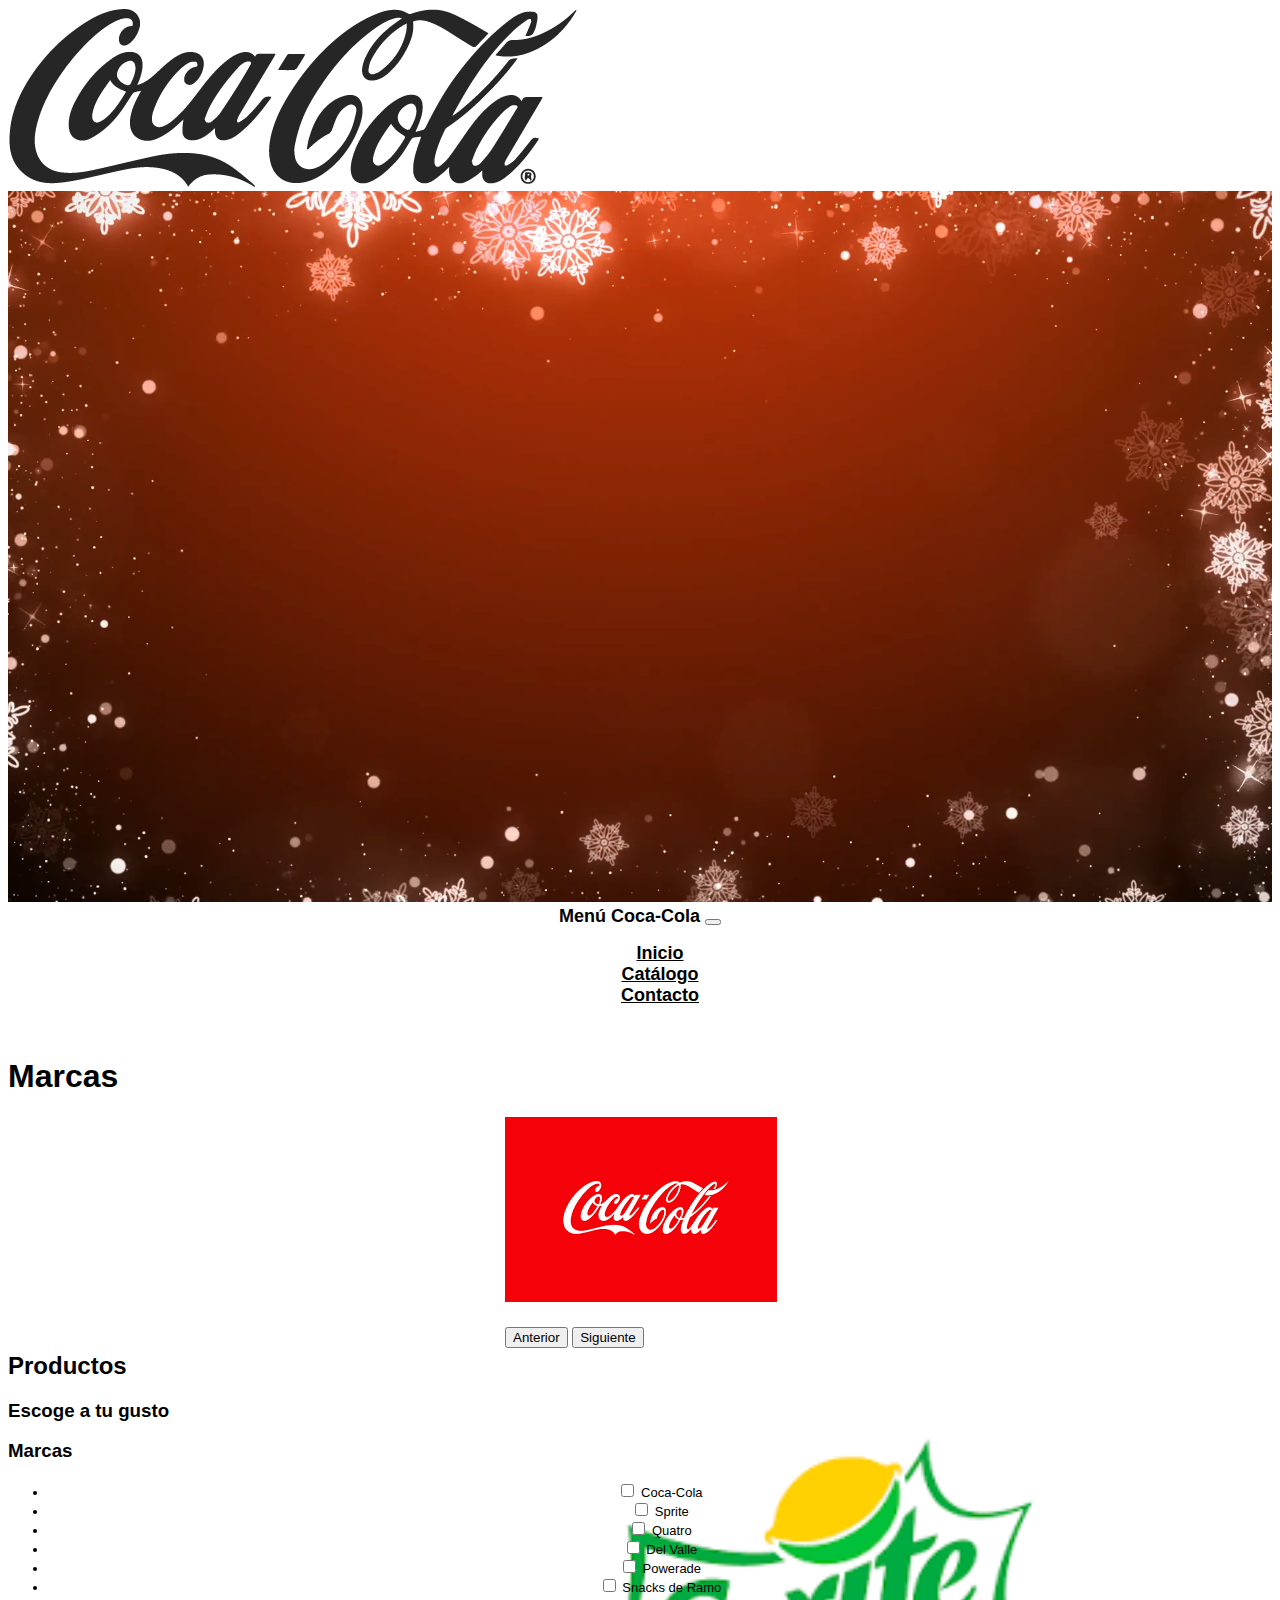
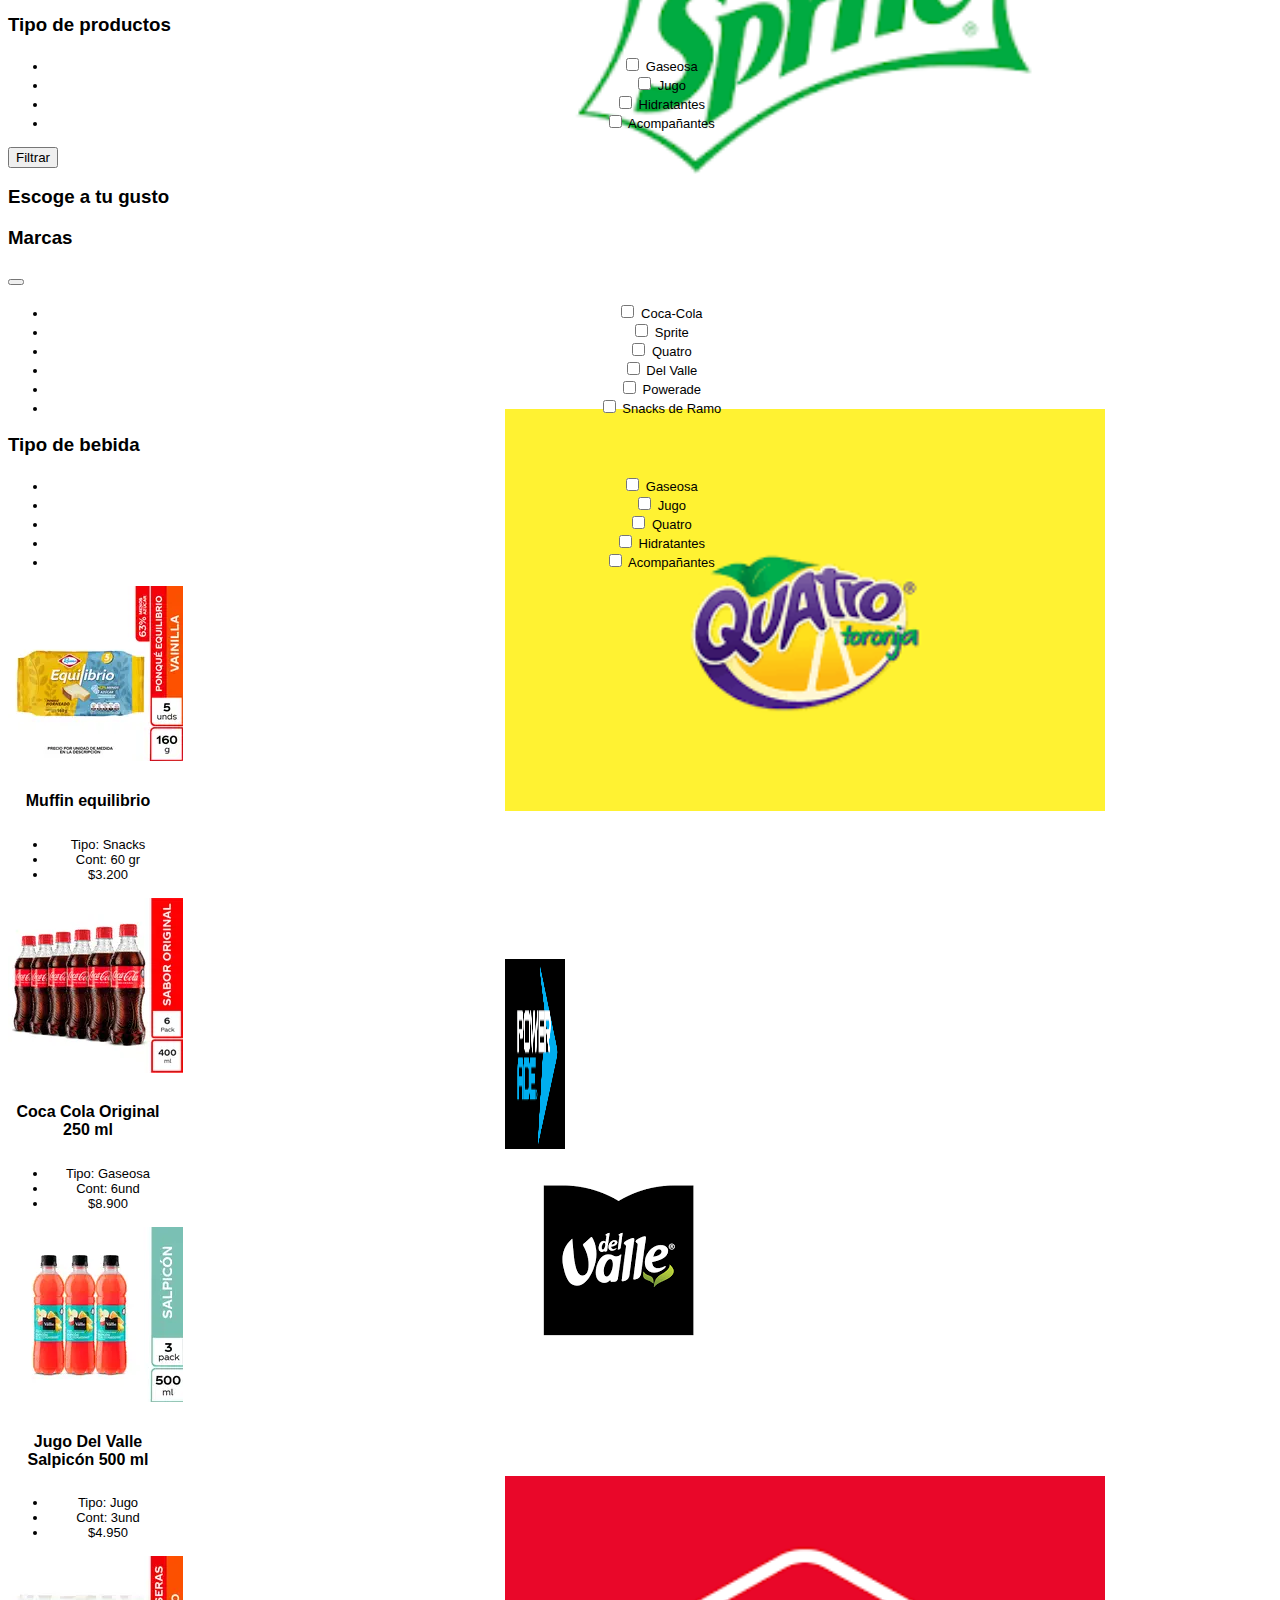
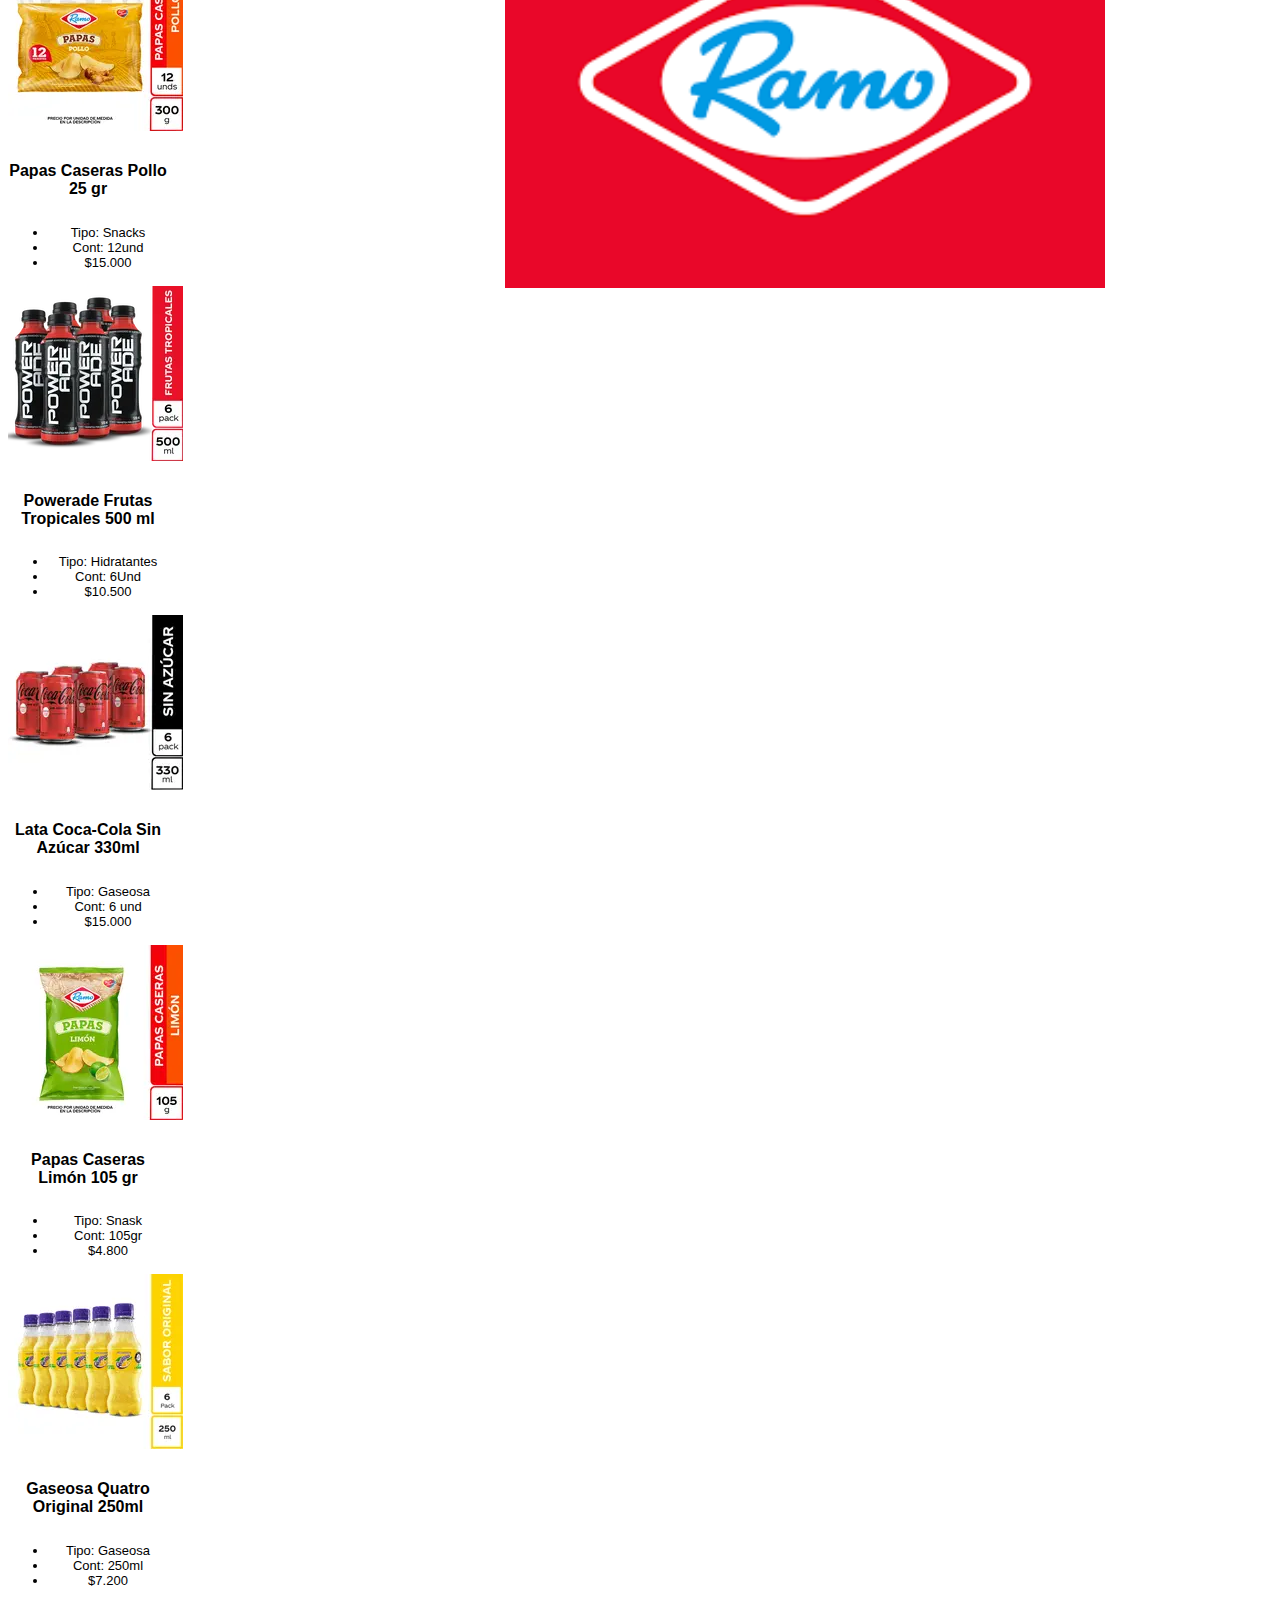
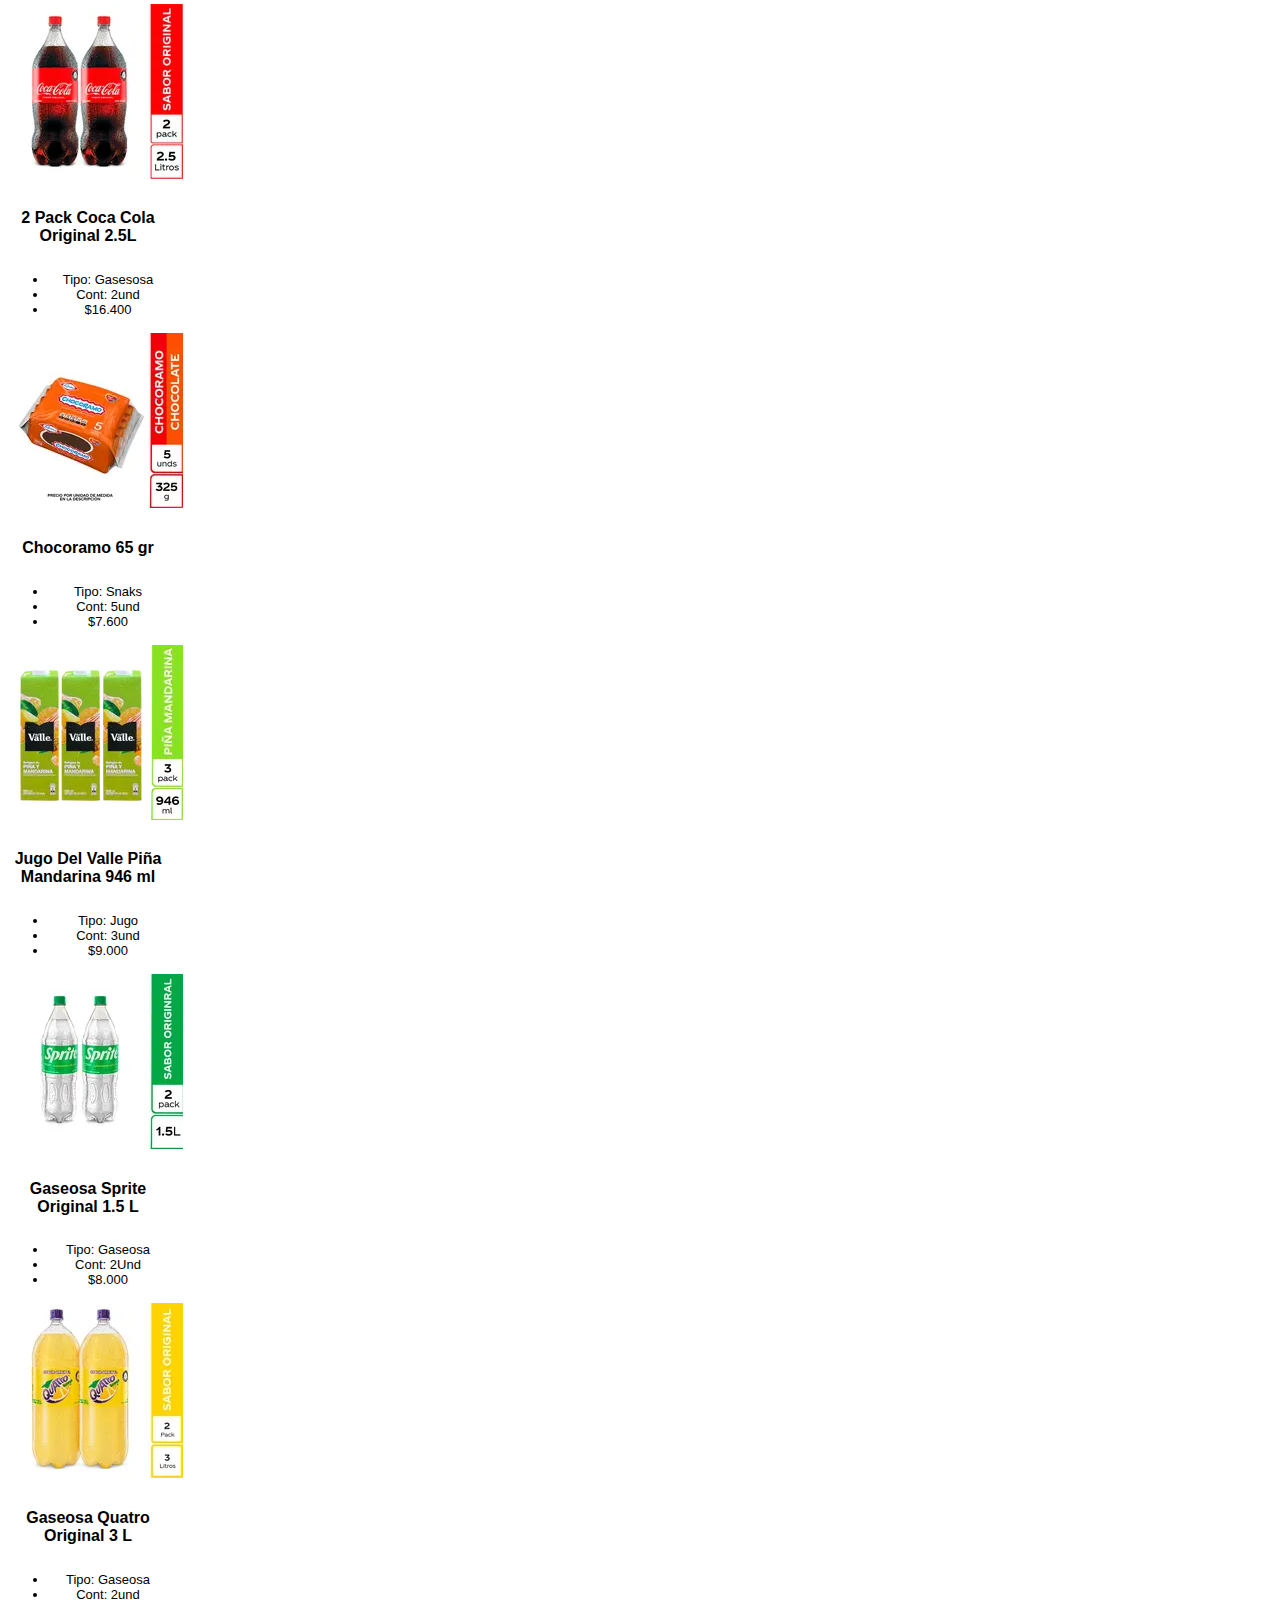
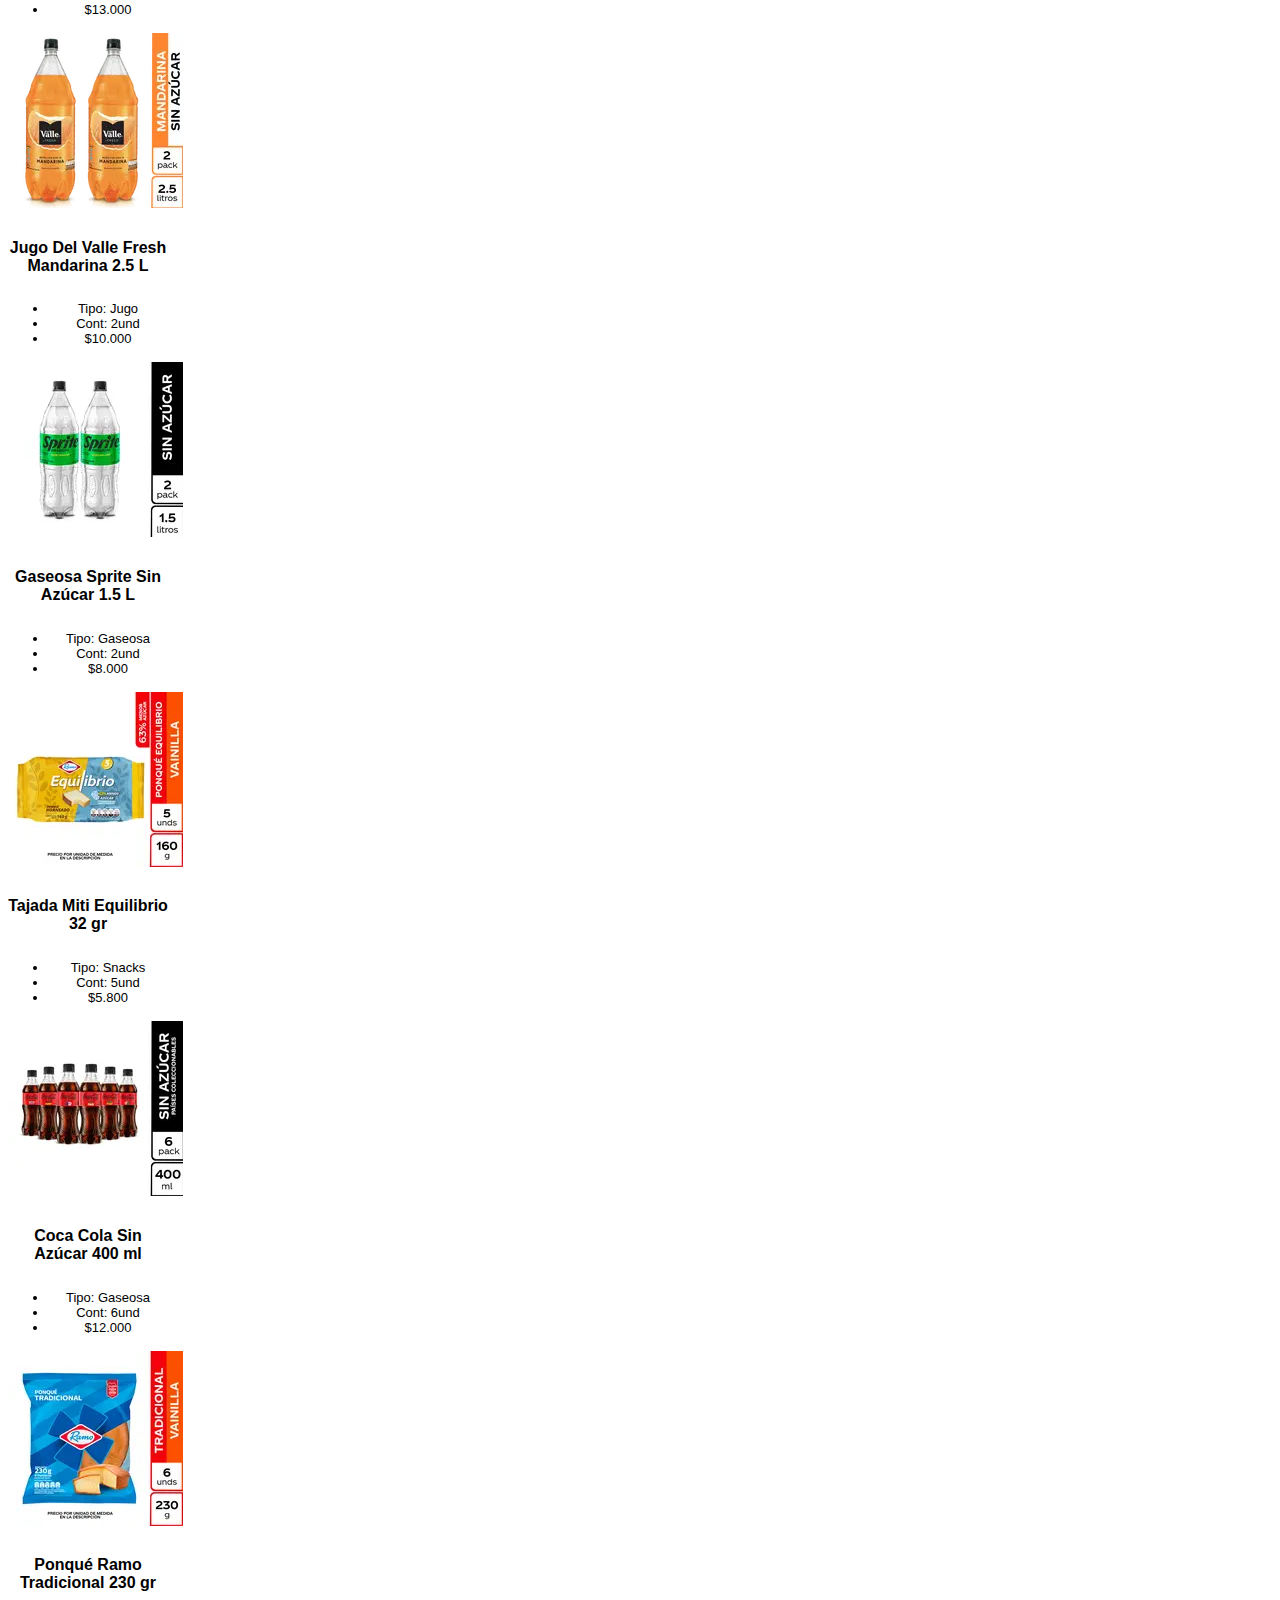
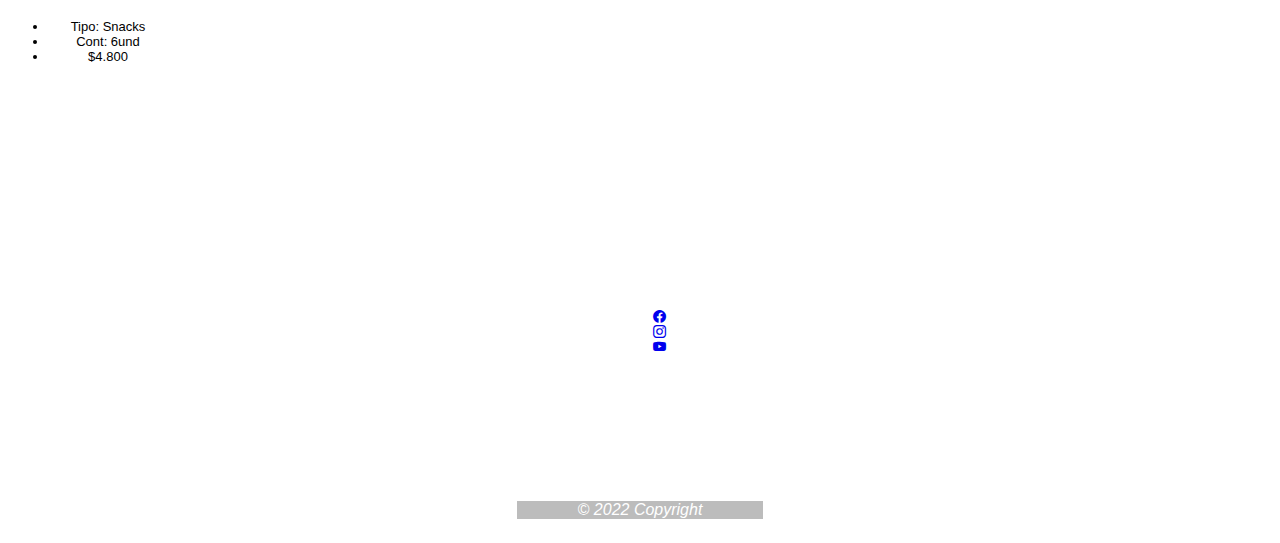
==== commit 4611a61d: "Ultimando detalles" ====
--- a/src/catalogo.html
+++ b/src/catalogo.html
@@ -822,4 +822,4 @@
 
     <script src="/scritp.js"></script>
   </body>
-</html>
+</html>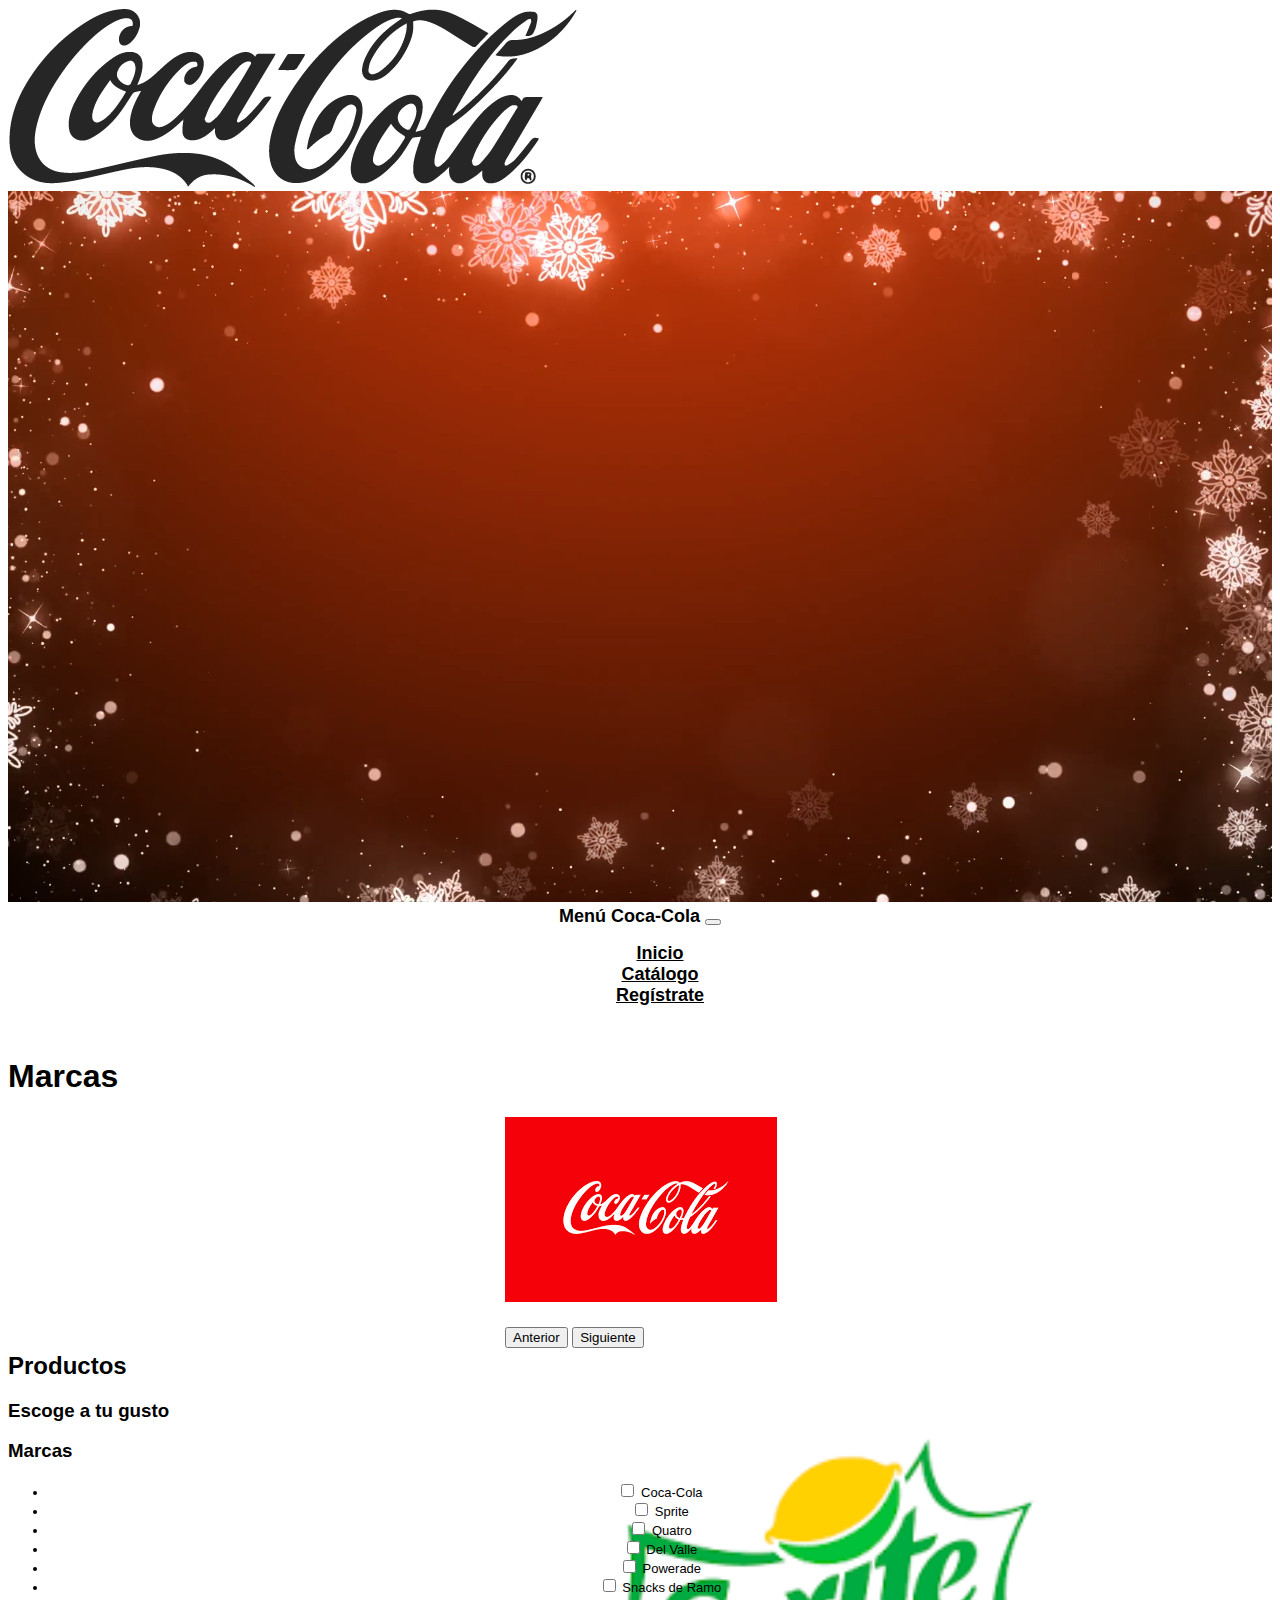
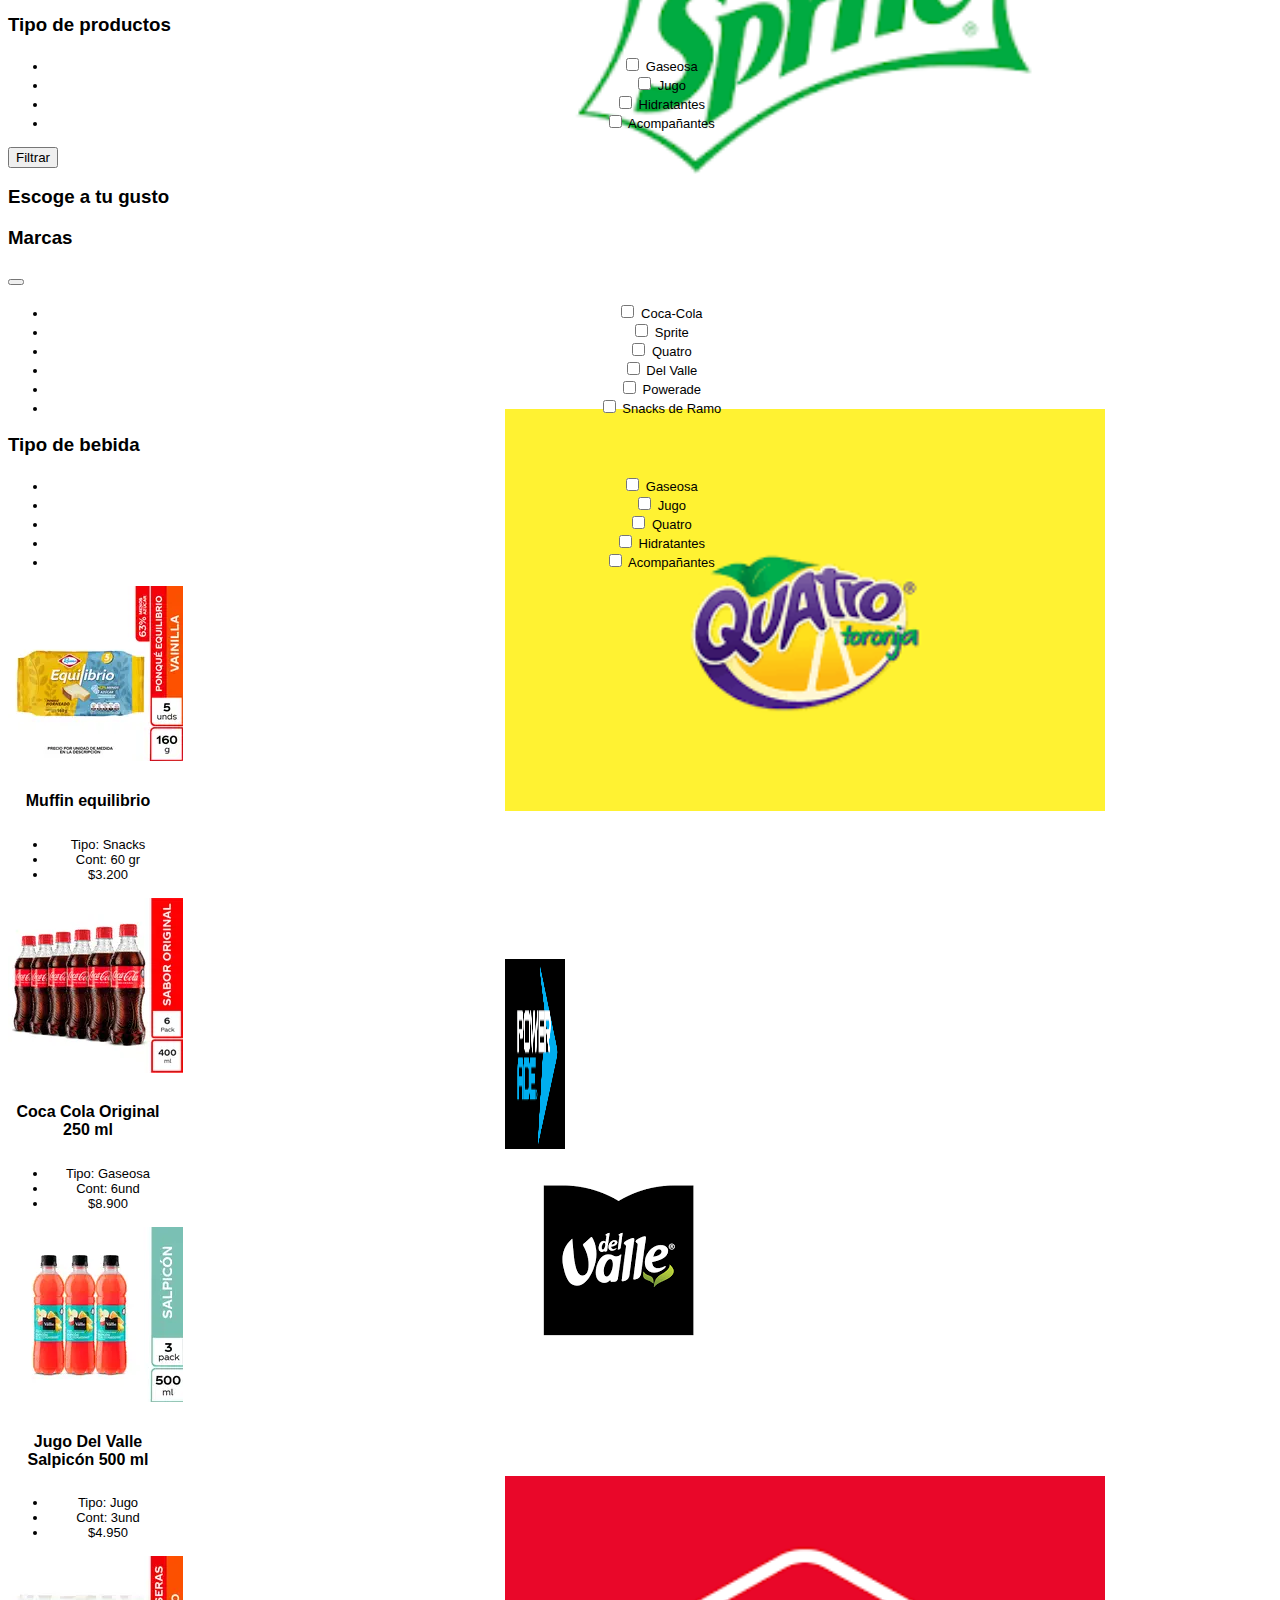
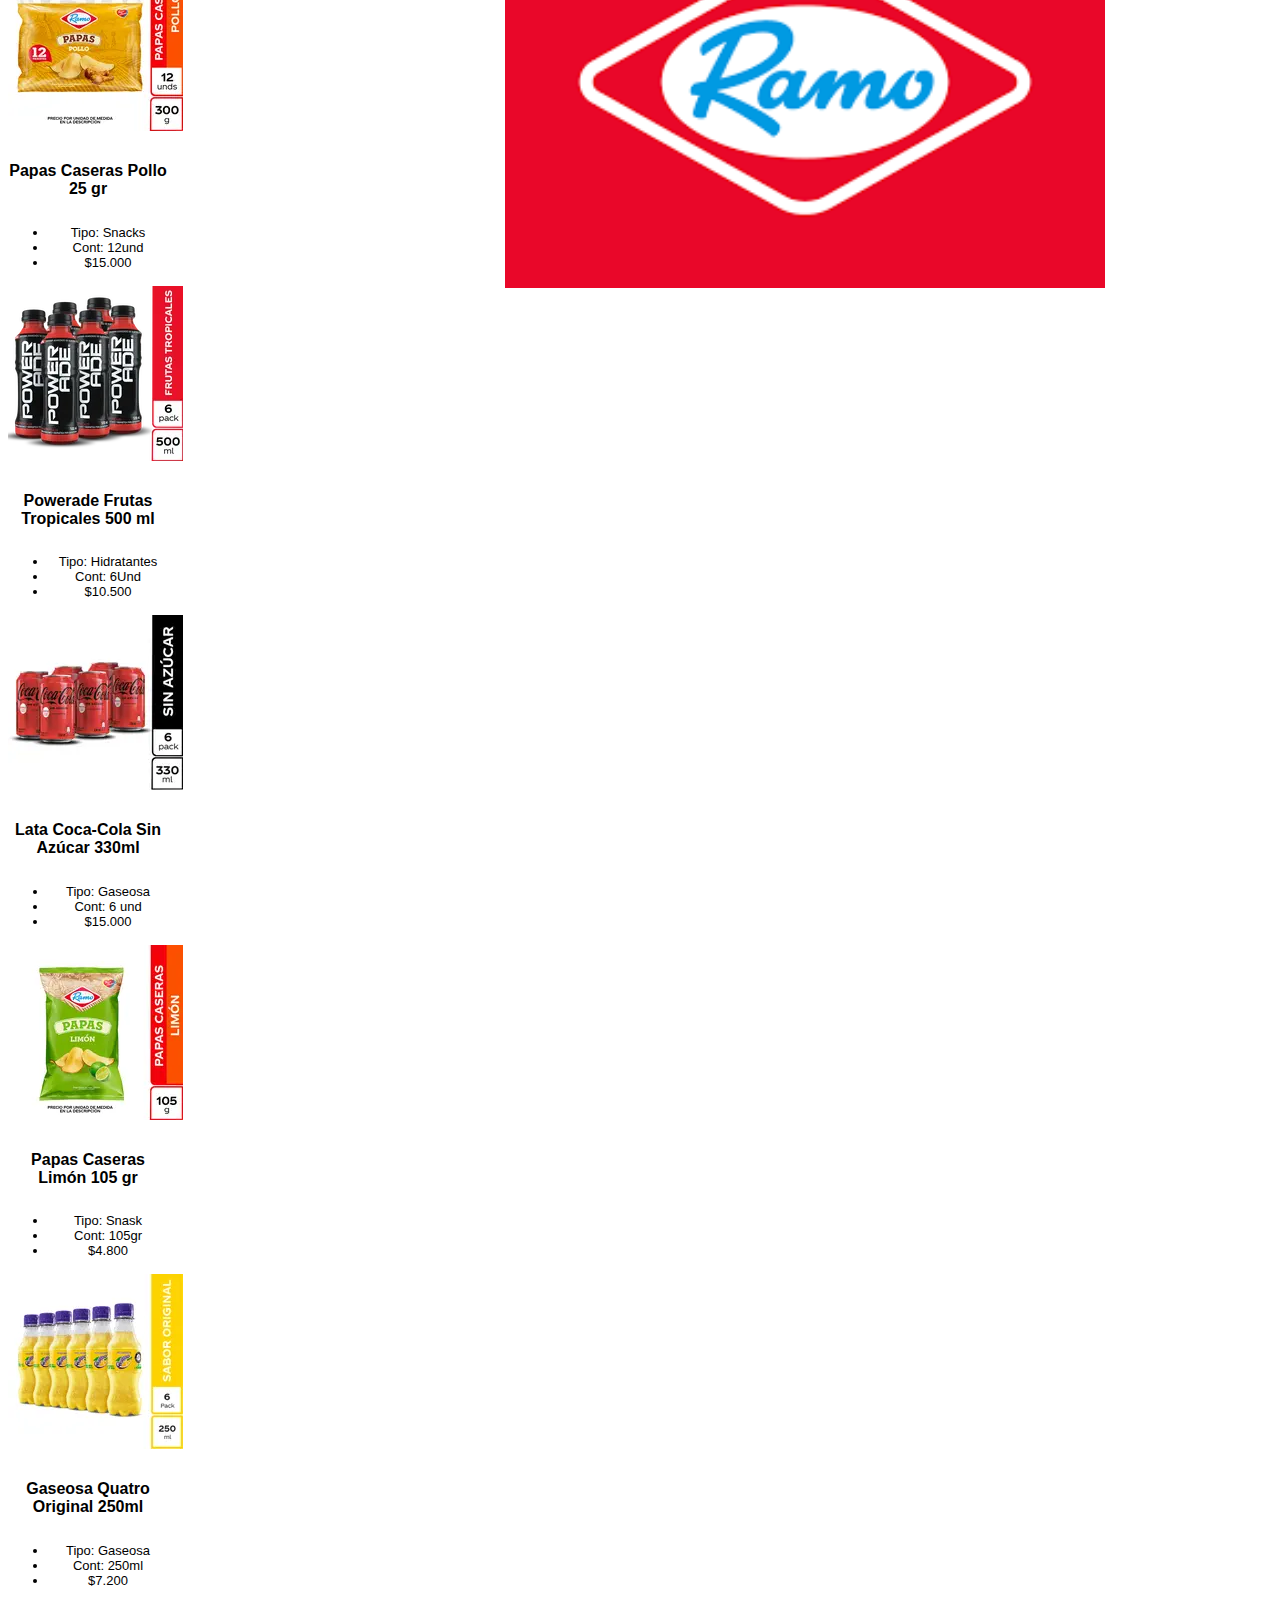
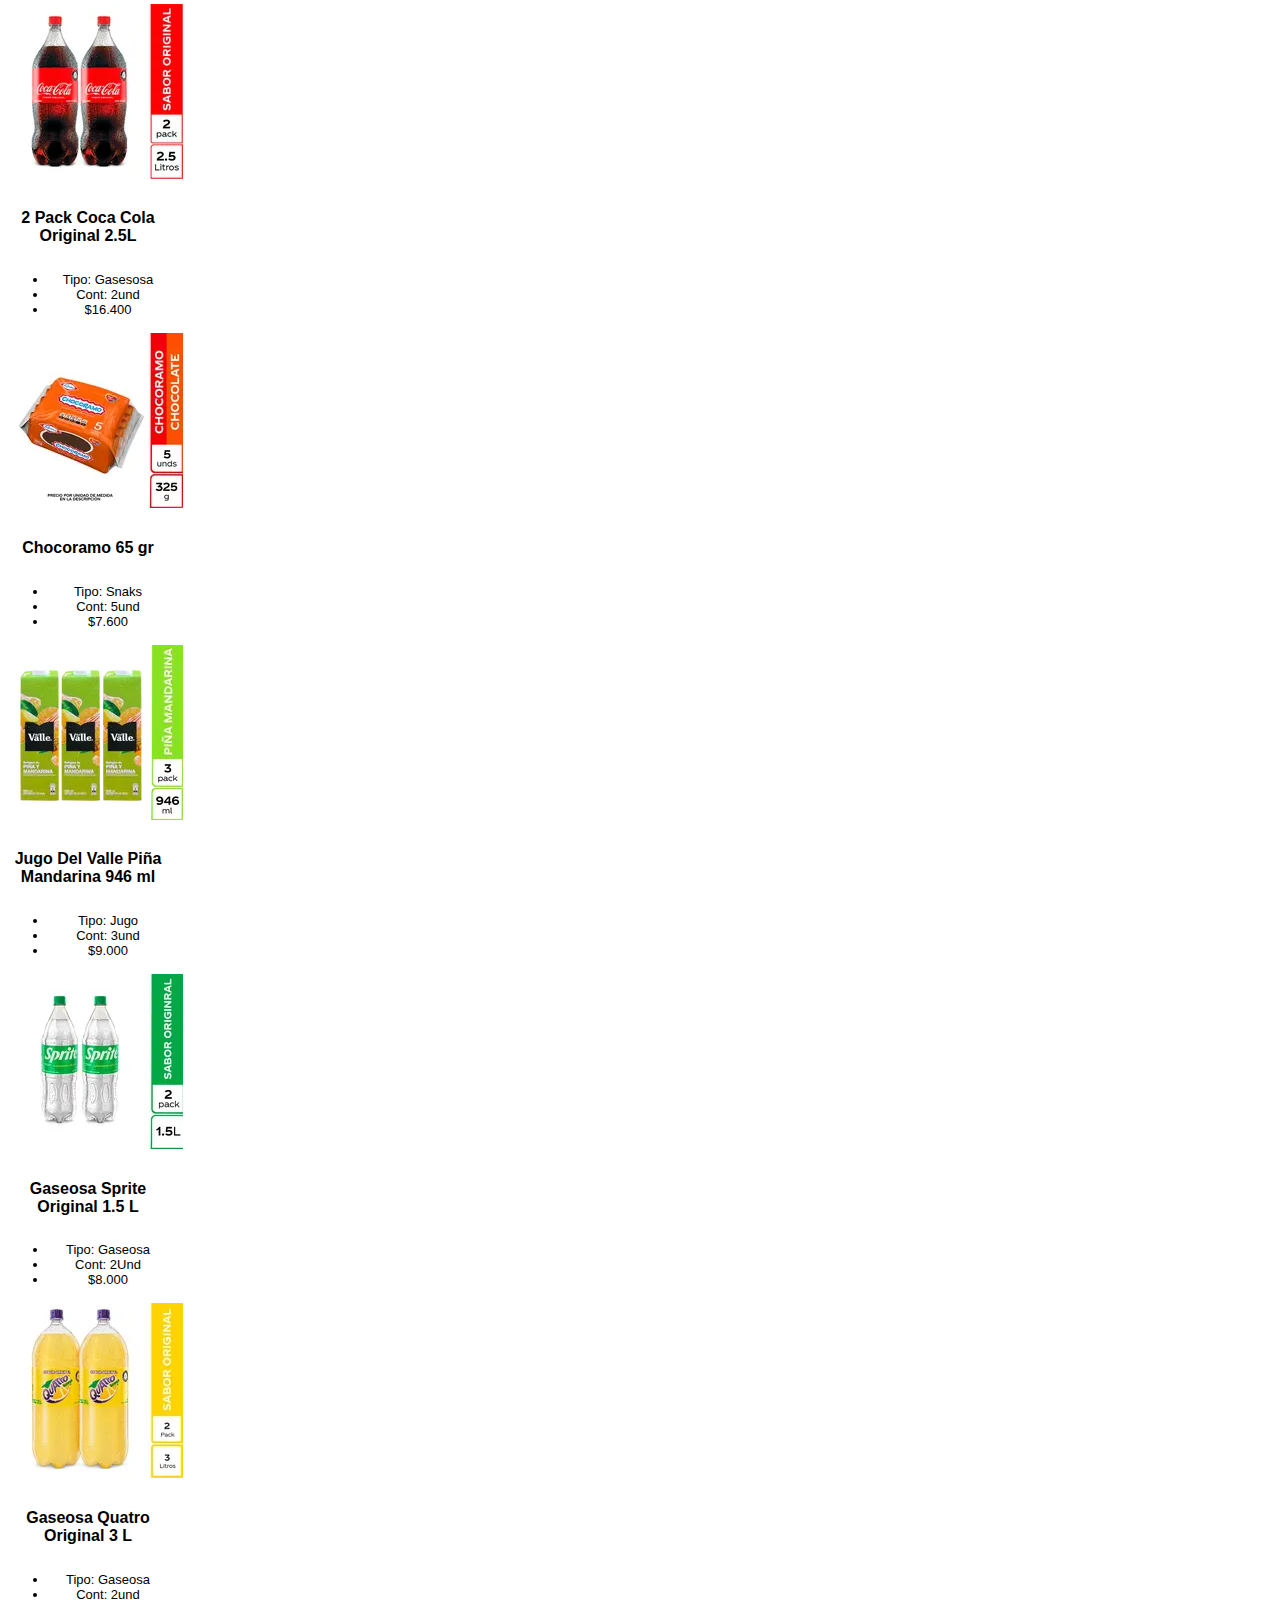
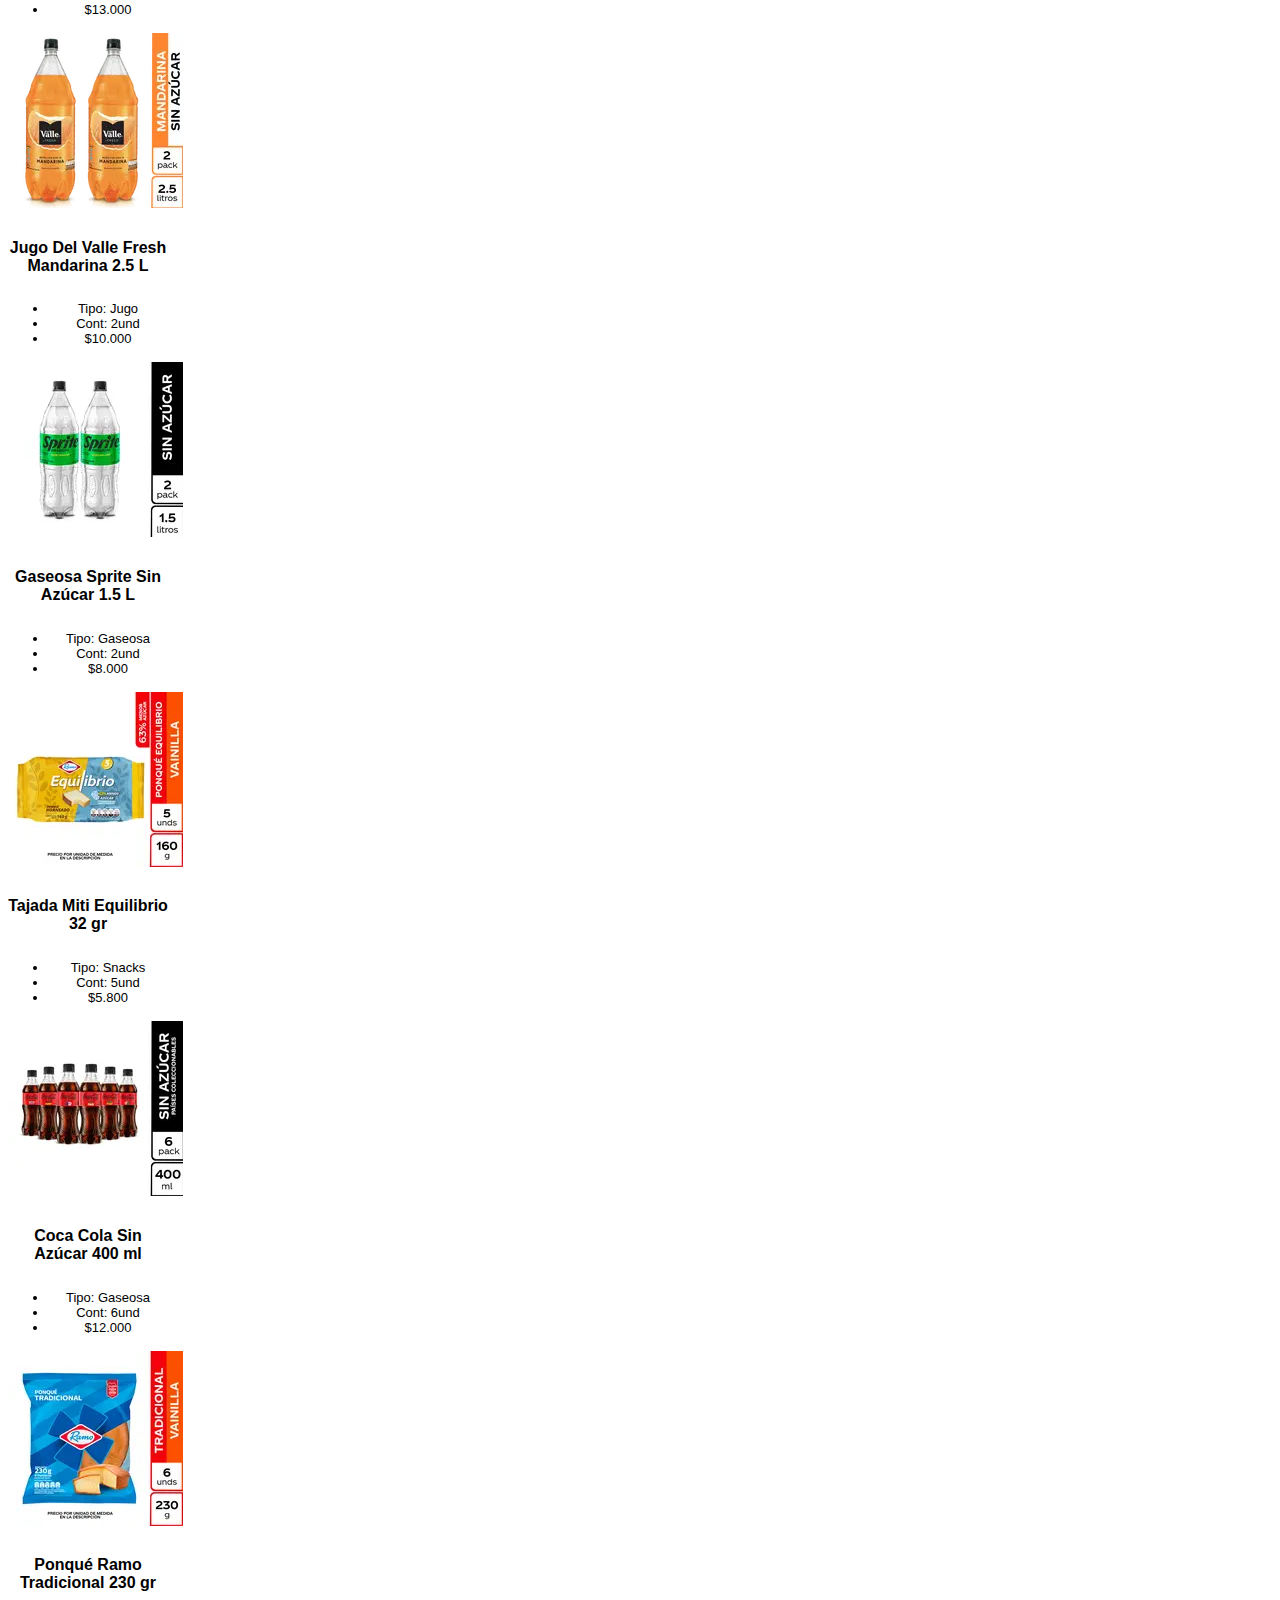
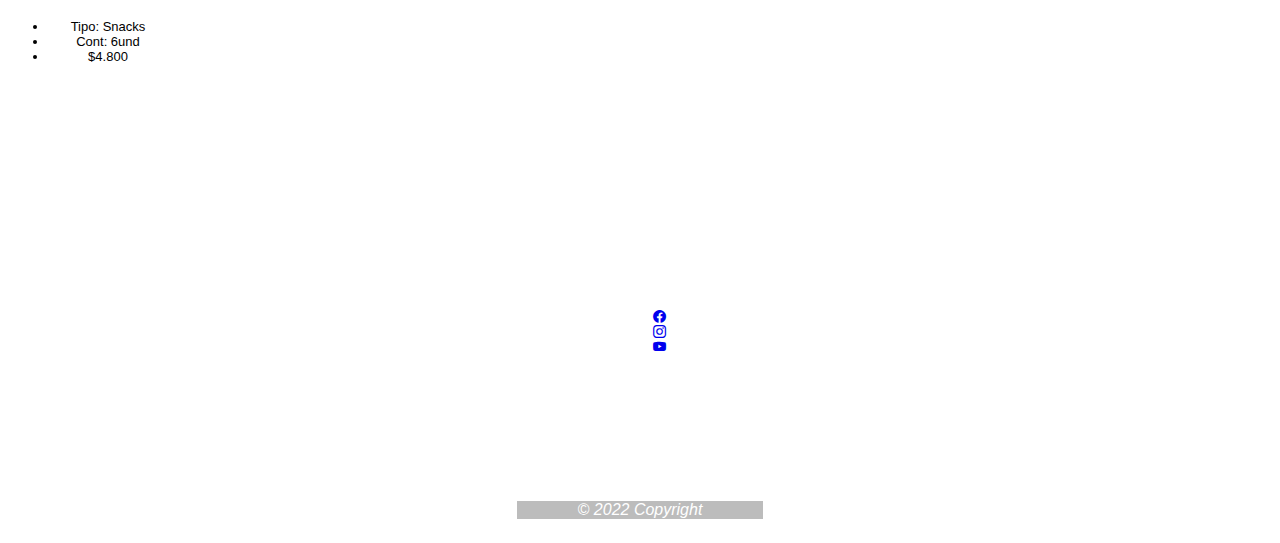
==== commit 100ab284: "Se anexa Registro" ====
--- a/src/catalogo.html
+++ b/src/catalogo.html
@@ -65,7 +65,9 @@
                 Catálogo
               </a>
               <li class="nav-item">
-                <a class="nav-link fs-3" href="#">Contacto</a>
+                <a class="nav-link fs-3" href="/src/registro.html">Regístrate
+
+                </a>
               </li>
               <li class="nav-item dropdown">
               </li>
--- a/src/css/style.css
+++ b/src/css/style.css
@@ -1,41 +1,41 @@
 
 nav,
-footer{
-    color: white;
-    display: flex;
-    justify-content: center;
-    align-items: center;
-    text-align: center;
+footer {
+  color: white;
+  display: flex;
+  justify-content: center;
+  align-items: center;
+  text-align: center;
 }
-nav{
-    text-align: center;
-    align-items: center;
-    justify-content: center;
+nav {
+  text-align: center;
+  align-items: center;
+  justify-content: center;
 }
-body{
-    font-family: 'Monserrat', sans-serif;
-    overflow-x: hidden;
+body {
+  font-family: "Monserrat", sans-serif;
+  overflow-x: hidden;
 }
 #menu a {
-font-size: 18px;
-font-weight: bold;
-color: black;
+  font-size: 18px;
+  font-weight: bold;
+  color: black;
 }
 #menu button {
-    font-size: 18px;
-font-weight: bold;
+  font-size: 18px;
+  font-weight: bold;
 }
-.cocalogon{
-    width: 30%;
+.cocalogon {
+  width: 30%;
 }
 
 .carousel-inner {
-    max-height: 100rem;
+  max-height: 100rem;
 }
 
-#fondo{
-    min-height: 100vh;
-    position: relative;
+#fondo {
+  min-height: 100vh;
+  position: relative;
 }
 
 video{
@@ -46,4 +46,3 @@
 height: 267%;
 object-fit: cover;
 }
-
